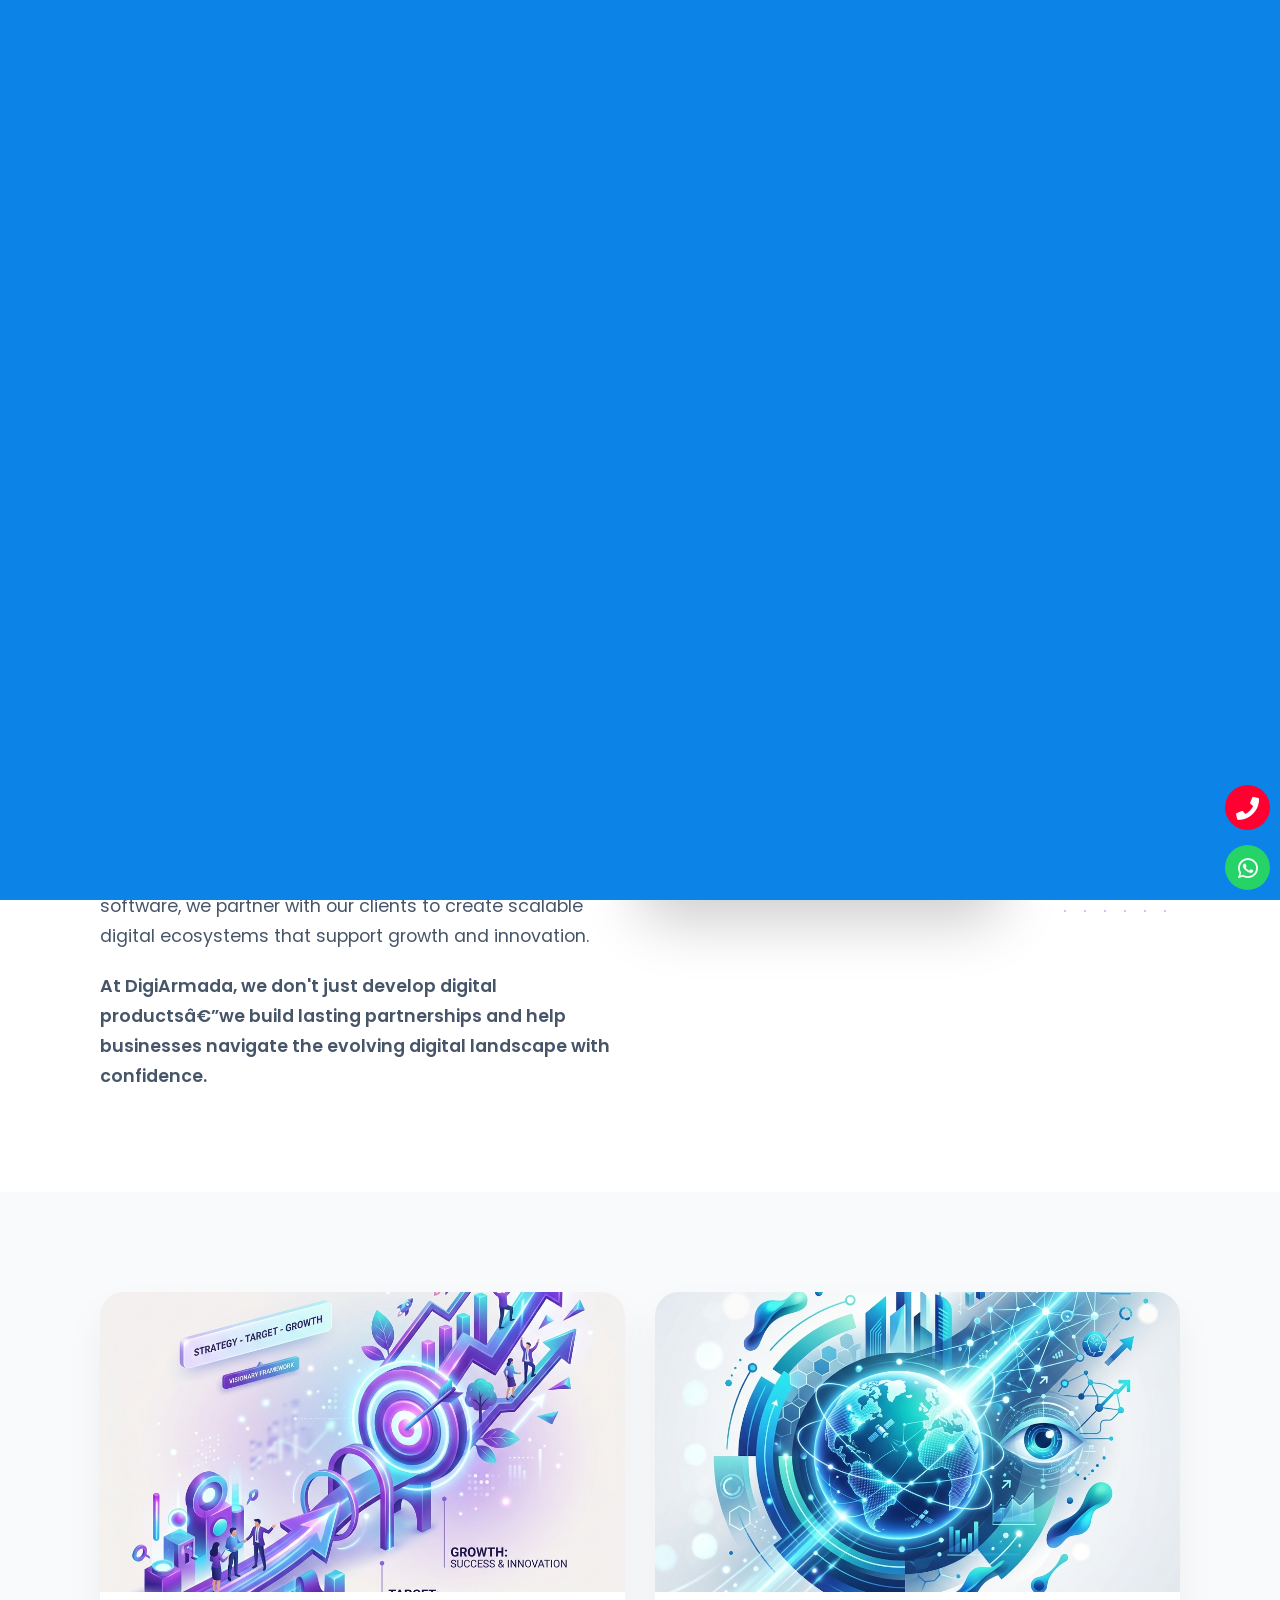
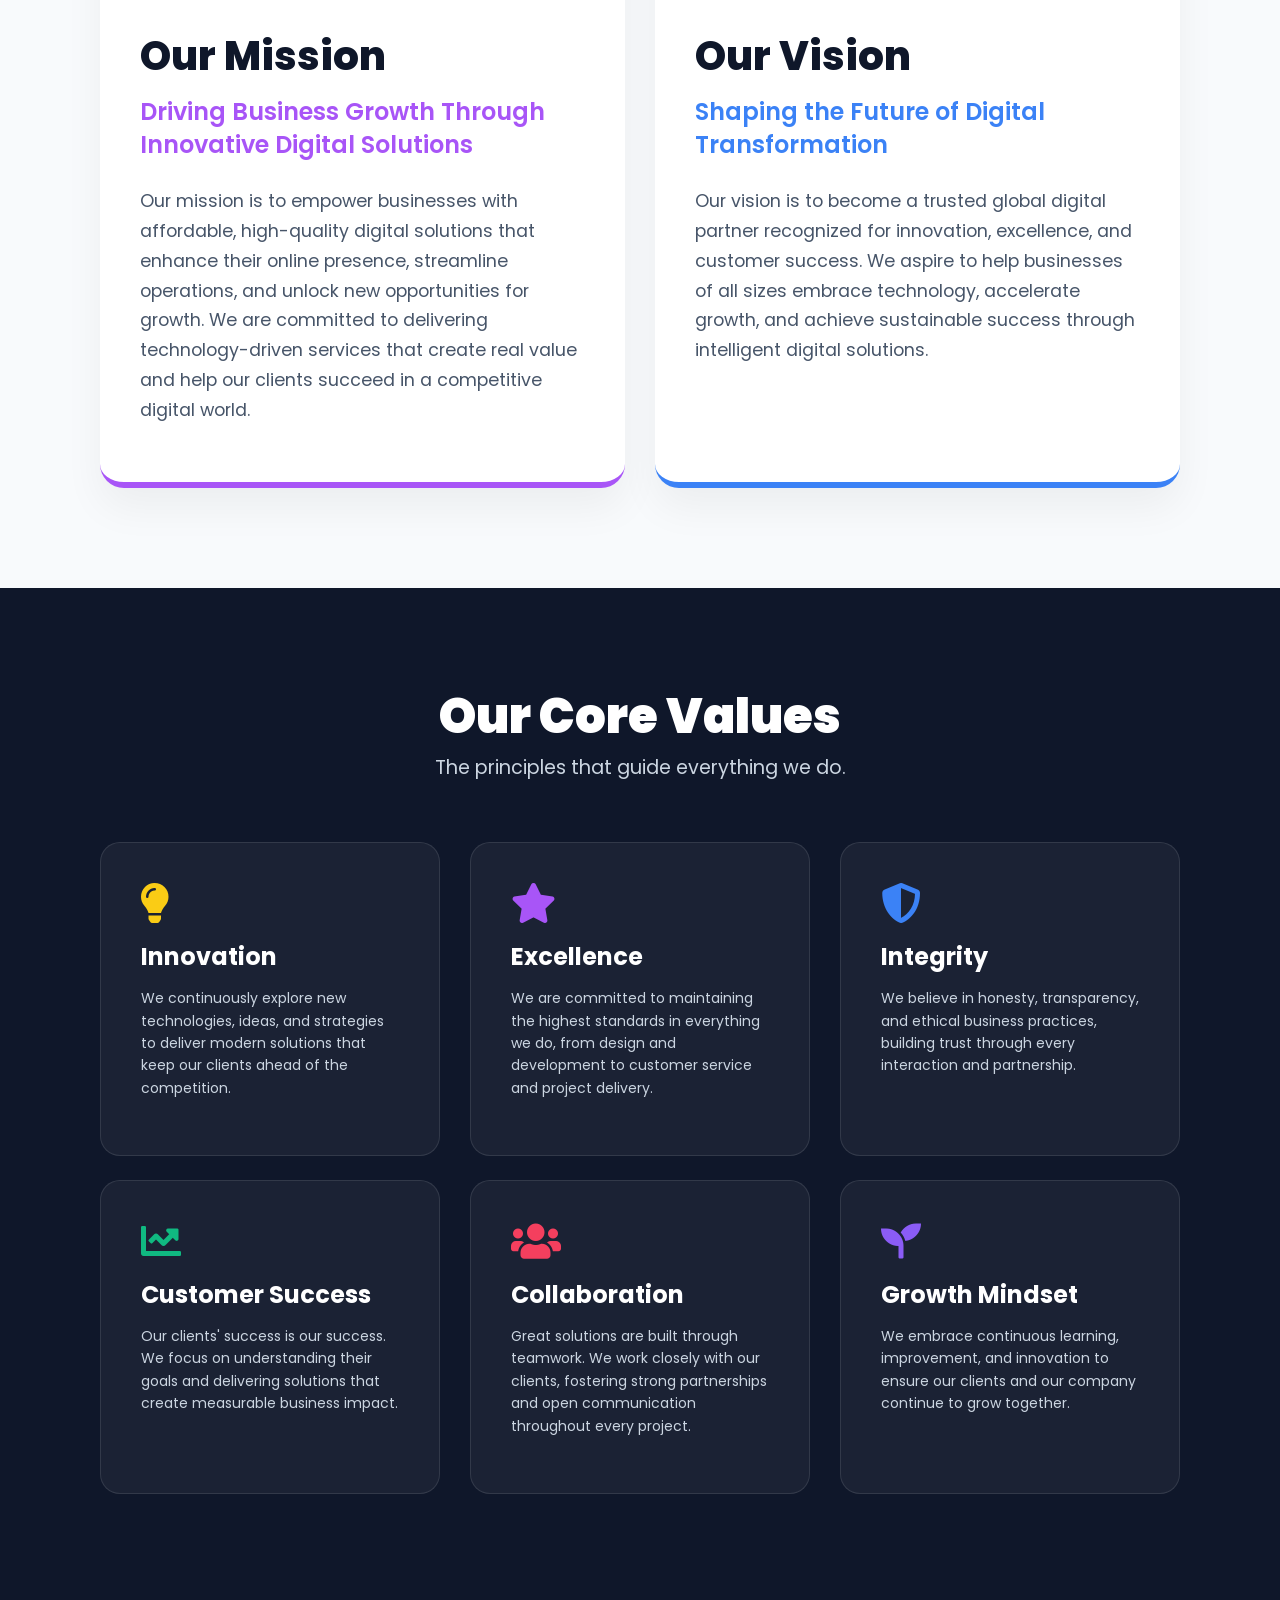
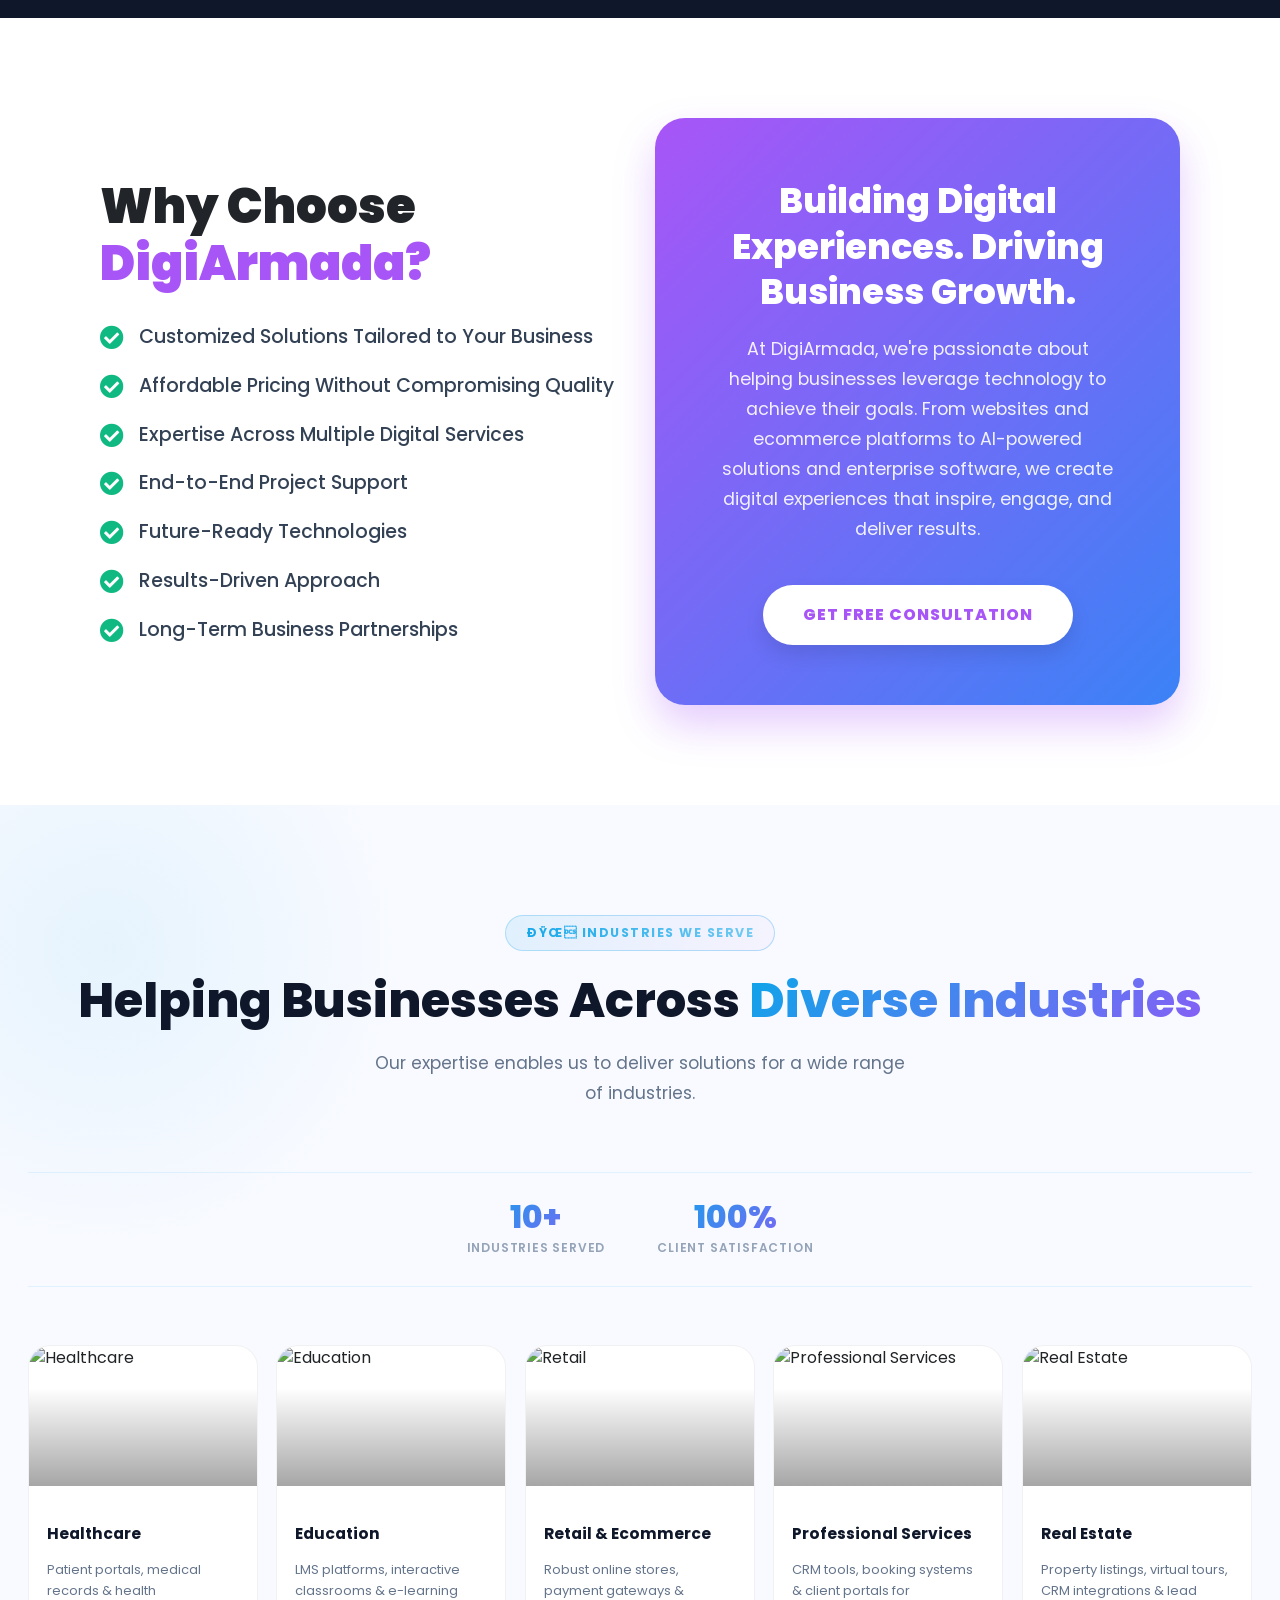
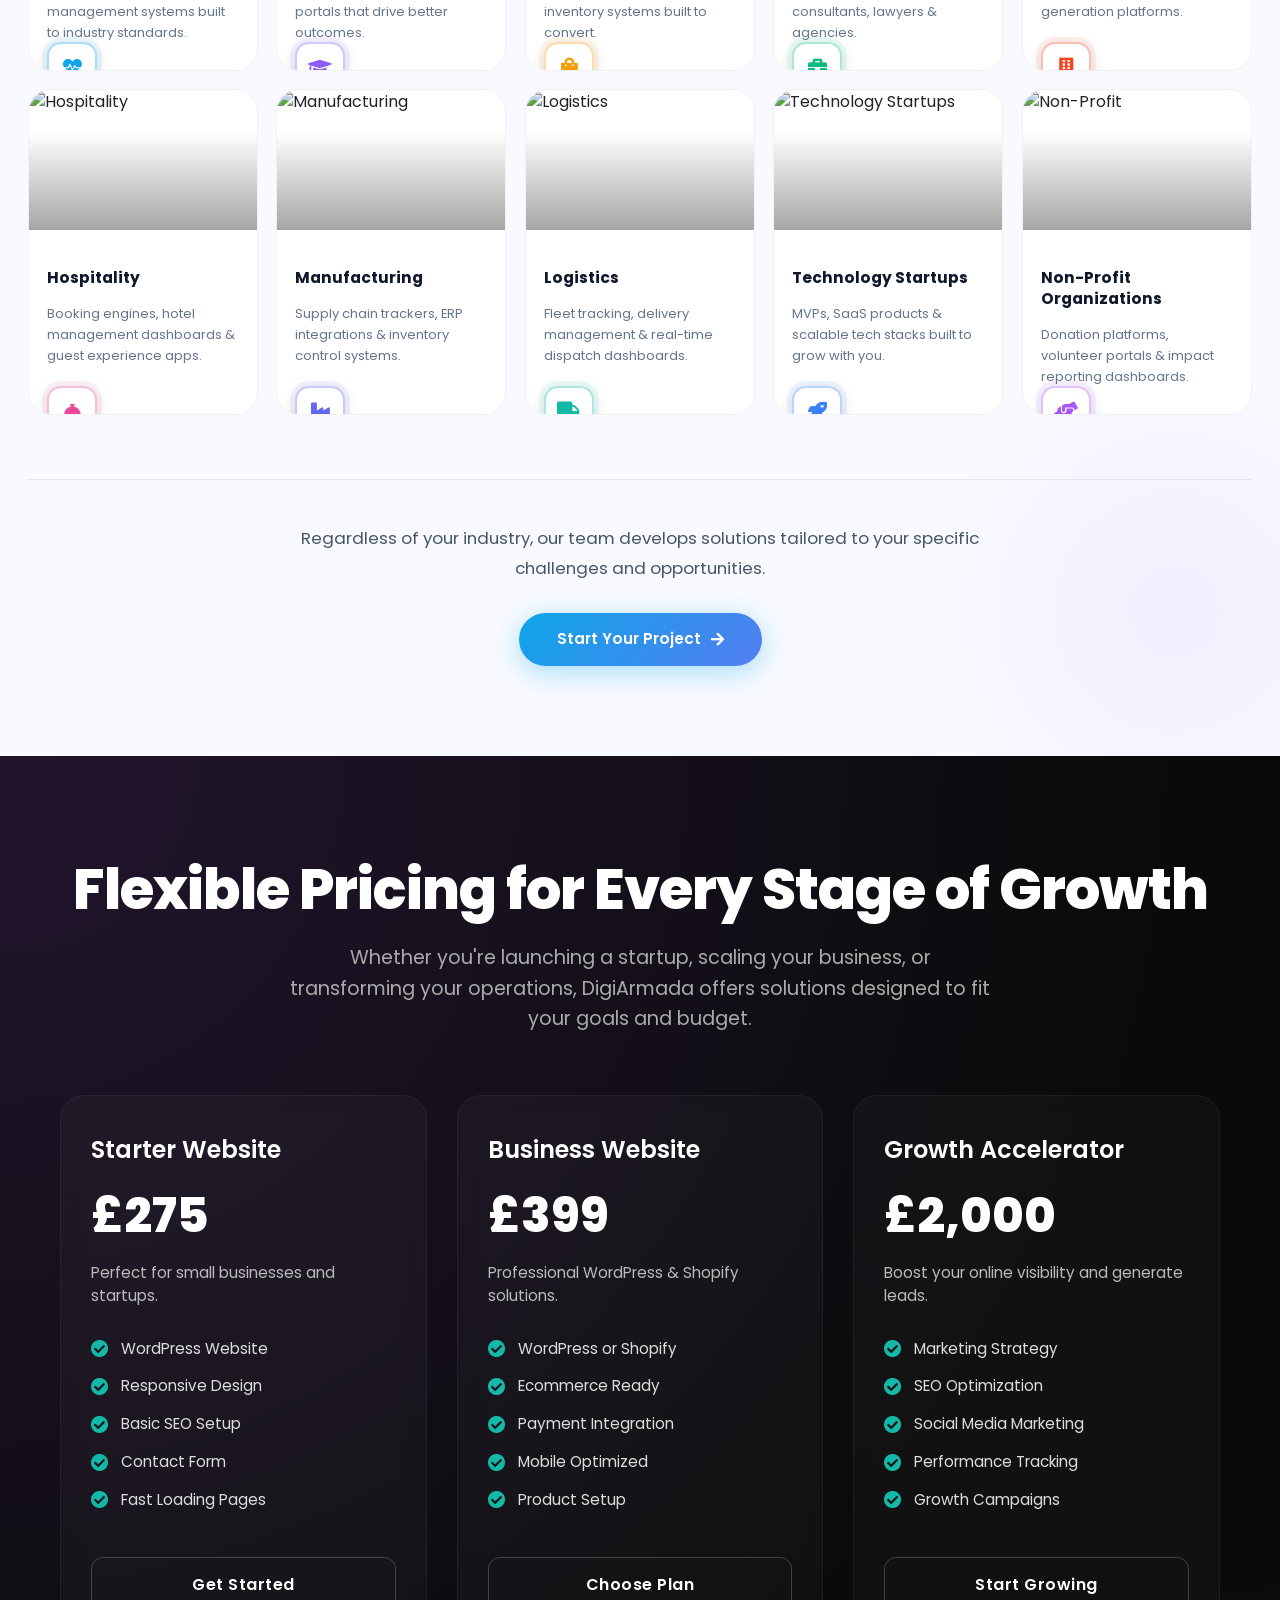
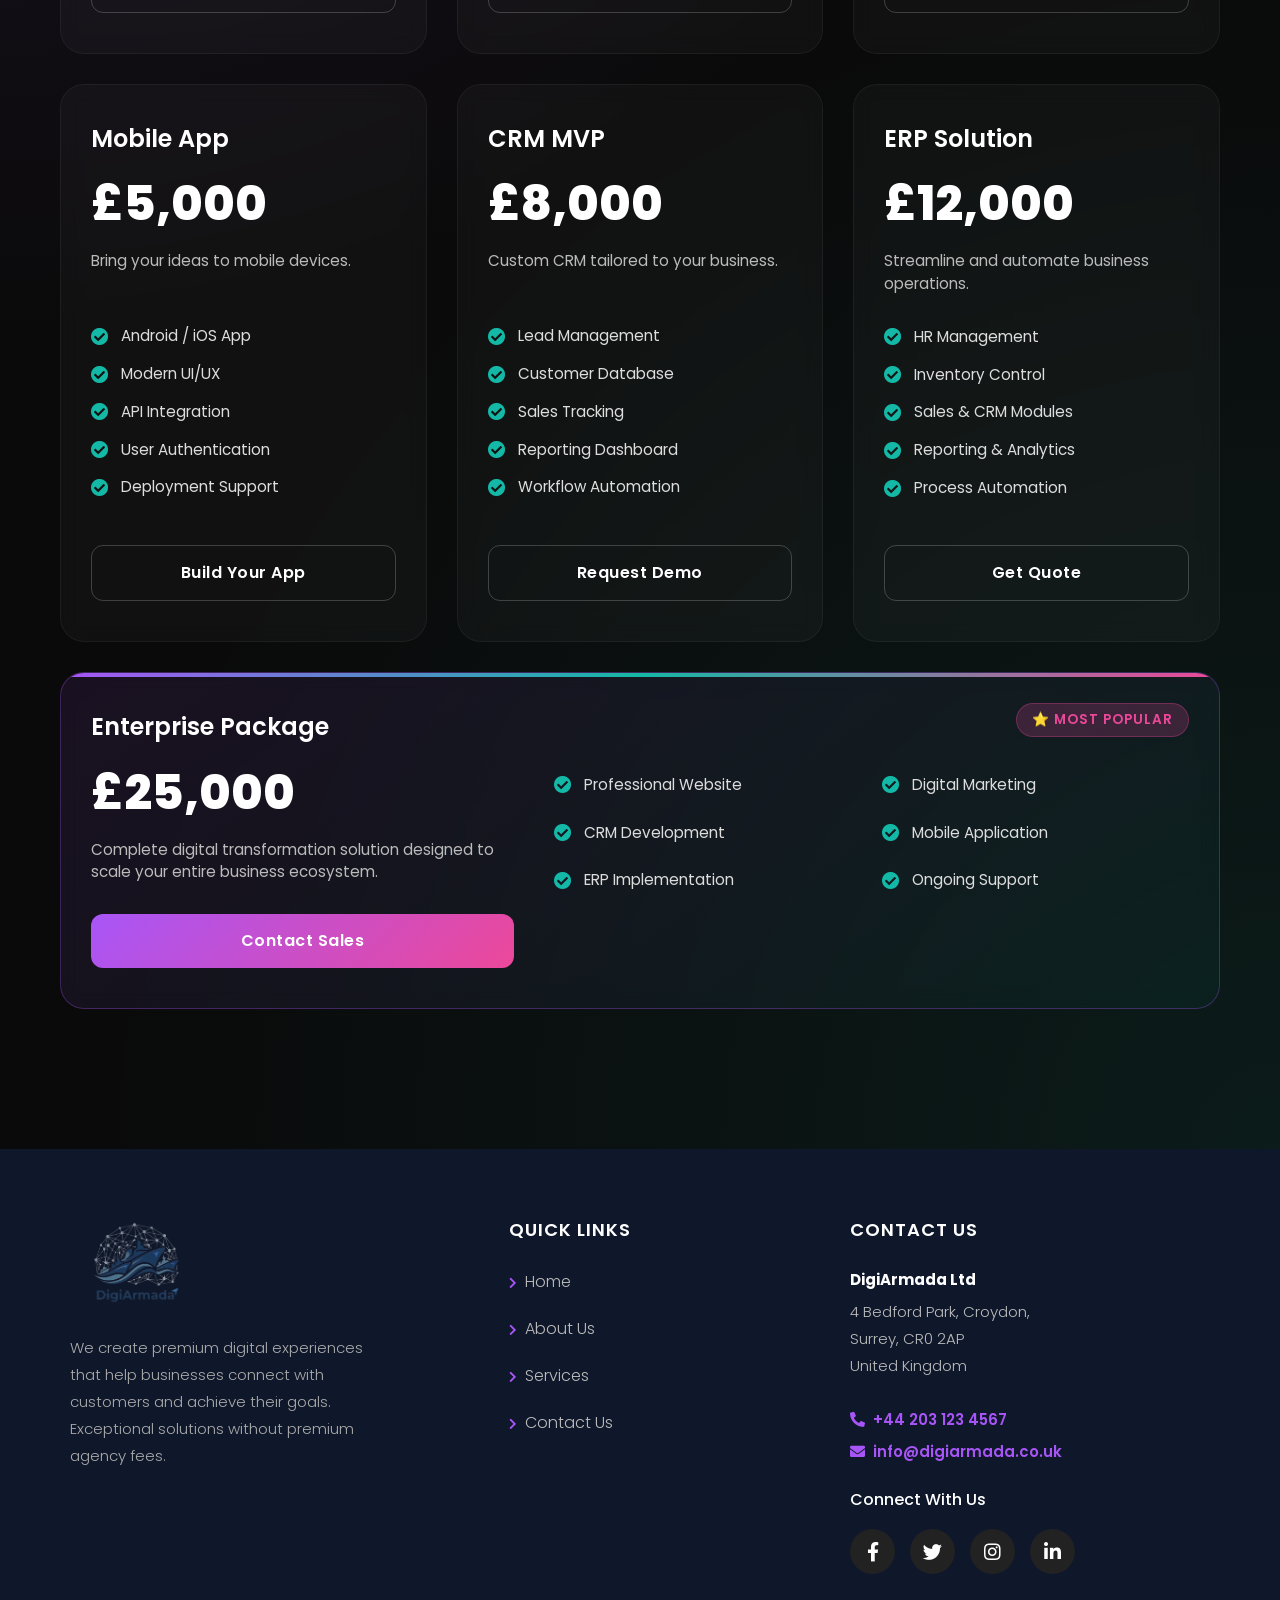
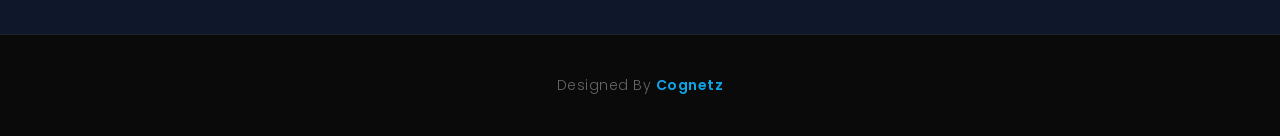
==== about-us.html @ 1731c423 "first commit" ====
<!DOCTYPE html>
<html lang="en-US" class="no-js">

<head>
	<meta charset="UTF-8" />
	<meta name="viewport" content="width=device-width, initial-scale=1">
	<META NAME="geo.position" CONTENT="9.994971552077656, 76.31505915110249">
	<meta name="ICBM" content="9.994971552077656, 76.31505915110249" />
	<META NAME="geo.country" CONTENT="India">
	<meta name="geo.region" content="IN-KL" />
	<META NAME="geo.placename" CONTENT="Kakkanad">
	<meta name="description" content="Best Software Development Company in Kochi, Kerala, DigiArmada specializes in web
		development, mobile apps, logo design, and IT solutions with on-time delivery.">
	<meta name="keywords"
		content="Leading IT Company in Cochin India, Offshore software and web application development in chochin India, Responsive Design developer, Mobile app development, Software consultancy, Logo Designing Company, Graphic Designing Company, Digital Marketing, SEO, SMO, ">
	<meta name="google-site-verification" content="QI-sJdutrGL2wyY6Bh1nQkpaojYLsJ9_4zTwt98qJ-0" />

	<meta name=" keyphrase"
		CONTENT="saiha soft,logo designers, website designers, brochure designers, web designers,logo designer cochin,logo design kochi,logo kerala,logo,website,brochure, Web designers in kerala,logo designers in cochin,logo designers in kakkanad,brochure designers in cochin,web designers in cochin, web designing company,logo designing,brochure designing,top web designing company in kerala,web designers in ernakulam,web designers in cochin,kerala top most web designers,website design,logo designers in kochin,brochure designers in ernakulam,graphic designers in kochi,logo and brochure designers,LOGO,BROCHURE,logo brochure and web,web designers kerala,Logo Designer In Kochi,Logo Designer In Ernakulam,Brochure Designer In cochin,Brochure Designer In Kochi,Brochure Designer In Ernakulam,php developers,cms website,shopping cart websites,shopping cart sites in kerala,cms sites in kerala,shopping cart sites in cichin,web solutions,leaflet designers,graphic designers, web designers,professional web designing company Ernakulam,logo and brochure designers kerala,logo design,logo designing,design logo,logo designers in kakkanad,Logo designs in ernakulam,brochure design in kochin, web designg,brochure designers in cochin,brochure designers in kerala,logo designing,brochure designing,logo design company,brochure design company,web design company,logo design service " />
	<meta name="OWNER" content="digiarmada.com" />
	<meta name="AUTHOR" content="DigiArmada Ltd Pvt. Ltd" />
	<meta name="RATING" content="General" />
	<meta name="copyright" content="Copyright ï¿½ digiarmada, All Rights Reserved" />
	<meta name="ROBOTS" content="index, follow" />
	<meta name="distribution" content="Global" />
	<meta name="rating" content="General" />
	<meta name="googlebot" content="index, follow" />
	<meta name="classification"
		content="offshore development company, Cochin Based web and graphics solutions, web,logo and brochure designers in kerala, SEO, SMO, Digital Marketing">
	<meta name="Subject"
		content="Webindiasolutions Internet Services,logo specialist, brochure specialist,web specialist,logo designers in kochi, logo designers in cochin,logo designers in kerala" />
	<meta name="city" content="cochin" />
	<meta name="state" content="kerala" />
	<meta name="country" content="India" />
	<meta name="resource-type" content="document" />
	<meta name="city" content="cochin" />
	<meta name="state" content="kerala" />
	<meta name="country" content="India" />
	<meta name="resource-type" content="document" />
	<meta property="og:site_name" content="Saiha Soft" />
<meta property="og:title" content="DigiArmada | Best software development company in Kochi, Kerala">
<meta property="og:description"
    content="Best Software Development Company in Kochi, Kerala, DigiArmada specializes in web development, mobile apps, logo design, and IT solutions with on-time delivery.">
<meta property="og:url" content="https://digiarmada.com/about-us" />
<meta property="og:type" content="website" />

<meta property="og:image" content="https://digiarmada.comhttps://www.digiarmada.com/2021img/preview-v2.jpg">
<meta property="og:image:secure_url" content="https://digiarmada.comhttps://www.digiarmada.com/2021img/preview-v2.jpg">
<meta property="og:image:type" content="image/jpeg">
<meta property="og:image:width" content="1200">
<meta property="og:image:height" content="630">
<meta property="og:image:alt" content="DigiArmada IT Company Kochi">

<meta name="twitter:card" content="summary_large_image">
<meta name="twitter:title" content="DigiArmada | Best software development company in Kochi, Kerala">
<meta name="twitter:description"
    content="Best Software Development Company in Kochi, Kerala, DigiArmada specializes in web development, mobile apps, logo design, and IT solutions with on-time delivery.">
<meta name="twitter:image" content="https://digiarmada.comhttps://www.digiarmada.com/2021img/preview-v2.jpg">
	
	
	
	<link rel="canonical" href="https://digiarmada.com/about-us" />
	<title>DigiArmada | Best software development company in Kochi, Kerala</title>


	<script async src="https://www.googletagmanager.com/gtag/js?id=UA-66933405-1"></script>
	<script>
		window.dataLayer = window.dataLayer || [];
		function gtag() { dataLayer.push(arguments); }
		gtag('js', new Date());

		gtag('config', 'UA-66933405-1');
	</script>


	
	<script>
		(function (i, s, o, g, r, a, m) {
			i['GoogleAnalyticsObject'] = r; i[r] = i[r] || function () {
				(i[r].q = i[r].q || []).push(arguments)
			}, i[r].l = 1 * new Date(); a = s.createElement(o),
				m = s.getElementsByTagName(o)[0]; a.async = 1; a.src = g; m.parentNode.insertBefore(a, m)
		})(window, document, 'script', 'https://www.google-analytics.com/analytics.js', 'ga');

		ga('create', 'UA-98387141-1', 'auto');
		ga('send', 'pageview');

	</script>
	<!-- <title>Saiha Tech</title> -->

	<!--  -->
	<link rel="stylesheet" href="https://use.fontawesome.com/releases/v5.13.0/css/all.css"
		integrity="sha384-Bfad6CLCknfcloXFOyFnlgtENryhrpZCe29RTifKEixXQZ38WheV+i/6YWSzkz3V" crossorigin="anonymous" />
	<link rel="stylesheet" href="css/bootstrap.min.css">
	<link href="https://fonts.googleapis.com/css2?family=Poppins:wght@100;200;300;400;500;600;700;800;900&display=swap"
		rel="stylesheet">
	<link href="https://fonts.googleapis.com/css2?family=Playfair+Display:wght@400;500;600;700;800;900&display=swap"
		rel="stylesheet">
	<link rel="stylesheet" type="text/css" href="css/normalize.css" />
	<link rel="stylesheet" type="text/css" href="css/demo.css" />
	<link rel="stylesheet" type="text/css" href="css/component.css" />
	<link rel="stylesheet" type="text/css" href="css/styles.css?123" />
	<link rel="stylesheet" type="text/css" href="css/style2025.css?123" />
	<!-- <link rel="stylesheet" type="text/css" href="css/owl.carousel.min.css" /> -->
	<link rel="stylesheet" type="text/css"
		href="https://cdnjs.cloudflare.com/ajax/libs/OwlCarousel2/2.3.4/assets/owl.carousel.min.css" />
	<script src="https://unpkg.com/aos@2.3.1/dist/aos.js"></script>
	<link rel='stylesheet' href="css/locomotive-scroll.css">


<style>
  @media (min-width: 992px) {
    .brand-header .brand-logo { top: 30px !important; }
    .brand-header .home-menu { top: 45px !important; }
  }
</style>

<link rel="icon" type="image/png" href="images/digiarmada_logo.png">
</head>

<body class="loading">
	<a href="https://api.whatsapp.com/send?phone=+919778280848&text=Hi,%20I%20am%20interested%20in%20a%20DigiArmada products"
		class="float" target="_blank">
		<i class="fab fa-whatsapp my-float"></i>
	</a>
	<a href="tel:+919778280848" class="tel">
		<i class="fas fa-phone my-float"></i>
	</a>

	<div class="overlay first"></div>
	<div class="overlay second"></div>
	<div class="overlay third"></div>
	    <div class="menu">

      <div class="toggle-btn">
        <span class="one"></span>
        <span class="two"></span>
      </div>
      
      <div style="padding: 40px 30px 10px 30px;">
          <a href="index.html">
              <img src="images/digiarmada_logo.png" alt="DigiArmada Logo" style="max-height: 90px; width: auto;">
          </a>
      </div>

      <div class="data" style="top: 30%;">
        <ul>
          <li><a href="index.html">Home</a></li>
          <li><a href="about-us.html">About Us</a></li>
          <li><a href="services.html">Services</a></li>
          <li><a href="contact-us.html">Contact Us</a></li>
        </ul>
      </div>

    </div>
<div id="scroll-container" class="smooth-scroll">

		<header class="brand-header header-b">

			<div class="brand-logo">
				<a href="index.html" style="display: flex; align-items: center; text-decoration: none;">
					<img src="images/digiarmada_logo.png" alt="DigiArmada Logo" style="max-height: 90px; width: auto; margin-right: 15px;">
				</a>
			</div>
			
			<div class="home-menu">
				<img src="https://www.saihasoft.com/2021img/menu-icon-black.png" alt="menu-icon-black">
			</div>

		</header>

		
<!-- ABOUT US INTRO -->
<section class="about-intro-section" style="padding: 120px 0 80px; position: relative;">
  <div class="container">
    <div class="row align-items-center">
      <div class="col-lg-6">
        <h1 style="font-size: 3.5rem; font-weight: 900; margin-bottom: 20px;">About Us</h1>
        <h3 style="color: #a855f7; font-size: 1.8rem; margin-bottom: 30px; font-weight: 600;">Empowering Businesses Through Technology & Innovation</h3>
        <p style="font-size: 1.1rem; color: #475569; line-height: 1.7; margin-bottom: 20px;">At DigiArmada, we believe that every business deserves access to powerful digital solutions that drive growth, efficiency, and long-term success. We are a forward-thinking digital solutions company specializing in website development, ecommerce solutions, digital marketing, custom software, CRM systems, ERP platforms, mobile applications, and AI-powered technologies.</p>
        <p style="font-size: 1.1rem; color: #475569; line-height: 1.7; margin-bottom: 20px;">Our mission is simple: to help businesses transform their ideas into impactful digital experiences. Whether you're a startup taking your first steps online or an established organization seeking digital transformation, we provide tailored solutions designed to meet your unique goals and challenges.</p>
        <p style="font-size: 1.1rem; color: #475569; line-height: 1.7; margin-bottom: 20px;">We combine creativity, technology, and strategic thinking to deliver solutions that not only look great but also generate measurable business results. From building high-performing websites to developing custom business software, we partner with our clients to create scalable digital ecosystems that support growth and innovation.</p>
        <p style="font-size: 1.1rem; color: #475569; line-height: 1.7; margin-bottom: 20px; font-weight: 600;">At DigiArmada, we don't just develop digital productsâ€”we build lasting partnerships and help businesses navigate the evolving digital landscape with confidence.</p>
      </div>
      <div class="col-lg-6 about-visual-col" style="position: relative; min-height: 550px; display: flex; align-items: center;">
          <div style="position: absolute; top: 0; right: 0; width: 70%; z-index: 1; border-radius: 20px; overflow: hidden; box-shadow: 0 25px 50px rgba(0,0,0,0.3);">
            <img src="images/about .png" alt="DigiArmada agency capabilities" loading="lazy" style="width: 100%; height: auto; display: block;">
          </div>
          <div style="position: absolute; bottom: 0; left: 0; width: 65%; z-index: 2; border: 12px solid #fff; border-radius: 24px; overflow: hidden; box-shadow: 0 30px 60px rgba(0,0,0,0.2);">
            <img src="images/about_visual.png" alt="DigiArmada growth strategies" loading="lazy" style="width: 100%; height: auto; display: block;">
          </div>
          <div style="position: absolute; bottom: -30px; right: 20px; width: 120px; height: 120px; background: radial-gradient(circle, #a855f7 10%, transparent 10.5%) 0 0 / 20px 20px; z-index: 0; opacity: 0.4;"></div>
      </div>
    </div>
  </div>
</section>

<!-- MISSION & VISION CARDS -->
<section class="mission-vision-section" style="padding: 100px 0; background: #f8fafc;">
  <style>
  .footer-block .col-lg-3 ul li a:hover { color: #fff !important; padding-left: 5px; }
  .footer-block .social-links li a:hover { background: #a855f7 !important; color: #fff !important; transform: translateY(-3px); box-shadow: 0 5px 15px rgba(168,85,247,0.4); }
</style>
<style>
  .footer-block .col-sm-4 ul li a:hover { color: #a855f7 !important; }
  .footer-block .social-links li a:hover { background: #a855f7 !important; color: #fff !important; }
</style>
<style>
    .mv-card {
      background: #fff;
      border-radius: 24px;
      overflow: hidden;
      box-shadow: 0 20px 40px rgba(0,0,0,0.05);
      height: 100%;
      transition: all 0.4s ease;
      display: flex;
      flex-direction: column;
    }
    .mv-card:hover {
      transform: translateY(-10px);
      box-shadow: 0 30px 60px rgba(0,0,0,0.1);
    }
    .mv-img-container {
      width: 100%;
      height: 300px;
      overflow: hidden;
    }
    .mv-img-container img {
      width: 100%;
      height: 100%;
      object-fit: cover;
      transition: transform 0.6s ease;
    }
    .mv-card:hover .mv-img-container img {
      transform: scale(1.05);
    }
    .mv-content {
      padding: 40px;
      flex-grow: 1;
    }
  </style>
  <div class="container">
    <div class="row">
      <!-- Mission -->
      <div class="col-md-6 mb-5 mb-md-0">
        <div class="mv-card" style="border-bottom: 6px solid #a855f7;">
          <div class="mv-img-container">
            <img src="images/mission_image.png" alt="Our Mission">
          </div>
          <div class="mv-content">
            <h2 style="font-size: 2.5rem; font-weight: 800; margin-bottom: 15px; color: #0f172a;">Our Mission</h2>
            <h4 style="color: #a855f7; margin-bottom: 25px; font-weight: 600; line-height: 1.4;">Driving Business Growth Through Innovative Digital Solutions</h4>
            <p style="font-size: 1.1rem; line-height: 1.7; color: #475569;">Our mission is to empower businesses with affordable, high-quality digital solutions that enhance their online presence, streamline operations, and unlock new opportunities for growth. We are committed to delivering technology-driven services that create real value and help our clients succeed in a competitive digital world.</p>
          </div>
        </div>
      </div>
      <!-- Vision -->
      <div class="col-md-6">
        <div class="mv-card" style="border-bottom: 6px solid #3b82f6;">
          <div class="mv-img-container">
            <img src="images/vision_image.png" alt="Our Vision">
          </div>
          <div class="mv-content">
            <h2 style="font-size: 2.5rem; font-weight: 800; margin-bottom: 15px; color: #0f172a;">Our Vision</h2>
            <h4 style="color: #3b82f6; margin-bottom: 25px; font-weight: 600; line-height: 1.4;">Shaping the Future of Digital Transformation</h4>
            <p style="font-size: 1.1rem; line-height: 1.7; color: #475569;">Our vision is to become a trusted global digital partner recognized for innovation, excellence, and customer success. We aspire to help businesses of all sizes embrace technology, accelerate growth, and achieve sustainable success through intelligent digital solutions.</p>
          </div>
        </div>
      </div>
    </div>
  </div>
</section>





<!-- CORE VALUES GRID -->
<section class="core-values-section" style="padding: 100px 0; background: #0f172a; color: #fff;">
  <div class="container">
    <div class="text-center" style="margin-bottom: 60px;">
      <h2 style="font-size: 3rem; font-weight: 900; color: #fff;">Our Core Values</h2>
      <p style="font-size: 1.2rem; color: #cbd5e1;">The principles that guide everything we do.</p>
    </div>
    <div class="row">
      <!-- Innovation -->
      <div class="col-lg-4 col-md-6 mb-4">
        <div class="core-value-card" style="background: rgba(255,255,255,0.05); border: 1px solid rgba(255,255,255,0.1); padding: 40px; border-radius: 20px; height: 100%; transition: transform 0.3s;">
          <i class="fas fa-lightbulb" style="font-size: 2.5rem; color: #facc15; margin-bottom: 20px;"></i>
          <h3 style="font-size: 1.5rem; font-weight: 700; margin-bottom: 15px;">Innovation</h3>
          <p style="color: #cbd5e1; line-height: 1.6;">We continuously explore new technologies, ideas, and strategies to deliver modern solutions that keep our clients ahead of the competition.</p>
        </div>
      </div>
      <!-- Excellence -->
      <div class="col-lg-4 col-md-6 mb-4">
        <div class="core-value-card" style="background: rgba(255,255,255,0.05); border: 1px solid rgba(255,255,255,0.1); padding: 40px; border-radius: 20px; height: 100%; transition: transform 0.3s;">
          <i class="fas fa-star" style="font-size: 2.5rem; color: #a855f7; margin-bottom: 20px;"></i>
          <h3 style="font-size: 1.5rem; font-weight: 700; margin-bottom: 15px;">Excellence</h3>
          <p style="color: #cbd5e1; line-height: 1.6;">We are committed to maintaining the highest standards in everything we do, from design and development to customer service and project delivery.</p>
        </div>
      </div>
      <!-- Integrity -->
      <div class="col-lg-4 col-md-6 mb-4">
        <div class="core-value-card" style="background: rgba(255,255,255,0.05); border: 1px solid rgba(255,255,255,0.1); padding: 40px; border-radius: 20px; height: 100%; transition: transform 0.3s;">
          <i class="fas fa-shield-alt" style="font-size: 2.5rem; color: #3b82f6; margin-bottom: 20px;"></i>
          <h3 style="font-size: 1.5rem; font-weight: 700; margin-bottom: 15px;">Integrity</h3>
          <p style="color: #cbd5e1; line-height: 1.6;">We believe in honesty, transparency, and ethical business practices, building trust through every interaction and partnership.</p>
        </div>
      </div>
      <!-- Customer Success -->
      <div class="col-lg-4 col-md-6 mb-4">
        <div class="core-value-card" style="background: rgba(255,255,255,0.05); border: 1px solid rgba(255,255,255,0.1); padding: 40px; border-radius: 20px; height: 100%; transition: transform 0.3s;">
          <i class="fas fa-chart-line" style="font-size: 2.5rem; color: #10b981; margin-bottom: 20px;"></i>
          <h3 style="font-size: 1.5rem; font-weight: 700; margin-bottom: 15px;">Customer Success</h3>
          <p style="color: #cbd5e1; line-height: 1.6;">Our clients' success is our success. We focus on understanding their goals and delivering solutions that create measurable business impact.</p>
        </div>
      </div>
      <!-- Collaboration -->
      <div class="col-lg-4 col-md-6 mb-4">
        <div class="core-value-card" style="background: rgba(255,255,255,0.05); border: 1px solid rgba(255,255,255,0.1); padding: 40px; border-radius: 20px; height: 100%; transition: transform 0.3s;">
          <i class="fas fa-users" style="font-size: 2.5rem; color: #f43f5e; margin-bottom: 20px;"></i>
          <h3 style="font-size: 1.5rem; font-weight: 700; margin-bottom: 15px;">Collaboration</h3>
          <p style="color: #cbd5e1; line-height: 1.6;">Great solutions are built through teamwork. We work closely with our clients, fostering strong partnerships and open communication throughout every project.</p>
        </div>
      </div>
      <!-- Growth Mindset -->
      <div class="col-lg-4 col-md-6 mb-4">
        <div class="core-value-card" style="background: rgba(255,255,255,0.05); border: 1px solid rgba(255,255,255,0.1); padding: 40px; border-radius: 20px; height: 100%; transition: transform 0.3s;">
          <i class="fas fa-seedling" style="font-size: 2.5rem; color: #8b5cf6; margin-bottom: 20px;"></i>
          <h3 style="font-size: 1.5rem; font-weight: 700; margin-bottom: 15px;">Growth Mindset</h3>
          <p style="color: #cbd5e1; line-height: 1.6;">We embrace continuous learning, improvement, and innovation to ensure our clients and our company continue to grow together.</p>
        </div>
      </div>
    </div>
  </div>
</section>

<!-- WHY CHOOSE US -->
<section class="why-choose-us-section" style="padding: 100px 0; background: #fff;">
  <div class="container">
    <div class="row align-items-center">
      <div class="col-lg-6 mb-5 mb-lg-0">
        <h2 style="font-size: 3rem; font-weight: 900; margin-bottom: 30px; line-height: 1.2;">Why Choose <br><span style="color: #a855f7;">DigiArmada?</span></h2>
        <ul style="list-style: none; padding: 0; margin-bottom: 0;">
          <li style="font-size: 1.2rem; margin-bottom: 20px; display: flex; align-items: flex-start; color: #334155; font-weight: 500;"><i class="fas fa-check-circle" style="color: #10b981; margin-right: 15px; font-size: 1.5rem; margin-top: 2px;"></i> Customized Solutions Tailored to Your Business</li>
          <li style="font-size: 1.2rem; margin-bottom: 20px; display: flex; align-items: flex-start; color: #334155; font-weight: 500;"><i class="fas fa-check-circle" style="color: #10b981; margin-right: 15px; font-size: 1.5rem; margin-top: 2px;"></i> Affordable Pricing Without Compromising Quality</li>
          <li style="font-size: 1.2rem; margin-bottom: 20px; display: flex; align-items: flex-start; color: #334155; font-weight: 500;"><i class="fas fa-check-circle" style="color: #10b981; margin-right: 15px; font-size: 1.5rem; margin-top: 2px;"></i> Expertise Across Multiple Digital Services</li>
          <li style="font-size: 1.2rem; margin-bottom: 20px; display: flex; align-items: flex-start; color: #334155; font-weight: 500;"><i class="fas fa-check-circle" style="color: #10b981; margin-right: 15px; font-size: 1.5rem; margin-top: 2px;"></i> End-to-End Project Support</li>
          <li style="font-size: 1.2rem; margin-bottom: 20px; display: flex; align-items: flex-start; color: #334155; font-weight: 500;"><i class="fas fa-check-circle" style="color: #10b981; margin-right: 15px; font-size: 1.5rem; margin-top: 2px;"></i> Future-Ready Technologies</li>
          <li style="font-size: 1.2rem; margin-bottom: 20px; display: flex; align-items: flex-start; color: #334155; font-weight: 500;"><i class="fas fa-check-circle" style="color: #10b981; margin-right: 15px; font-size: 1.5rem; margin-top: 2px;"></i> Results-Driven Approach</li>
          <li style="font-size: 1.2rem; margin-bottom: 0px; display: flex; align-items: flex-start; color: #334155; font-weight: 500;"><i class="fas fa-check-circle" style="color: #10b981; margin-right: 15px; font-size: 1.5rem; margin-top: 2px;"></i> Long-Term Business Partnerships</li>
        </ul>
      </div>
      <div class="col-lg-6">
        <div style="background: linear-gradient(135deg, #a855f7 0%, #3b82f6 100%); padding: 60px; border-radius: 30px; color: #fff; box-shadow: 0 20px 40px rgba(168,85,247,0.3); text-align: center;">
          <h3 style="font-size: 2.2rem; font-weight: 800; margin-bottom: 20px; line-height: 1.3;">Building Digital Experiences. Driving Business Growth.</h3>
          <p style="font-size: 1.1rem; margin-bottom: 40px; color: rgba(255,255,255,0.9); line-height: 1.7;">At DigiArmada, we're passionate about helping businesses leverage technology to achieve their goals. From websites and ecommerce platforms to AI-powered solutions and enterprise software, we create digital experiences that inspire, engage, and deliver results.</p>
          <a href="contact-us.html" style="display: inline-block; background: #fff; color: #a855f7; font-weight: 800; padding: 18px 40px; border-radius: 50px; text-transform: uppercase; letter-spacing: 1px; text-decoration: none; box-shadow: 0 10px 20px rgba(0,0,0,0.1); transition: transform 0.3s;">Get Free Consultation</a>
        </div>
      </div>
    </div>
  </div>
</section>

		
		
		      <section class="testimonial-block animsec">
        <div class="industries-wrap">
          <!-- Section Header -->
          <div class="industries-header text-center">
            <span class="industries-badge">ðŸŒ Industries We Serve</span>
            <h2 class="industries-title">Helping Businesses Across <span>Diverse Industries</span></h2>
            <p class="industries-subtitle">Our expertise enables us to deliver solutions for a wide range of industries.</p>
          </div>


          <!-- Stats Strip -->
          <div class="industries-stats">
            <div class="ind-stat">
              <span class="ind-stat-num">10+</span>
              <span class="ind-stat-label">Industries Served</span>
            </div>
            
            <div class="ind-stat">
              <span class="ind-stat-num">100%</span>
              <span class="ind-stat-label">Client Satisfaction</span>
            </div>
          </div>

          <!-- Industries Grid -->
          <div class="industries-grid">

            <div class="industry-card" style="--accent: #0ea5e9;">
              <div class="industry-icon-wrap">
                <i class="fas fa-heartbeat"></i>
              </div>
              <div class="industry-img">
                <img src="https://images.unsplash.com/photo-1519494026892-80bbd2d6fd0d?w=400&q=80" alt="Healthcare" loading="lazy">
              </div>
              <h3>Healthcare</h3>
              <p>Patient portals, medical records & health management systems built to industry standards.</p>
            </div>

            <div class="industry-card" style="--accent: #8b5cf6;">
              <div class="industry-icon-wrap">
                <i class="fas fa-graduation-cap"></i>
              </div>
              <div class="industry-img">
                <img src="https://images.unsplash.com/photo-1523240795612-9a054b0db644?w=400&q=80" alt="Education" loading="lazy">
              </div>
              <h3>Education</h3>
              <p>LMS platforms, interactive classrooms & e-learning portals that drive better outcomes.</p>
            </div>

            <div class="industry-card" style="--accent: #f59e0b;">
              <div class="industry-icon-wrap">
                <i class="fas fa-shopping-bag"></i>
              </div>
              <div class="industry-img">
                <img src="https://images.unsplash.com/photo-1441986300917-64674bd600d8?w=400&q=80" alt="Retail" loading="lazy">
              </div>
              <h3>Retail & Ecommerce</h3>
              <p>Robust online stores, payment gateways & inventory systems built to convert.</p>
            </div>

            <div class="industry-card" style="--accent: #10b981;">
              <div class="industry-icon-wrap">
                <i class="fas fa-briefcase"></i>
              </div>
              <div class="industry-img">
                <img src="https://images.unsplash.com/photo-1560250097-0b93528c311a?w=400&q=80" alt="Professional Services" loading="lazy">
              </div>
              <h3>Professional Services</h3>
              <p>CRM tools, booking systems & client portals for consultants, lawyers & agencies.</p>
            </div>

            <div class="industry-card" style="--accent: #f64522;">
              <div class="industry-icon-wrap">
                <i class="fas fa-building"></i>
              </div>
              <div class="industry-img">
                <img src="https://images.unsplash.com/photo-1512917774080-9991f1c4c750?w=400&q=80" alt="Real Estate" loading="lazy">
              </div>
              <h3>Real Estate</h3>
              <p>Property listings, virtual tours, CRM integrations & lead generation platforms.</p>
            </div>

            <div class="industry-card" style="--accent: #ec4899;">
              <div class="industry-icon-wrap">
                <i class="fas fa-concierge-bell"></i>
              </div>
              <div class="industry-img">
                <img src="https://images.unsplash.com/photo-1566073771259-6a8506099945?w=400&q=80" alt="Hospitality" loading="lazy">
              </div>
              <h3>Hospitality</h3>
              <p>Booking engines, hotel management dashboards & guest experience apps.</p>
            </div>

            <div class="industry-card" style="--accent: #6366f1;">
              <div class="industry-icon-wrap">
                <i class="fas fa-industry"></i>
              </div>
              <div class="industry-img">
                <img src="https://images.unsplash.com/photo-1565043589221-1a6fd9ae45c7?w=400&q=80" alt="Manufacturing" loading="lazy">
              </div>
              <h3>Manufacturing</h3>
              <p>Supply chain trackers, ERP integrations & inventory control systems.</p>
            </div>

            <div class="industry-card" style="--accent: #14b8a6;">
              <div class="industry-icon-wrap">
                <i class="fas fa-truck"></i>
              </div>
              <div class="industry-img">
                <img src="https://images.unsplash.com/photo-1586528116311-ad8dd3c8310d?w=400&q=80" alt="Logistics" loading="lazy">
              </div>
              <h3>Logistics</h3>
              <p>Fleet tracking, delivery management & real-time dispatch dashboards.</p>
            </div>

            <div class="industry-card" style="--accent: #3b82f6;">
              <div class="industry-icon-wrap">
                <i class="fas fa-rocket"></i>
              </div>
              <div class="industry-img">
                <img src="https://images.unsplash.com/photo-1522071820081-009f0129c71c?w=400&q=80" alt="Technology Startups" loading="lazy">
              </div>
              <h3>Technology Startups</h3>
              <p>MVPs, SaaS products & scalable tech stacks built to grow with you.</p>
            </div>

            <div class="industry-card" style="--accent: #a855f7;">
              <div class="industry-icon-wrap">
                <i class="fas fa-hands-helping"></i>
              </div>
              <div class="industry-img">
                <img src="https://images.unsplash.com/photo-1469571486292-0ba58a3f068b?w=400&q=80" alt="Non-Profit" loading="lazy">
              </div>
              <h3>Non-Profit Organizations</h3>
              <p>Donation platforms, volunteer portals & impact reporting dashboards.</p>
            </div>

          </div>

          <!-- Footer Note -->
          <div class="industries-footer text-center">
            <p>Regardless of your industry, our team develops solutions tailored to your specific challenges and opportunities.</p>
            <a href="contact-us.html" class="industries-cta-btn">Start Your Project <i class="fas fa-arrow-right"></i></a>
          </div>
        </div>
      </section>

      <!-- START PRICING SECTION -->
      <section class="pricing-block">
        <style>
          .pricing-block {
              background: #0a0a0a;
              padding: 100px 0;
              position: relative;
              overflow: hidden;
          }
          .pricing-block::before {
              content: '';
              position: absolute;
              top: 0; left: 0;
              width: 100%; height: 100%;
              background: radial-gradient(circle at top left, rgba(168,85,247,0.15) 0%, rgba(0,0,0,0) 50%);
              z-index: 0;
          }
          .pricing-block::after {
              content: '';
              position: absolute;
              bottom: 0; right: 0;
              width: 100%; height: 100%;
              background: radial-gradient(circle at bottom right, rgba(20,184,166,0.1) 0%, rgba(0,0,0,0) 50%);
              z-index: 0;
          }
          .pricing-container {
              max-width: 1200px;
              margin: 0 auto;
              padding: 0 20px;
              position: relative;
              z-index: 1;
          }
          .pricing-header {
              text-align: center;
              margin-bottom: 60px;
          }
          .pricing-header h2 {
              color: #fff;
              font-size: 3.5rem;
              font-weight: 800;
              margin-bottom: 20px;
              font-family: 'Inter', 'Poppins', sans-serif;
              letter-spacing: -1px;
          }
          .pricing-header p {
              color: #aaa;
              font-size: 1.2rem;
              max-width: 700px;
              margin: 0 auto;
              line-height: 1.6;
          }
          .pricing-grid {
              display: grid;
              grid-template-columns: repeat(auto-fit, minmax(320px, 1fr));
              gap: 30px;
              margin-bottom: 40px;
          }
          .pricing-card {
              background: rgba(255,255,255,0.03);
              border: 1px solid rgba(255,255,255,0.05);
              border-radius: 24px;
              padding: 40px 30px;
              backdrop-filter: blur(10px);
              transition: all 0.4s ease;
              display: flex;
              flex-direction: column;
          }
          .pricing-card:hover {
              transform: translateY(-10px);
              border-color: rgba(168,85,247,0.3);
              box-shadow: 0 20px 40px rgba(0,0,0,0.4), 0 0 20px rgba(168,85,247,0.1);
          }
          .pricing-card h3 {
              color: #fff;
              font-size: 1.5rem;
              font-weight: 600;
              margin-bottom: 15px;
              font-family: 'Inter', 'Poppins', sans-serif;
          }
          .pricing-card .price {
              font-size: 3rem;
              font-weight: 800;
              color: #fff;
              margin-bottom: 10px;
              font-family: 'Inter', 'Poppins', sans-serif;
          }
          .pricing-card .desc {
              color: #bbb;
              font-size: 0.95rem;
              margin-bottom: 30px;
              line-height: 1.5;
              min-height: 45px;
          }
          .pricing-card ul {
              list-style: none;
              padding: 0;
              margin: 0 0 30px 0;
              flex-grow: 1;
          }
          .pricing-card ul li {
              color: #ddd;
              margin-bottom: 15px;
              display: flex;
              align-items: center;
              font-size: 0.95rem;
          }
          .pricing-card ul li i {
              color: #14b8a6;
              margin-right: 12px;
              font-size: 1.1rem;
          }
          .pricing-card .btn {
              display: block;
              width: 100%;
              padding: 15px;
              text-align: center;
              border-radius: 12px;
              font-weight: 600;
              text-decoration: none;
              transition: all 0.3s ease;
              font-family: 'Inter', 'Poppins', sans-serif;
              letter-spacing: 0.5px;
          }
          .pricing-card .btn-outline {
              background: transparent;
              color: #fff;
              border: 1px solid rgba(255,255,255,0.2);
          }
          .pricing-card .btn-outline:hover {
              background: #fff;
              color: #000;
          }
          .pricing-card .btn-solid {
              background: linear-gradient(135deg, #a855f7, #ec4899);
              color: #fff;
              border: none;
          }
          .pricing-card .btn-solid:hover {
              opacity: 0.9;
              transform: scale(1.02);
              box-shadow: 0 10px 20px rgba(168,85,247,0.3);
          }
          
          /* Enterprise Card - Full Width */
          .pricing-card.enterprise {
              grid-column: 1 / -1;
              display: grid;
              grid-template-columns: 1fr 1.5fr;
              gap: 40px;
              align-items: center;
              background: linear-gradient(145deg, rgba(168,85,247,0.1), rgba(20,184,166,0.05));
              border: 1px solid rgba(168,85,247,0.3);
              position: relative;
              overflow: hidden;
          }
          .pricing-card.enterprise::before {
              content: '';
              position: absolute;
              top: 0; left: 0; right: 0; height: 4px;
              background: linear-gradient(90deg, #a855f7, #14b8a6, #ec4899);
          }
          .enterprise-badge {
              position: absolute;
              top: 30px;
              right: 30px;
              background: rgba(236,72,153,0.2);
              color: #ec4899;
              padding: 6px 15px;
              border-radius: 20px;
              font-size: 0.85rem;
              font-weight: 600;
              letter-spacing: 1px;
              text-transform: uppercase;
              border: 1px solid rgba(236,72,153,0.3);
          }
          .pricing-card.enterprise ul {
              display: grid;
              grid-template-columns: 1fr 1fr;
              gap: 10px 20px;
              margin-bottom: 0;
          }
          @media (max-width: 992px) {
              .pricing-card.enterprise {
                  grid-template-columns: 1fr;
              }
              .pricing-card.enterprise ul {
                  margin-bottom: 30px;
              }
              .enterprise-badge {
                  position: relative;
                  top: 0; right: 0;
                  display: inline-block;
                  margin-bottom: 20px;
              }
          }
          @media (max-width: 768px) {
              .pricing-header h2 { font-size: 2.5rem; }
              .pricing-card.enterprise ul { grid-template-columns: 1fr; }
          }
        </style>
        
        <div class="pricing-container">
            <div class="pricing-header">
                <h2>Flexible Pricing for Every Stage of Growth</h2>
                <p>Whether you're launching a startup, scaling your business, or transforming your operations, DigiArmada offers solutions designed to fit your goals and budget.</p>
            </div>

            <div class="pricing-grid">
                <!-- Plan 1 -->
                <div class="pricing-card">
                    <h3>Starter Website</h3>
                    <div class="price">£275</div>
                    <div class="desc">Perfect for small businesses and startups.</div>
                    <ul>
                        <li><i class="fas fa-check-circle"></i> WordPress Website</li>
                        <li><i class="fas fa-check-circle"></i> Responsive Design</li>
                        <li><i class="fas fa-check-circle"></i> Basic SEO Setup</li>
                        <li><i class="fas fa-check-circle"></i> Contact Form</li>
                        <li><i class="fas fa-check-circle"></i> Fast Loading Pages</li>
                    </ul>
                    <a href="contact-us.html" class="btn btn-outline">Get Started</a>
                </div>

                <!-- Plan 2 -->
                <div class="pricing-card">
                    <h3>Business Website</h3>
                    <div class="price">£399</div>
                    <div class="desc">Professional WordPress & Shopify solutions.</div>
                    <ul>
                        <li><i class="fas fa-check-circle"></i> WordPress or Shopify</li>
                        <li><i class="fas fa-check-circle"></i> Ecommerce Ready</li>
                        <li><i class="fas fa-check-circle"></i> Payment Integration</li>
                        <li><i class="fas fa-check-circle"></i> Mobile Optimized</li>
                        <li><i class="fas fa-check-circle"></i> Product Setup</li>
                    </ul>
                    <a href="contact-us.html" class="btn btn-outline">Choose Plan</a>
                </div>

                <!-- Plan 3 -->
                <div class="pricing-card">
                    <h3>Growth Accelerator</h3>
                    <div class="price">£2,000</div>
                    <div class="desc">Boost your online visibility and generate leads.</div>
                    <ul>
                        <li><i class="fas fa-check-circle"></i> Marketing Strategy</li>
                        <li><i class="fas fa-check-circle"></i> SEO Optimization</li>
                        <li><i class="fas fa-check-circle"></i> Social Media Marketing</li>
                        <li><i class="fas fa-check-circle"></i> Performance Tracking</li>
                        <li><i class="fas fa-check-circle"></i> Growth Campaigns</li>
                    </ul>
                    <a href="contact-us.html" class="btn btn-outline">Start Growing</a>
                </div>

                <!-- Plan 4 -->
                <div class="pricing-card">
                    <h3>Mobile App</h3>
                    <div class="price">£5,000</div>
                    <div class="desc">Bring your ideas to mobile devices.</div>
                    <ul>
                        <li><i class="fas fa-check-circle"></i> Android / iOS App</li>
                        <li><i class="fas fa-check-circle"></i> Modern UI/UX</li>
                        <li><i class="fas fa-check-circle"></i> API Integration</li>
                        <li><i class="fas fa-check-circle"></i> User Authentication</li>
                        <li><i class="fas fa-check-circle"></i> Deployment Support</li>
                    </ul>
                    <a href="contact-us.html" class="btn btn-outline">Build Your App</a>
                </div>

                <!-- Plan 5 -->
                <div class="pricing-card">
                    <h3>CRM MVP</h3>
                    <div class="price">£8,000</div>
                    <div class="desc">Custom CRM tailored to your business.</div>
                    <ul>
                        <li><i class="fas fa-check-circle"></i> Lead Management</li>
                        <li><i class="fas fa-check-circle"></i> Customer Database</li>
                        <li><i class="fas fa-check-circle"></i> Sales Tracking</li>
                        <li><i class="fas fa-check-circle"></i> Reporting Dashboard</li>
                        <li><i class="fas fa-check-circle"></i> Workflow Automation</li>
                    </ul>
                    <a href="contact-us.html" class="btn btn-outline">Request Demo</a>
                </div>

                <!-- Plan 6 -->
                <div class="pricing-card">
                    <h3>ERP Solution</h3>
                    <div class="price">£12,000</div>
                    <div class="desc">Streamline and automate business operations.</div>
                    <ul>
                        <li><i class="fas fa-check-circle"></i> HR Management</li>
                        <li><i class="fas fa-check-circle"></i> Inventory Control</li>
                        <li><i class="fas fa-check-circle"></i> Sales & CRM Modules</li>
                        <li><i class="fas fa-check-circle"></i> Reporting & Analytics</li>
                        <li><i class="fas fa-check-circle"></i> Process Automation</li>
                    </ul>
                    <a href="contact-us.html" class="btn btn-outline">Get Quote</a>
                </div>

                <!-- Plan 7: Enterprise -->
                <div class="pricing-card enterprise">
                    <div class="enterprise-badge">⭐ Most Popular</div>
                    <div class="ent-left">
                        <h3>Enterprise Package</h3>
                        <div class="price">£25,000</div>
                        <div class="desc">Complete digital transformation solution designed to scale your entire business ecosystem.</div>
                        <a href="contact-us.html" class="btn btn-solid" style="margin-top: 20px;">Contact Sales</a>
                    </div>
                    <div class="ent-right">
                        <ul>
                            <li><i class="fas fa-check-circle"></i> Professional Website</li>
                            <li><i class="fas fa-check-circle"></i> Digital Marketing</li>
                            <li><i class="fas fa-check-circle"></i> CRM Development</li>
                            <li><i class="fas fa-check-circle"></i> Mobile Application</li>
                            <li><i class="fas fa-check-circle"></i> ERP Implementation</li>
                            <li><i class="fas fa-check-circle"></i> Ongoing Support</li>
                        </ul>
                    </div>
                </div>

            </div>
        </div>
      </section>
      <!-- END PRICING SECTION -->

		<footer class="footer-block" style="background: #0f172a; padding-top: 70px;">
  <div class="container" style="max-width: 1200px; margin: 0 auto;">
    <div class="row" style="display: flex; flex-wrap: wrap; justify-content: space-between;">
      
      <!-- Column 1: Logo -->
      <div class="col-lg-4 col-md-5 col-sm-12" style="margin-bottom: 40px; padding-right: 20px;">
        <a href="index.html" style="display: inline-block; margin-bottom: 25px;">
          <img src="images/digiarmada_logo.png" alt="DigiArmada Logo" style="max-height: 90px; width: auto;">
        </a>
        <p style="color: #aaa; max-width: 320px; line-height: 1.8; font-size: 15px;">
          We create premium digital experiences that help businesses connect with customers and achieve their goals. Exceptional solutions without premium agency fees.
        </p>
      </div>
      
      <!-- Column 2: Quick Links -->
      <div class="col-lg-3 col-md-3 col-sm-12" style="margin-bottom: 40px;">
        <h3 style="color: #fff; margin-bottom: 25px; font-weight: 600; font-size: 18px; letter-spacing: 1px; text-transform: uppercase;">Quick Links</h3>
        <ul style="list-style: none; padding: 0; margin: 0; font-size: 16px;">
          <li style="margin-bottom: 15px;"><a href="index.html" style="color: #bbb; text-decoration: none; transition: color 0.3s; display: inline-block;"><i class="fas fa-chevron-right" style="font-size: 12px; color: #a855f7; margin-right: 8px;"></i>Home</a></li>
          <li style="margin-bottom: 15px;"><a href="about-us.html" style="color: #bbb; text-decoration: none; transition: color 0.3s; display: inline-block;"><i class="fas fa-chevron-right" style="font-size: 12px; color: #a855f7; margin-right: 8px;"></i>About Us</a></li>
          <li style="margin-bottom: 15px;"><a href="services.html" style="color: #bbb; text-decoration: none; transition: color 0.3s; display: inline-block;"><i class="fas fa-chevron-right" style="font-size: 12px; color: #a855f7; margin-right: 8px;"></i>Services</a></li>
          <li style="margin-bottom: 15px;"><a href="contact-us.html" style="color: #bbb; text-decoration: none; transition: color 0.3s; display: inline-block;"><i class="fas fa-chevron-right" style="font-size: 12px; color: #a855f7; margin-right: 8px;"></i>Contact Us</a></li>
        </ul>
      </div>
      
      <!-- Column 3: Contact Info & Socials -->
      <div class="col-lg-4 col-md-4 col-sm-12 locate-us" style="margin-bottom: 40px;">
        <h3 style="color: #fff; margin-bottom: 25px; font-weight: 600; font-size: 18px; letter-spacing: 1px; text-transform: uppercase;">Contact Us</h3>
        <p style="color: #bbb; line-height: 1.8; margin-bottom: 25px; font-size: 15px;">
          <strong style="color: #fff; display:block; margin-bottom: 5px;">DigiArmada Ltd</strong>
          4 Bedford Park, Croydon,<br>Surrey, CR0 2AP<br>United Kingdom<br><br>
          <a href="tel:+442031234567" style="color: #a855f7; text-decoration: none; font-weight: 600; display: block; margin-bottom: 5px;"><i class="fas fa-phone-alt" style="margin-right: 8px;"></i>+44 203 123 4567</a>
          <a href="mailto:info@digiarmada.co.uk" style="color: #a855f7; text-decoration: none; font-weight: 600;"><i class="fas fa-envelope" style="margin-right: 8px;"></i>info@digiarmada.co.uk</a>
        </p>
        <h4 style="color: #fff; margin-bottom: 20px; font-size: 16px; font-weight: 500;">Connect With Us</h4>
        <ul class="social-links" style="list-style: none; padding: 0; margin: 0; display: flex; gap: 15px;">
          <li><a href="#" target="_blank" style="color: #fff; font-size: 18px; transition: all 0.3s; width: 45px; height: 45px; display: flex; align-items: center; justify-content: center; background: #222; border-radius: 50%;"><i class="fab fa-facebook-f"></i></a></li>
          <li><a href="#" target="_blank" style="color: #fff; font-size: 18px; transition: all 0.3s; width: 45px; height: 45px; display: flex; align-items: center; justify-content: center; background: #222; border-radius: 50%;"><i class="fab fa-twitter"></i></a></li>
          <li><a href="#" target="_blank" style="color: #fff; font-size: 18px; transition: all 0.3s; width: 45px; height: 45px; display: flex; align-items: center; justify-content: center; background: #222; border-radius: 50%;"><i class="fab fa-instagram"></i></a></li>
          <li><a href="#" target="_blank" style="color: #fff; font-size: 18px; transition: all 0.3s; width: 45px; height: 45px; display: flex; align-items: center; justify-content: center; background: #222; border-radius: 50%;"><i class="fab fa-linkedin-in"></i></a></li>
        </ul>
      </div>
      
    </div>
  </div>
  <div class="copyrights" style="border-top: 1px solid #222; padding: 25px 0; margin-top: 20px; text-align: center; background: #0a0a0a;">
    <p style="color: #666; margin: 0; font-size: 14px; letter-spacing: 0.5px;">Designed By <a href="https://cognetz.com/" target="_blank" style="color: #0ea5e9; text-decoration: none; font-weight: 600;">Cognetz</a></p>
  </div>
</footer>
	</div>
	<script src="js/jquery.min.js"></script>
	<script src="js/bootstrap.min.js"></script>
	<!-- <script src="js/owl.carousel.min.js"></script> -->
	<script src="https://cdnjs.cloudflare.com/ajax/libs/OwlCarousel2/2.3.4/owl.carousel.min.js"></script>

	<!-- <script src="js/gsap.min.js"></script> -->
	<!-- <script src="js/ScrollTrigger.min.js"></script> -->
	<script src="js/jquery-ui.min.js"></script>
	<script src="js/locomotive-scroll.min.js"></script>
	<script src="https://cdn.jsdelivr.net/npm/gsap@3.12.5/dist/MotionPathPlugin.min.js"></script>
	<script src="https://unpkg.co/gsap@3/dist/gsap.min.js"></script>
	<script src="https://cdnjs.cloudflare.com/ajax/libs/gsap/3.11.5/ScrollTrigger.min.js"></script>
	<!-- <script src="js/gsap-inner.js"></script> -->
	<script src="js/side-menu.js?123"></script>
		<script src="js/year-updater.js"></script>
	<script src="js/about-us.js?123"></script>
	<script type="text/javascript">

	</script>


	<script>



	</script>

</body>

</html>
---- css/demo.css ----
*,
*::after,
*::before {
	box-sizing: border-box;
}



/* Color schemes */
.demo-1 {
	--color-text: #fff;
	--color-bg: #000;
	--color-link: #8fe8ff;
	--color-link-hover: #fff;
	--color-info: #72af3a;
	--color-nav: #fff;
}

.demo-2 {
	--color-text: #fff;
    --color-bg: #000;
    --color-link: #9cf9db;
    --color-link-hover: #fff;
    --color-info: #f3a145;
    --color-nav: #fff;
}

.demo-3 {
	--color-text: #fff;
	--color-bg: #a9b1b7;
	--color-link: #201b18;
	--color-link-hover: #224d94;
	--color-info: #fff473;
	--color-nav: #fff;
}

.demo-4 {
	--color-text: #81838c;
    --color-bg: #000;
    --color-link: #96e23e;
    --color-link-hover: #fff;
    --color-info: #ea7836;
    --color-nav: #fff;
}

.demo-5 {
    --color-text: #fff;
    --color-bg: #000;
    --color-link: #fff;
    --color-link-hover: #2a3cbb;
    --color-info: #f7fb40;
    --color-nav: #fff;
}

/* Fade effect */
.js body {
	opacity: 0;
	transition: opacity 0.3s;		
}

.js body.render {
	opacity: 1;
}

/* Page Loader */
.js .loading::before {
	content: '';
	position: fixed;
	z-index: 100000;
	top: 0;
	left: 0;
	width: 100%;
	height: 100%;
	background: var(--color-bg);
}

.js .loading::after {
	content: '';
	position: fixed;
	z-index: 100000;
	top: 50%;
	left: 50%;
	width: 60px;
	height: 60px;
	margin: -30px 0 0 -30px;
	pointer-events: none;
	border-radius: 50%;
	opacity: 0.4;
	background: var(--color-link);
	animation: loaderAnim 0.7s linear infinite alternate forwards;
}

@keyframes loaderAnim {
	to {
		opacity: 1;
		transform: scale3d(0.5,0.5,1);
	}
}



main {
	position: relative;
	width: 100%;
}

.content {
	position: relative;
	display: flex;
	justify-content: center;
	align-items: center;
	min-height: 100vh;
	margin: 0 auto;
}

.content--fixed {
	position: fixed;
	z-index: 10000;
	top: 0;
	left: 0;
	display: grid;
	align-content: space-between;
	width: 100%;
	max-width: none;
	height: 100vh;
	padding: 1.5em;
	pointer-events: none;
	grid-template-columns: 50% 50%;
	grid-template-rows: auto auto 4em;
	grid-template-areas: 'header ...'
	'... ...'
	'github demos';
}
.content--fixed a {
	pointer-events: auto;
}

.pricing-section {
	padding: 2% 10%;
	.price-container {
		width: 100%;
		display: flex;
		justify-content: space-between;
		align-items: center;
		padding: 40px 60px;
		border-radius: 54px;
		background: #000000;
		box-shadow: 0 8px 20px rgba(0, 0, 0, 0.05);
		margin-bottom: 13px;
		position: relative;

		@media (max-width: 900px) {
			display: flex;
			flex-direction: column;
			padding: 30px 20px;

		}
		@media (max-width: 600px) {
			display: flex;
			flex-direction: column;
			padding: 30px 20px;

		}

		.sprint-left {
			max-width: 60%;
			margin-bottom: 22px;

			@media (max-width: 600px) {
				max-width: 89%;
			}
			.sprint-title {
				font-weight: 600;
				font-size: 18px;
				color: #ffffffe6;
			}

			p {
				color: #ffffffe6;
				font-size: 14px;
			}

			h2 {
				color: #444444;
				font-weight: bold;
				font-size: 3rem;
				line-height: 1.3;
				margin-top: 12px;
				color: #888;

				@media (max-width: 600px) {
					font-size: 34px;
				}
			}

			.list {
				color: #ffffffe6;
				list-style-type: unset;
				padding-left: 21px;
			}

			.highlight {
				color: #ffffff;
				font-weight: 600;
			}
		}
	}
.sprint-right {
		text-align: center;
	}
	.list {
		color: #ffffffe6;
		/* font-size: 14px; */
		list-style-type: unset;
	}
	.price {
		font-size: 40px;
		font-weight: 500;
		color: #ffffff;
		
		@media (max-width: 600px) {
			margin-top: 0px;

		}
		.dollar{
		.firstone{
		font-size: 40px;
		font-weight: 500;
		color: #ffffff;
	    margin: 0px -2px -12px 0px;
		}
		.currency {
		font-size: 26px;
		font-weight: 500;
		color: #ffffff;
		}
		}
		.indian{
		.secondone{
		font-size: 20px;
		font-weight: 500;
		color: #ffffff;
		}
		.rupee{
		font-size: 20px;
		font-weight: 500;
		color: #ffffff;
		}
		}
	}

}
---- css/component.css ----
canvas {
	display: block;
	position: absolute;
	left: 0;
	top: 0;
}

.scene-nav {
	font-size: 1.15em;
	position: absolute;
	top: 50%;
	transform: translateY(-50%);
	z-index: 10;
	background: none;
	border: 0;
	right: 0;
	padding: 1.5em;
	color: var(--color-nav);
	
}
.scene-nav svg{
    fill: #e63f0c;
}
.scene-nav:focus {
	outline: none;
}

.scene-nav--prev {
	left: 0;
}

.slide-wrapper {
	display: none;
}

.icon--arrow-nav-next {
	transform: rotate(-180deg);
}
---- css/styles.css ----
.btn-send,
.btn-orange,
.btn-white,
.btn-dark {
  -webkit-appearance: none;
  -moz-appearance: none;
  appearance: none;
  border: none;
  outline: none;
}

.btn-send,
.btn-orange,
.btn-white,
.btn-dark {
  border-radius: 20px;
  padding: 10px 25px;
}

.btn-dark {
  background-color: #6a925b;
  box-shadow: 0 4px 8px rgba(0, 0, 0, 0.2);
}

.btn-white {
  color: #000;
  background-color: #fff;
  box-shadow: 0 6px 12px rgba(114, 69, 69, 0.7);
}

.btn-orange {
  color: #fff;
  background-color: #f64522;
  box-shadow: 0 2px 8px rgba(0, 0, 0, 0.1);
}

.btn-send {
  width: 120px;
  color: #fff;
  background: #41a6cb;
  background: linear-gradient(94deg, #41a6cb 0%, #48c2f6 54%);
  box-shadow: 0 2px 8px rgba(0, 0, 0, 0.1);
}

body {
  overflow-x: hidden;
  font-family: "Poppins", sans-serif;
  height: 100%;
  background-color: #fff !important;
}

html {
  background-color: #fff !important;
}

input:focus,
button:focus {
  box-shadow: none !important;
  border: none !important;
  outline: 0;
}

button {
  border: 0;
  outline: none;
}

ul {
  /* margin: 20px; */
  padding: 0;
}

ul li {
  list-style-type: none;
}

a:hover {
  text-decoration: none;
}

p {
  font-size: 14px;
}

#home_slider {
  position: relative;
  height: 100vh;
  overflow: hidden;
}

@media (max-width: 700px) {
  #home_slider {

    height: 90vh;

  }

}

#home_slider .slider1 {
  /* background-image: url("../2021img/bg-sleder-1.jpg");
  background-position: center;
  background-size: cover;
  background-repeat: no-repeat; */
  height: 100vh;
  position: relative;

}

.slider1Animation {
  position: absolute;
  height: auto;
  top: 6%;
  left: 55%;
  height: auto;
  z-index: 1;
  transform: translateX(-50%);
}

.slider1Animation a {
  position: absolute;
  right: 39%;
  top: 15%;
}

#home_slider .slider1 .img3 {
  /* height: unset;
    position: absolute;
    top: 2%;
    z-index: 1;
    left: 54%;
    width: auto;
    transform: translateX(-50%) ; */
  height: auto;
}

/* #home_slider .slider1 a {
  position: absolute;
  left: 50%;
  transform: translateX(-50%);
  top:5vh
} */

#home_slider .slider1 .bgimage {}

.owl-item.active .bgimage {
  animation-duration: 25s;
  animation-fill-mode: both;
  animation-name: asass;
  animation-delay: 0.5s;
  animation-iteration-count: infinite;
}

@keyframes asass {

  /* 0%   {  transform: scale(1);}
  25%   {  transform: scale(1.05);} */
  50% {
    transform: scale(1.5);
  }

  /* 75% {  transform: scale(1.03);} */
  100% {
    transform: scale(1);
  }

}


.owl-item.active .img1 {
  animation-duration: 1.5s;
  animation-fill-mode: both;
  animation-name: slide-Down;
  animation-delay: 0.5s;
  animation-timing-function: cubic-bezier(0.18, 0.89, 0.32, 1.28)
}


.owl-item.active .img2 {
  animation-duration: 1.2s;
  animation-fill-mode: both;
  animation-name: slide-aaa;
  animation-delay: 1.2s;
  animation-timing-function: cubic-bezier(0.18, 0.89, 0.32, 1.28)
}

@keyframes slide-aaa {
  0% {
    transform: translate(-50%, 90px);
    opacity: 0;
    visibility: hidden;
  }

  100% {
    transform: translate(-50%, 0px);
    opacity: 1;
    visibility: visible;
  }
}

@media(max-width:600px) {
  /* #home_slider .slider1 {
    display: none;
  } */
}

#home_slider .slider1 .img1 {
  height: auto !important;
  position: absolute;
  bottom: 0;
  z-index: 2;
  object-fit: fill;
}

#home_slider .slider1 .img2 {
  /* height: auto!important;
    position: absolute;
    z-index: 1;
    bottom: 18px;
    object-fit: none; */




  height: auto !important;
  position: absolute;
  z-index: 1;
  bottom: 21vh;
  width: 63%;
  left: 50%;
  transform: translateX(-50%);


}

.owl-item.active .slider1Animation {
  animation-duration: 2s;
  animation-fill-mode: both;
  animation-name: azeez;
  animation-delay: 0.5s;
  /* animation-timing-function: cubic-bezier(0.18, 0.89, 0.32, 1.28) */
}

@keyframes azeez {

  /* 0%   { transform: translateX(-50%) rotate(0deg);}
  25%  { transform: translateX(-50%) rotate(3deg); }
  50%  { transform: translateX(-50%) rotate(-3deg); }
  100%  { transform: translateX(-50%) rotate(0deg); } */
  0% {
    top: 20%;
  }

  /* 40%   { top: 20%;}
  70%   { top: 15%;} */
  100% {
    top: 6%;
  }
}


/* @media(max-width:1440px) {
  #home_slider .slider1 .img2 {
    bottom: 18px;
    object-fit: cover;
  }
} */



#home_slider .bg {
  position: absolute;
}

.site-wrapper {
  overflow: hidden;
  background-color: #fd4912;
}

.searchBox {
  position: absolute;
  top: 35%;
  left: 50%;
  transform: translate(-50%, 50%);
  background: transparent;
  height: 40px;
  border-radius: 40px;
  padding: 0 10px;
}

@media (max-width: 767px) {
  .searchBox {
    top: 20%;
  }
}

.searchBox:hover {
  background-color: #e64212;
}

.searchBox:hover>.searchInput {
  width: 240px;
  padding: 0 6px;
}

@media (max-width: 600px) {
  .searchBox:hover>.searchInput {
    width: 200px;
  }
}

@media (max-width: 450px) {
  .searchBox:hover>.searchInput {
    width: 132px;
  }
}

input.searchInput::-moz-placeholder {
  color: #fff;
}

input.searchInput::placeholder {
  color: #fff;
}

.searchBox:hover>.searchButton {
  background: white;
  color: #2f3640;
  margin-right: -5px;
}

.searchBox:hover>.searchButton svg {
  fill: #f84f1a;
}

.searchButton {
  color: white;
  float: right;
  width: 32px;
  height: 32px;
  margin-right: 0px;
  margin-top: 4px;
  border-radius: 50%;
  background: transparent;
  display: flex;
  justify-content: center;
  align-items: center;
  transition: 0.4s;
}

.searchButton svg {
  width: 16px;
  height: 16px;
  fill: #fff;
}

.searchInput {
  border: none;
  background: none;
  outline: none;
  float: left;
  padding: 0;
  color: white;
  font-size: 16px;
  transition: 0.4s;
  line-height: 40px;
  width: 0px;
}

@media (max-width: 600px) {
  .searchInput {
    font-size: 10px;
  }
}

.brand-header {
  position: absolute;
  width: 100%;
  top: 0;
  height: 150px;
  padding: 10px 100px;
  z-index: 9999;
}

@media (max-width: 767px) {
  .brand-header {
    padding: 10px 20px;
  }
}

.brand-header .brand-logo {
  position: absolute;
  left: 100px;
  top: 65px;

}

@media (max-width: 767px) {
  .brand-header .brand-logo {
    left: 45px;
    top: 45px;
  }
}

.brand-header .brand-logo .brand-header .brand-logo img {
  width: 110%;
}

@media (max-width: 767px) {
  .brand-header .brand-logo .brand-header .brand-logo img {
    width: 80%;
    left: 30px;
    top: 40px;
  }
}

.brand-header .home-menu {
  position: absolute;
  right: 100px;
  top: 80px;
  width: 40px;
  cursor: pointer;

}

.brand-header .home-menu img {
  width: 100%;
}

@media (max-width: 767px) {
  .brand-header .home-menu {
    right: 40px;
    top: 55px;
  }
}

.brand-header2 {
  position: relative;
  width: 100%;
  top: 0;
  height: 150px;
  z-index: 999;
  padding: 10px 100px;
  z-index: 9999;
}

@media (max-width: 767px) {
  .brand-header2 {
    padding: 10px 20px;
  }
}

.brand-header2 .brand-logo {
  position: absolute;
  left: 100px;
  top: 80px;
}

@media (max-width: 767px) {
  .brand-header2 .brand-logo {
    left: 30px;
    top: 40px;
  }
}

.brand-header2 .home-menu {
  position: absolute;
  right: 100px;
  top: 80px;
  width: 30px;
  cursor: pointer;
}

.brand-header2 .home-menu img {
  width: 100%;
}

@media (max-width: 767px) {
  .brand-header2 .home-menu {
    right: 30px;
    top: 60px;
  }
}

.slide-captions {
  width: 400px;
  height: 250px;
  position: absolute;
  right: 10%;
  top: 34vh;
  z-index: 999;
  color: #fff;
}

@media (max-width: 767px) {
  .slide-captions {
    width: 70%;
    height: 250px;
    top: 40vh;
  }
}

.slide-captions h2.titles1 {
  bottom: -20px;
  font-size: 5rem;
  margin: 0 0 10px;
  font-weight: 700;
  font-family: "Playfair Display", serif;
}

@media (max-width: 767px) {
  .slide-captions h2.titles1 {
    font-size: 3rem;
  }
}

@media (max-width: 576px) {
  .slide-captions h2.titles1 {
    font-size: 3.5rem;
  }
}

.slide-captions p {
  font-size: 12px;
}

@media (max-width: 767px) {
  .slide-captions p {
    font-size: 16px !important;
    overflow: hidden;
    display: -webkit-box;
    -webkit-line-clamp: 4;
    -webkit-box-orient: vertical;
  }
}

.slide-captions2 {
  position: relative;
  top: 34vh;
  z-index: 999;
  color: #000;
}

@media (max-width: 575px) {
  .slide-captions2 {
    top: 22vh;
  }
}

.slide-captions2 h1,
.slide-captions2 h2 {
  margin: 0;
  font-weight: 900;
  font-family: "Playfair Display", serif;
}

.slide-captions2 h1 {
  bottom: -20px;
  font-size: 5rem;
}

@media (max-width: 767px) {
  .slide-captions2 h1 {
    font-size: 3rem;
  }
}

@media (max-width: 576px) {
  .slide-captions2 h1 {
    font-size: 2.3rem;
  }
}

.slide-captions2 h2 {
  font-size: 3.5rem;
}

@media (max-width: 767px) {
  .slide-captions2 h2 {
    font-size: 2rem;
  }
}

@media (max-width: 576px) {
  .slide-captions2 h2 {
    font-size: 1.5rem;
  }
}

.slide-captions2 p {
  font-size: 13px;
  margin-top: 25px;
  font-weight: 300;
  line-height: 1.8;
  color: #464646;
}

#home_slider .owl-item img {
  -o-object-fit: cover;
  object-fit: cover;
  height: 100vh;
}

@media (max-width: 700px) {

  #home_slider .owl-item img {
    height: 90vh;
  }

}


.toggle-btn {
  position: fixed;
  cursor: pointer;
  margin: 1.4em;
  padding: 1em;
  width: 40px;
  height: 12px;
  right: 50px;
  z-index: 99999;
}

span.one {
  position: absolute;
  width: 40px;
  height: 2px;
  background: #fff;
}

span.two {
  position: absolute;
  width: 40px;
  height: 2px;
  background: #fff;
  margin-top: 12px;
}
/* 
.menu {
  z-index: 99999;
  display: none;
  position: fixed;
  background: #101010;
  height: 100vh;
  min-height: 100vh;
  width: 100%;
  top: -100vh;
  overflow: hidden;
} */
.menu {
  position: fixed;
  top: 0;
  left: 0;
  width: 100%;
  height: 100vh;
  background: #101010;
  z-index: 99999;
  overflow-y: auto;
  transform: translateY(-100%);
  transition: transform 0.4s ease-in-out;
}

.menu.showMenu {
  transform: translateY(0);
}

body.menu-open {
  overflow: hidden;
}
.menu .logo-s1 {
  position: absolute;
  right: 0;
  height: 106vh;
  z-index: -1;
  position: absolute;
  bottom: 0;
}

.data {
  padding: 8em 0 0 4em;
  text-align: left;
  
  
}
@media (max-width:1400px) {
  .data {
 padding: 6rem 0 0 4em;
  
}
}


.data li {
  list-style-type: none;
  animation: menuAnim 0.5s ease-in both;
}

.data li:first-child {
  color: grey;
  font-size: 1.6rem;
}

.data li a {
  text-decoration: none;
  font-size: 3.2rem;
  color: #fff;
  font-weight: bold;
}

@media (max-width: 576px) {
  .data li a {
    font-size: 2rem;
  }
}

.data li:nth-child(2) {
  animation-delay: 0.3s;
}

.data li:nth-child(3) {
  animation-delay: 0.5s;
}

.data li:nth-child(4) {
  animation-delay: 0.7s;
}

.data li:nth-child(5) {
  animation-delay: 0.9s;
}

.data li:nth-child(6) {
  animation-delay: 1.1s;
}

.data li:nth-child(7) {
  animation-delay: 1.3s;
}

.data li:nth-child(8) {
  animation-delay: 1.5s;
}
.data li:nth-child(9) {
  animation-delay: 1.71s;
}

.showMenu {
  top: 0;
}

span.one {
  position: absolute;
  width: 40px;
  height: 2px;
  background: #fff;
  transform: translate(0px, 6px) rotate(45deg);
}

span.two {
  position: absolute;
  width: 40px;
  height: 2px;
  background: #fff;
  margin-top: 12px;
  transform: translate(0px, -6px) rotate(-45deg);
}

.shadow-block {
  top: calc(100vh - 38px);
  position: absolute;
  z-index: 999;
  width: 100px;
  margin-left: -50px;
  left: 50%;
}

@media (max-width: 767px) {
  .shadow-block {
    top: calc(90vh - 38px);
  }
}

.shadow-block img {
  width: 100%;
}

.scroll-down {
  position: relative;
  z-index: 999;
  width: 100px;
  margin-left: auto;
  margin-right: auto;
  margin-top: -24px;
  margin-bottom: 0px;
  text-align: center;
  font-weight: 600;
  color: #fff;
  animation: bounce_In 1s ease-in infinite;
  transition: 0.5s all;
}

.scroll-down svg {
  width: 14px;
  height: 14px;
  fill: #000;
}




/* .about-block-web .about-section-image{
  overflow: hidden;
} */

/* .about-block-web .about-section-image .bg {
  object-fit: contain;
  height: 100%;
  max-height: 400px;
} */

/* @media (max-width: 768px) {
  .about-block-web .bg {
    height: 100%;
    -o-object-fit: cover;
    object-fit: cover;
    display: none;
  }
} */

/* @media (max-width: 767px) {
  .about-block-web {
    background-size: cover;
  }
} */

/* @media (max-width: 1500px) {
  .about-block-web {
    padding: 10vh 80px 10vh !important;
  }
} */

/* @media (max-width: 1600px) {
  .about-block-web {
    padding: 15vh 80px 20vh;
  }
} */

/* @media (max-width: 768px) {
  .about-block-web {
    padding: 10vh 25px 3vh !important;
  }
} */

@keyframes bounce_In {
  0% {
    transform: translateY(-5px);
  }

  100% {
    transform: translateY(0);
  }
}

.about-block-web {
  position: relative;
  /* padding: 30vh 0px 10vh; */
  padding: 13vh 0px 16vh;
  margin: 6rem 0rem 0rem;
}


.about-block-web h1 {
  font-size: 2.6rem;
  margin: 0;
  font-weight: 700;
  overflow: hidden;
}

.about-block-web h2 {
  font-size: 2.6rem;
  margin: 0;
  font-weight: 700;
  overflow: hidden;
}

.about-block-web .about-block-img-1 {
  position: absolute;
  z-index: 2;
  top: 12%;
  width: 100%;
}

@media (max-width: 1200px) {
  .about-block-web h1 {
    font-size: 2.5rem;
  }

  .about-block-web h2 {
    font-size: 2.5rem;
  }
}

@media (max-width: 767px) {
  .about-block-web h1 {
    font-size: 1.8rem;
    text-align: center;
  }

  .about-block-web h2 {
    font-size: 1.8rem;
    text-align: center;
  }
}

.about-block-web p {
  margin-top: 30px;
  font-weight: 300;
  line-height: 1.8;
  color: #000000;
}




.about-block-web .about-block-parent {
  display: grid;
  grid-template-columns: 50% 50%;
}

.about-block-web .about-block-parent .about-block-child {
  display: flex;
  align-items: center;
  position: relative;
  margin-left: 12%;
}

.about-block-web .about-block-parent .about-block-child .about-block-child-img-container {
  height: 50vh;
  position: relative;
  width: 100%;
}

.about-block-web .about-block-parent .about-block-child .about-block-child-img-container .saiha-tv-container {
  position: relative;
  height: 50vh;
}

.about-block-web .about-block-parent .about-block-child .about-block-child-img-container .saiha-tv-container .about-position-tv {
  position: absolute;
  z-index: 9;
  top: 34%;
  width: 88%;
  left: -5%;
}

.about-block-web .about-block-parent .about-block-child .about-block-child-img-container .saiha-tv-container .saiha-tv-sub-container {
  position: relative;
  height: 100%;
  width: 84%;
}


.about-block-web .about-block-parent .about-block-child .about-block-child-img-container .saiha-tv-container .saiha-tv-sub-container .about-block-img-4 {

  position: absolute;
  left: 26%;
  max-width: 100%;
  z-index: 3;
  width: 49%;
  top: 7vw;
  animation: tvBlink 3s infinite;
}

@keyframes tvBlink {

  0%,
  20%,
  80%,
  100% {
    opacity: 1;
  }

  10%,
  90% {
    opacity: 0;
  }
}




.about-block-web .about-block-parent .about-block-child .about-block-child-img-container .saiha-tv-container .saiha-tv-sub-container .about-block-img-2 {
  position: absolute;
  max-width: 100%;
  z-index: 3;
  top: -8.2vw;
  width: 60%;
  left: -32px;
}




.about-block-web .about-block-parent .about-block-child .about-block-child-img-container .about-block-img-1 {
  object-fit: contain;
  height: 100%;
  position: relative;
  z-index: 1;
}

.about-block-web .about-block-parent .about-block-child .about-block-child-img-container .about-block-img-8 {
  position: absolute;
  z-index: 1;
}

@media (max-width: 1650px) {
  .about-block-web .about-block-parent .about-block-child .about-block-child-img-container .about-block-img-8 {
    width: 86%;
  }
}

@media (max-width: 1300px) {
  .about-block-web .about-block-parent .about-block-child .about-block-child-img-container .about-block-img-8 {
    top: -2%;
    right: 16%;
    width: 90%;
  }
}

@media (max-width: 1150px) {
  .about-block-web .about-block-parent .about-block-child .about-block-child-img-container .about-block-img-8 {
    top: 8px;
    right: 21%;
  }
}



@media (max-width: 1080px) {
  .about-block-web .about-block-parent .about-block-child .about-block-child-img-container .about-block-img-8 {
    right: 17%;
  }
}

@media (max-width: 950px) {
  .about-block-web .about-block-parent .about-block-child .about-block-child-img-container .about-block-img-8 {
    top: 20px;
    right: 21%;
  }
}

@media (max-width: 860px) {
  .about-block-web .about-block-parent .about-block-child .about-block-child-img-container .about-block-img-8 {
    top: 35px;
    right: 21%;
  }
}



.about-block-web .about-block-parent .about-block-child .about-block-child-img-container .about-block-img-7 {

  position: absolute;
  top: 9vw;
  left: 66%;
  z-index: -1;
  width: 40%;
}


.about-block-web .about-block-parent .about-block-child .about-block-child-img-container .about-block-img-10 {
  position: absolute;
  left: -190px;
  max-width: 100%;
  z-index: 3;
  bottom: -17px;
}

.about-block-web .about-block-parent .about-block-child .about-block-child-img-container .about-block-img-5 {
  object-fit: contain;
}




.about-block-web .about-block-parent .about-block-child .about-block-img-6 {

  position: absolute;
  z-index: 4;
  left: -27%;
  width: 19%;
  top: 70%;
}

.about-block-web .about-block-parent .about-block-child .about-block-child-container {
  padding: 0% 10%;
  position: relative;
  z-index: 2;
}

/* @media (max-width: 1650px) {
  .about-block-web .about-block-img-1 {
    top : 8%;
  }
} */

@media (max-width: 1500px) {
  .about-block-web .about-block-img-1 {
    top: 12%;
  }
}

@media (max-width: 1400px) {
  .about-block-web .about-block-img-1 {
    top: 15%;
  }
}

@media (max-width: 1275px) {
  .about-block-web .about-block-img-1 {
    top: 18%;
  }
}

@media (max-width: 1150px) {
  .about-block-web .about-block-img-1 {
    top: 20%;
  }
}

@media (max-width: 1050px) {
  .about-block-web .about-block-img-1 {
    top: 25%;
  }
}

@media (max-width: 991px) {
  .about-block-web .about-block-img-1 {
    top: 29%;
  }
}


@media (max-width: 768px) {

  .about-block-web .about-block-parent {
    grid-template-columns: 100%;
  }

  .about-block-web .about-block-parent .about-block-child {
    margin-left: 0px;
  }

  .about-block-web {
    display: none !important;
  }

  .about-block-web {
    padding: 0;
  }
}

@media (min-width: 768px) {
  .about-block-mob {
    display: none;
  }
}

@media (min-height: 1100px) {
  .about-block-web .about-block-parent .about-block-child .about-block-child-img-container .saiha-tv-container .saiha-tv-sub-container {
    height: 37vh;
  }
}

@media (max-height: 800px) {
  .about-block-web {
    margin-bottom: 8rem;
  }
}





.about-block-mob {
  position: relative;
  margin: 5.5rem 0rem 0rem;
}



.about-block-mob h1 {
  font-size: 2.6rem;
  margin: 0;
  font-weight: 700;
  overflow: hidden;
}

.about-block-mob h2 {
  font-size: 2.6rem;
  margin: 0;
  font-weight: 700;
  overflow: hidden;
}

.about-block-mob .about-block-img-1 {

  position: absolute;
  z-index: 2;
  top: 7%;
  width: 85%;
}

@media (max-width: 767px) {
  .about-block-mob h1 {
    font-size: 1.8rem;
    text-align: center;
  }

  .about-block-mob h2 {
    font-size: 1.8rem;
    text-align: center;
  }
}

.about-block-mob p {
  margin-top: 30px;
  font-weight: 300;
  line-height: 1.8;
  color: #000000;
}




.about-block-mob .about-block-parent {
  display: grid;
  grid-template-columns: 50% 50%;
}

/* .about-block .about-block-parent .about-block-child{
  position: relative;
  z-index: 1;
} */

.about-block-mob .about-block-parent .about-block-child {
  display: flex;
  align-items: center;
  position: relative;
  margin-left: 12%;
}

.about-block-mob .about-block-parent .about-block-child .about-block-child-img-container {
  height: 50vh;
  position: relative;
  width: 100%;
}

.about-block-mob .about-block-parent .about-block-child .about-block-child-img-container .saiha-tv-container {
  position: relative;
  height: 50vh;
}

.about-block-mob .about-block-parent .about-block-child .about-block-child-img-container .saiha-tv-container .about-position-tv {
  /* position: absolute;
  z-index: 9;
  top: 30%;
  width: 44%;
  right: 5%; */

  /* position: absolute;
  z-index: 9;
  top: 28%;
  width: 58%;
  right: 2%; */

  position: absolute;
  z-index: 9;
  top: 28%;
  width: 82%;
  right: 2%;
}

.about-block-mob .about-block-parent .about-block-child .about-block-child-img-container .saiha-tv-container .saiha-tv-sub-container {
  position: relative;
  height: 100%;
  width: 84%;
}


.about-block-mob .about-block-parent .about-block-child .about-block-child-img-container .saiha-tv-container .saiha-tv-sub-container .about-block-img-4 {

  /* position: absolute;
  left: 26%;
  max-width: 100%;
  z-index: 3;
  width: 49%;
  top: 9.8vw; */
  position: absolute;
  left: 26%;
  max-width: 100%;
  z-index: 3;
  width: 49%;
  top: 14.4vw;
  animation: tvBlink 3s infinite;
}

@keyframes tvBlink {

  0%,
  20%,
  80%,
  100% {
    opacity: 1;
  }

  10%,
  90% {
    opacity: 0;
  }
}




.about-block-mob .about-block-parent .about-block-child .about-block-child-img-container .saiha-tv-container .saiha-tv-sub-container .about-block-img-2 {

  /* position: absolute;
  max-width: 100%;
  z-index: 3;
  top: -10.6vw;
  width: 57%;
  left: -6%; */

  position: absolute;
  max-width: 100%;
  z-index: 3;
  top: -15vw;
  width: 57%;
  left: -6%;
}




.about-block-mob .about-block-parent .about-block-child .about-block-child-img-container .about-block-img-1 {
  object-fit: contain;
  height: 100%;
  position: relative;
  z-index: 1;
}

.about-block-mob .about-block-parent .about-block-child .about-block-child-img-container .about-block-img-8 {
  position: absolute;
  z-index: 1;
  width: 70%;
  right: 29%;
  top: 6vw;
}

@media (max-width: 615px) {
  .about-block-mob .about-block-parent .about-block-child .about-block-child-img-container .about-block-img-8 {
    right: 28%;
  }
}

@media (max-width: 520px) {
  .about-block-mob .about-block-parent .about-block-child .about-block-child-img-container .about-block-img-8 {
    top: 15%;
  }
}

@media (max-width: 420px) {
  .about-block-mob .about-block-parent .about-block-child .about-block-child-img-container .about-block-img-8 {
    top: 19%;
  }
}

.about-block-mob .about-block-parent .about-block-child .about-block-child-img-container .about-block-img-7 {
  position: absolute;
  top: 24vw;
  left: 68%;
  z-index: -1;
  width: 36%;
}


.about-block-mob .about-block-parent .about-block-child .about-block-child-img-container .about-block-img-10 {
  position: absolute;
  left: -190px;
  max-width: 100%;
  z-index: 3;
  bottom: -17px;
}

.about-block-mob .about-block-parent .about-block-child .about-block-child-img-container .about-block-img-5 {
  object-fit: contain;
}




.about-block-mob .about-block-parent .about-block-child .about-block-img-6-mob {
  position: absolute;
  z-index: 4;
  left: 0%;
  width: 13%;
  bottom: -31%;
}



.about-block-mob .about-block-parent .about-block-child .about-block-child-container {
  padding: 0% 10%;
  position: relative;
  z-index: 2;
}

.about-block-mob .about-block-parent .about-block-child:first-child {
  height: 38vh;
}


@media (max-width: 768px) {

  .about-block-mob .about-block-parent {
    grid-template-columns: 100%;
  }

  .about-block-mob .about-block-parent .about-block-child {
    margin-left: 0px;
  }

  .about-block-mob {
    padding: 0;
  }
}

@media (min-width: 768px) {
  .about-block-mob {
    display: none;
  }
}

@media (max-width: 768px) {
  .about-block-web {
    display: none;
  }
}

@media (max-width: 768px) {
  .about-block-mob .about-block-parent .about-block-child:last-child {
    margin-top: 12rem;
  }
}

@media (max-width: 680px) {
  .about-block-mob .about-block-parent .about-block-child:last-child {
    margin-top: 10rem;
  }
}



@media (max-width: 620px) {
  .about-block-mob .about-block-parent .about-block-child:last-child {
    margin-top: 8rem;
  }
}

@media (max-width: 550px) {
  .about-block-mob .about-block-parent .about-block-child:last-child {
    margin-top: 6rem;
  }
}

@media (max-width: 500px) {
  .about-block-mob .about-block-parent .about-block-child:last-child {
    margin-top: 4rem;
  }

  .about-block-mob {
    margin: 3.8rem 0rem 0rem;
  }
}

@media (max-width: 450px) {
  .about-block-mob .about-block-parent .about-block-child:last-child {
    margin-top: 1rem;
  }
}

@media (max-width: 400px) {
  .about-block-mob .about-block-parent .about-block-child:last-child {
    margin-top: 2rem;
  }
}

@media (max-width: 575px) {
  .about-block-mob .about-block-parent .about-block-child .about-block-img-6-mob {
    bottom: -16%;
  }
}

@media (max-width: 480px) {
  .about-block-mob .about-block-parent .about-block-child .about-block-img-6-mob {
    bottom: -5%;
  }
}

@media (max-width: 440px) {
  .about-block-mob .about-block-parent .about-block-child .about-block-img-6-mob {
    bottom: 3%;
  }
}

@media (max-width: 400px) {
  .about-block-mob .about-block-parent .about-block-child .about-block-img-6-mob {
    bottom: 11%;
  }
}

@media (max-width: 350px) {
  .about-block-mob .about-block-parent .about-block-child .about-block-img-6-mob {
    bottom: 20%;
  }
}



.btn-shake {
  animation: jiggle 3.0s ease-out infinite;
}

@keyframes jiggle {

  48%,
  62% {
    transform: scale(1.0, 1.0)
  }

  50% {
    transform: scale(1.03, 0.9)
  }

  56% {
    transform: scale(0.9, 1.03) translate(0, -5px)
  }

  59% {
    transform: scale(1.0, 1.0) translate(0, -3px)
  }
}


.hithere {
  animation: hithere 4s ease infinite;
}

@keyframes hithere {

  0%,
  30% {
    transform: scale(1);
  }

  40%,
  45% {
    transform: rotate(-5deg) scale(1);
  }

  42% {
    transform: rotate(5deg) scale(1);
  }

  55% {
    transform: rotate(0deg) scale(1);
  }

  70% {
    transform: rotate(0deg) scale(1);
  }

  100% {
    transform: scale(1);
  }
}













.tabs-left {
  border-bottom: none;
}

.tabs-left>li {
  float: none;
  width: 100%;
  display: block;
  text-align: center;
}

@media (max-width: 767px) {
  .tabs-left>li {
    width: 20%;
  }
}

.tabs-left>li a {
  display: block;
  padding: 18px 10px;
  position: relative;
  color: #2d2d2d;
}

@media (max-width: 650px) {
  .tabs-left>li a {
    font-size: 12px;
    white-space: nowrap;
  }
}

@media (max-width: 450px) {
  .tabs-left>li a {
    font-size: 10px;
  }
}

.tabs-left>li a::after {
  content: "";
  left: 10%;
  bottom: 0px;
  position: absolute;
  width: 80%;
  height: 1px;
  background-color: #ece6e6;
}

@media (max-width: 767px) {
  .tabs-left>li a::after {
    display: none;
  }
}

.tabs-left>li a.active {
  background-color: #ff4b2d;
  color: #fff;
  border-bottom-left-radius: 12px;
  border-top-left-radius: 12px;
}

@media (max-width: 767px) {
  .tabs-left>li a.active {
    border-bottom-left-radius: 0;
    border-top-left-radius: 12px;
    border-top-right-radius: 12px;
  }
}

.tabs-left>li a.active::after {
  right: -15px;
  left: auto;
  bottom: 0px;
  top: 0;
  position: absolute;
  width: 15px;
  height: 50px;
  background-color: #ff4b2c;
}

.services-block {
  padding: 0 125px 60px;
}

@media (min-width: 1750px) {
  .services-block {
    margin-top: 8rem;
  }
}

@media (max-width: 1280px) {
  .services-block {
    padding: 40px 30px;
  }
}

.services-block h2 {
  text-align: center;
  font-size: 3.5rem;
  font-weight: bold;
  margin-top: 0;
  overflow: hidden;
}

@media (max-width: 767px) {
  .services-block h2 {
    font-size: 1.8rem;
  }
}

.services-block .cards {
  border-radius: 15px;
  padding: 90px 0px 80px 0px;
  color: #0a0606;
  background-color: #ffffff;
  box-shadow: 2px 8px 16px 4px rgba(0, 0, 0, 0.08);
}

@media (max-width: 767px) {
  .services-block .cards {
    padding: 20px 0;
  }
}

@media (max-width: 500px) {
  .services-block .cards {
    padding: 10px 0;
  }
}

.services-block .cards .service-items {
  width: 170px;
  display: block;
  float: left;
  transform: rotate3d(0, 0, 1, -90deg);
}

@media (max-width: 767px) {
  .services-block .cards .service-items {
    width: 100%;
  }
}

.services-block .cards .tab-items {
  display: block;
  width: calc(100% - 170px);
  float: left;
}

@media (max-width: 767px) {
  .services-block .cards .tab-items {
    width: 100%;
  }
}

.services-block #sync2 .owl-dots {
  display: none;
}

.services-block #sync1 .item {
  background: #0c83e7;
  padding: 80px 0px;
  margin: 0;
  color: #FFF;
  border-radius: 3px;
  text-align: center;
}

.services-block #sync2 .item {
  background-color: #ccc;
  height: 170px;
  padding: 10px 0px;
  margin: 0px;
  color: #FFF;
  border-radius: 0px;
  text-align: center;
  cursor: pointer;
}

.services-block #sync2 .item h1 {
  font-size: 18px;
  transform: rotate3d(0, 0, 1, 90deg);
  width: 180px;
  transform-origin: left;
  margin-top: -20px;
  margin-left: 20px;
}

.services-block #sync2 .current .item {
  background: #0c83e7;
}

.services-block .owl-theme .owl-nav [class*=owl-] {
  transition: all 0.3s ease;
}

.services-block .owl-theme .owl-nav [class*=owl-].disabled:hover {
  background-color: #D6D6D6;
}

.services-block #sync1.owl-theme {
  position: relative;
}

.services-block #sync1.owl-theme .owl-next,
.services-block #sync1.owl-theme .owl-prev {
  width: 22px;
  height: 40px;
  margin-top: -20px;
  position: absolute;
  left: -85px;
  transform: rotate3d(0, 0, 1, -90deg);
}

.services-block #sync1.owl-theme .owl-prev {
  bottom: 10px;
}

.services-block #sync1.owl-theme .owl-next {
  top: 10px;
}

.box-wrapper {
  position: relative;
  min-height: 200px;
}

.tab-box {
  /* background: rgb(255, 75, 43);
  background: linear-gradient(124deg, #ff4b2b 0%, #ff418c 95%); */
  color: #fff;
  padding: 80px 20px 40px 80px;
  border-radius: 12px;
  position: relative;
  min-height: 480px;
  box-shadow: 4px 10px 24px 8px rgba(0, 0, 0, 0.2);
}

@media (max-width: 767px) {
  .tab-box {
    padding: 60px 20px;
  }
}

@media (max-width: 576px) {
  .tab-box {
    height: 550px;
  }
}

.tab-box .tab-bg {
  position: absolute;
  width: 100%;
  height: 100%;
  -o-object-fit: cover;
  object-fit: cover;
  bottom: 0;
  top: 0;
  opacity: 0.5;
  left: 0;
  border-radius: 12px;
}

@media (max-width: 650px) {
  .tab-box .tab-bg {
    opacity: 0.2 !important;
  }
}

.tab-box p {
  font-size: 13px !important;
  line-height: 1.8;
  font-weight: 300;
}

.tab-box section {
  background-color: #fff;
}

.tab-box ul.clientList li {
  position: relative !important;
  opacity: 1 !important;
  background-image: url("../2021img/arrow-right1.png");
  padding-left: 20px !important;
  background-repeat: no-repeat;
  background-size: 12px;
  background-position: 0 0.25em;
  list-style-type: none;
  font-size: 14px;
  margin-bottom: 10px;
}

.tab-box ul.clientList li a {
  color: #fff;
  transition: 0.5s all;
}

.tab-box .pos-x1,
.tab-box .pos-x2,
.tab-box .pos-x3,
.tab-box .pos-x4,
.tab-box .pos-x5,
.tab-box .pos-x6 {
  position: absolute;
}

.tab-box .pos-x1 {
  left: 20%;
  top: -130px;
}

.tab-box .pos-x2 {
  left: 0;
  bottom: -130px;
}

.tab-box .pos-x3 {
  left: 240px;
  bottom: -110px;
}

@media (max-width: 1200px) {
  .tab-box .pos-x3 {
    left: 70%;
  }
}

@media (max-width: 991px) {
  .tab-box .pos-x3 {
    bottom: inherit;
  }
}

.tab-box .pos-x4 {
  left: 20%;
  bottom: -120px;
}

.tab-box .pos-x5 {
  left: 20px;
  top: -110px;
}

.tab-box .pos-x6 {
  left: 70%;
  top: -120px;
}

@media (max-width: 1200px) {
  .tab-box .pos-x6 {
    left: 70%;
  }
}

@media (max-width: 991px) {

  .tab-box .pos-x1,
  .tab-box .pos-x2,
  .tab-box .pos-x3,
  .tab-box .pos-x4,
  .tab-box .pos-x5,
  .tab-box .pos-x6 {
    top: 20px;
    position: relative;
    float: left;
  }

  .tab-box .pos-x1,
  .tab-box .pos-x4 {
    left: 0;
  }

  .tab-box .pos-x2,
  .tab-box .pos-x5 {
    left: 20px;
  }

  .tab-box .pos-x3,
  .tab-box .pos-x6 {
    left: 40px;
  }
}

.tab-box .pic-box1 {
  width: 240px;
  height: 210px;
  overflow: hidden;
  border-radius: 15px;
  box-shadow: 2px 8px 16px 4px rgba(0, 0, 0, 0.14);
}

@media (max-width: 1280px) {
  .tab-box .pic-box1 {
    width: 180px;
    height: 180px;
  }
}

@media (max-width: 991px) {
  .tab-box .pic-box1 {
    width: 140px;
    height: 140px;
  }
}

@media (max-width: 850px) {
  .tab-box .pic-box1 {
    width: 110px;
    height: 110px;
  }
}

@media (max-width: 650px) {
  .tab-box .pic-box1 {
    width: 100px;
    height: 100px;
  }
}

@media (max-width: 450px) {
  .tab-box .pic-box1 {
    width: 80px;
    height: 80px;
    margin-bottom: 20px;
  }
}

@media (max-width: 380px) {
  .tab-box .pic-box1 {
    width: 60px;
    height: 60px;
  }
}

.tab-box .pic-box1 img {
  width: 100%;
  height: 100%;
  -o-object-fit: cover;
  object-fit: cover;
  border-radius: 15px;
}

.tab-box .pic-box2 {
  width: 180px;
  height: 180px;
  overflow: hidden;
  border-radius: 15px;
  box-shadow: 2px 8px 16px 4px rgba(0, 0, 0, 0.14);
}

@media (max-width: 1280px) {
  .tab-box .pic-box2 {
    width: 150px;
    height: 150px;
  }
}

@media (max-width: 991px) {
  .tab-box .pic-box2 {
    width: 120px;
    height: 120px;
  }
}

@media (max-width: 850px) {
  .tab-box .pic-box2 {
    width: 95px;
    height: 95px;
  }
}

@media (max-width: 650px) {
  .tab-box .pic-box2 {
    width: 100px;
    height: 100px;
  }
}

@media (max-width: 450px) {
  .tab-box .pic-box2 {
    width: 80px;
    height: 80px;
    margin-bottom: 20px;
  }
}

@media (max-width: 380px) {
  .tab-box .pic-box2 {
    width: 60px;
    height: 60px;
  }
}

.tab-box .pic-box2 img {
  width: 100%;
  height: 100%;
  -o-object-fit: cover;
  object-fit: cover;
  border-radius: 15px;
}

.parrallax-block {
  background-color: #171717;
  padding: 75px 75px 75px;
  color: #fff;
  height: 100%;
  overflow: hidden;
}

@media (max-width: 991px) {
  .parrallax-block {
    height: auto;
    padding: 100px 35px 75px;
  }
}

@media (max-width: 576px) {
  .parrallax-block {
    padding: 100px 0px 75px;
  }
}

.parrallax-block .s-shapeL,
.parrallax-block .s-shapeR {
  position: absolute;
  width: 100%;
  top: -100px;
}

.parrallax-block h1 {
  font-size: 3.5rem;
  font-weight: 700;
  margin: 0;
  overflow: hidden;
}

.parrallax-block h2 {
  font-size: 3.5rem;
  font-weight: 700;
  margin: 0;
  overflow: hidden;
  display: block;
  background: linear-gradient(to bottom, #ee5b2f 0%, #fe3d01 100%);
  -webkit-background-clip: text;
  -webkit-text-fill-color: transparent;
}

.parrallax-block h1 span {
  display: block;
  background: linear-gradient(to bottom, #ee5b2f 0%, #fe3d01 100%);
  -webkit-background-clip: text;
  -webkit-text-fill-color: transparent;
}

@media (max-width: 767px) {
  .parrallax-block h1 {
    font-size: 1.8rem;
  }
}

.parrallax-block p {
  margin: 10px 0 30px;
  transition-delay: 0.6s;
}

.parrallax-block h4 {
  transition-delay: 0.5s;
  font-size: 2rem;
}

.parrallax-block h4,
.parrallax-block p {
  color: #808080;
  transition: 0.5s all;
}

.parrallax-block .icon-box {
  width: 60px;
  height: 60px;
  line-height: 80px;
  text-align: center;
  background-color: #1c1b1b;
  border-radius: 10px;
  box-shadow: 2px 8px 16px 4px rgba(0, 0, 0, 0.3);
  transition: 0.5s all;
  transition-delay: 0.1s;
}

.parrallax-block .icon-box svg {
  width: 40px;
  height: 40px;
  fill: #808080;
  vertical-align: sub;
}

.parrallax-block .list-services li:hover h4,
.parrallax-block .list-services li:hover p,
.parrallax-block .list-services li:hover .icon-box {
  transform: translateX(8px);
}

.pos-rel {
  position: relative;
}

.h_titles {
  position: relative;
  height: auto;
  margin: 0 0 15px;
}

.h_titles2 {
  position: relative;
  margin: 0 0 15px;
}

.hidetext,
.hidetext2 {
  display: block;
  overflow: hidden;
}

.hidetext2 {
  overflow: hidden;
}

@media (max-width: 850px) {
  .p-xs-0 {
    padding: 0;
  }
}

.project-block {
  padding: 50px 15px;
}

@media (max-width: 850px) {
  .project-block {
    height: 120vh;
  }
}

@media (max-width: 767px) {
  .project-block {
    height: 110vh;
  }
}

@media (max-width: 576px) {
  .project-block {
    height: 170vh;
  }
}

.project-block .grid-div {
  position: relative;
  margin-bottom: 30px;
  overflow: hidden;
}

.project-block .grid-div img {
  height: 100%;
  -o-object-fit: cover;
  object-fit: cover;
}

@media (max-width: 850px) {
  .project-block .grid-div img {
    height: 100% !important;
    width: 100% !important;
  }
}

.project-block .grid-100 {
  width: 100%;
  height: calc(96vh - 30px);
}

/* .project-block .grid-100 img {
  height: calc(100vh + 30px);
} */

/* .project-block .grid-100 .img-thumb {
  height: calc(100vh + 30px);
} */

@media (max-width: 850px) {
  .project-block .grid-100 .img-thumb {
    height: 100%;
  }
}

.project-block .grid-50 {
  width: 100%;
  height: calc(48vh - 30px);
}

@media (max-width: 850px) {
  .project-block .grid-50 {
    height: 28vh;
  }
}

@media (max-width: 576px) {
  .project-block .grid-50 {
    height: 180px;
  }
}

.project-block .view-btn {
  opacity: 0;
  color: #444;
  font-weight: 600;
  border-bottom: 2px solid;
  transition: all 2.5s linear;
}

.project-block .project-grids {
  width: 100%;
  float: left;
  margin-left: -450px;
  transition: all 1.8s linear;
}

@media (max-width: 850px) {
  .project-block .project-grids {
    margin-left: 0px;
    position: absolute;
    margin-top: 240px;
    left: 0;
  }
}

.project-block .project-grids .item {
  padding: 0 30px 0 0;
}

.project-block .block-titles {
  display: block;
  width: 100%;
  position: relative;
  padding: 150px 50px 50px 50px;
  transition: all 1s linear;
  color: #000;

}

@media (max-width: 767px) {
  .project-block .block-titles {
    padding: 20px 25px;
    height: 45vh;
    margin-bottom: 35px;
    overflow: hidden;

  }
}

.project-block .block-titles h2 {
  font-size: 3rem;
  font-weight: 700;
  position: relative;
  overflow: hidden;
  width: 100%;
  margin-bottom: 20px;
}

@media (max-width: 850px) {
  .project-block .block-titles h2 {
    font-size: 2rem;
    margin: 15px 0;
  }
}

@media (max-width: 767px) {
  .project-block .block-titles h2 {
    font-size: 1.8rem;
  }
}

.project-block .block-titles .arrow-btn {
  background-color: #fff;
  width: 65px;
  height: 65px;
  padding: 10px;
  margin-top: 20px;
  text-align: center;
  border-radius: 8px;
  line-height: 4px;
  box-shadow: 2px 8px 38px 8px rgba(0, 0, 0, 0.08);
  transition: 0.6s all;
}

.project-block .block-titles .arrow-btn:hover {
  background-color: #87c16e;
}

.project-block .block-titles .arrow-btn:hover svg {
  fill: #fff;
}

@media (max-width: 850px) {
  .project-block .block-titles .arrow-btn {
    display: none;
  }
}

.project-block .block-titles .arrow-btn svg {
  width: 45px;
  height: 45px;
}

@keyframes yourAnimation {
  0% {
    transform: rotate(xx) translateY(0);
    opacity: 1;
  }

  100% {
    transform: rotate(xx) translateY(-80px);
    opacity: 0;
  }
}

.elementToAnimate {
  animation: yourAnimation 0.5s 1 linear;
}

.project-block.pro-active .view-btn {
  opacity: 1;
}

.testimonial-block {
  padding: 40px 0;
}

.testimonial-block h2 {
  text-align: center;
  font-size: 3.5rem;
  font-weight: 700;
  overflow: hidden;
  margin: 0 0 25px;
}

@media (max-width: 767px) {
  .testimonial-block h2 {
    font-size: 2.2rem;
  }
}

.testimonial-block .card-block {
  padding: 20px 35px;
  position: relative;
}

.testimonial-block .card-block .quotes {
  width: 90px;
  position: absolute;
  opacity: 0;
  right: 0;
  top: 0;
  transition: 0.5s all;
  transform: translateY(70px);
}

.testimonial-block .card-block h2,
.testimonial-block .card-block sub,
.testimonial-block .card-block p,
.testimonial-block .card-block i {
  transition: 0.5s all;
}

.testimonial-block .card-block:hover h2,
.testimonial-block .card-block:hover sub,
.testimonial-block .card-block:hover p,
.testimonial-block .card-block:hover i {
  color: #fff;
}

.testimonial-block .card-block:hover .quotes {
  opacity: 1;
  transform: translateX(0px);
}

.testimonial-block .card-block .social-links {
  text-align: left;
  display: block;
}

.testimonial-block .card-block .social-links li {
  display: inline-block;
}

.testimonial-block .card-block .social-links a {
  padding: 6px;
  display: inline-block;
  color: #000;
}

.testimonial-block .card-block p {
  color: #808080;
}

.testimonial-block .card-block sub {
  color: #343434;
  margin-bottom: 20px;
  bottom: 0;
  display: block;
}

.testimonial-block .card-block h2 {
  text-transform: uppercase;
  font-weight: 700;
  color: #343434;
  margin-bottom: 10px;
}

.testimonial-block .card-block h2 span {
  font-size: 0.9rem;
}

.testimonial-block .test-contents {
  height: 315px;
  margin-bottom: 20px;
  overflow: hidden;
}

@media (max-width: 767px) {
  .testimonial-block .test-contents {
    height: auto;
  }
}

#testimonial_slider .owl-nav .owl-prev {
  left: -70px;
}

#testimonial_slider .owl-nav .owl-next {
  right: -70px;
}

#testimonial_slider .owl-nav button {
  position: absolute;
  top: 35%;
  border-radius: 10px;
  padding: 12px 18px !important;
  color: #0a0606;
  background-color: #ffffff;
  box-shadow: 2px 8px 16px 4px rgba(0, 0, 0, 0.08);
}

#testimonial_slider .owl-nav button img {
  width: 10px;
}

#testimonial_slider .item .card-block {
  overflow: hidden;
  position: relative;
  display: block;
}

#testimonial_slider .item .card-block:hover {
  box-shadow: 2px 8px 40px 6px rgba(65, 47, 47, 0.2);
  background: #36a493;
}

#testimonial_slider .item .card-block:hover .test-users {
  box-shadow: 2px 8px 40px 6px rgba(65, 47, 47, 0.2);
}

.casestudy-block h2 {
  color: #fff;
  font-weight: 700;
  font-size: 2.5rem;
  margin-bottom: 12px;
}

.casestudy-block p {
  font-size: 13px;
  color: #000;
  line-height: 1.8;
  font-weight: 300;
}

.case-bg1 {
  background: #83c06c;
  background: linear-gradient(94deg, #83c06c 0%, #c0e0b4 54%);
}

.case-bg2 {
  background: #ff4b2b;
  background: linear-gradient(94deg, #ff4b2b 0%, #ff418c 54%);
}

.case-bg3 {
  background: #6cbdc0;
  background: linear-gradient(94deg, #6cbdc0 0%, #b2dedf 54%);
}

#casestudy_slider .item-counts {
  position: absolute;
  bottom: -10px;
  right: 0;
  color: #fff;
}

#casestudy_slider .item-counts sub {
  font-weight: bold;
  font-size: 1.2rem;
}

#casestudy_slider .item-counts span {
  color: #000;
  font-size: 3rem;
  font-weight: bold;
  padding: 0 18px;
}

#casestudy_slider .item-counts span::after {
  content: "";
  position: absolute;
  right: 30px;
  top: 15px;
  width: 3px;
  height: 50px;
  background-color: #fff;
  transform: rotate(20deg);
}

#casestudy_slider .owl-nav .owl-prev {
  right: 170px;
}

#casestudy_slider .owl-nav .owl-next {
  right: 120px;
}

#casestudy_slider .owl-nav button {
  position: absolute;
  bottom: 70px;
  border-radius: 10px;
  width: 40px;
  height: 40px;
  color: #0a0606;
  background-color: rgba(255, 255, 255, 0.08);
  box-shadow: 2px 8px 16px 4px rgba(0, 0, 0, 0.08);
}

#casestudy_slider .owl-nav button img {
  width: 10px;
}

#casestudy_slider .item {
  min-height: 340px;
  padding-top: 65px;
  padding-bottom: 100px;
  min-height: 535px;
}

#casestudy_slider .case-pic {
  position: absolute;
  width: 500px;
  padding-top: 68%;
  top: 30px;
  z-index: 999;
}

@media (max-width: 1200px) {
  #casestudy_slider .case-pic {
    width: 300px;
  }
}

@media (max-width: 991px) {
  #casestudy_slider .case-pic {
    position: relative;
  }
}

#casestudy_slider .case-pic img {
  width: 100%;
  position: absolute;
  left: -30px;
  top: 0;
  right: 0;
  bottom: 0;
}

#casestudy_slider .case-logo {
  width: 100%;
  margin: 25px 0 20px;
}

#casestudy_slider .case-box {
  border-radius: 15px;
  background-color: rgba(255, 246, 246, 0.47);
  margin-left: 150px;
  padding: 50px 30px 50px 300px;
  min-width: 630px;
}

@media (max-width: 1200px) {
  #casestudy_slider .case-box {
    padding: 30px 30px 30px 150px;
  }
}

@media (max-width: 991px) {
  #casestudy_slider .case-box {
    padding: 30px;
    margin: -30px 0 0 0;
    min-width: auto;
  }
}

#casestudy_slider .owl-item.active .case-pic {
  animation-duration: 1s;
  animation-fill-mode: both;
  animation-name: slide-Left;
  animation-delay: 0.8s;
}

#casestudy_slider .owl-item.active .case-box {
  animation-duration: 1s;
  animation-fill-mode: both;
  animation-name: slide-Left2;
  animation-delay: 0.5s;
}

#casestudy_slider .container {
  min-height: 355px;
}

@media (max-width: 991px) {
  #casestudy_slider .container {
    min-height: 770px;
  }
}

.contact-block {
  padding: 4% 0 3%;
  height: auto;
}

.contact-block .btn-send {
  box-shadow: 2px 8px 16px 4px rgba(0, 0, 0, 0.12);
}

@media (max-width: 767px) {
  .contact-block {
    height: auto;
  }
}

.contact-block .section-titles {
  position: relative;
  margin-bottom: 40px;
}

.contact-block .section-titles span {
  display: block;
}

.contact-block .section-titles h6 {
  position: absolute;
  width: 70px;
  left: 0;
  top: 40px;
  line-height: 28px;
  color: #46989f;
}

@media (max-width: 991px) {
  .contact-block .section-titles h6 {
    top: 20px;
    line-height: 25px;
  }
}

@media (max-width: 576px) {
  .contact-block .section-titles h6 {
    top: 0px;
  }
}

.contact-block .section-titles h2 {
  margin: 0 0 -28px 65px;
  color: #767676;
  font-weight: 900;
  font-size: 8rem;
  overflow: hidden;
}

@media (max-width: 991px) {
  .contact-block .section-titles h2 {
    font-size: 5rem;
    height: auto;
    margin: 0 0 0 65px;
  }
}

@media (max-width: 576px) {
  .contact-block .section-titles h2 {
    font-size: 2rem;
  }
}

.contact-block .saiha-caps {
  position: absolute;
  width: 500px;
  bottom: -30px;
}

@media (max-width: 767px) {
  .contact-block .saiha-caps {
    bottom: 0;
    position: relative;
  }
}

@media (max-width: 576px) {
  .contact-block .saiha-caps {
    width: 300px;
  }
}

@media (max-width: 991px) {
  .contact-block .saiha-caps img {
    width: 100%;
  }
}

.contact-block .form-group {
  margin-bottom: 25px;
}

.contact-block .form-group input {
  min-height: 50px;
}

.contact-block .form-group input,
.contact-block .form-group textarea {
  background-color: #fff;
  border-radius: 20px;
  padding: 18px 24px;
  border: 0;
  box-shadow: 2px 8px 16px 4px rgba(0, 0, 0, 0.12);
}

.count-block {
  background: #6cbdc0;
  background: linear-gradient(94deg, #6cbdc0 0%, #b2dedf 54%);
  padding: 80px 0;
  text-align: center;
}

.count-block h2 {
  margin: 0;
  font-weight: 700;
  color: #fff;
  font-size: 3.5rem;
}

@media (max-width: 991px) {
  .count-block h2 {
    font-size: 2rem;
  }
}

@media (max-width: 767px) {
  .count-block h4 {
    margin-bottom: 25px;
    font-weight: 400;
    font-size: 16px !important;
    color: #4a4a4a;
    margin-top: 4px;
  }
}

.clients-block {
  padding: 0;
  /* padding: 50px 75px 0; */
}

.clients-head {
  text-align: center;
  font-size: 3.5rem;
  font-weight: 700;
  overflow: hidden;
  margin: 0;
  padding-bottom: 20px;
}

@media (max-width: 567px) {
  .clients-block {
    padding: 30px 25px;
  }
}

.clients-block h2 {
  text-align: center;
  font-size: 3rem;
  font-weight: 700;
}

.clients-block ul {
  justify-content: center;
  display: flex;
  align-items: center;
}

@media (max-width: 991px) {
  .clients-block ul {
    display: block;
  }
}

.clients-block ul li {
  width: 20%;
  display: block;
  padding: 12px;
  margin-bottom: 25px;
}

@media (max-width: 991px) {
  .clients-block ul li {
    width: 25%;
    float: left;
  }
}

@media (max-width: 767px) {
  .clients-block ul li {
    width: 33%;
    float: left;
  }

  .clients-head {
    font-size: 2.2rem !important;
    padding-top: 32px;
  }
}

@media (max-width: 576px) {
  .clients-block ul li {
    width: 100%;
    float: left;
  }
}

.clients-block ul li img {
  display: block;
  /* filter: grayscale(100%); */
}

.clients-block ul li img:hover {
  filter: grayscale(0%);
}

.pad-0 {
  padding: 0;
}

.blogs-block {
  background-color: #e3e3e3;
  padding: 0 !important;
}

.blogs-block .blog-grid {
  position: relative;
  background-color: #e3e3e3;
  transition: 0.5s all;
}

.blogs-block .blog-grid p {
  font-weight: 300;
  line-height: 1.8;
  font-size: 14px;
  color: #696969;
  margin-top: 0;
}

.blogs-block .blog-grid img {
  width: 100%;
  height: 100%;
  -o-object-fit: cover;
  object-fit: cover;
}

.blogs-block .blog-grid:hover {
  transform: scale(1.1);
  z-index: 99999;
  box-shadow: 2px 8px 16px 4px rgba(0, 0, 0, 0.12);
}

.blogs-block .grid-100 {
  width: 100%;
  height: 100vh;
  padding: 40px;
}

@media (max-width: 1024px) {
  .blogs-block .grid-100 {
    height: auto;
  }
}

.blogs-block .grid-100 p {
  font-weight: 300;
  line-height: 1.8;
  font-size: 14px;
  color: #696969;
  margin-top: 0;
}

.blogs-block .grid-50 {
  width: 100%;
  height: 50vh;
}

@media (max-width: 1024px) {
  .blogs-block .grid-50 {
    height: 30vh;
  }
}

@media (max-width: 576px) {
  .blogs-block .grid-50 {
    height: auto;
  }
}

.blogs-block .green-grid {
  background-color: #d0deab;
}

.blogs-block .text-grid {
  padding: 40px;
}

.blogs-block .play-btn {
  position: absolute;
  right: 40px;
  bottom: 40px;
}

.blogs-block .play-btn img {
  width: 35px;
  height: 35px;
}

.blogs-block .twitter-btn {
  float: right;
  margin-top: 0;
  margin-bottom: 35px;
}

.blogs-block .twitter-btn img {
  width: 50px;
  height: 50px;
}

.blogs-block .title-blocks h1 {
  font-size: 3rem;
  font-weight: 700;
  margin-top: 10vh;
}

@media (max-width: 991px) {
  .blogs-block .title-blocks h1 {
    margin-top: 3vh;
  }
}

.footer-block {
  color: #4d4d4d;
  padding: 60px 0 0;
  background: #efefef;
  position: relative;
  font-weight: 300;
  font-size: 0.9rem;
}

.footer-block .social-links li {
  display: inline-block;
}

.footer-block .social-links li a {
  padding: 8px;
  transition: all 0.3s ease;
}

.footer-block .social-links li a:hover {
 scale: 1.3;
}
.footer-block .social-links li a i {
  font-size: 1.2rem;
}

.footer-block .f-logo {
  margin: 0 auto;
  display: block;
  width: 180px;
  /* position: absolute;
  top: 50%;
  transform: translateY(-50%); */
  margin-bottom: 20px;
}

.footer-block ul li a {
  color: #4d4d4d;
  display: block;
  padding: 4px 0;
}

.footer-block h3,
.footer-block h4 {
  font-weight: 600;
}

.footer-block .copyrights {
  text-align: center;
  border-top: 2px solid #e9eae8;
  margin-top: 25px;
}

.footer-block .copyrights p {
  padding: 15px 0;
  margin: 0;
}

.viewport {
  overflow-x: hidden;
  height: 100%;
  width: 100%;
}

.overlay {
  position: absolute;
  width: 100%;
  height: 100%;
  top: 0%;
  z-index: 99999;
}

.first {
  background: #0c83e7;
}

.second {
  background: #0c83e7;
  left: 33.3%;
}

.third {
  background: #0c83e7;
  left: 66.6%;
}

.cursor {
  position: absolute;
  background: white;
  width: 8px;
  height: 8px;
  border-radius: 100%;
  z-index: 1;
  transition: 0.5s cubic-bezier(0.75, -1.27, 0.3, 2.33) transform, 0.2s cubic-bezier(0.75, -1.27, 0.3, 2.33) opacity;
  -webkit-user-select: none;
  -moz-user-select: none;
  user-select: none;
  pointer-events: none;
  transform: scale(0.8);
}

.cursor::before {
  content: "";
  width: 100%;
  height: 100%;
  position: absolute;
  top: 0;
  left: 0;
  display: block;
  background-position: center;
  background-repeat: no-repeat;
  background-size: cover;
  border-radius: 100%;
  opacity: 0;
}

.cursor.active {
  opacity: 1;
  transform: scale(12);
}

.cursor.active::before {
  opacity: 1;
}

.cursor-follower {
  position: absolute;
  background: rgba(255, 183, 163, 0.5);
  width: 40px;
  height: 40px;
  border-radius: 100%;
  z-index: 1;
  transition: 0.6s cubic-bezier(0.75, -1.27, 0.3, 2.33) transform, 0.4s cubic-bezier(0.75, -1.27, 0.3, 2.33) opacity;
  -webkit-user-select: none;
  -moz-user-select: none;
  user-select: none;
  pointer-events: none;
  transform: translate(4px, 4px);
}

.cursor-follower.active {
  opacity: 0.3;
  transform: scale(0);
}

.img-thumb {
  overflow: hidden;
  height: 100%;
  transition: all 0.5s cubic-bezier(0.25, 1, 0.3, 1);
}

.img-thumb img {
  /* width: calc(100% + 300px); */
  opacity: 1;
  transition: all 16s cubic-bezier(0.25, 1, 0.3, 1);
  transform-origin: 90% center;
  /* transform: scale(1.2); */
}

.grid-div:hover .img-thumb {
  transition: all 0.5s cubic-bezier(0.16, 0.65, 0.82, 0.78);
  transform-origin: center;
}

.grid-div:hover .img-thumb img {
  opacity: 1;
  transform: rotate(5deg) scale(1.3);
}

.grid-div .pro-titles:hover {
  background-color: rgba(42, 30, 30, 0.64);
  height: 100px;
}

.grid-div .pro-titles:hover p {
  opacity: 1;
  transform: translate3d(0, -30px, 0);
}

.grid-div .pro-titles:hover h2 {
  opacity: 1;
  transform: translate3d(0, -30px, 0);
}

@media (max-width: 576px) {
  .grid-div .pro-titles:hover h2 {
    transform: translate3d(0, -8px, 0);
  }
}

.grid-div .pro-titles {
  position: absolute;
  bottom: 0;
  left: 0;
  padding: 2em;
  width: 100%;
}

.grid-div .pro-titles p {
  color: #fff;
  opacity: 0;
  transition: opacity 0.2s, transform 0.35s;
  transform: translate3d(0, 0, 0);
  transition-delay: 0.05s;
  transition-duration: 0.35s;
  margin-top: 20px;
  font-size: 16px;
  top: 50%;
  position: relative;
}

@media (max-width: 576px) {
  .grid-div .pro-titles p {
    display: none;
  }
}

.grid-div .pro-titles h2 {
  color: #fff;
  opacity: 0;
  transition: opacity 0.2s, transform 0.35s;
  transform: translate3d(0, 0, 0);
  transition-delay: 0.05s;
  transition-duration: 0.35s;
  font-size: 1.5rem;
  top: 50%;
  position: relative;
}

.grid-div .pro-titles h2 span {
  font-weight: bold;
}

@media (max-width: 991px) {
  .grid-div .pro-titles h2 {
    font-size: 1.5rem;
  }
}

@media (max-width: 576px) {
  .grid-div .pro-titles h2 {
    font-size: 1.2rem;
  }
}

.grid-div a {
  z-index: 1000;
  text-indent: 200%;
  white-space: nowrap;
  font-size: 0;
  opacity: 0;
  position: absolute;
  top: 0;
  left: 0;
  width: 100%;
  height: 100%;
}

.grid-div:hover .pro-titles {
  background-color: rgba(42, 30, 30, 0.64);
  height: 100px;
}

@media (max-width: 576px) {
  .grid-div:hover .pro-titles {
    height: 50px;
    padding: 15px;
  }
}

.grid-div:hover .pro-titles p {
  opacity: 1;
  transform: translate3d(0, -30px, 0);
}

.grid-div:hover .pro-titles h2 {
  opacity: 1;
  transform: translate3d(0, -30px, 0);
}

@media (max-width: 576px) {
  .grid-div:hover .pro-titles h2 {
    transform: translate3d(0, -8px, 0);
  }
}

.grid-div:hover a {
  opacity: 1;
}

.grid-container {
  padding: 0 20px;
}

.wrapper {
  width: 80%;
  height: 450px;
  float: right;
  position: relative;
  margin: 60px auto;
}

@media (max-width: 991px) {
  .wrapper {
    height: 320px;
  }
}

@media (max-width: 767px) {
  .wrapper {
    margin: 0px auto;
    width: 100%;
  }
}

@media (max-width: 576px) {
  .wrapper {
    height: 220px;
  }
}

.parent,
.child {
  position: absolute;
}

.parent {
  width: 100%;
  height: 100%;
  background: black;
  background-image: url(../2021img/about-pic1.jpg);
  background-size: 110%;
  animation: animatedBackground1 6s cubic-bezier(0.19, 1, 0.22, 1);
  animation-delay: 1s;
}
.career-parent{
    background-image: url(../2021img/pexels-keira-burton-6084457-min.png);
}

.parent .play-ico {
  position: absolute;
  width: 90px;
  left: 50%;
  top: 50%;
  margin-left: -45px;
  margin-top: -45px;
}

@keyframes animatedBackground1 {
  from {
    background-size: 460%;
  }

  to {
    background-size: 110%;
  }
}

.child {
  width: 500px;
  height: 600px;
  background: #42a6e0;
  right: 80px;
  bottom: -550px;
  background-image: url(../2021img/about-pic2.jpg);
  background-size: cover;
  background-position: right;
}

@media (max-width: 1200px) {
  .child {
    width: 400px;
  }
}

@media (max-width: 991px) {
  .child {
    width: 350px;
    height: 420px;
    bottom: -320px;
  }
}

@media (max-width: 767px) {
  .child {
    width: calc(100% - 44px);
    height: 220px;
    bottom: -200px;
    left: 45px;
  }
}

.about-header {
  padding: 16% 0 50px;
}

@media (max-width: 1200px) {
  .about-header {
    padding: 24% 0 50px;
  }
}

@media (max-width: 800px) {
  .about-header {
    padding: 30% 0 20px;
  }
}

@media (max-width: 576px) {
  .about-header {
    padding: 40% 0 20px;
  }
}

.about-header .s-shape1 {
  position: absolute;
  left: 0;
  top: 0;
  width: 40%;
}

.about-header h2 {
  font-size: 96px;
  font-weight: bold;
  margin: 0;
  overflow: hidden;
  color: #444444;
}

@media (max-width: 1200px) {
  .about-header h2 {
    font-size: 64px;
  }
}

@media (max-width: 991px) {
  .about-header h2 {
    font-size: 48px;
  }
}

@media (max-width: 767px) {
  .about-header h2 {
    font-size: 40px;
    margin-bottom: 20px;
  }
}

.about-header h2 span {
  display: block;
  position: relative;
}

.about-header h2 span:nth-child(2) {
  margin-left: 80px;
}

.about-header .about-projects h2 {
  color: #7eba72;
  font-weight: 600;
  font-size: 48px;
}

.about-header .about-projects h4 {
  font-size: 24px;
}

@media (max-width: 991px) {
  .about-header .about-projects h2 {
    font-size: 32px;
  }
}

@media (max-width: 767px) {
  .about-header .about-projects h2 {
    font-size: 24px;
  }
}

@media (max-width: 991px) {
  .about-header .about-projects h4 {
    font-size: 22.4px;
  }
}

@media (max-width: 767px) {
  .about-header .about-projects h4 {
    font-size: 16px;
  }
}

.about-header .about-projects p {
  margin: 50px 0;
}

.about-header .about-projects p span {
  font-weight: 600;
}

@media (max-width: 800px) {
  .about-header .about-projects p {
    margin: 25px 0;
  }
}

.about-header .wrap {
  overflow: hidden;
  position: relative;
}

.header-b .searchButton svg {
  fill: #000;
}

.about-banner .parent h2 {
  font-weight: bold;
  font-size: 6rem;
  position: absolute;
  bottom: 0px;
  left: 10px;
  margin: 0;
  color: #fff;
}

@media (max-width: 1200px) {
  .about-banner .parent h2 {
    font-size: 50px;
  }
}

@media (max-width: 991px) {
  .about-banner .parent h2 {
    font-size: 65px;
  }
}

@media (max-width: 767px) {
  .about-banner .parent h2 {
    font-size: 110px;
  }
}

@media (max-width: 550px) {
  .about-banner .parent h2 {
    font-size: 30px;
    left: 10px;
    bottom: -1px;
  }
}

.about-us {
  padding: 20px 120px;
  position: relative;
}
/* 
@media (max-width: 767px) {
  .about-us {
    padding: 200px 120px 30px !important;
  }

  .about-us .x-100 {
    flex: 0 0 100%;
    max-width: 100%;
  }
} */

@media (max-width: 550px) {
  .about-us {
    padding: 240px 30px 30px !important;
  }
}

.about-us h2 {
  font-size: 64px;
  font-weight: bold;
  margin: 0 0 40px;
  overflow: hidden;
}

@media (max-width: 1200px) {
  .about-us h2 {
    font-size: 48px;
  }
}

@media (max-width: 991px) {
  .about-us h2 {
    font-size: 40px;
  }
}

@media (max-width: 767px) {
  .about-us h2 {
    font-size: 32px;
    margin: 0 0 10px;
  }
}

.about-us h2 span {
  display: block;
  position: relative;
}

.about-us .title-tags {
  width: 250px;
  transform: rotate(-90deg);
  transform-origin: left;
  position: absolute;
  left: 70px;
  bottom: 0px;
  text-align: right;
}

.about-us .title-tags p {
  font-size: 19.2px;
  color: #ababab;
}

.about-us .title-tags .lines {
  width: 100%;
  height: 2px;
  display: block;
  background-color: #ababab;
}

.about-branding {
  padding: 14% 20px 20px;
  position: relative;
}

@media (max-width: 576px) {
  .about-branding {
    padding: 14% 5px 20px;
  }
}

.about-branding .title-tags {
  width: 160px;
  transform: rotate(-90deg);
  transform-origin: center;
  position: absolute;
  right: 0;
  bottom: 130px;
  text-align: right;
}

.about-branding .title-tags p {
  font-size: 19.2px;
  color: #ababab;
  margin: 32px 0 0;
}

.about-branding .title-tags .lines {
  width: 100%;
  height: 2px;
  display: block;
  background-color: #ababab;
}

.about-branding ul li {
  display: block;
  width: 25%;
  float: left;
  position: relative;
  padding: 12px 10px 10px 60px;
}

@media (max-width: 767px) {
  .about-branding ul li {
    width: 100%;
  }
}

@media (max-width: 576px) {
  .about-branding ul li {
    padding: 12px 10px 10px 32px;
    min-height: 70px;
  }
}

@media (max-width: 576px) {
  .about-branding ul li h5 {
    font-size: 16px;
  }
}

.about-branding ul li svg {
  width: 40px;
  height: 40px;
  position: absolute;
  left: 0;
}

@media (max-width: 576px) {
  .about-branding ul li svg {
    width: 25px;
    height: 25px;
  }
}

.spacing-x1 {
  padding: 0px 0 120px 120px;
}

@media (max-width: 576px) {
  .spacing-x1 {
    padding: 0 30px 60px 30px;
  }
}

.spacing-x2 {
  padding: 140px 0 120px 120px;
}

@media (max-width: 576px) {
  .spacing-x2 {
    padding: 208px 0 60px 50px;
  }
}

.about-rentalApp {
  width: 100%;
  height: 100vh;
  position: relative;
}

@media (max-width: 576px) {
  .about-rentalApp {
    height: unset !important;
  }
}

.about-rentalApp .images-wrapper {
  position: absolute;
  display: flex;
  top: 20%;
  overflow: hidden;
}

.about-rentalApp .title-tags {
  width: 250px;
  transform: rotate(-90deg);
  transform-origin: left;
  position: absolute;
  left: 70px;
  top: 50%;
  text-align: right;
}

.about-rentalApp .title-tags p {
  font-size: 19.2px;
  color: #ababab;
}

.about-rentalApp .title-tags .lines {
  width: 100%;
  height: 2px;
  display: block;
  background-color: #ababab;
}

.about-rentalApp .mobile-wrappers {
  position: absolute;
  top: 20%;
}

@media (max-width: 576px) {
  .about-rentalApp .mobile-wrappers {
    margin-bottom: 50px;
  }
}

.about-rentalApp .mobile-wrappers img {
  width: 32%;
  float: left;
}

.about-rentalApp .app-titles {
  margin: 120px 0 0 50px;
}

@media (max-width: 576px) {
  .about-rentalApp .app-titles {
    margin: 0;
  }
}

.about-rentalApp .app-titles h2 {
  font-size: 64px;
  font-weight: bold;
  margin: 0 0 40px;
  overflow: hidden;
}

@media (max-width: 1200px) {
  .about-rentalApp .app-titles h2 {
    font-size: 40px;
  }
}

@media (max-width: 991px) {
  .about-rentalApp .app-titles h2 {
    font-size: 32px;
  }
}

@media (max-width: 767px) {
  .about-rentalApp .app-titles h2 {
    font-size: 35.2px;
    margin-bottom: 15px;
    display: flex;
  }
}

.about-rentalApp .app-titles h2 span {
  display: block;
  position: relative;
}

.about-rentalApp .app-titles p {
  font-weight: 300;
  line-height: 1.8;
  font-size: 14px;
  color: #696969;
}

.about-rentalApp .s-shape2 {
  position: absolute;
  left: 0;
  top: 10%;
  width: 32%;
}

.image-container {
  overflow: hidden;
  height: 100%;
  width: 32%;
}

.image-container img {
  width: 100%;
}

.scale-T {
  width: 36% !important;
}

.about-team {
  padding: 4% 0;
}

.about-team h2 {
  font-size: 32px;
  font-weight: bold;
  text-align: center;
}

#team_slider .item {
  position: relative;
}

#team_slider .item img {
  height: 400px;
  -o-object-fit: cover;
  object-fit: cover;
}

@media (max-width: 576px) {
  #team_slider .item img {
    height: 350px;
  }
}

#team_slider .item .team-pos {
  position: absolute;
  z-index: 999;
  bottom: 40px;
  left: 0;
  background: #fff;
  padding: 10px;
  border-top-right-radius: 20px;
  border-bottom-right-radius: 20px;
  font-size: 16px;
}

#team_slider .item .social-links {
  position: absolute;
  z-index: 999;
  top: 15px;
  right: 0;
}

.about-parrallax {
  position: relative;
  background-image: url(../2021img/about-parrallax1.jpg);
  background-size: 100%;
}

.about-parrallax .parrallax-img {
  background-image: url(../2021img/about-pic3.jpg);
  background-size: cover;
  background-repeat: no-repeat;
  height: 100%;
}

.about-parrallax .icon-box {
  width: 50px;
  height: 50px;
  line-height: 50px;
  text-align: center;
  background-color: #fff;
  border-radius: 6px;
  box-shadow: 2px 8px 16px 4px rgba(0, 0, 0, 0.14);
}

.about-parrallax .icon-box svg {
  width: 35px;
  height: 35px;
  fill: #000;
}

.about-parrallax .title-tags {
  width: 160px;
  transform: rotate(-90deg);
  transform-origin: center;
  position: absolute;
  right: 0;
  top: 100px;
  text-align: right;
}

.about-parrallax .title-tags p {
  font-size: 19.2px;
  color: #ababab;
  margin: 32px 0 0;
}

.about-parrallax .title-tags .lines {
  width: 100%;
  height: 2px;
  display: block;
  background-color: #ababab;
}

.about-parrallax ul.list-services {
  padding: 75px 0 35px;
}
.about-parrallax ul.list-services h4{
  font-size: 24px;
}

.about-parrallax ul.list-services li:hover h4 {
  transform: translateX(30px);
}

.about-sub-heading {
  text-align: center;
  font-size: 38.4px;
  font-weight: bold;
}

@media (max-width: 1200px) {
  .about-sub-heading {
    font-size: 35.2px;
  }
}

.subcribe-block {
  background: #c1936d;
  /* Old browsers */
  background: linear-gradient(to bottom, #c1936d 23%, #d1ae91 67%, #e0c7b4 100%);
  filter: progid:DXImageTransform.Microsoft.gradient(startColorstr="#c1936d", endColorstr="#e0c7b4", GradientType=0);
  padding: 70px 0;
  position: relative;
}

#image-logo {
  width: 75px;
  height: 120px;
}

.subcribe-block h2 {
  font-size: 40px;
  font-weight: 700;
  margin: 10px 0;
}
.subcribe-block h5 {
  font-size: 20px;
}

.subcribe-block .input-group {
  box-shadow: 2px 8px 16px 4px rgba(0, 0, 0, 0.14);
  border-radius: 50px;
}

.subcribe-block .input-group .form-control {
  border-top-left-radius: 50px;
  border-bottom-left-radius: 50px;
  padding: 25px 20px;
  border: 0;
  font-size: 16px;
}

.subcribe-block .input-group .input-group-text {
  border-top-right-radius: 50px;
  border-bottom-right-radius: 50px;
  background-color: #5f1f31;
  border: 0;
  color: #fff;
  font-size: 16px;
}

@media (max-width: 767px) {
  .title-tags {
    display: none;
  }
}

.rental-home {
  position: relative;
  padding: 20% 50px;
  height: 100vh;
}

.rental-home .home-center {
  position: absolute;
  width: 650px;
  top: 50%;
  left: 50%;
  margin-left: -325px;
  margin-top: -100px;
  text-align: center;
}

.rental-home .home-center span {
  display: block;
}

.rental-home .home-center h1,
.rental-home .home-center h3 {
  font-weight: 900;
  color: #404040;
  font-family: "Playfair Display", serif;
  overflow: hidden;
}

.rental-home .home-center h1 span,
.rental-home .home-center h3 span {
  display: block;
  position: relative;
}

.rental-home .home-center h3 {
  font-size: 3.5rem;
  margin: 0;
}

@media (max-width: 991px) {
  .rental-home .home-center h3 {
    font-size: 2.2rem;
  }
}

@media (max-width: 767px) {
  .rental-home .home-center h3 {
    font-size: 1.6rem;
  }
}

.rental-home .home-center h1 {
  font-size: 6rem;
  margin: 0 0 10px;
}

@media (max-width: 991px) {
  .rental-home .home-center h1 {
    font-size: 3.5rem;
  }
}

@media (max-width: 767px) {
  .rental-home .home-center h1 {
    font-size: 2.2rem;
  }
}

.rental-home .social-links {
  position: absolute;
  top: 65%;
  transform: translateY(-50%);
}

.rental-home .social-links li {
  margin: 20px 0;
}

.rental-home .social-links i {
  color: #000;
}

.callnow-btn {
  display: inline-block;
  margin: 15px 0 0;
  border-radius: 20px;
  padding: 10px 50px;
  color: #fff;
  background: rgb(255, 72, 43);
  background: linear-gradient(128deg, rgb(255, 72, 43) 14%, rgb(254, 105, 74) 54%);
}

.wrapper-circles .child2 {
  position: absolute;
  width: 300px;
  right: 26%;
  top: 40%;
  z-index: 0;
}

@media (max-width: 991px) {
  .wrapper-circles .child2 {
    width: 140px;
    right: 12%;
    top: 40%;
  }
}

@media (max-width: 767px) {
  .wrapper-circles .child2 {
    width: 90px;
    right: 4%;
    top: 35%;
  }
}

.wrapper-circles .child2 img {
  width: 100%;
}

.wrapper-circles .child3 {
  position: absolute;
  width: 175px;
  right: 16%;
  top: 70%;
  z-index: 9;
}

@media (max-width: 991px) {
  .wrapper-circles .child3 {
    width: 100px;
  }
}

@media (max-width: 767px) {
  .wrapper-circles .child3 {
    width: 60px;
  }
}

.wrapper-circles .child3 img {
  width: 100%;
}

.tp-lftpic {
  position: absolute;
  width: 300px;
  left: 0;
}

@media (max-width: 991px) {
  .tp-lftpic {
    width: 30%;
  }
}

@media (max-width: 767px) {
  .tp-lftpic {
    width: 22%;
  }
}

.tp-rgtpic {
  position: absolute;
  width: 600px;
  right: 0;
  top: 0;
}

@media (max-width: 991px) {
  .tp-rgtpic {
    width: 60%;
  }
}

@media (max-width: 767px) {
  .tp-rgtpic {
    width: 45%;
  }
}

.rental-app p {
  font-weight: 300;
  line-height: 1.8;
  font-size: 14px;
  color: #696969;
}

.rental-app h1 {
  font-size: 5rem;
  margin: 60px 0 0;
  font-weight: 900;
  color: #696969;
  font-family: "Playfair Display", serif;
}

@media (max-width: 991px) {
  .rental-app h1 {
    font-size: 3.5rem;
  }
}

@media (max-width: 767px) {
  .rental-app h1 {
    font-size: 2.2rem;
  }
}

.rental-app .car-pic {
  float: right;
  width: 60%;
  background-image: url(../2021img/car-bg.png);
  background-size: contain;
  background-repeat: no-repeat;
  margin-top: -140px;
  margin-bottom: -100px;
}

@media (max-width: 767px) {
  .rental-app .car-pic {
    margin-top: 10px;
    margin-bottom: 20px;
    width: 100%;
  }
}

.rental-app .car-pic img {
  width: 100%;
}

.font-playfair {
  font-family: "Playfair Display", serif;
  color: #696969;
  font-weight: bold;
  margin-top: 50px;
}

.font-playfair span:nth-child(2) {
  margin-left: 50px;
}

@media (max-width: 767px) {
  .font-playfair span:nth-child(2) {
    margin-left: 13px;
  }
}

.why-rental {
  position: relative;
  padding: 120px 80px 60px;
}

@media (max-width: 767px) {
  .why-rental {
    padding: 0px 10px;
  }
}

.why-rental p {
  font-weight: 300;
  line-height: 1.8;
  font-size: 14px;
  color: #696969;
}

.why-rental h4 {
  font-size: 18px;
}

.why-rental h1 {
  font-family: "Playfair Display", serif;
  color: #696969;
  font-weight: bold;
  font-size: 3rem;
}

@media (max-width: 991px) {
  .why-rental h1 {
    font-size: 2.2rem;
  }
}

@media (max-width: 767px) {
  .why-rental h1 {
    font-size: 1.6rem;
  }
}

.why-rental .cards {
  background-color: rgba(255, 255, 255, 0.6);
  margin: 30px 0 0;
  border-radius: 25px;
  padding: 30px 20px;
  box-shadow: 2px 8px 50px 4px rgba(0, 0, 0, 0.07);
}

.why-rental .cards .card-icon {
  margin-top: 15px;
}

.why-rental .cards .card-icon svg {
  width: 70px;
  height: 70px;
  fill: #f74996;
}

.why-rental .cards .arrowdown-btn {
  background-color: #fff;
  border-radius: 50px;
  padding: 10px;
  display: block;
  width: 60px;
  height: 60px;
  line-height: 55px;
  margin-top: 15px;
  box-shadow: 2px 8px 16px 4px rgba(0, 0, 0, 0.14);
}

.why-rental .cards .arrowdown-btn svg {
  width: 22px;
  height: 22px;
  fill: #f74996;
}

.why-rental .learn-btn {
  box-shadow: 2px 8px 16px 4px rgba(0, 0, 0, 0.14);
  border-radius: 35px;
  padding: 9px 35px;
  margin-top: 35px;
  font-size: 13px;
  background: linear-gradient(128deg, rgb(255, 72, 43) 14%, rgb(254, 105, 74) 54%);
  color: #fff;
}

.rental-overview {
  padding: 30px 80px;
  padding-bottom: 0;
}

@media (max-width: 767px) {
  .rental-overview {
    padding: 30px 10px;
  }
}

.rental-overview #overview_slider .item img {
  width: 70%;
  float: right;
  margin-top: -250px;
}

@media (max-width: 767px) {
  .rental-overview #overview_slider .item img {
    width: 100%;
    margin-top: 10px;
  }
}

.rental-overview #overview_slider .item .contents {
  width: 35%;
  float: left;
}

@media (max-width: 767px) {
  .rental-overview #overview_slider .item .contents {
    width: 100%;
  }
}

.rental-overview #overview_slider .item .contents h1 {
  font-family: "Playfair Display", serif;
  color: #696969;
  font-weight: bold;
  font-size: 4rem;
  margin: 0 0 15px;
}

@media (max-width: 991px) {
  .rental-overview #overview_slider .item .contents h1 {
    font-size: 2.2rem;
  }
}

@media (max-width: 767px) {
  .rental-overview #overview_slider .item .contents h1 {
    font-size: 1.6rem;
  }
}

.rental-overview #overview_slider .item .contents h5 {
  color: #e11515;
}

.rental-overview #overview_slider .item .contents p {
  font-weight: 300;
  line-height: 1.8;
  font-size: 14px;
  color: #696969;
  margin-top: 20px;
}

@media (max-width: 767px) {
  .pin-spacer {
    margin-bottom: 0 !important;
  }
}

.rental-booking {
  position: relative;
  padding: 30px 80px;
}

@media (max-width: 767px) {
  .rental-booking {
    padding: 30px 20px;
    margin-bottom: 5rem;
  }
}

.rental-booking h1 {
  font-family: "Playfair Display", serif;
  color: #696969;
  font-weight: bold;
  font-size: 3.5rem;
  margin: 0 0 15px;
}

@media (max-width: 991px) {
  .rental-booking h1 {
    font-size: 2.2rem;
  }
}

@media (max-width: 767px) {
  .rental-booking h1 {
    font-size: 1.6rem;
  }
}

.rental-booking .cards {
  background-color: rgba(255, 255, 255, 0.6);
  margin: 30px 0 0;
  border-radius: 50px;
  padding: 30px 20px;
  box-shadow: 2px 8px 16px 4px rgba(0, 0, 0, 0.07);
}

.rental-booking p {
  font-weight: 300;
  line-height: 1.8;
  font-size: 14px;
  color: #696969;
  margin-top: 20px;
}

.rental-questions .question-cards {
  background-color: rgba(255, 255, 255, 0.6);
  margin: 30px 0 0;
  border-radius: 50px;
  padding: 40px 100px;
  box-shadow: 2px 8px 16px 4px rgba(0, 0, 0, 0.07);
}

@media (max-width: 767px) {
  .rental-questions .question-cards {
    padding: 30px;
  }
}

.rental-questions .question-cards h2 {
  font-family: "Playfair Display", serif;
  color: #696969;
  font-weight: bold;
  font-size: 2.5rem;
  margin: 0 0 15px;
}

@media (max-width: 991px) {
  .rental-questions .question-cards h2 {
    font-size: 2.2rem;
  }
}

@media (max-width: 767px) {
  .rental-questions .question-cards h2 {
    font-size: 1.6rem;
  }
}

.rental-questions .question-cards p {
  font-weight: 300;
  line-height: 1.8;
  font-size: 14px;
  color: #696969;
  margin-top: 0;
  margin-bottom: 30px;
}

.rental-questions .form-group {
  margin-top: 0;
}

@media (max-width: 767px) {
  .rental-questions .form-group {
    margin-top: 15px;
  }
}

.rental-questions .form-group input,
.rental-questions .form-group textarea {
  background-color: #fff;
  border-radius: 15px;
  padding: 0 25px;
  border: 0;
  box-shadow: 2px 8px 16px 4px rgba(0, 0, 0, 0.04);
  height: 45px;
  font-weight: 300;
  font-size: 14px;
}

.rental-questions .submit-btn {
  box-shadow: 2px 8px 16px 4px rgba(0, 0, 0, 0.14);
  border-radius: 35px;
  padding: 9px 35px;
  margin-top: 35px;
  font-size: 13px;
  background: linear-gradient(128deg, rgb(255, 72, 43) 14%, rgb(254, 105, 74) 54%);
  color: #fff;
}

.rental-brochure {
  padding: 50px 0;
}

.rental-brochure h1 {
  font-family: "Playfair Display", serif;
  color: #696969;
  font-weight: bold;
  font-size: 2.5rem;
  margin: 0 0 15px;
}

@media (max-width: 991px) {
  .rental-brochure h1 {
    font-size: 2.2rem;
  }
}

@media (max-width: 767px) {
  .rental-brochure h1 {
    font-size: 1.6rem;
  }
}

.rental-brochure .download-btn {
  box-shadow: 2px 8px 16px 4px rgba(0, 0, 0, 0.14);
  border-radius: 35px;
  padding: 9px 35px;
  font-size: 13px;
  background: linear-gradient(128deg, rgb(255, 72, 43) 14%, rgb(254, 105, 74) 54%);
  color: #fff;
}

.rental-brochure .download-btn img {
  width: 26px;
  float: left;
  margin-right: 10px;
}

.rental-brochure p {
  font-weight: 300;
  line-height: 1.8;
  font-size: 14px;
  color: #696969;
  margin-top: 0;
}

.rental-page {
  background-image: url(../2021img/rental-bg.jpg);
  background-size: 100%;
  background-repeat: no-repeat;
}

.circles-1 {
  position: absolute;
  width: 230px;
  left: 10%;
  top: 10%;
  z-index: 0;
}

@media (max-width: 991px) {
  .circles-1 {
    width: 140px;
  }
}

@media (max-width: 767px) {
  .circles-1 {
    width: 90px;
  }
}

.circles-1 img {
  width: 100%;
}

.circles-2 {
  position: absolute;
  width: 350px;
  right: -175px;
  top: 30%;
  z-index: 9;
}

@media (max-width: 991px) {
  .circles-2 {
    width: 200px;
  }
}

@media (max-width: 767px) {
  .circles-2 {
    width: 120px;
  }
}

@media (max-width: 576px) {
  .circles-2 {
    width: 70px;
  }
}

.circles-2 img {
  width: 100%;
}

.circles-3 {
  position: absolute;
  width: 100px;
  right: 20%;
  bottom: 10%;
  z-index: 9;
}

@media (max-width: 991px) {
  .circles-3 {
    width: 80px;
  }
}

@media (max-width: 767px) {
  .circles-3 {
    width: 60px;
  }
}

@media (max-width: 576px) {
  .circles-3 {
    width: 40px;
  }
}

.circles-3 img {
  width: 100%;
}

.circles-4 {
  position: absolute;
  width: 230px;
  left: 10%;
  top: -25px;
  z-index: 0;
}

@media (max-width: 991px) {
  .circles-4 {
    width: 140px;
  }
}

@media (max-width: 767px) {
  .circles-4 {
    width: 90px;
  }
}

.circles-4 img {
  width: 100%;
}

.circles-5 {
  position: absolute;
  width: 350px;
  right: -175px;
  top: 30%;
  z-index: 9;
}

@media (max-width: 991px) {
  .circles-5 {
    width: 200px;
  }
}

@media (max-width: 767px) {
  .circles-5 {
    width: 120px;
  }
}

@media (max-width: 576px) {
  .circles-5 {
    width: 70px;
  }
}

.circles-5 img {
  width: 100%;
}

.circles-6 {
  position: absolute;
  width: 100px;
  right: 20%;
  bottom: 10%;
  z-index: 0;
}

@media (max-width: 991px) {
  .circles-6 {
    width: 140px;
  }
}

@media (max-width: 767px) {
  .circles-6 {
    width: 90px;
  }
}

.circles-6 img {
  width: 100%;
}

.about-service {
  padding: 16% 0 50px;
}

@media (max-width: 1200px) {
  .about-service {
    padding: 24% 0 50px;
  }
}

@media (max-width: 800px) {
  .about-service {
    padding: 30% 0 20px;
  }
}

@media (max-width: 576px) {
  .about-service {
    padding: 40% 0 20px;
  }
}

.about-service .s-shape1 {
  position: absolute;
  left: 0;
  top: 0;
  width: 40%;
}

.about-service h1 {
  font-size: 6rem;
  font-weight: bold;
  margin: 0;
  overflow: hidden;
}

@media (max-width: 1200px) {
  .about-service h1 {
    font-size: 4rem;
  }
}

@media (max-width: 991px) {
  .about-service h1 {
    font-size: 3rem;
  }
}

@media (max-width: 767px) {
  .about-service h1 {
    font-size: 2rem;
  }
}

.about-service h1 span {
  display: block;
  position: relative;
  background: -webkit-linear-gradient(#ec5f34, #ff426b);
  -webkit-background-clip: text;
  -webkit-text-fill-color: transparent;
}

.about-service h1 span:nth-child(2) {
  margin-left: 80px;
}

.about-service h4 {
  overflow: hidden;
  text-transform: uppercase;
}

.about-service h4 span {
  display: block;
  position: relative;
  margin-top: 8px;
}

.about-service h4::before {
  content: "";
  display: block;
  width: 90px;
  height: 4px;
  background-color: #acacac;
}

.service-block {
  padding: 50px 80px;
}

@media (max-width: 767px) {
  .service-block {
    padding: 30px 15px;
  }
}

.service-block .service-pics {
  position: relative;
  padding-bottom: 70%;
}

.service-block .service-pics .coffee-pic1,
.service-block .service-pics .coffee-pic2 {
  position: absolute;
  width: 75%;
}

.service-block .service-pics .coffee-pic1 {
  left: -50px;
}

.service-block .service-pics .coffee-pic2 {
  right: -40px;
}

.service-block .service-pics2 {
  position: relative;
}

.service-block .service-pics2 img {
  width: 100%;
}

.service-block .service-contents ul li {
  display: block;
  width: 50%;
  float: left;
  padding: 10px 10px 10px 36px;
  position: relative;
}

@media (max-width: 576px) {
  .service-block .service-contents ul li {
    width: 100%;
  }
}

.service-block .service-contents ul li svg {
  width: 22px;
  height: 22px;
  position: absolute;
  left: 0;
}

.service-block .service-contents h2 {
  color: #444444;
  font-weight: bold;
  font-size: 3rem;
  margin: 0.67em 0;
}

@media (max-width: 991px) {
  .service-block .service-contents h2 {
    font-size: 2.2rem;
  }
}

@media (max-width: 767px) {
  .service-block .service-contents h2 {
    font-size: 1.6rem;
  }
}

.service-block .service-contents h2::after {
  content: "";
  display: block;
  width: 90px;
  height: 4px;
  background-color: #acacac;
}

.service-block .service-contents h2 span {
  display: block;
}

.enquiry-btn {
  display: inline-block;
  margin: 15px 0 0;
  border-radius: 20px;
  padding: 8px 30px;
  font-size: 14px;
  color: #fff;
  background: #f648a4;
  background: linear-gradient(188deg, #f648a4 0%, #fc6352 100%);
  box-shadow: 2px 8px 16px 4px rgba(0, 0, 0, 0.12);
}

.bg-gradient2 {
  background: #85c16d;
  background: linear-gradient(188deg, #85c16d 0%, #c1e0b4 100%);
}

.blog-header h1 {
  font-size: 5rem;
  font-weight: bold;
  margin: 0;
  overflow: hidden;
}

.blog-header h1 span {
  color: #444444;
  -webkit-text-fill-color: #444444;
}

@media (max-width: 1200px) {
  .blog-header h1 {
    font-size: 3.5rem;
  }
}

@media (max-width: 991px) {
  .blog-header h1 {
    font-size: 2.5rem;
  }
}

@media (max-width: 767px) {
  .blog-header h1 {
    font-size: 1.6rem;
  }
}

.blog-header h4 {
  text-align: right;
  text-transform: uppercase;
}

.blog-header h4::before {
  position: absolute;
  right: 20px;
  top: -10px;
}

.bdr-btm {
  border-bottom: 2px solid #d7d7d7;
  padding-bottom: 25px !important;
}

.blog-block {
  padding: 50px 80px;
}

.blog-block .blog-contents {
  padding: 0 30px;
}

@media (max-width: 767px) {
  .blog-block .blog-contents {
    padding: 0;
  }
}

.blog-block .blog-contents h1 {
  font-size: 3rem;
  color: #444444;
}

@media (max-width: 1200px) {
  .blog-block .blog-contents h1 {
    font-size: 2.5rem;
  }
}

@media (max-width: 991px) {
  .blog-block .blog-contents h1 {
    font-size: 1.8rem;
  }
}

@media (max-width: 767px) {
  .blog-block .blog-contents h1 {
    font-size: 1.5rem;
  }
}

.viewmore-btn {
  background-color: transparent;
  text-transform: uppercase;
}

.viewmore-btn svg {
  width: 13px;
  height: 13px;
  margin-top: 6px;
  margin-left: 6px;
  float: right;
}

.img-wrapper {
  box-shadow: 2px 8px 16px 4px rgba(0, 0, 0, 0.12);
  margin-bottom: 20px;
}

.img-wrapper img {
  width: 100%;
}

.mac-pic {
  display: block;
  margin: 0 auto;
}

#map {
  width: 100%;
  height: 100vh;
}

.contactus {
  margin: 20px 0 0;
}

.contactus .form-group input,
.contactus .form-group textarea {
  background-color: #fff;
  border-radius: 15px;
  padding: 10px;
  border: 0;
  box-shadow: 2px 8px 16px 4px rgba(0, 0, 0, 0.12);
}

.contactus .contact-forms {
  padding: 8%;
}

.contactus .contact-forms .btn-send {
  background: #85c16d;
  background: linear-gradient(188deg, #ec5f34 0%, #ff426b 100%);
  box-shadow: 2px 8px 16px 4px rgba(0, 0, 0, 0.12);
}

.contactus .contact-forms h1 {
  display: block;
  position: relative;
  background: -webkit-linear-gradient(#ec5f34, #ff426b);
  -webkit-background-clip: text;
  -webkit-text-fill-color: transparent;
  font-weight: 700;
  font-size: 3rem;
}

@media (max-width: 1200px) {
  .contactus .contact-forms h1 {
    font-size: 2.5rem;
  }
}

@media (max-width: 991px) {
  .contactus .contact-forms h1 {
    font-size: 2rem !important;
    margin-top: 0;
  }
}

@media (max-width: 767px) {
  .contactus .contact-forms h1 {
    font-size: 1.2rem;
    margin-top: 0;
  }
}

.quick-block {
  padding: 50px 0 100px;
  position: relative;
}

.quick-block h2 {
  font-weight: bold;
  color: #444444;
  font-size: 2.5rem;
  margin: 0.67em 0;
}

@media (max-width: 991px) {
  .quick-block h2 {
    font-size: 2rem;
  }
}

@media (max-width: 767px) {
  .quick-block h2 {
    font-size: 1.2rem;
  }
}

.quick-block h3 {
  font-weight: bold;
}

.quick-block svg {
  width: 40px;
  height: 40px;
  margin: 20px 0;
}

.fixed-navRight {
  width: 330px;
  transform: rotate(-90deg);
  transform-origin: right top;
  position: absolute;
  right: 100px;
  top: 110px;
}

.btn-dark,
.btn-send,
.btn-white,
.btn-orange,
.btn-red,
.btn-blue {
  transition: 0.6s all;
  font-size: 14px;
  margin: 18px 0 0;
  display: inline-block;
}

.btn-dark:hover,
.btn-send:hover,
.btn-white:hover,
.btn-orange:hover,
.btn-red:hover,
.btn-blue:hover {
  background-color: #87c16e;
  color: #fff;
}

.h-socialnavs {
  position: absolute;
  left: 60px;
  width: 80px;
  height: 100px;
  z-index: 9999;
  top: 33vh;
}

@media (max-width: 767px) {
  .h-socialnavs {
    left: 25px;
  }
}

.h-socialnavs ul li a {
  display: block;
  padding: 10px 5px;
  color: #000;
}

.h-socialnavs ul li a i {
  font-size: 1.4rem;
}

@keyframes slide-Down {
  0% {
    transform: translateY(90px);
    opacity: 0;
    visibility: hidden;
  }

  100% {
    transform: translateX(0);
    opacity: 1;
    visibility: visible;
  }
}

@keyframes slide-Left {
  0% {
    transform: translateX(-50px);
    opacity: 0;
    visibility: hidden;
  }

  100% {
    transform: translateX(0);
    opacity: 1;
    visibility: visible;
  }
}

@keyframes slide-Left2 {
  0% {
    transform: translateX(30px);
    opacity: 0;
    visibility: hidden;
  }

  100% {
    transform: translateX(0);
    opacity: 1;
    visibility: visible;
  }
}

@keyframes zoomScale {
  0% {
    transform: scale(1.25);
    visibility: hidden;
  }

  100% {
    transform: scale(1);
    visibility: visible;
  }
}

.app-anim {
  position: relative;
  top: 25vh;
}

@media (max-width: 575px) {
  .app-anim {
    left: 100px;
    top: 17vh;
  }
}

.app-anim img {
  position: absolute;
  -o-object-fit: contain !important;
  object-fit: contain !important;
}

.app-anim .mobile-ui {
  width: 270px !important;
  height: auto !important;
}

@media (max-width: 575px) {
  .app-anim .mobile-ui {
    width: 180px !important;
  }
}

@media (max-width: 450px) {
  .app-anim .mobile-ui {
    width: 140px !important;
  }
}

.app-anim .mobile-contents {
  width: 270px !important;
  height: auto !important;
}

@media (max-width: 575px) {
  .app-anim .mobile-contents {
    width: 180px !important;
  }
}

@media (max-width: 450px) {
  .app-anim .mobile-contents {
    width: 140px !important;
  }
}

.app-anim .shoe-pic {
  width: 500px !important;
  height: auto !important;
  margin-top: 20px;
}

@media (max-width: 575px) {
  .app-anim .shoe-pic {
    width: 300px !important;
  }
}

@media (max-width: 450px) {
  .app-anim .shoe-pic {
    width: 230px !important;
  }
}

.app-anim .mobile-ui2 {
  width: 270px !important;
  height: auto !important;
}

@media (max-width: 575px) {
  .app-anim .mobile-ui2 {
    width: 180px !important;
  }
}

@media (max-width: 450px) {
  .app-anim .mobile-ui2 {
    width: 140px !important;
  }
}

.app-anim .drum-pic {
  width: 400px !important;
  height: auto !important;
  margin-top: -116px;
  margin-left: -85px;
}

@media (max-width: 575px) {
  .app-anim .drum-pic {
    width: 300px !important;
  }
}

@media (max-width: 450px) {
  .app-anim .drum-pic {
    width: 230px !important;
  }
}

.dis-inline {
  display: inline-block;
}

.owl-item.active .mobile-ui {
  animation-duration: 1s;
  animation-fill-mode: both;
  animation-name: slide-Left;
  animation-delay: 0.8s;
}

.owl-item.active .mobile-ui2 {
  animation-duration: 1s;
  animation-fill-mode: both;
  animation-name: slide-Left;
  animation-delay: 0.8s;
}

.owl-item.active .mobile-contents {
  animation-duration: 1s;
  animation-fill-mode: both;
  animation-name: slide-Left2;
  animation-delay: 1s;
}

.owl-item.active .bg {
  animation-duration: 7s;
  animation-fill-mode: both;
  animation-name: zoomScale;
  animation-delay: 0s;
}

.owl-item.active .shoe-pic {
  animation-duration: 1s;
  animation-fill-mode: both;
  animation-name: slide-Down;
  animation-delay: 1.3s;
  animation-timing-function: cubic-bezier(0.18, 0.89, 0.32, 1.28);
}

.owl-item.active .drum-pic {
  animation-duration: 1s;
  animation-fill-mode: both;
  animation-name: slide-Left2;
  animation-delay: 0.8s;
}

.owl-item.active .slide-captions2 h1 {
  animation-duration: 1s;
  animation-fill-mode: both;
  animation-name: fadeInUp;
  animation-delay: 0.3s;
  animation-timing-function: cubic-bezier(0.35, 0.29, 0.42, 1.03);
}

.owl-item.active .slide-captions2 h2 {
  animation-duration: 1s;
  animation-fill-mode: both;
  animation-name: fadeInUp;
  animation-delay: 0.5s;
  animation-timing-function: cubic-bezier(0.35, 0.29, 0.42, 1.03);
}

.owl-item.active .slide-captions2 p {
  animation-duration: 1s;
  animation-fill-mode: both;
  animation-name: fadeInUp;
  animation-delay: 0.8s;
}

.pro-sliders {
  width: 600%;
  height: 100%;
  display: flex;
  flex-wrap: nowrap;
}

.pro-sliders section {
  width: 100vw;
  background-color: #fff;
}

.pro-sliders .panel {
  padding: 0 15px;
}

.cursor {
  position: fixed;
  background-color: green;
  width: 10px;
  height: 10px;
  border-radius: 100%;
  z-index: 1;
  transition: 0.3s cubic-bezier(0.75, -1.27, 0.3, 2.33) transform, 0.2s cubic-bezier(0.75, -0.27, 0.3, 1.33) opacity;
  -webkit-user-select: none;
  -moz-user-select: none;
  user-select: none;
  pointer-events: none;
  z-index: 10000;
  transform: scale(1);
}

.cursor.active {
  opacity: 1;
  transform: scale(0);
  background-color: red;
}

.cursor.menu-active {
  opacity: 1;
  transform: scale(0);
}

.cursor.hovered {
  opacity: 1;
}

.cursor-follower {
  position: fixed;
  border: 0px solid black;
  width: 30px;
  height: 30px;
  border-radius: 100%;
  z-index: 1;
  transition: 0.6s cubic-bezier(0.75, -1.27, 0.3, 2.33) transform, 0.2s cubic-bezier(0.75, -0.27, 0.3, 1.33) opacity, 0.2s cubic-bezier(0.75, -0.27, 0.3, 1.33) background;
  -webkit-user-select: none;
  -moz-user-select: none;
  user-select: none;
  pointer-events: none;
  z-index: 10000;
  transform: translate(2px, 2px);
  text-align: center;
}

.cursor-follower span {
  display: none;
  text-align: center;
  color: #fff;
  font-weight: 900;
  font-size: 6px;
  line-height: 8px;
  top: 6px;
  position: relative;
}

.cursor-follower.active {
  opacity: 1;
  transform: scale(3);
  background-color: #fd4811;
}

.cursor-follower.active span {
  display: block;
  transform: scale(0.8);
}

.cursor-follower.menu-active {
  opacity: 1;
  transform: scale(4);
  background-color: red;
}

.cursor-follower.hovered {
  opacity: 1;
}

.side-scrolling-wrapper {
  position: relative;
  width: 100%;
  height: auto;
  padding: 0px;
  overflow: hidden;
  display: block;
}

@media (max-width: 767px) {
  .side-scrolling-wrapper {
    display: none;
  }
}

.side-scrolling-wrapper .containers {
  width: 900%;
  height: 100vh;
  display: flex;
  flex-wrap: nowrap;
  padding: 30px 0px;
  margin-right: 0px;
  overflow: hidden;
}

@media (max-width: 850px) {
  .side-scrolling-wrapper .containers {
    padding: 70px 0 30px 0px;
  }
}

.side-scrolling-wrapper .containers2 {
  width: 1100%;
  height: 90vh;
  display: flex;
  flex-wrap: nowrap;
  padding: 0 0 0 50px;
  overflow: hidden;
  position: relative;
  z-index: 99;
}

@media (max-width: 576px) {
  .side-scrolling-wrapper .containers2 {
    padding: 0;
  }
}

.side-scrolling-wrapper .containers2 .panel {
  background-color: transparent;
}

.side-scrolling-wrapper .panel {
  width: 100%;
  height: 100%;
  text-align: left;
  padding: 0 !important;
  background-color: #fff;
  color: white;
  position: relative;
  overflow: hidden;
}

.side-scrolling-wrapper .panel img {
  max-width: 100%;
  width: 100%;
  display: block;
}

.side-scrolling-wrapper .panel p {
  font-weight: 300;
  line-height: 1.6;
  text-align: justify;
  letter-spacing: 0.6px;
  color: #464646;
  margin: -10px 0;
}

.side-scrolling-wrapper .panel .step-number {
  font-size: 24px;
  line-height: 27px;
  color: blue;
  font-weight: 800;
}

.side-scrolling-wrapper .panel .step-description {
  font-size: 21px;
  line-height: 30px;
  color: black;
}

.side-scrolling-wrapper .spacer {
  position: relative;
  display: block;
  background: gray;
  height: 100vh;
}

.side-scrolling-wrapper2 {
  position: relative;
  width: 100%;
  height: auto;
  padding: 0px;
  overflow: hidden;
  display: block;
}

@media (min-width: 768px) {
  .side-scrolling-wrapper2 {
    display: none;
  }
}

.side-scrolling-wrapper2 .grid-h-100 {
  height: 100vh;
}

.side-scrolling-wrapper2 .containers3 .panel {
  background-color: transparent;
}

.side-scrolling-wrapper2 .containers3 {
  width: 1900%;
  height: 100vh;
  display: flex;
  flex-wrap: nowrap;
  padding: 30px 0px;
  margin-right: 0px;
  overflow: hidden;
  display: flex;
}

@media (max-width: 850px) {
  .side-scrolling-wrapper2 .containers3 {
    padding: 60px 0;
  }
}

.side-scrolling-wrapper2 .containers3 .md-100 .grid-100 {
  height: 45vh;
}

.side-scrolling-wrapper2 .containers3 .md-100 .grid-50 {
  height: 45vh;
  margin-bottom: 35px;
}

.side-scrolling-wrapper2 .panel {
  width: 100%;
  height: 100%;
  text-align: left;
  padding: 0 !important;
  background-color: #fff;
  color: white;
  position: relative;
  overflow: hidden;
}

.side-scrolling-wrapper2 .panel img {
  max-width: 100%;
  display: block;
}

.side-scrolling-wrapper2 .panel p {
  font-weight: 300;
}

.side-scrolling-wrapper2 .panel .step-number {
  font-size: 24px;
  line-height: 27px;
  color: blue;
  font-weight: 800;
}

.side-scrolling-wrapper2 .panel .step-description {
  font-size: 21px;
  line-height: 30px;
  color: black;
}

@media (max-width: 1024px) {
  .md-100 {
    flex: 0 0 50% !important;
    max-width: 50%;
  }
}

@media (max-width: 850px) {
  .md-100 {
    flex: 0 0 50% !important;
    max-width: 50%;
  }
}

@media (max-width: 767px) {
  .md-100 {
    flex: 0 0 100% !important;
    max-width: 100%;
  }

  .md-100 .grid-100 {
    height: 28vh;
  }

  .md-100 .grid-50 {
    height: 25vh;
    margin-bottom: 35px;
  }
}

.count-block h2 span {
  display: inline-block;
}

.container-custom1 {
  width: 80%;
  margin: 0 auto;
}

@media (max-width: 992px) {
  .container-custom1 {
    width: 90%;
  }
}

#testimonial_slider .owl-stage-outer {
  padding-top: 40px;
  padding-bottom: 30px;
}

#testimonial_slider .test-users {
  transform: translateZ(20px);
}

#testimonial_slider .active-item .card-block {
  box-shadow: 2px 8px 40px 6px rgba(65, 47, 47, 0.2);
  background: #36a493;
}

#testimonial_slider .active-item .card-block h2,
#testimonial_slider .active-item .card-block sub,
#testimonial_slider .active-item .card-block p,
#testimonial_slider .active-item .card-block i {
  color: #fff;
}

.wheels_sec {
  margin-top: 80px;
  padding: 0 6% !important;
}

.wheels_sec h2 {
  margin-bottom: 70px !important;
}

.wheels_sec img {
  display: block;
  width: 100%;
  transition: 0.3s;
  transform: scale(1.15);
}

.wheels_sec img:hover {
  transform: scale(1.2);
}

.wheels_sec .space_top {
  margin-top: 75%;
}

.wheels_sec .col-md-4,
.wheels_sec .col-md-6,
.row {
  margin: 0;
  padding: 0;
}

.how_itworks .col-md-4,
.how_itworks .col-md-6,
.how_itworks .row,
.how_itworks .col-md-8 {
  margin: 0;
  padding: 0;
}

.wheels_sec .text_content {
  display: block;
  width: 130%;
  margin-top: 30px;
}

.wheels_sec .text_content h4 {
  font-weight: 500;
}

.wheels_sec .text_content p {
  font-weight: 400;
  font-size: 14px;
}

.how_itworks {
  padding: 3% 20px 5%;
  position: relative;
}

@media (max-width: 767px) {
  .how_itworks {
    padding: 0;
  }
}

.how_itworks .container {
  position: relative;
}

.how_itworks .circular_bg {
  position: absolute;
  width: 100%;
  height: 100%;
  z-index: 0;
  left: 0;
  top: 0;
  bottom: 0;
  -o-object-fit: cover;
  object-fit: cover;
}

.how_itworks h2 {
  text-align: center;
  font-weight: bold;
  color: #e0741c;
  margin-bottom: 40px;
}

.leave_shapes img {
  display: block;
  width: 30%;
  float: left;
}

.leave_shapes .text_box {
  display: block;
  width: 70%;
  height: 160px;
  float: left;
  margin-left: 30%;
}

@media (max-width: 767px) {
  .leave_shapes .text_box {
    height: auto;
  }
}

.leave_shapes .text_box h4 {
  font-weight: 500;
  margin: 20px 0 10px;
}

@media (max-width: 767px) {
  .leave_shapes .text_box h4 {
    font-size: 15px;
  }
}

.leave_shapes .text_box p {
  font-size: 14px;
  font-weight: 300;
  line-height: 19px;
  margin-top: 0;
}

.leave_shapes .bottom_leaves {
  position: absolute;
  bottom: 0;
}

.leave_shapes .top_leaves {
  position: absolute;
  top: 0;
}

.leave_shapes .offset_2 {
  margin-left: 15%;
}

@media (max-width: 991px) {
  .leave_shapes .offset_2 {
    margin-left: 0;
  }
}

.leave_shapes .offsets_4 {
  margin-left: 40%;
}

@media (max-width: 991px) {
  .leave_shapes .offsets_4 {
    margin-left: 0%;
  }
}

.leave_shapes .offsets_3 {
  margin-left: 20%;
}

@media (max-width: 991px) {
  .leave_shapes .offsets_3 {
    margin-left: 0%;
  }
}

.leave_shapes .offsets_0 {
  margin-left: -15%;
}

@media (max-width: 991px) {
  .leave_shapes .offsets_0 {
    margin-left: 0;
  }
}

.leave_shapes .lines_top {
  border-top: 3px solid #ff486e;
  margin-top: -2px;
}

.leave_shapes .lines_bottom {
  border-bottom: 3px solid #ff486e;
  margin-bottom: -1px;
}

.project-listPage {
  padding-top: 150px;
  height: 100% !important;
}

.project-bx img {
  width: calc(100% + 30px);
  opacity: 1;
  transition: all 16s cubic-bezier(0.25, 1, 0.3, 1);
  transform-origin: 90% center;
  transform: scale(1.1);
}

.project-bx:hover {
  overflow: hidden;
}

.project-bx:hover img {
  transition: all 0.5s cubic-bezier(0.16, 0.65, 0.82, 0.78);
  transform-origin: center;
  transition: 0.8s all;
}

.project-bx {
  transition: 0.8s all;
  overflow: hidden;
  margin: 60px;
  box-shadow: 2px 8px 60px 8px rgba(0, 0, 0, 0.3);
}

@media (max-width: 1025px) {
  .project-bx {
    margin: 60px 10px;
  }
}

@media (max-width: 991px) {
  .project-bx {
    margin: 30px auto 10px;
    width: 70%;
  }
}

.project-bx2 {
  position: relative;
}

.project-bx2 .img-div {
  position: relative;
  margin: 30px 40px;
  box-shadow: 2px 8px 60px 8px rgba(0, 0, 0, 0.3);
}

@media (max-width: 1025px) {
  .project-bx2 .img-div {
    margin: 30px 8px;
  }
}

@media (max-width: 991px) {
  .project-bx2 .img-div {
    margin: 30px 5px;
  }
}

.project-bx2 .img-div img {
  height: 100%;
  -o-object-fit: cover;
  object-fit: cover;
  position: absolute;
}

.project-bx2 .img-div figure {
  position: absolute;
  height: 100%;
  width: 100%;
  overflow: hidden;
}

.project-bx2 .img-div::after {
  content: "";
  display: block;
  padding-bottom: 90%;
}

.plist-bgs {
  position: absolute;
  width: 100%;
  height: 100%;
  -o-object-fit: cover;
  object-fit: cover;
  z-index: 1;
  top: -25px;
}

.pgrid-bgs {
  position: absolute;
  width: 100%;
  height: 100%;
  -o-object-fit: cover;
  object-fit: cover;
  z-index: -1;
  top: -25px;
  left: 0;
}

.mt-20 {
  margin-top: 80px;
}

@media (max-width: 767px) {
  .mt-20 {
    margin-top: 40px;
  }
}

.project-titlecards {
  position: absolute;
  background-color: rgba(0, 0, 0, 0.45);
  padding: 30px 50px;
  top: 380px;
  width: 350px;
  left: 80px;
  z-index: 999;
  color: #fff;
}

@media (max-width: 1025px) {
  .project-titlecards {
    top: 280px;
  }
}

@media (max-width: 576px) {
  .project-titlecards {
    display: none;
  }
}

.project-titlecards p {
  font-weight: 400;
  color: #cabcbc;
}

.project-titlecards .pro-counts {
  width: 100%;
  text-align: right;
  font-size: 13px;
  letter-spacing: 3px;
  margin-bottom: 3px;
}

.project-titlecards .progress {
  height: 2px;
}

.project-titlecards .progress-bar {
  background-color: #858d97;
}

.project-titlecards2 {
  position: absolute;
  background-color: rgba(0, 0, 0, 0.45);
  padding: 20px 40px;
  top: 55%;
  width: 280px;
  left: 0px;
  z-index: 99;
  color: #fff;
}

.project-titlecards2 p {
  font-weight: 400;
  color: #cabcbc;
  margin: 4px 0 0;
  font-size: 12px;
}

.project-titlecards2 .pro-counts {
  width: 100%;
  text-align: right;
  font-size: 11px;
  letter-spacing: 1px;
  margin-bottom: 3px;
}

.project-titlecards2 .progress {
  height: 1px;
}

.project-titlecards2 .progress-bar {
  background-color: #858d97;
}

.project-titlecards2 h6 {
  margin: 0;
  font-size: 14px;
}

.nex-pro {
  display: block;
  text-align: right;
  color: #000;
  font-size: 16px;
  font-weight: 500;
  margin-right: 80px;
  margin-bottom: -20px;
  padding: 5px 20px;
  position: relative;
}

@media (max-width: 767px) {
  .nex-pro {
    font-size: 13px;
  }
}

.nex-pro svg {
  width: 22px;
  height: 22px;
  right: -15px;
  position: absolute;
}

.pro-headings {
  color: #000;
  font-size: 16px;
  font-weight: 500;
  margin-left: -20px;
  margin-top: -24px;
}

@media (max-width: 767px) {
  .pro-headings {
    font-size: 13px;
  }
}

.pro-headings2 {
  color: #000;
  font-size: 22px;
  font-weight: 500;
  margin-left: 20px;
  margin-top: 20px;
}

.switch-box {
  display: block;
  color: #000;
  margin-top: 12px;
  margin-left: 60px;
  position: relative;
}

.switch-box .switch-txt,
.switch-box .switch-txt2 {
  position: absolute;
}

.switch-box .switch-txt {
  left: 0;
}

.switch-box .switch-txt2 {
  left: 120px;
}

.switch-box .switch-box-slider {
  position: relative;
  display: inline-block;
  height: 4px;
  width: 48px;
  background: #d5d5d5;
  border-radius: 4px;
  cursor: pointer;
  transition: all 0.2s ease;
  margin: 10px 56px;
}

.switch-box .switch-box-slider:after {
  position: absolute;
  left: -4px;
  top: -4px;
  display: block;
  width: 12px;
  height: 12px;
  border-radius: 50%;
  background: #eeeeee;
  box-shadow: 0px 2px 2px rgba(0, 0, 0, 0.2);
  content: "";
  transition: all 0.2s ease;
}

.switch-box .switch-box-input {
  display: none;
}

.switch-box .switch-box-input~.switch-box-label {
  margin-left: 4px;
}

.switch-box .switch-box-input:checked~.switch-box-slider:after {
  left: 40px;
}

.switch-box .switch-box-input:disabled~.switch-box-slider {
  background: #e2e2e2;
  cursor: default;
}

.switch-box .switch-box-input:disabled~.switch-box-slider:after {
  background: #d5d5d5;
}

.switch-box.is-primary .switch-box-input:checked:not(:disabled)~.switch-box-slider {
  background: #1a1a1a;
}

.switch-box.is-primary .switch-box-input:checked:not(:disabled)~.switch-box-slider:after {
  background: #000;
}

.switch-box.is-info .switch-box-input:checked:not(:disabled)~.switch-box-slider {
  background: #5faee3;
}

.switch-box.is-info .switch-box-input:checked:not(:disabled)~.switch-box-slider:after {
  background: #3498db;
}

.switch-box.is-success .switch-box-input:checked:not(:disabled)~.switch-box-slider {
  background: #54d98c;
}

.switch-box.is-success .switch-box-input:checked:not(:disabled)~.switch-box-slider:after {
  background: #2ecc71;
}

.switch-box.is-danger .switch-box-input:checked:not(:disabled)~.switch-box-slider {
  background: #ed7669;
}

.switch-box.is-danger .switch-box-input:checked:not(:disabled)~.switch-box-slider:after {
  background: #e74c3c;
}

.switch-box.is-warning .switch-box-input:checked:not(:disabled)~.switch-box-slider {
  background: #eb9950;
}

.switch-box.is-warning .switch-box-input:checked:not(:disabled)~.switch-box-slider:after {
  background: #e67e22;
}

.list-pages {
  transition: 2s all;
}

.hideDiv {
  display: none;
}

.project-gridPage {
  min-height: 100vh;
  padding-top: 200px;
  padding-left: 70px;
  padding-right: 70px;
  padding-bottom: 50px;
}

@media (max-width: 991px) {
  .project-gridPage {
    padding-left: 20px;
    padding-right: 20px;
  }
}

.mt-col1 {
  margin-top: 180px;
}

@media (max-width: 991px) {
  .mt-col1 {
    margin-top: 75px;
  }
}

.mt-col2 {
  margin-top: 120px;
}

@media (max-width: 991px) {
  .mt-col2 {
    margin-top: 75px;
  }
}

.payimg {
  width: 100% !important;
}

@media (max-width: 767px) {
  .hide {
    display: none;
  }
}

@keyframes menuAnim {
  0% {
    opacity: 0;
    transform: translateX(-200px);
  }

  100% {
    opacity: 1;
    transform: translateX(0);
  }
}

.gallery-container {
  position: relative;
  width: 100%;
  display: flex;
  justify-content: space-between;
}

.gallery-main {
  width: 75%;
  border: 0px;
}

.gallery-thumbs .swiper-button-prev,
.gallery-thumbs .swiper-button-next {
  position: absolute;
  bottom: 0;
  left: 50%;
  height: 55px;
  width: 100px;
  margin-left: -50px;
  color: #1a1212;
  background: transparent;
  z-index: 999999;
}

.gallery-thumbs .swiper-button-prev {
  top: 0;
}

.gallery-thumbs .swiper-button-next {
  bottom: -20px;
  top: inherit;
}

.gallery-thumbs .swiper-button-prev::after,
.gallery-thumbs .swiper-button-next::after {
  font-size: 14px;
  transform: rotate(90deg);
}

.gallery-main .swiper-button-prev {
  left: 50px;
  border-right: 0px solid #e9e9e9;
}

.gallery-title {
  position: absolute;
  top: 15px;
  right: 15px;
  font-size: 50px;
  font-weight: 700;
  text-align: right;
  text-transform: uppercase;
  text-shadow: 0 0 20px rgba(0, 0, 0, 0.3);
  color: #ffffff;
}

.swiper-slide-active .gallery-title {
  animation: slide-in 0.3s ease-in both;
}

.gallery-thumbs {
  position: relative;
  order: -1;
  width: 25%;
  height: 400px;
  margin-right: 0px;
  padding-top: 80px;
  padding-left: 0px;
  padding-bottom: 80px;
  overflow: hidden;
  font-size: 1.2rem;
  line-height: 70px;
  text-align: center;
  transition: 0.5s all;
  white-space: nowrap;
}

.gallery-thumbs .swiper-slide img {
  transition: 0.5s all;
}

.gallery-thumbs .swiper-slide-active {
  opacity: 0.9;
}

.gallery-thumbs .swiper-slide-thumb-active {
  opacity: 1;
  /* background-color: #ff4b2b; */
  color: #fff;
  border-top-left-radius: 15px;
  border-bottom-left-radius: 15px;
  box-shadow: 4px 10px 24px 8px rgba(0, 0, 0, 0.2);
  transition: 0.5s all;
}

.gallery-thumbs .swiper-slide-thumb-active img {
  margin-left: -15px;
}

.swiper-vertical>.swiper-wrapper .swiper-slide {
  cursor: pointer;
}

@keyframes slide-in {
  from {
    opacity: 0;
    right: -50%;
  }
}

.swiper-slide-active .ns-show {
  opacity: 1;
}

.swiper-slide-active h5 {
  animation-duration: 1s;
  animation-fill-mode: both;
  animation-name: slide-Left;
  animation-delay: 0.8s;
}

.swiper-slide-active h3 {
  animation-duration: 1s;
  animation-fill-mode: both;
  animation-name: slide-Left;
  animation-delay: 0.8s;
  font-size: 1.25rem;
}

.swiper-slide-active p {
  animation-duration: 1s;
  animation-fill-mode: both;
  animation-name: slide-Left;
  animation-delay: 0.9s;
}

.swiper-slide-active ul {
  animation-duration: 1s;
  animation-fill-mode: both;
  animation-name: slide-Left;
  animation-delay: 1s;
}

.swiper-slide-active .pos-x1 {
  animation-duration: 1s;
  animation-fill-mode: both;
  animation-name: slide-right;
  animation-delay: 0.5s;
}

.swiper-slide-active .pos-x2 {
  animation-duration: 1s;
  animation-fill-mode: both;
  animation-name: slide-top;
  animation-delay: 0.8s;
}

.swiper-slide-active .pos-x3 {
  animation-duration: 1s;
  animation-fill-mode: both;
  animation-name: slide-top;
  animation-delay: 1s;
}

.swiper-slide-active .pos-x4 {
  animation-duration: 1s;
  animation-fill-mode: both;
  animation-name: slide-right;
  animation-delay: 0.5s;
}

.swiper-slide-active .pos-x5 {
  animation-duration: 1s;
  animation-fill-mode: both;
  animation-name: slide-top;
  animation-delay: 0.8s;
}

.swiper-slide-active .pos-x6 {
  animation-duration: 1s;
  animation-fill-mode: both;
  animation-name: slide-top;
  animation-delay: 1s;
}

.swiper-slide-active .tab-bg {
  animation-duration: 1s;
  animation-fill-mode: both;
  animation-name: slide-right;
  animation-delay: 0.7s;
}

@keyframes slide-right {
  0% {
    transform: translateX(70px);
    opacity: 0;
    visibility: hidden;
  }

  100% {
    transform: translateX(0);
    opacity: 1;
    visibility: visible;
  }
}

@keyframes slide-top {
  0% {
    transform: translateY(30px);
    opacity: 0;
    visibility: hidden;
  }

  100% {
    transform: translateX(0);
    opacity: 1;
    visibility: visible;
  }
}

@media (max-width: 576px) {
  .gallery-thumbs {
    width: 100%;
    display: none;
  }

  .gallery-main {
    width: 100%;
  }
}

.btn-red {
  background-color: #9f1927;
  box-shadow: 0 4px 8px rgba(0, 0, 0, 0.2);
  color: #fff;
}

.btn-blue {
  background-color: #25999d;
  box-shadow: 0 4px 8px rgba(0, 0, 0, 0.2);
  color: #fff;
}

.slide-captions3 p {
  font-size: 13px;
  margin-top: 25px;
  font-weight: 300;
  line-height: 1.8;
  color: #000;
}

@media (max-width: 767px) {
  .slide-captions3 p {
    font-size: 16px !important;
    overflow: hidden;
    display: -webkit-box;
    -webkit-line-clamp: 4;
    -webkit-box-orient: vertical;
  }
}

.slide-captions3 {
  position: relative;
  top: 34vh;
  z-index: 999;
  color: #000;
}

.slide-captions3 h2 {
  margin: 0;
  font-weight: 900;
  font-family: "Playfair Display", serif;
  font-size: 3.5rem;
}

.slide-captions3 h3 {
  bottom: -20px;
  font-size: 4rem;
  margin: 0;
  font-weight: 900;
  font-family: "Playfair Display", serif;
}

@media (max-width: 576px) {
  .first-rel {
    display: none;
    padding: 100px 0px 75px;
  }
}

@media (max-width: 567px) {
  .clients-block_mob {
    padding: 10px 25px 0;
  }
}

.clients-block_mob h2 {
  text-align: center;
  font-size: 3rem;
  font-weight: 700;
}

.clients-block_mob ul {
  justify-content: center;
  display: flex;
}

@media (max-width: 991px) {
  .clients-block_mob ul {
    display: flex;
  }
}

.clients-block_mob ul li {
  width: 20%;
  display: block;
  padding: 12px;
  margin-bottom: 25px;
}

@media (max-width: 991px) {
  .clients-block_mob ul li {
    width: 25%;
    float: left;
  }

  .mob_pay {
    position: relative !important;
    top: 0 !important;
  }
}
.activities-sec ul li h5{
  font-size: 20px;
}
@media (max-width: 767px) {
  .clients-block_mob ul li {
    width: 33%;
    float: left;
  }

  .footer-block {
    text-align: left;
    padding: 30px 0 0;
    background-color: #f3f3f3;
  }

  .copyrights {
    padding: 0 30px;
  }

  .clients-block h2 {
    margin: 0;
  }

  .mob_sec {
    display: none;
  }

  .clients-block span {
    text-align: center;
    display: block;
    color: #ffffff;
    cursor: pointer;
    background-color: #e09133;
    width: 45%;
    margin: 0 auto;
    padding: 5px;
    box-shadow: none;
    border-radius: 30px;
  }

  .about-branding {
    padding: 0% 20px 20px;
  }

  .about-team {
    padding: 0;
    padding-right: 0px;
  }

  .slide-captions3 h2 {
    font-size: 2.3rem;
  }

  .call_mob {
    display: block;
    left: 0;
    right: 0;
    text-align: center;
    width: 45%;
    margin: 0 auto;
  }

  .about-block p {
    text-align: center;
  }

  .chx-1 {
    font-size: 2.5rem;
  }

  .mob_txt {
    display: flex;
  }

  .mob_txt h1 {
    margin-right: 10px;
    font-size: 2.5rem;
  }

  .parrallax-block p {
    margin-top: 20px;
    line-height: 1.8;
  }

  .side-scrolling-wrapper2 .panel p {
    font-size: 13px;
    line-height: 1.8;
  }

  #casestudy_slider .item {
    padding-top: 20px;
  }

  .case_head {
    position: relative !important;
    transform: auto !important;
  }

  .choose_abt {
    display: none;
  }

  .list-services {
    margin-top: 30px;
  }

  .footer-block .f-logo {
    /* position: relative; */
  }

  .count-block {
    padding: 60px 15px;
  }

  .expertise {
    display: block;
  }

  .about-header .wrap {
    overflow: initial;
  }

  .emp {
    padding-left: 5px;
  }

  .parent {
    background-size: 140%;
  }

  .deliver {
    padding-bottom: 5px;
  }

  .activities-sec {
    display: none;
  }

  .about-parrallax ul.list-services {
    padding: 20px 20px 35px 15px;
  }

  .subscribe-box {
    margin-top: 0 !important;
  }

  .about-parrallax .icon-box {
    margin-bottom: 15px !important;
    margin: 0 auto;
    opacity: 0.7;
    width: 75px;
    height: 75px;
    border-radius: 25px;
  }

  .about-parrallax .icon-box svg {
    margin-top: 50%;
    transform: translateY(-50%);
  }

  .list-web {
    padding-left: 0;
  }

  .list-services li {
    text-align: center;
  }

  .subcribe-block {
    padding-right: 20px;
  }

  .subcribe-block h5 {
    font-size: 16px;
  }

  .subcribe-block .input-group .form-control {
    font-size: 14px;
    padding: 8px 20px;
  }

  .subcribe-block .input-group .input-group-text {
    font-size: 11px;
    padding: 0 25px;
  }

  .mob_view {
    display: none !important;
  }

  .service-contents p {
    line-height: 25.6px;
    overflow: hidden;
    display: -webkit-box;
    -webkit-line-clamp: 4;
    -webkit-box-orient: vertical;
  }

  .quick-block {
    padding: 50px 0 25px;
  }

  .toggle-btn {
    margin: 3.5em 2.5em;
  }

  .mobile-resp {
    margin-top: 30px;
  }

  #map {
    display: none;
  }

  .contactus .contact-forms {
    padding: 0 8%;
  }

  .contactus {
    margin: 0;
  }
}

@media (max-width: 576px) {
  .clients-block_mob ul li {
    width: 100%;
    float: left;
  }

  .paygate {
    padding-top: 25px;
    /* padding: 20px 0 60px 50px; */
    padding: 20px 0 30px 50px;
  }
}

@media (max-width: 767px) {
  .about-branding {
    padding: 0% 14px 0 !important;
  }

  .pay_gate {
    margin: 20px 0 0 0 !important;
  }
}

.service-block .service-pics3 {
  position: relative;
}

.service-block .service-pics3 img {
  width: 100%;
}

.service-block .service-pics4 {
  position: relative;
}

.service-block .service-pics4 img {
  width: 100%;
}

.service-block .service-pics5 {
  position: relative;
}

.service-block .service-pics5 img {
  width: 100%;
}

.service-block .service-pics6 {
  position: relative;
}

.service-block .service-pics6 img {
  width: 100%;
}

.service-block .service-pics7 {
  position: relative;
}

.service-block .service-pics7 img {
  width: 100%;
}

.btn-red:hover {
  background-color: #d94e5c;
  color: #fff;
}

.btn-blue:hover {
  background-color: #4dced3;
  color: #fff;
}

.locate-us a {
  color: #555555;
}

.fixed-navRight {
  top: 25%;
}

.count-block div:last-child h4 {
  font-size: 1.3rem;
}

.payimg {
  width: 100% !important;
}

.searchInput:focus {
  width: 240px;
  padding: 0 6px;
  opacity: 1 !important;
}

.searchBox:focus-within {
  background-color: #000 !important;
  opacity: 0.1 !important;
}

.seo-tab {
  height: 375px;
}

.show_hide {
  display: none;
}

.side-scrolling-wrapper .panel .pro-titles p {
  color: #fff !important;
}

.service {
  margin-top: 40px;
}

.case_head {
  position: absolute;
  top: 50%;
  transform: translateY(-50%);
}

.expertise {
  display: none;
}

.clients-block_mob {
  display: none;
}

@media (max-width: 991px) {
  .clients-block {
    display: none;
  }

  .clients-block_mob {
    display: block;
  }
}

.clients-block_mob img {
  /* width: 80% !important; */
  margin: 0 auto;
}

#client_slide .owl-nav {
  display: none;
}

.subscribe-box {
  margin-top: 48px;
}

.quick-block p a {
  color: #000000 !important;
}

.fixed-navRight span {
  color: #d3d3d3;
}

@media (max-width: 767px) {
  #testimonial_slider .owl-item.active .card-block {
    box-shadow: 2px 8px 60px 12px rgba(0, 0, 0, 0.2);
    background: #36a493;
    min-height: 640px;
  }

  #testimonial_slider .owl-item.active .card-block h2 {
    color: #fff;
  }

  #testimonial_slider .owl-item.active .card-block sub {
    color: #fff;
  }

  #testimonial_slider .owl-item.active .card-block p {
    color: #fff;
  }

  .testimonial-block {
    padding: 0;
  }

  #testimonial_slider .owl-stage-outer {
    padding-top: 0;
    padding-bottom: 0;
  }

  .slide-captions3 {
    top: 17vh;
    padding: 0 25px;
  }

  .slide-captions3 h3 {
    font-size: 2rem;
  }

  .parrallax-block .icon-box {
    margin: 0 auto;
  }

  .parrallax-block .icon-box svg {
    vertical-align: sub;
  }
}

.btn-red,
.btn-blue {
  border-radius: 20px;
  padding: 10px 25px;
}

.services-list li:hover h4 {
  transition: all 0.5s ease-out;
  transition-delay: 0.1s;
}

.float {
  position: fixed;
  width: 45px;
  height: 45px;
  bottom: 10px;
  right: 10px;
  background-color: #25d366;
  color: #FFF;
  border-radius: 50px;
  text-align: center;
  font-size: 23px;
  z-index: 999999;
}

.float:hover {
  color: black;
}

.my-float {
  margin-top: 12px;
}

.tel {
  position: fixed;
  width: 45px;
  height: 45px;
  bottom: 70px;
  right: 10px;
  background-color: #ff0030;
  color: #FFF;
  border-radius: 50px;
  text-align: center;
  font-size: 23px;
  z-index: 999999;

}
.linkedin {
  position: fixed;
  width: 45px;
  height: 45px;
  bottom: 120px;
  left: 20px;
  color: #FFF;
  border-radius: 50px;
  text-align: center;
  font-size: 23px;
  z-index: 99999999999;
  transition: all 0.3s ease;
}

.linkedin img{
  width: 60px;
  border-radius: 50%;
}
.linkedin .ceo-img{
  position: relative;
}
.linkedin .linkdn-img{
  position: absolute;
  top: -10px;
  right: -20px;
  width: 25px;
}
.badge-base {
  position: fixed;
  bottom: 0;
  left: 0;
  border-radius: 5px;
  z-index: 999999999999;
  transform: translateY(-20px);
  transition: all 0.3s ease;
  opacity: 0;
  visibility: hidden;
}
.linkedin:hover .badge-base {
  opacity: 1;
  visibility: visible;
  transform: translateY(0);
}

.float , .tel {
  transition: all 0.3s ease;
}



.float:hover , .tel:hover {
  color: white;
  scale: 1.1;
}

.my-float {
  margin-top: 12px;
}

/*# sourceMappingURL=styles.css.map */
.twitter {
  width: 18px;
  transition: filter 0.3s ease;
}

.twitter2 {
  width: 15px;
  margin-bottom: 6px;
}




.blue-color {
  background: linear-gradient(124deg, #325BFF 0%, #B000FF 95%);
}

.gallery-thumbs .blue-color1.swiper-slide-thumb-active {
  background-color: #325BFF;
}

.orange-color {
  background: linear-gradient(124deg, #FE8C00 0%, #F83600 95%);
  ;
}

.gallery-thumbs .orange-color1.swiper-slide-thumb-active {
  background-color: #FE8C00;
}

.skyblue-color {
  background: linear-gradient(124deg, #50C9C3 0%, #96DEDA 95%);
}

.gallery-thumbs .skyblue-color1.swiper-slide-thumb-active {
  background-color: #50C9C3;
}

.brandBlue-color {
  background: linear-gradient(124deg, #00C6FF 0%, #0072FF 95%);
  ;
}

.gallery-thumbs .brandBlue-color1.swiper-slide-thumb-active {
  background-color: #00C6FF;
}

.green-color {
  background: linear-gradient(124deg, #ff4b2b 0%, #ff418c 95%);
}

.gallery-thumbs .green-color1.swiper-slide-thumb-active {
  background-color: #ff4b2b;
}

.lightOrange-color {
  background: linear-gradient(124deg, #FF8C2F 0%, #F09819 95%);
  ;
}

.gallery-thumbs .lightOrange-color1.swiper-slide-thumb-active {
  background-color: #FF8C2F;
}

.seoBlue-color {
  background: linear-gradient(124deg, #2F3FFF 0%, #1975F1 95%);
}

.gallery-thumbs .seoBlue-color1.swiper-slide-thumb-active {
  background-color: #2F3FFF;
}


/* 2024 banner style starts */
.banner24-bg {
  /* background-image: url(../2024img/24-bg.webp); */
  background-repeat: no-repeat;
  background-size: cover;
  height: 100vh;

}

@media (max-width: 700px) {
  .banner24-bg {

    height: 90vh;

  }

}


.banner24-bg .text-bg {
  height: 100vh;
  display: flex;
  flex-direction: column;
  align-items: center;
  justify-content: center;
  /* gap: 20px; */
}

.banner24-bg .text-bg .img-24 {
  height: auto !important;
  object-fit: cover !important;
  position: relative;
}



.marquee-div1 {
  background-image: url(../2024img/txt1.webp);
  height: 17vw;
  width: 100%;
  background-size: 100%;
  background-repeat: repeat-x;
}

.marquee-div2 {
  background-image: url(../2024img/txt2.webp);
  height: 15vw;
  width: 100%;
  background-size: 100%;
  background-repeat: repeat-x;
}


.element-24-1 {
  position: absolute;
  top: 50%;
  left: 50%;
  transform: translate(-50%, -50%);
  width: 100%;

  /* display: flex;
    justify-content: center;
    align-items: center; */
  height: 100vh;
}

.element-24-1-img {

  height: auto;
  object-fit: none;

}

.element-24-2-img {
  object-fit: scale-down !important;
  height: auto !important;


}

.element-24-2 {
  position: absolute;
  bottom: 0;
  left: 50%;
  transform: translateX(-50%);
  width: 77% !important;

}

.element-24-3-img {
  height: auto !important;
  filter: drop-shadow(0px 0px 20px yellow);
  object-fit: scale-down !important;
}


.element-3 {
  position: absolute;
  top: 1%;
  left: 50%;
  transform: translateX(-50%);
  width: 40% !important;
  transform: translateX(-50%);
  /* width: 43% !important; */

  /* perspective: 500px;	 */


}


.element-4 {

  position: absolute;
  top: 33%;
  left: 25%;

  transform: translateX(-50%);
  /* width: 43% !important; */
}

.element-5 {

  position: absolute;
  top: 50%;
  left: 75%;
  transform: translateX(-50%);
  /* width: 43% !important; */
}


.element-24-4-img {

  object-fit: scale-down !important;
  height: auto !important;
}

.element-24-5-img {

  object-fit: scale-down !important;
  height: auto !important;
}


.slider2 {
  height: 100vh;
  position: relative;
}

@media (max-width: 700px) {
  .slider2 {
    height: 90vh;

  }

}


.zoom-in-out {
  animation: zoomInOut 8s infinite;
}

@keyframes zoomInOut {
  0% {
    transform: scale(1);
  }

  50% {
    transform: scale(1.1);
  }

  100% {
    transform: scale(1);
  }
}






@media (max-width: 1025px) {

  .element-24-2 {
    width: 65rem !important;
  }

  /* .element-24-1-img{
    top: 45%;
    left: 50%;
    width: 66rem !important;
    height: auto !important;
    display: block;

  } */


}




@media (max-width: 600px) {
  .element-24-2 {
    width: 46rem !important;
  }

  .banner24-bg .text-bg {
    width: 100%;
    position: absolute;
    top: 15%;
    display: block;
    height: 100vh;
  }

  .element-24-1-img {
    object-fit: scale-down !important;


  }


  .element-24-1 {
    width: 53rem;
    top: 66%;
  }

}

@media (max-width: 450px) {
  .banner24-bg .text-bg {
    width: 100%;
    position: absolute;
    top: 21%;
    display: block;
    height: 100vh;
  }

  .element-24-1-img {
    object-fit: scale-down !important;
    /* height: 100vh; */

  }

  .element-5 {
    position: absolute;
    top: 55%;
    left: 71%;
    transform: translateX(-50%);
    width: 11% !important;
  }

  .element-4 {
    position: absolute;
    top: 43%;
    left: 32%;
    transform: translateX(-50%);
    width: 5% !important;
  }

  .element-24-1 {
    width: 37rem;
    top: 68%;
  }

}


.parent-bg {
  /* background-image: url(../2024img/gallexy.webp);
  height: 100vh;
  background-size: cover; 
  background-position: center; 
  background-repeat: no-repeat;  */
  position: relative;
  overflow: hidden;
}

.parent-bg .text-div {

  display: flex;
  justify-content: center;
  align-items: center;
  height: 100vh;
  padding: 0 11%;
  /* display: none; */

}

.parent-bg .text-div .text-img {
  display: block !important;
  width: 100% !important;
  object-fit: contain !important;

}

.planet-1-div {
  position: absolute;
  right: -26%;
  bottom: -52%;
  width: 50%;

}

.planet-1 {
  display: block !important;
  width: 100% !important;
  object-fit: contain !important;

}

.planet-2-div {
  position: absolute;
  left: -30%;
  top: -60%;
  width: 50%;

}

.planet-2 {
  display: block !important;
  width: 100% !important;
  object-fit: contain !important;

}


.person-div {
  position: absolute;
  top: 3%;
  right: 53%;
  /* transform: translate(-50%, -50%); */
  width: 21%;
}

.person-img {
  display: block !important;
  width: 100% !important;
  object-fit: contain !important;
  height: auto !important;
}

.astroid-1-div {
  position: absolute;
  top: 31%;
  right: 54%;
  width: 16%;
}

.astroid-1 {
  display: block !important;
  width: 100% !important;
  object-fit: contain !important;
  height: auto !important;
}



.astroid-2-div {
  position: absolute;
  top: 96%;
  right: 18%;
  width: 18%;
}

.astroid-2 {
  display: block !important;
  width: 100% !important;
  object-fit: contain !important;
  height: auto !important;
}

.astroid-3-div {
  position: absolute;
  top: 1%;
  right: 0%;
  width: 15%;
}

.astroid-3 {
  display: block !important;
  width: 100% !important;
  object-fit: contain !important;
  height: auto !important;
}

@media (max-width: 700px) {

  .planet-1-div {
    display: none;
  }

  .planet-2-div {
    display: none;
  }

  .astroid-3-div {
    display: none;
  }

  .astroid-2-div {
    top: 9%;
    left: -5%;
    width: 50%;
  }

  .astroid-1-div {
    top: 63%;
    right: -3%;
    width: 53%;
  }

  .person-div {
    top: 46%;
    right: 58%;
    width: 35%;
  }

}

@media (max-width: 450px) {
  .person-div {
    top: 46%;
    left: none;
    right: none;
    width: 35%;
  }

  .person-img {
    width: 155px !important;
  }

}



/* .gravity{
  display: flex;
  justify-content: center;
  align-items: center;
  flex-direction: column;
  height: 100vh;

} */

.design {
  display: flex;
  justify-content: center;
  align-items: center;
}

.design img {
  height: auto !important;
}

.beyond img {
  height: auto !important;
}

.imagination img {
  height: auto !important;
}

.first-text {
  display: flex;
  justify-content: center;
  align-items: center;
  gap: 50px;
}

.beyond {
  display: flex;
  align-items: center;
  justify-content: center;
}

.second-text {
  display: flex;
  align-items: center;
  justify-content: center;
}

.imagination {
  display: flex;
  align-items: center;
  justify-content: center;
}



@media (max-width: 1600px) {

  /* .parent-bg .text-div{

    display: block;
  } */

  /* .gravity{
    display: none;
  } */


}


/* 
canvas{
  background: none !important;
  width: 100%;
  height: 100vh;
} */


.white-logo {
  filter: brightness(0) invert(1);
  transition: filter 0.3s ease;
}

.black-logo {
  filter: brightness(0) invert(0);
  transition: filter 0.3s ease;
}

/* Ensure Twitter image also changes to black when black-logo class is applied */
.black-logo .twitter {
  filter: brightness(0) invert(0);
  transition: filter 0.3s ease;
}

/* 2024 banner style ends */

#loading2 {
  position: fixed;
  z-index: 99999;
  top: 0;
  left: 0;
  bottom: 0;
  right: 0;
  background-color: #0000006b;
  -webkit-transition: 1s 0.4s;
  transition: 1s 0.4s;
  font-size: 0px !important;
  visibility: hidden;
}

#loading2 .load {
  width: 7rem;
  height: 7rem;
  border: 4px solid #0c83e7;
  border-top: 10px solid #0a5fcf;
  border-radius: 100%;
  margin: auto;
  -webkit-animation: spin 1s infinite;
  animation: spin 1s infinite;
  position: absolute;
  top: 50%;
  left: 0;
  right: 0;
}

@keyframes spin {
  from {
    transform: rotate(0deg);
  }

  to {
    transform: rotate(360deg);
  }
}

.grow {
  animation: grow 2s ease infinite;
}

@keyframes grow {
  from {
    transform: scale(0);
  }

  to {
    transform: scale(1);
  }
}

.h1-h2-style {
  font-size: 2em;
  margin: 0.67em 0;
}

@media (max-width:992px) {
  #image-logo {
    display: none;
  }
}

.sub-menu-li {
  /* display: flex;
  align-items: center;
  gap: 10px; */
}

.sub-menu-li .down-arrow-image {
  filter: invert(1);
  cursor: pointer;
}

.submenu-ul {
  display: none;
  padding-left: 4%;
}

/* .submenu-ul li a {
  font-size: 1.2rem;
  color: #fff;
  font-weight: bold;
} */

.submenu-ul li {
  margin-bottom: 5px;
}

.sub-menu-li .menu-div {
  display: flex;
  align-items: baseline;
  gap: 8px;
  transition: all 0.2s ease;
}
.rotate {
  transform: rotate(180deg); /* Rotates the arrow */
  transition: all 0.2s ease;
}

@media (max-width:700px) {
  .submenu-ul li a {
    font-size: 1rem;
    /* line-height: 10px; */
  }

  .submenu-ul {
    padding-left: 4%;
  }

  .sub-menu-li .down-arrow-image {
    width: 14px;
  }
  
}

.gm-style-iw-ch{
padding-top: 0px !important; 
}

 .location-svg {
  transition: transform 0.3s ease, box-shadow 0.3s ease;
  transform: perspective(500px) translate3d(0, 0, 0);
}

.hover-div:hover .location-svg {
  transform: perspective(500px) translate3d(0, -5px, 10px) scale3d(1.05, 1.05, 1.05);
  filter: drop-shadow(0 10px 20px rgba(0, 0, 0, 0.2));
}
.about-scroll{
  will-change: transform;
}

.capcha-center{
  display: flex;
  align-items: center;
  justify-content: center;
  flex-direction: column;
  }
html,
body {
    margin: 0 !important;
    padding: 0 !important;
    overflow-x: hidden;
}
.hero-block{
    position: relative !important;
    top: 0 !important;
    margin: 0 !important;
    padding: 0 !important;
    min-height: 100vh !important;
}
---- css/style2025.css ----
.blog-swiper-section {
  margin: 0% 2%;
  padding: 2% 0;
}

.blog-swiper-section #home-slider .swiper-wrapper .swiper-slide .swiper-inner-content {
  background-image: url(../2024img/office-img-2.jpg);
  background-repeat: no-repeat;
  background-size: cover;
  height: 77vh;
  padding: 65px;
  border-radius: 30px;
  background-position: bottom;
  animation: animatedBackground1 3s cubic-bezier(0.25, 1, 0.3, 1) forwards;
  animation-delay: 0s;
}
@media (max-width: 900px) {
  .blog-swiper-section #home-slider .swiper-wrapper .swiper-slide .swiper-inner-content {
    animation: unset !important;
    animation-delay: none;
  }
}
@media (max-width: 705px) {
  .blog-swiper-section #home-slider .swiper-wrapper .swiper-slide .swiper-inner-content {
    padding: 35px;
    height: 85vh;
  }
}
@media (max-height: 650px) {
  .blog-swiper-section #home-slider .swiper-wrapper .swiper-slide .swiper-inner-content {
    padding-top: 8rem;
    height: 100%;
  }
}
.blog-swiper-section #home-slider .swiper-wrapper .swiper-slide .swiper-inner-content .swiper-content-section {
  display: flex;
  flex-direction: column;
  justify-content: flex-end;
  height: 100%;
}
.blog-swiper-section #home-slider .swiper-wrapper .swiper-slide .swiper-inner-content .swiper-content-section .sub-p {
  color: #ffffff;
  font-size: 1.4rem;
  font-weight: 500;
  margin-bottom: 10px;
  animation-duration: 1s;
  animation-fill-mode: both;
  animation-name: slide-Down;
  animation-delay: 1s;
}
.blog-swiper-section #home-slider .swiper-wrapper .swiper-slide .swiper-inner-content .swiper-content-section h2 {
  color: #ffffff;
  font-size: 3.8rem;
  margin-bottom: 20px;
  text-transform: capitalize;
  line-height: 75px;
  animation-duration: 1s;
  animation-fill-mode: both;
  animation-name: slide-Down;
  animation-delay: 1.2s;
}
@media (max-width: 1200px) {
  .blog-swiper-section #home-slider .swiper-wrapper .swiper-slide .swiper-inner-content .swiper-content-section h2 {
    font-size: 2.7rem;
    line-height: 58px;
    margin-bottom: 15px;
  }
}
@media (max-width: 705px) {
  .blog-swiper-section #home-slider .swiper-wrapper .swiper-slide .swiper-inner-content .swiper-content-section h2 {
    font-size: 2.1rem;
    line-height: 39px;
    margin-bottom: 10px;
  }
}
@media (max-width: 1300px) {
  .blog-swiper-section #home-slider .swiper-wrapper .swiper-slide .swiper-inner-content .swiper-content-section h2 br {
    display: none;
  }
}
.blog-swiper-section #home-slider .swiper-wrapper .swiper-slide .swiper-inner-content .swiper-content-section .para-1 {
  color: #ffffff;
  font-size: 1.2rem;
  font-weight: 400;
  margin-bottom: 0;
  line-height: 34px;
  width: 60%;
  animation-duration: 1s;
  animation-fill-mode: both;
  animation-name: slide-Left2;
  animation-delay: 1.8s;
}
@media (max-width: 1200px) {
  .blog-swiper-section #home-slider .swiper-wrapper .swiper-slide .swiper-inner-content .swiper-content-section .para-1 {
    width: unset;
    line-height: 27px;
    font-size: 1rem;
  }
}
@media (max-width: 705px) {
  .blog-swiper-section #home-slider .swiper-wrapper .swiper-slide .swiper-inner-content .swiper-content-section .para-1 {
    line-height: 24px;
    font-size: 0.9rem;
  }
}

.blog-post-section {
  margin: 3% 3%;
}
.blog-post-section .blog-head {
  margin-bottom: 36px;
}
.blog-post-section .blog-head h3 {
  margin-bottom: 0;
  animation-duration: 2s;
  animation-fill-mode: both;
  animation-name: slide-Down;
  animation-delay: 2s;
}
.blog-post-section .blog-footer {
  text-align: center;
  margin-top: 25px;
}
.blog-post-section .blog-footer .load-btn {
  padding: 9px 30px;
  border-radius: 19px;
  color: #fff;
  background-color: #f64522;
  box-shadow: 0 2px 8px rgba(0, 0, 0, 0.1);
}

.blog-content {
  margin: 0 10px;
}
.blog-content .blog-grid-section {
  display: grid;
  grid-template-columns: repeat(3, 1fr);
  gap: 35px;
}
@media (max-width: 1110px) {
  .blog-content .blog-grid-section {
    grid-template-columns: repeat(2, 1fr);
  }
}
@media (max-width: 705px) {
  .blog-content .blog-grid-section {
    grid-template-columns: repeat(1, 1fr);
  }
}
.blog-content .blog-grid-section .cards .img-div {
  width: 100%;
  border-radius: 30px;
  overflow: hidden;
}
.blog-content .blog-grid-section .cards .img-div img {
  width: 100%;
  height: 100%;
  object-fit: cover;
  transition: all 0.3s ease;
}
.blog-content .blog-grid-section .cards .img-div:hover img {
  scale: 1.1;
}
.blog-content .blog-grid-section .cards .post-content {
  margin-top: 2.5rem;
}
@media (max-width: 705px) {
  .blog-content .blog-grid-section .cards .post-content {
    margin-top: 2.5rem;
  }
}
.blog-content .blog-grid-section .cards .post-content h3 {
  margin-bottom: 15px;
  font-weight: 600;
  color: #000000;
}
.blog-content .blog-grid-section .cards .post-content .para-1 {
  color: #434645;
  font-size: 15px;
}
.blog-content .blog-grid-section .cards .post-content .dp-div {
  display: flex;
  gap: 10px;
  justify-content: flex-start;
  align-items: center;
}
.blog-content .blog-grid-section .cards .post-content .dp-div .img-div2 {
  width: 45px;
  height: 45px;
  overflow: hidden;
  border-radius: 50%;
  border: 1px solid #000000;
}
.blog-content .blog-grid-section .cards .post-content .dp-div .img-div2 img {
  border-radius: 50%;
  width: 100%;
  height: 100%;
  object-fit: cover;
}
.blog-content .blog-grid-section .cards .post-content .dp-div .dp-para {
  margin: 0;
}
@media (max-width: 705px) {
  .blog-content .blog-grid-section .cards .post-content .dp-div .dp-para {
    font-size: 12px;
  }
}
.blog-content .blog-grid-section .cards .post-content .dp-div .dot-div {
  width: 10px;
  height: 10px;
  background-color: #000000;
  border-radius: 50%;
}

.swiper-slide-active p {
  animation-duration: 1s;
  animation-fill-mode: both;
  animation-name: slide-Left;
  animation-delay: 0.9s;
}

.saiha-logo-image {
  position: absolute;
  right: 0%;
  top: 27%;
}

@keyframes slide-up {
  0% {
    transform: translateY(-90px);
    opacity: 0;
    visibility: hidden;
  }
  100% {
    transform: translateX(0);
    opacity: 1;
    visibility: visible;
  }
}
@keyframes slide-Down {
  0% {
    transform: translateY(90px);
    opacity: 0;
    visibility: hidden;
  }
  100% {
    transform: translateX(0);
    opacity: 1;
    visibility: visible;
  }
}
@keyframes slide-Left {
  0% {
    transform: translateX(-50px);
    opacity: 0;
    visibility: hidden;
  }
  100% {
    transform: translateX(0);
    opacity: 1;
    visibility: visible;
  }
}
@keyframes slide-Left2 {
  0% {
    transform: translateX(30px);
    opacity: 0;
    visibility: hidden;
  }
  100% {
    transform: translateX(0);
    opacity: 1;
    visibility: visible;
  }
}
@keyframes zoomScale {
  0% {
    transform: scale(1.25);
    visibility: hidden;
  }
  100% {
    transform: scale(1);
    visibility: visible;
  }
}
@keyframes animatedBackground1 {
  from {
    background-size: 160%;
  }
  to {
    background-size: 110%;
  }
}
.cursor {
  position: fixed;
  background-color: transparent !important;
  width: 10px;
  height: 10px;
  border-radius: 100%;
  z-index: 1;
  transition: 0.3s cubic-bezier(0.75, -1.27, 0.3, 2.33) transform, 0.2s cubic-bezier(0.75, -0.27, 0.3, 1.33) opacity;
  user-select: none;
  pointer-events: none;
  z-index: 10000;
  transform: scale(1);
}

.cursor.active {
  opacity: 1;
  transform: scale(0);
  background-color: red;
}

.cursor.menu-active {
  opacity: 1;
  transform: scale(0);
}

.cursor.hovered {
  opacity: 1;
}

.cursor-follower2 {
  position: fixed;
  border: 0px solid black;
  width: 30px;
  height: 30px;
  border-radius: 100%;
  z-index: 1;
  transition: 0.6s cubic-bezier(0.75, -1.27, 0.3, 2.33) transform, 0.2s cubic-bezier(0.75, -0.27, 0.3, 1.33) opacity, 0.2s cubic-bezier(0.75, -0.27, 0.3, 1.33) background;
  user-select: none;
  pointer-events: none;
  z-index: 10000;
  transform: translate(2px, 2px);
  text-align: center;
}
.cursor-follower2 span {
  display: none;
  text-align: center;
  color: #fff;
  font-weight: 900;
  font-size: 6px;
  line-height: 8px;
  top: 8px;
  position: relative;
}

@media (max-width: 768px) {
  .cursor-follower2 {
    display: none;
  }
}

.cursor-follower2.active {
  opacity: 1;
  transform: scale(3);
  background-color: #fd4811;
}
.cursor-follower2.active span {
  display: block;
  transform: scale(0.8);
}

.cursor-follower2.menu-active {
  opacity: 1;
  transform: scale(4);
  background-color: red;
}

.cursor-follower2.hovered {
  opacity: 1;
}

.grid-div2 a {
  text-decoration: none;
  color: #000000;
}

.blog-section {
  margin: 0% 4%;
  margin-bottom: 50px;
}
.blog-section .blog-head2 h3 {
  overflow: hidden;
  margin: 0;
  margin-bottom: 20px;
  margin-left: 20px;
}
.blog-section .blog-footer {
  margin-top: 30px;
  text-align: center;
}
.blog-section .blog-footer .load-btn2 {
  color: #fff;
  background-color: #f64522;
  box-shadow: 0 2px 8px rgba(0, 0, 0, 0.1);
  border-radius: 20px;
  padding: 10px 25px;
}

.view-more-a {
  color: #f64522 !important;
  margin-bottom: 20px;
  font-size: 12px;
  display: none;
}
@media (max-width: 768px) {
  .view-more-a {
    display: contents;
  }
}

/* --- Why Choose Us Section — White Light Theme --- */
.parrallax-block {
  background: #ffffff !important;
  color: #1a1a2e !important;
}

/* Section headings */
.parrallax-block h1 {
  color: #1a1a2e !important;
}

.parrallax-block h2 {
  color: #0ea5e9 !important;
}

/* Body paragraphs — dark readable text on white */
.parrallax-block p,
.parrallax-block .choose_abt p {
  color: #475569 !important;
}

.parrallax-block .list-services {
  list-style: none !important;
  padding: 0 !important;
  margin: 0 !important;
}

.parrallax-block .list-services li {
  margin-bottom: 28px !important;
  list-style: none !important;
  transition: transform 0.35s cubic-bezier(0.25, 1, 0.3, 1) !important;
}

.parrallax-block .list-services li:last-child {
  margin-bottom: 0 !important;
}

.parrallax-block .list-service-item {
  display: flex !important;
  align-items: flex-start !important;
  gap: 20px !important;
  text-align: left !important;
}

.parrallax-block .list-services .icon-box {
  display: flex !important;
  justify-content: center !important;
  align-items: center !important;
  flex-shrink: 0 !important;
  width: 58px !important;
  height: 58px !important;
  border-radius: 50% !important;
  background: rgba(14, 165, 233, 0.08) !important;
  border: 1.5px solid rgba(14, 165, 233, 0.2) !important;
  box-shadow: 0 4px 16px rgba(14, 165, 233, 0.1) !important;
  margin-top: 3px !important;
  transition: all 0.35s cubic-bezier(0.25, 1, 0.3, 1) !important;
}

.parrallax-block .list-services .icon-box i {
  font-size: 1.35rem !important;
  color: #0ea5e9 !important;
  transition: transform 0.35s cubic-bezier(0.25, 1, 0.3, 1) !important;
}

.parrallax-block .list-service-content {
  flex-grow: 1 !important;
}

.parrallax-block .list-services h4 {
  font-family: 'Poppins', sans-serif !important;
  color: #1a1a2e !important;
  font-size: 1.25rem !important;
  font-weight: 600 !important;
  margin: 0 0 6px 0 !important;
  transition: color 0.3s ease !important;
}

.parrallax-block .list-services p {
  font-family: 'Poppins', sans-serif !important;
  color: #64748b !important;
  font-size: 0.95rem !important;
  line-height: 1.55 !important;
  margin: 0 !important;
  transition: color 0.3s ease !important;
}

/* Hover effects */
.parrallax-block .list-services li:hover {
  transform: translateX(8px) !important;
}

.parrallax-block .list-services li:hover .icon-box {
  background: rgba(14, 165, 233, 0.14) !important;
  border-color: rgba(14, 165, 233, 0.4) !important;
  box-shadow: 0 6px 22px rgba(14, 165, 233, 0.22) !important;
}

.parrallax-block .list-services li:hover .icon-box i {
  transform: scale(1.15) !important;
}

.parrallax-block .list-services li:hover h4 {
  color: #0ea5e9 !important;
}

/* Mobile responsive alignment overrides */
@media (max-width: 991px) {
  .parrallax-block .list-services li {
    text-align: left !important;
  }
}


/* ============================================================
   INDUSTRIES WE SERVE — Premium Animated White Grid
   ============================================================ */

/* -- Keyframes -- */
@keyframes indFloatBlob {
  0%, 100% { transform: translateY(0) scale(1); }
  50%       { transform: translateY(-30px) scale(1.06); }
}
@keyframes indBadgePulse {
  0%, 100% { box-shadow: 0 0 0 0 rgba(14,165,233,0.35); }
  50%       { box-shadow: 0 0 0 10px rgba(14,165,233,0); }
}
@keyframes indCardReveal {
  from { opacity: 0; transform: translateY(40px) scale(0.96); }
  to   { opacity: 1; transform: translateY(0) scale(1); }
}
@keyframes indShimmer {
  0%   { background-position: -200% center; }
  100% { background-position: 200% center; }
}
@keyframes indIconBounce {
  0%, 100% { transform: translateY(0) rotate(0deg); }
  40%       { transform: translateY(-6px) rotate(-8deg); }
  60%       { transform: translateY(-3px) rotate(4deg); }
}
@keyframes indBlobRotate {
  0%   { transform: rotate(0deg) scale(1); }
  50%  { transform: rotate(180deg) scale(1.08); }
  100% { transform: rotate(360deg) scale(1); }
}
@keyframes indTitleGlow {
  0%, 100% { opacity: 1; }
  50%       { opacity: 0.9; }
}
@keyframes indCounterUp {
  from { opacity: 0; transform: translateY(16px); }
  to   { opacity: 1; transform: translateY(0); }
}

/* -- Section Shell -- */
.testimonial-block {
  background: #f8faff !important;
  position: relative !important;
  z-index: 2 !important;
  padding: 110px 0 90px !important;
  overflow: hidden !important;
}

/* -- Animated background blobs -- */
.testimonial-block::before {
  content: '' !important;
  position: absolute !important;
  width: 650px !important;
  height: 650px !important;
  top: -180px !important;
  left: -220px !important;
  border-radius: 50% !important;
  background: radial-gradient(circle, rgba(14,165,233,0.08) 0%, transparent 65%) !important;
  animation: indBlobRotate 22s linear infinite !important;
  pointer-events: none !important;
  z-index: 0 !important;
}

.testimonial-block::after {
  content: '' !important;
  position: absolute !important;
  width: 550px !important;
  height: 550px !important;
  bottom: -130px !important;
  right: -170px !important;
  border-radius: 50% !important;
  background: radial-gradient(circle, rgba(139,92,246,0.07) 0%, transparent 65%) !important;
  animation: indBlobRotate 28s linear infinite reverse !important;
  pointer-events: none !important;
  z-index: 0 !important;
}

.industries-wrap {
  max-width: 1280px !important;
  margin: 0 auto !important;
  padding: 0 28px !important;
  position: relative !important;
  z-index: 1 !important;
}

/* -- Header -- */
.industries-header {
  margin-bottom: 64px !important;
}

.industries-badge {
  display: inline-flex !important;
  align-items: center !important;
  gap: 8px !important;
  background: linear-gradient(135deg, rgba(14,165,233,0.1), rgba(139,92,246,0.1)) !important;
  border: 1px solid rgba(14,165,233,0.25) !important;
  color: #0ea5e9 !important;
  font-family: 'Poppins', sans-serif !important;
  font-size: 0.78rem !important;
  font-weight: 700 !important;
  letter-spacing: 1.5px !important;
  text-transform: uppercase !important;
  padding: 8px 20px !important;
  border-radius: 100px !important;
  margin-bottom: 22px !important;
  animation: indBadgePulse 2.5s ease-in-out infinite !important;
  position: relative !important;
  overflow: hidden !important;
}

.industries-badge::before {
  content: '' !important;
  position: absolute !important;
  inset: 0 !important;
  background: linear-gradient(90deg, transparent 0%, rgba(255,255,255,0.45) 50%, transparent 100%) !important;
  background-size: 200% auto !important;
  animation: indShimmer 2.8s linear infinite !important;
  border-radius: inherit !important;
}

.industries-title {
  font-family: 'Poppins', sans-serif !important;
  font-size: 3rem !important;
  font-weight: 800 !important;
  color: #0f172a !important;
  line-height: 1.18 !important;
  margin: 0 0 18px 0 !important;
}

.industries-title span {
  background: linear-gradient(135deg, #0ea5e9 0%, #8b5cf6 55%, #ec4899 100%) !important;
  background-size: 200% auto !important;
  -webkit-background-clip: text !important;
  -webkit-text-fill-color: transparent !important;
  background-clip: text !important;
  animation: indShimmer 4s linear infinite !important;
}

.industries-subtitle {
  font-family: 'Poppins', sans-serif !important;
  font-size: 1.08rem !important;
  color: #64748b !important;
  margin: 0 auto !important;
  max-width: 540px !important;
  line-height: 1.75 !important;
}

/* -- Stats Strip -- */
.industries-stats {
  display: flex !important;
  justify-content: center !important;
  gap: 52px !important;
  margin: 34px 0 58px !important;
  flex-wrap: wrap !important;
  padding: 28px 0 !important;
  border-top: 1px solid rgba(14,165,233,0.1) !important;
  border-bottom: 1px solid rgba(14,165,233,0.1) !important;
}

.ind-stat {
  text-align: center !important;
  animation: indCounterUp 0.8s ease both !important;
}

.ind-stat:nth-child(2) { animation-delay: 0.12s !important; }
.ind-stat:nth-child(3) { animation-delay: 0.24s !important; }

.ind-stat-num {
  font-family: 'Poppins', sans-serif !important;
  font-size: 2rem !important;
  font-weight: 800 !important;
  background: linear-gradient(135deg, #0ea5e9, #8b5cf6) !important;
  -webkit-background-clip: text !important;
  -webkit-text-fill-color: transparent !important;
  background-clip: text !important;
  line-height: 1 !important;
  display: block !important;
}

.ind-stat-label {
  font-family: 'Poppins', sans-serif !important;
  font-size: 0.76rem !important;
  color: #94a3b8 !important;
  font-weight: 600 !important;
  letter-spacing: 0.8px !important;
  text-transform: uppercase !important;
  margin-top: 6px !important;
  display: block !important;
}

/* -- Grid -- */
.industries-grid {
  display: grid !important;
  grid-template-columns: repeat(5, 1fr) !important;
  gap: 18px !important;
  margin-bottom: 64px !important;
}

/* -- Staggered card entry -- */
.industry-card:nth-child(1)  { animation-delay: 0.05s !important; }
.industry-card:nth-child(2)  { animation-delay: 0.12s !important; }
.industry-card:nth-child(3)  { animation-delay: 0.19s !important; }
.industry-card:nth-child(4)  { animation-delay: 0.26s !important; }
.industry-card:nth-child(5)  { animation-delay: 0.33s !important; }
.industry-card:nth-child(6)  { animation-delay: 0.40s !important; }
.industry-card:nth-child(7)  { animation-delay: 0.47s !important; }
.industry-card:nth-child(8)  { animation-delay: 0.54s !important; }
.industry-card:nth-child(9)  { animation-delay: 0.61s !important; }
.industry-card:nth-child(10) { animation-delay: 0.68s !important; }

/* -- Card Base -- */
.industry-card {
  background: #ffffff !important;
  border-radius: 22px !important;
  border: 1.5px solid rgba(0,0,0,0.055) !important;
  overflow: hidden !important;
  transition:
    transform 0.45s cubic-bezier(0.25,1,0.3,1),
    box-shadow 0.45s ease,
    border-color 0.3s ease !important;
  cursor: pointer !important;
  display: flex !important;
  flex-direction: column !important;
  position: relative !important;
  will-change: transform !important;
  opacity: 0; /* Removing !important here so @keyframes can actually animate it */
  animation: indCardReveal 0.8s cubic-bezier(0.25,1,0.3,1) forwards;
}

/* Accent tinted inner glow and glare on hover */
.industry-card::before {
  content: '' !important;
  position: absolute !important;
  inset: 0 !important;
  border-radius: inherit !important;
  background: linear-gradient(135deg,
    rgba(255,255,255,0.7) 0%,
    rgba(255,255,255,0) 35%,
    rgba(255,255,255,0) 65%,
    color-mix(in srgb, var(--accent) 15%, transparent) 100%
  ) !important;
  opacity: 0 !important;
  transition: opacity 0.4s ease !important;
  z-index: 10 !important;
  pointer-events: none !important;
}

.industry-card:hover::before {
  opacity: 1 !important;
}

.industry-card:hover {
  transform: translateY(-12px) scale(1.03) !important;
  border-color: var(--accent) !important;
  box-shadow:
    0 30px 60px rgba(0,0,0,0.12),
    0 0 0 1.5px var(--accent),
    0 15px 40px color-mix(in srgb, var(--accent) 25%, transparent) !important;
}

/* -- Image area -- */
.industry-img {
  width: 100% !important;
  height: 140px !important;
  overflow: hidden !important;
  position: relative !important;
  flex-shrink: 0 !important;
}

.industry-img img {
  width: 100% !important;
  height: 100% !important;
  object-fit: cover !important;
  display: block !important;
  transition: transform 0.65s cubic-bezier(0.25,1,0.3,1), filter 0.45s ease !important;
  filter: saturate(0.88) brightness(0.97) !important;
}

.industry-card:hover .industry-img img {
  transform: scale(1.15) rotate(1.5deg) !important;
  filter: saturate(1.3) brightness(1.05) !important;
}

/* Dark gradient over image bottom */
.industry-img::after {
  content: '' !important;
  position: absolute !important;
  inset: 0 !important;
  background: linear-gradient(to bottom, transparent 30%, rgba(0,0,0,0.35) 100%) !important;
  z-index: 1 !important;
}

/* Shimmer scan sweep on hover */
.industry-img::before {
  content: '' !important;
  position: absolute !important;
  top: 0 !important;
  left: -100% !important;
  width: 55% !important;
  height: 100% !important;
  background: linear-gradient(90deg, transparent, rgba(255,255,255,0.18), transparent) !important;
  transition: left 0.65s ease !important;
  z-index: 2 !important;
}

.industry-card:hover .industry-img::before {
  left: 150% !important;
}

/* -- Icon Badge -- */
.industry-icon-wrap {
  position: absolute !important;
  bottom: -22px !important;
  left: 18px !important;
  width: 50px !important;
  height: 50px !important;
  border-radius: 14px !important;
  background: #ffffff !important;
  border: 2px solid color-mix(in srgb, var(--accent) 35%, transparent) !important;
  display: flex !important;
  align-items: center !important;
  justify-content: center !important;
  box-shadow:
    0 4px 16px rgba(0,0,0,0.13),
    0 0 0 5px color-mix(in srgb, var(--accent) 8%, transparent) !important;
  z-index: 5 !important;
  transition: transform 0.38s cubic-bezier(0.25,1,0.3,1), box-shadow 0.38s ease !important;
}

.industry-icon-wrap i {
  font-size: 1.18rem !important;
  color: var(--accent) !important;
}

.industry-card:hover .industry-icon-wrap {
  transform: translateY(-8px) rotate(-8deg) scale(1.12) !important;
  box-shadow:
    0 12px 35px rgba(0,0,0,0.2),
    0 0 0 8px color-mix(in srgb, var(--accent) 20%, transparent) !important;
}

.industry-card:hover .industry-icon-wrap i {
  animation: indIconBounce 0.5s ease !important;
}

/* -- Text Content -- */
.industry-card h3 {
  font-family: 'Poppins', sans-serif !important;
  font-size: 0.97rem !important;
  font-weight: 700 !important;
  color: #0f172a !important;
  margin: 38px 18px 8px !important;
  transition: color 0.3s ease !important;
  line-height: 1.35 !important;
  position: relative !important;
  z-index: 1 !important;
}

/* Animated underline on h3 */
.industry-card h3::after {
  content: '' !important;
  display: block !important;
  height: 2.5px !important;
  width: 0 !important;
  background: linear-gradient(90deg, var(--accent), color-mix(in srgb, var(--accent) 50%, #8b5cf6)) !important;
  margin-top: 5px !important;
  border-radius: 2px !important;
  transition: width 0.4s cubic-bezier(0.25,1,0.3,1) !important;
}

.industry-card:hover h3::after {
  width: 44px !important;
}

.industry-card:hover h3 {
  color: var(--accent) !important;
}

.industry-card p {
  font-family: 'Poppins', sans-serif !important;
  font-size: 0.81rem !important;
  color: #64748b !important;
  line-height: 1.62 !important;
  margin: 0 18px 22px !important;
  flex-grow: 1 !important;
  position: relative !important;
  z-index: 1 !important;
  transition: color 0.3s ease, transform 0.3s ease !important;
}

.industry-card:hover p {
  color: #334155 !important;
  transform: translateY(-2px) !important;
}

/* -- Accent bottom fill bar -- */
.industry-card::after {
  content: '' !important;
  display: block !important;
  height: 4px !important;
  background: linear-gradient(90deg, var(--accent), color-mix(in srgb, var(--accent) 55%, #8b5cf6)) !important;
  width: 0 !important;
  transition: width 0.48s cubic-bezier(0.25,1,0.3,1) !important;
  border-radius: 0 0 22px 22px !important;
  flex-shrink: 0 !important;
}

.industry-card:hover::after {
  width: 100% !important;
}

/* -- Footer -- */
.industries-footer {
  border-top: 1px solid rgba(0,0,0,0.07) !important;
  padding-top: 44px !important;
}

.industries-footer p {
  font-family: 'Poppins', sans-serif !important;
  font-size: 1.05rem !important;
  color: #475569 !important;
  max-width: 680px !important;
  margin: 0 auto 30px !important;
  line-height: 1.75 !important;
}

.industries-cta-btn {
  display: inline-flex !important;
  align-items: center !important;
  gap: 10px !important;
  background: linear-gradient(135deg, #0ea5e9 0%, #8b5cf6 100%) !important;
  background-size: 200% auto !important;
  color: #ffffff !important;
  font-family: 'Poppins', sans-serif !important;
  font-size: 0.95rem !important;
  font-weight: 600 !important;
  padding: 15px 38px !important;
  border-radius: 100px !important;
  text-decoration: none !important;
  transition: transform 0.35s ease, box-shadow 0.35s ease !important;
  box-shadow: 0 6px 28px rgba(14,165,233,0.35) !important;
  position: relative !important;
  overflow: hidden !important;
}

/* Button shimmer sweep */
.industries-cta-btn::before {
  content: '' !important;
  position: absolute !important;
  top: 0 !important;
  left: -100% !important;
  width: 50% !important;
  height: 100% !important;
  background: linear-gradient(90deg, transparent, rgba(255,255,255,0.25), transparent) !important;
  transition: left 0.55s ease !important;
}

.industries-cta-btn:hover::before {
  left: 150% !important;
}

.industries-cta-btn:hover {
  transform: translateY(-4px) !important;
  box-shadow: 0 16px 42px rgba(14,165,233,0.52) !important;
  color: #ffffff !important;
  text-decoration: none !important;
}

.industries-cta-btn i {
  transition: transform 0.35s cubic-bezier(0.25,1,0.3,1) !important;
}

.industries-cta-btn:hover i {
  transform: translateX(6px) !important;
}

/* -- Responsive -- */
@media (max-width: 1100px) {
  .industries-grid {
    grid-template-columns: repeat(4, 1fr) !important;
    gap: 15px !important;
  }
}

@media (max-width: 860px) {
  .industries-grid {
    grid-template-columns: repeat(3, 1fr) !important;
  }
  .industries-title {
    font-size: 2.3rem !important;
  }
  .industries-stats {
    gap: 28px !important;
  }
}

@media (max-width: 600px) {
  .industries-grid {
    grid-template-columns: repeat(2, 1fr) !important;
    gap: 12px !important;
  }
  .industries-title {
    font-size: 1.85rem !important;
  }
  .testimonial-block {
    padding: 70px 0 60px !important;
  }
  .industries-stats {
    gap: 18px !important;
  }
}

/* --- Our Process Section Styles --- */
.casestudy-block {
  background: #0d0b18 !important; /* Deep dark cosmic background */
  position: relative !important;
  z-index: 2 !important;
  padding: 90px 0 !important;
}

.process-title-container {
  margin-bottom: 60px !important;
  text-align: center !important;
}

.casestudy-block h2:not(.case_head h2) {
  font-family: 'Poppins', sans-serif !important;
  font-size: 3rem !important;
  font-weight: 800 !important;
  color: #ffffff !important;
  margin-bottom: 12px !important;
}

.casestudy-block .process-subtitle {
  color: #f64522 !important; /* Brand orange accent */
  font-family: 'Poppins', sans-serif !important;
  font-size: 1.35rem !important;
  font-weight: 600 !important;
  margin: 0 !important;
}

/* Transparent slide items (showing main section dark background) */
#casestudy_slider .item.case-bg11,
#casestudy_slider .item.case-bg12,
#casestudy_slider .item.case-bg13,
#casestudy_slider .item.case-bg1,
#casestudy_slider .item.case-bg2,
#casestudy_slider .item.case-bg22,
#casestudy_slider .item.case-bg3,
#casestudy_slider .item.case-bg32 {
  background: transparent !important;
}

/* Slider item height and padding */
#casestudy_slider .item {
  min-height: 535px !important;
  padding-top: 70px !important;
  padding-bottom: 90px !important;
}

/* Glassmorphic box containers */
#casestudy_slider .case-box {
  background-color: rgba(255, 255, 255, 0.02) !important;
  backdrop-filter: blur(15px) !important;
  -webkit-backdrop-filter: blur(15px) !important;
  border: 1px solid rgba(255, 255, 255, 0.07) !important;
  border-radius: 24px !important;
  box-shadow: 0 15px 35px rgba(0, 0, 0, 0.3) !important;
  margin-left: 150px !important;
  padding: 45px 40px 45px 280px !important;
  min-width: 630px !important;
  transition: border-color 0.3s ease, box-shadow 0.3s ease !important;
}

#casestudy_slider .case-box:hover {
  border-color: rgba(246, 69, 34, 0.25) !important;
  box-shadow: 0 15px 35px rgba(246, 69, 34, 0.1) !important;
}

/* Responsive adjustment for case-box */
@media (max-width: 1200px) {
  #casestudy_slider .case-box {
    padding: 35px 35px 35px 150px !important;
  }
}

@media (max-width: 991px) {
  #casestudy_slider .case-box {
    padding: 35px !important;
    margin: 20px 0 0 0 !important;
    min-width: auto !important;
  }
}

/* High-contrast typography */
#casestudy_slider .case-box p {
  color: #cbd5e1 !important;
  font-size: 1.05rem !important;
  line-height: 1.65 !important;
  font-weight: 400 !important;
  font-family: 'Poppins', sans-serif !important;
  margin: 0 !important;
}

.case_head h2 {
  font-family: 'Poppins', sans-serif !important;
  font-size: 2.1rem !important;
  font-weight: 700 !important;
  color: #ffffff !important;
  line-height: 1.3 !important;
  margin-bottom: 12px !important;
  text-transform: none !important;
}

.case_head p {
  font-family: 'Poppins', sans-serif !important;
  color: #cbd5e1 !important;
  font-size: 1.05rem !important;
  line-height: 1.6 !important;
  font-weight: 400 !important;
}

/* Navigation arrows styling */
#casestudy_slider .owl-nav button {
  background-color: rgba(255, 255, 255, 0.03) !important;
  border: 1px solid rgba(255, 255, 255, 0.1) !important;
  backdrop-filter: blur(10px) !important;
  -webkit-backdrop-filter: blur(10px) !important;
  box-shadow: 0 8px 32px 0 rgba(0, 0, 0, 0.2) !important;
  width: 45px !important;
  height: 45px !important;
  border-radius: 12px !important;
  transition: all 0.35s cubic-bezier(0.25, 1, 0.3, 1) !important;
}

#casestudy_slider .owl-nav button:hover {
  background-color: #f64522 !important; /* Brand orange hover glow */
  border-color: #f64522 !important;
  box-shadow: 0 0 15px rgba(246, 69, 34, 0.45) !important;
  transform: translateY(-2px) !important;
}

#casestudy_slider .owl-nav button img {
  width: 12px !important;
  height: auto !important;
  filter: brightness(0) invert(1) !important; /* Forces the image to render white */
}

/* Step counter numbers */
#casestudy_slider .item-counts {
  color: #ffffff !important;
  font-family: 'Poppins', sans-serif !important;
}

#casestudy_slider .item-counts span {
  color: #ffffff !important;
  font-size: 3.4rem !important;
  font-weight: 800 !important;
  text-shadow: 0 0 15px rgba(255, 255, 255, 0.25) !important;
}

#casestudy_slider .item-counts sub {
  color: #f64522 !important; /* Brand orange counter sub */
  font-size: 1.3rem !important;
  font-weight: 700 !important;
}

#casestudy_slider .item-counts span::after {
  background-color: rgba(255, 255, 255, 0.25) !important;
}

/* Unified translucent buttons inside slider */
.process-btn {
  display: inline-block !important;
  padding: 12px 30px !important;
  border-radius: 30px !important;
  font-family: 'Poppins', sans-serif !important;
  font-weight: 600 !important;
  font-size: 0.95rem !important;
  text-decoration: none !important;
  background: rgba(255, 255, 255, 0.05) !important;
  border: 1.5px solid rgba(255, 255, 255, 0.2) !important;
  color: #ffffff !important;
  box-shadow: 0 4px 15px rgba(0, 0, 0, 0.15) !important;
  margin-top: 15px !important;
  transition: all 0.35s cubic-bezier(0.25, 1, 0.3, 1) !important;
}

.process-btn:hover {
  background: #f64522 !important;
  border-color: #f64522 !important;
  color: #ffffff !important;
  transform: translateY(-3px) !important;
  box-shadow: 0 8px 20px rgba(246, 69, 34, 0.45) !important;
  text-decoration: none !important;
}

/* Ensure all process step images are sized and centered uniformly */
#casestudy_slider .case-pic {
  position: absolute !important;
  width: 450px !important;
  height: 300px !important;
  padding-top: 0 !important;
  top: 45% !important;
  transform: translateY(-50%) !important;
  left: -20px !important;
  display: flex !important;
  align-items: center !important;
  justify-content: center !important;
  z-index: 999 !important;
  overflow: hidden !important;
}

#casestudy_slider .case-pic img {
  width: 360px !important;
  height: 240px !important;
  max-width: 100% !important;
  max-height: 100% !important;
  object-fit: contain !important;
  position: relative !important;
  left: 0 !important;
  top: 0 !important;
  right: 0 !important;
  bottom: 0 !important;
}

/* Tablet view overrides */
@media (max-width: 1200px) {
  #casestudy_slider .case-pic {
    width: 300px !important;
    height: 220px !important;
    left: -10px !important;
  }
  
  #casestudy_slider .case-pic img {
    width: 240px !important;
    height: 160px !important;
  }
}

/* Mobile view overrides */
@media (max-width: 991px) {
  #casestudy_slider .case-pic {
    position: relative !important;
    width: 100% !important;
    max-width: 320px !important;
    height: 200px !important;
    margin: 0 auto 20px auto !important;
    top: 0 !important;
    left: 0 !important;
    transform: none !important;
  }
  
  #casestudy_slider .case-pic img {
    width: 240px !important;
    height: 160px !important;
    margin: 0 auto !important;
  }
}


/* --- Modern Hero Section Styles --- */
.hero-block {
  background: transparent !important;
  background-size: cover !important;
  background-position: center right !important;
  background-repeat: no-repeat !important;
  height: 100vh !important;
  min-height: 780px !important;
  position: relative !important;
  overflow: hidden !important;
  display: flex !important;
  align-items: center !important;
  z-index: 1 !important;
  padding-top: 80px !important; /* Offset header height */
}

.hero-block .container {
  position: relative !important;
  z-index: 3 !important;
}

.hero-content-wrapper {
  max-width: 780px !important;
  text-align: left !important;
  position: relative !important;
  z-index: 10 !important;
}

.hero-badge {
  display: inline-flex !important;
  align-items: center !important;
  background: rgba(255, 255, 255, 0.02) !important;
  border: 1px solid rgba(255, 255, 255, 0.07) !important;
  padding: 8px 18px !important;
  border-radius: 30px !important;
  color: #ffffff !important;
  font-size: 0.9rem !important;
  font-weight: 500 !important;
  font-family: 'Poppins', sans-serif !important;
  margin-bottom: 25px !important;
  box-shadow: 0 4px 20px rgba(0, 0, 0, 0.1) !important;
  backdrop-filter: blur(10px) !important;
  -webkit-backdrop-filter: blur(10px) !important;
}

.hero-content-wrapper h1 {
  font-family: 'Poppins', sans-serif !important;
  font-size: 3.8rem !important;
  font-weight: 800 !important;
  color: #ffffff !important;
  line-height: 1.25 !important;
  margin-bottom: 22px !important;
  letter-spacing: -0.5px !important;
}

.hero-content-wrapper h1 span {
  background: linear-gradient(135deg, #f64522 0%, #a855f7 100%) !important;
  -webkit-background-clip: text !important;
  -webkit-text-fill-color: transparent !important;
  display: inline-block !important;
}

.hero-content-wrapper p {
  font-family: 'Poppins', sans-serif !important;
  font-size: 1.15rem !important;
  line-height: 1.75 !important;
  color: #cbd5e1 !important;
  margin-bottom: 38px !important;
  max-width: 680px !important;
}

.hero-ctas {
  display: flex !important;
  gap: 20px !important;
}

.hero-ctas .btn-primary-hero {
  background: #f64522 !important;
  border: 1.5px solid #f64522 !important;
  color: #ffffff !important;
  padding: 14px 34px !important;
  border-radius: 30px !important;
  font-family: 'Poppins', sans-serif !important;
  font-weight: 600 !important;
  font-size: 1rem !important;
  transition: all 0.35s cubic-bezier(0.25, 1, 0.3, 1) !important;
  box-shadow: 0 4px 15px rgba(246, 69, 34, 0.35) !important;
  text-decoration: none !important;
}

.hero-ctas .btn-primary-hero:hover {
  background: #e03b1a !important;
  border-color: #e03b1a !important;
  box-shadow: 0 8px 25px rgba(246, 69, 34, 0.5) !important;
  transform: translateY(-3px) !important;
  color: #ffffff !important;
  text-decoration: none !important;
}

.hero-ctas .btn-secondary-hero {
  background: rgba(255, 255, 255, 0.03) !important;
  border: 1.5px solid rgba(255, 255, 255, 0.15) !important;
  color: #ffffff !important;
  padding: 14px 34px !important;
  border-radius: 30px !important;
  font-family: 'Poppins', sans-serif !important;
  font-weight: 600 !important;
  font-size: 1rem !important;
  transition: all 0.35s cubic-bezier(0.25, 1, 0.3, 1) !important;
  text-decoration: none !important;
  backdrop-filter: blur(5px) !important;
}

.hero-ctas .btn-secondary-hero:hover {
  background: rgba(255, 255, 255, 0.08) !important;
  border-color: rgba(255, 255, 255, 0.35) !important;
  transform: translateY(-3px) !important;
  color: #ffffff !important;
  text-decoration: none !important;
}

/* Background floating glow blobs */
.hero-bg-blobs {
  position: absolute !important;
  top: 0 !important;
  left: 0 !important;
  width: 100% !important;
  height: 100% !important;
  z-index: 0 !important;
  pointer-events: none !important;
}

.hero-blob-1 {
  position: absolute !important;
  top: 15% !important;
  left: 8% !important;
  width: 320px !important;
  height: 320px !important;
  background: rgba(168, 85, 247, 0.12) !important;
  border-radius: 50% !important;
  filter: blur(120px) !important;
  animation: heroBlobMotion 22s infinite alternate !important;
}

.hero-blob-2 {
  position: absolute !important;
  bottom: 15% !important;
  right: 8% !important;
  width: 380px !important;
  height: 380px !important;
  background: rgba(246, 69, 34, 0.1) !important;
  border-radius: 50% !important;
  filter: blur(130px) !important;
  animation: heroBlobMotion 26s infinite alternate-reverse !important;
}

@keyframes heroFloat {
  0% { transform: translateY(0px); }
  50% { transform: translateY(-16px); }
  100% { transform: translateY(0px); }
}

@keyframes heroBlobMotion {
  0% { transform: translate(0, 0) scale(1); }
  50% { transform: translate(50px, -60px) scale(1.15); }
  100% { transform: translate(-30px, 40px) scale(0.9); }
}

/* Responsive adjustments */
@media (max-width: 991px) {
  .hero-block {
    height: auto !important;
    min-height: auto !important;
    padding: 160px 0 90px 0 !important;
    background: transparent !important;
  }
  
  .hero-content-wrapper {
    text-align: center !important;
    max-width: 100% !important;
    margin: 0 auto !important;
  }
  
  .hero-content-wrapper h1 {
    font-size: 2.8rem !important;
  }
  
  .hero-ctas {
    justify-content: center !important;
  }
}

@media (max-width: 575px) {
  .hero-block {
    padding: 130px 0 70px 0 !important;
  }
  
  .hero-content-wrapper h1 {
    font-size: 2.2rem !important;
    line-height: 1.3 !important;
  }
  
  .hero-content-wrapper p {
    font-size: 1rem !important;
    margin-bottom: 30px !important;
  }
  
  .hero-ctas {
    flex-direction: column !important;
    gap: 15px !important;
  }
  
  .hero-ctas .btn-primary-hero,
  .hero-ctas .btn-secondary-hero {
    width: 100% !important;
    text-align: center !important;
    padding: 12px 24px !important;
  }
}

/*# sourceMappingURL=style.css.map */

/* --- Modern About Section Styles --- */
.about-block-new {
  background-color: #ffffff !important; /* Pure white background as requested */
  padding: 100px 0 !important;
  position: relative !important;
  overflow: hidden !important;
  z-index: 1 !important;
}

.about-block-new .container {
  position: relative !important;
  z-index: 3 !important;
}

.about-block-new .about-grid {
  display: flex !important;
  align-items: center !important;
  justify-content: space-between !important;
  gap: 60px !important;
  width: 100% !important;
}

.about-content-col {
  flex: 1 1 50% !important;
  max-width: 620px !important;
  text-align: left !important;
}

.about-badge {
  display: inline-flex !important;
  align-items: center !important;
  background: rgba(246, 69, 34, 0.07) !important; /* Soft brand-orange tint background */
  border: 1px solid rgba(246, 69, 34, 0.15) !important; /* Soft brand-orange border */
  padding: 8px 18px !important;
  border-radius: 30px !important;
  color: #f64522 !important; /* Brand orange color */
  font-size: 0.9rem !important;
  font-weight: 600 !important;
  font-family: 'Poppins', sans-serif !important;
  margin-bottom: 25px !important;
  box-shadow: 0 4px 15px rgba(246, 69, 34, 0.05) !important;
  backdrop-filter: blur(10px) !important;
  -webkit-backdrop-filter: blur(10px) !important;
}

.about-content-col h2 {
  font-family: 'Poppins', sans-serif !important;
  font-size: 3.2rem !important;
  font-weight: 800 !important;
  color: #0f172a !important; /* High-contrast modern dark slate color */
  line-height: 1.25 !important;
  margin-bottom: 15px !important;
  letter-spacing: -0.5px !important;
}

.about-content-col h2 span {
  background: linear-gradient(135deg, #f64522 0%, #a855f7 100%) !important;
  -webkit-background-clip: text !important;
  -webkit-text-fill-color: transparent !important;
  display: inline-block !important;
}

.about-content-col h3 {
  color: #f64522 !important;
  font-size: 1.4rem !important;
  margin-top: 5px !important;
  margin-bottom: 25px !important;
  font-weight: 600 !important;
  font-family: 'Poppins', sans-serif !important;
}

.about-content-col p {
  font-family: 'Poppins', sans-serif !important;
  font-size: 1.05rem !important;
  line-height: 1.76 !important;
  color: #475569 !important; /* Medium dark slate color for premium readability on white */
  margin-bottom: 22px !important;
}

.about-content-col p:last-of-type {
  margin-bottom: 35px !important;
}

.btn-primary-about {
  background: #f64522 !important;
  border: 1.5px solid #f64522 !important;
  color: #ffffff !important;
  padding: 13px 32px !important;
  border-radius: 30px !important;
  font-family: 'Poppins', sans-serif !important;
  font-weight: 600 !important;
  font-size: 0.95rem !important;
  transition: all 0.35s cubic-bezier(0.25, 1, 0.3, 1) !important;
  box-shadow: 0 4px 15px rgba(246, 69, 34, 0.3) !important;
  text-decoration: none !important;
  display: inline-block !important;
}

.btn-primary-about:hover {
  background: #e03b1a !important;
  border-color: #e03b1a !important;
  box-shadow: 0 8px 25px rgba(246, 69, 34, 0.45) !important;
  transform: translateY(-3px) !important;
  color: #ffffff !important;
  text-decoration: none !important;
}

.about-visual-col {
  flex: 1 1 50% !important;
  display: flex !important;
  justify-content: center !important;
  align-items: center !important;
  position: relative !important;
}

.about-card-container {
  background: rgba(255, 255, 255, 0.65) !important;
  border: 1px solid rgba(246, 69, 34, 0.08) !important;
  border-radius: 24px !important;
  padding: 24px !important;
  max-width: 500px !important;
  width: 100% !important;
  box-shadow: 0 20px 40px rgba(15, 23, 42, 0.06) !important;
  backdrop-filter: blur(15px) !important;
  -webkit-backdrop-filter: blur(15px) !important;
  transition: all 0.5s ease-in-out !important;
  display: flex !important;
  justify-content: center !important;
  align-items: center !important;
}

.about-card-container:hover {
  transform: translateY(-8px) scale(1.02) !important;
  border-color: rgba(246, 69, 34, 0.25) !important;
  box-shadow: 0 25px 50px rgba(246, 69, 34, 0.12) !important;
}

.about-card-container img {
  max-width: 100% !important;
  height: auto !important;
  border-radius: 12px !important;
  animation: aboutFloat 6s ease-in-out infinite !important;
}

/* Background floating glow blobs for About section */
.about-bg-blobs {
  position: absolute !important;
  top: 0 !important;
  left: 0 !important;
  width: 100% !important;
  height: 100% !important;
  z-index: 0 !important;
  pointer-events: none !important;
}

.about-blob-1 {
  position: absolute !important;
  top: 25% !important;
  right: 5% !important;
  width: 300px !important;
  height: 300px !important;
  background: rgba(168, 85, 247, 0.1) !important; /* Soft purple glow */
  border-radius: 50% !important;
  filter: blur(120px) !important;
  animation: aboutBlobMotion 20s infinite alternate !important;
}

.about-blob-2 {
  position: absolute !important;
  bottom: 20% !important;
  left: 5% !important;
  width: 350px !important;
  height: 350px !important;
  background: rgba(246, 69, 34, 0.08) !important; /* Soft orange glow */
  border-radius: 50% !important;
  filter: blur(120px) !important;
  animation: aboutBlobMotion 24s infinite alternate-reverse !important;
}

@keyframes aboutFloat {
  0% { transform: translateY(0px); }
  50% { transform: translateY(-10px); }
  100% { transform: translateY(0px); }
}

@keyframes aboutBlobMotion {
  0% { transform: translate(0, 0) scale(1); }
  50% { transform: translate(-40px, 50px) scale(1.1); }
  100% { transform: translate(30px, -40px) scale(0.9); }
}

/* Responsive adjustments for About Us */
@media (max-width: 991px) {
  .about-block-new {
    padding: 80px 0 !important;
  }
  
  .about-block-new .about-grid {
    flex-direction: column !important;
    text-align: center !important;
    gap: 50px !important;
  }
  
  .about-content-col {
    text-align: center !important;
    max-width: 100% !important;
    margin: 0 auto !important;
  }
  
  .about-content-col h2 {
    font-size: 2.5rem !important;
  }
  
  .about-content-col p {
    font-size: 1rem !important;
  }
  
  .about-visual-col {
    width: 100% !important;
  }
  
  .about-card-container {
    margin: 0 auto !important;
    max-width: 420px !important;
  }
}

@media (max-width: 575px) {
  .about-block-new {
    padding: 60px 0 !important;
  }
  
  .about-content-col h2 {
    font-size: 2.1rem !important;
  }
  
  .about-content-col h3 {
    font-size: 1.25rem !important;
    margin-bottom: 20px !important;
  }
  
  .about-card-container {
    max-width: 320px !important;
    padding: 16px !important;
  }
}


/* --- Modern Services Section Styles --- */
.services-block {
  background: radial-gradient(circle at 80% 20%, rgba(168, 85, 247, 0.12), transparent 50%), 
              radial-gradient(circle at 20% 80%, rgba(246, 69, 34, 0.08), transparent 50%), 
              #0b0914 !important; /* Deep dark cosmic background theme */
  padding: 150px 0 !important; /* Increased vertical padding to contain floating mockup cards */
  position: relative !important;
  z-index: 1 !important;
}

.services-block h2 {
  font-family: 'Poppins', sans-serif !important;
  font-size: 3.5rem !important;
  font-weight: 800 !important;
  color: #ffffff !important; /* High-contrast white for dark mode */
  text-align: center !important;
  letter-spacing: -0.5px !important;
  margin-top: 0 !important;
  margin-bottom: 15px !important;
}

.services-block h2 span.hidetext {
  background: linear-gradient(135deg, #f64522 0%, #a855f7 100%) !important;
  -webkit-background-clip: text !important;
  -webkit-text-fill-color: transparent !important;
  display: inline-block !important;
}

.services-block > p {
  color: #cbd5e1 !important; /* Light slate color for high readability on dark background */
  font-size: 1.2rem !important;
  font-family: 'Poppins', sans-serif !important;
  text-align: center !important;
  max-width: 800px !important;
  margin: 0 auto 50px auto !important;
  font-weight: 500 !important;
}

.services-block .cards {
  background-color: transparent !important;
  box-shadow: none !important;
  padding: 0 !important;
  border-radius: 0 !important;
}

.gallery-container {
  display: flex !important;
  justify-content: space-between !important;
  align-items: stretch !important;
  gap: 40px !important;
  max-width: 100% !important;
  margin: 0 !important;
  width: 100% !important;
}

/* Thumbs Sidebar */
.gallery-thumbs {
  width: 28% !important;
  height: 520px !important;
  padding: 0 !important;
  margin: 0 !important;
  border-right: 2px solid rgba(255, 255, 255, 0.08) !important; /* Translucent track line */
  overflow: hidden !important; /* Prevent vertical tabs list from overflowing outside section bounds */
  text-align: left !important; /* Align container to left */
}

.gallery-thumbs .swiper-wrapper {
  display: flex !important;
  flex-direction: column !important;
  justify-content: space-between !important;
  height: 100% !important;
}

.gallery-thumbs .swiper-slide {
  background: transparent !important;
  color: #94a3b8 !important; /* Soft slate text */
  font-family: 'Poppins', sans-serif !important;
  font-size: 1.05rem !important;
  font-weight: 600 !important;
  text-align: left !important;
  padding: 16px 20px !important;
  margin: 0 15px 0 0 !important;
  border-radius: 12px !important;
  border: 1px solid transparent !important;
  cursor: pointer !important;
  transition: all 0.35s cubic-bezier(0.25, 1, 0.3, 1) !important;
  display: flex !important;
  align-items: center !important;
  justify-content: flex-start !important; /* Force items to start from left edge of slide */
  opacity: 0.65 !important;
  line-height: 1.3 !important;
  box-shadow: none !important;
}

.gallery-thumbs .swiper-slide:hover {
  color: #ffffff !important;
  opacity: 0.95 !important;
  background: rgba(255, 255, 255, 0.03) !important;
  transform: translateX(5px) !important;
}

.gallery-thumbs .swiper-slide.swiper-slide-thumb-active {
  opacity: 1 !important;
  color: #ffffff !important;
  font-weight: 700 !important;
  box-shadow: 0 10px 30px rgba(0, 0, 0, 0.3) !important;
  border: 1px solid rgba(255, 255, 255, 0.08) !important;
  transform: translateX(10px) scale(1.02) !important;
}

/* Active background & left accent indicators */
.gallery-thumbs .blue-color1.swiper-slide-thumb-active {
  background: rgba(50, 91, 255, 0.12) !important;
  border-left: 4px solid #325BFF !important;
  border-color: rgba(50, 91, 255, 0.25) !important;
}
.gallery-thumbs .orange-color1.swiper-slide-thumb-active {
  background: rgba(254, 140, 0, 0.12) !important;
  border-left: 4px solid #FE8C00 !important;
  border-color: rgba(254, 140, 0, 0.25) !important;
}
.gallery-thumbs .skyblue-color1.swiper-slide-thumb-active {
  background: rgba(80, 201, 195, 0.12) !important;
  border-left: 4px solid #50C9C3 !important;
  border-color: rgba(80, 201, 195, 0.25) !important;
}
.gallery-thumbs .brandBlue-color1.swiper-slide-thumb-active {
  background: rgba(0, 198, 255, 0.12) !important;
  border-left: 4px solid #00C6FF !important;
  border-color: rgba(0, 198, 255, 0.25) !important;
}
.gallery-thumbs .green-color1.swiper-slide-thumb-active {
  background: rgba(246, 69, 34, 0.12) !important;
  border-left: 4px solid #f64522 !important;
  border-color: rgba(246, 69, 34, 0.25) !important;
}
.gallery-thumbs .lightOrange-color1.swiper-slide-thumb-active {
  background: rgba(255, 140, 47, 0.12) !important;
  border-left: 4px solid #FF8C2F !important;
  border-color: rgba(255, 140, 47, 0.25) !important;
}

/* Stepper Navigation Buttons (Desktop) */
.gallery-container > .swiper-button-prev,
.gallery-container > .swiper-button-next {
  display: flex !important;
  align-items: center !important;
  justify-content: center !important;
  position: absolute !important;
  left: 14% !important; /* Centered horizontally within the 28% thumbs sidebar */
  width: 38px !important;
  height: 38px !important;
  border-radius: 50% !important;
  background: rgba(255, 255, 255, 0.05) !important;
  border: 1px solid rgba(255, 255, 255, 0.15) !important;
  backdrop-filter: blur(8px) !important;
  -webkit-backdrop-filter: blur(8px) !important;
  color: #ffffff !important;
  z-index: 100 !important;
  margin: 0 !important;
  cursor: pointer !important;
  transition: all 0.35s cubic-bezier(0.25, 1, 0.3, 1) !important;
}

.gallery-container > .swiper-button-prev {
  top: 15px !important;
  transform: translateX(-50%) !important;
}

.gallery-container > .swiper-button-next {
  bottom: 15px !important;
  top: auto !important;
  transform: translateX(-50%) !important;
}

.gallery-container > .swiper-button-prev::after,
.gallery-container > .swiper-button-next::after {
  font-size: 11px !important;
  font-family: swiper-icons !important;
  font-weight: bold !important;
  color: #ffffff !important;
  transition: transform 0.3s ease !important;
}

.gallery-container > .swiper-button-prev::after {
  content: 'prev' !important;
  transform: rotate(90deg) !important; /* Point up */
}

.gallery-container > .swiper-button-next::after {
  content: 'next' !important;
  transform: rotate(90deg) !important; /* Point down */
}

/* Hover state glow and brand-orange background */
.gallery-container > .swiper-button-prev:hover,
.gallery-container > .swiper-button-next:hover {
  background: #f64522 !important;
  border-color: #f64522 !important;
  box-shadow: 0 0 15px rgba(246, 69, 34, 0.5) !important;
}

.gallery-container > .swiper-button-prev:hover::after,
.gallery-container > .swiper-button-next:hover::after {
  color: #ffffff !important;
}

/* Responsive Overrides for Mobile (Horizontal Nav) */
@media (max-width: 991px) {
  .gallery-container > .swiper-button-prev,
  .gallery-container > .swiper-button-next {
    left: auto !important;
    top: 60% !important; /* Centered vertically relative to the mobile content card */
    transform: translateY(-50%) !important;
    background: rgba(11, 9, 20, 0.8) !important; /* Darker background for visibility on mobile cards */
    border-color: rgba(255, 255, 255, 0.2) !important;
  }
  
  .gallery-container > .swiper-button-prev {
    left: 10px !important;
  }
  
  .gallery-container > .swiper-button-next {
    right: 10px !important;
    bottom: auto !important;
  }
  
  .gallery-container > .swiper-button-prev::after {
    transform: none !important; /* Point left */
  }
  
  .gallery-container > .swiper-button-next::after {
    transform: none !important; /* Point right */
  }
}

@media (max-width: 575px) {
  .gallery-container > .swiper-button-prev,
  .gallery-container > .swiper-button-next {
    width: 32px !important;
    height: 32px !important;
    top: 55% !important;
  }
  .gallery-container > .swiper-button-prev {
    left: 5px !important;
  }
  .gallery-container > .swiper-button-next {
    right: 5px !important;
  }
}

/* Main Swiper Content */
.gallery-main {
  width: 68% !important;
  border: 0px !important;
  overflow: visible !important;
}

.tab-box {
  background: rgba(255, 255, 255, 0.02) !important; /* Premium dark glassmorphism */
  border: 1px solid rgba(255, 255, 255, 0.07) !important;
  backdrop-filter: blur(25px) !important;
  -webkit-backdrop-filter: blur(25px) !important;
  box-shadow: 0 25px 55px rgba(0, 0, 0, 0.45) !important;
  border-radius: 24px !important;
  padding: 60px 50px 50px 60px !important;
  min-height: 520px !important;
  color: #ffffff !important;
  position: relative !important;
  overflow: visible !important;
  transition: all 0.3s ease !important;
}

.tab-box .tab-bg {
  opacity: 0.03 !important;
  border-radius: 24px !important;
  mix-blend-mode: overlay !important;
}

.tab-box h3 {
  font-family: 'Poppins', sans-serif !important;
  font-size: 2.2rem !important;
  font-weight: 800 !important;
  margin-top: 0 !important;
  margin-bottom: 20px !important;
  letter-spacing: -0.5px !important;
  line-height: 1.25 !important;
}

.tab-box.blue-color h3 {
  background: linear-gradient(135deg, #325BFF 0%, #B000FF 100%) !important;
  -webkit-background-clip: text !important;
  -webkit-text-fill-color: transparent !important;
}
.tab-box.orange-color h3 {
  background: linear-gradient(135deg, #FE8C00 0%, #F83600 100%) !important;
  -webkit-background-clip: text !important;
  -webkit-text-fill-color: transparent !important;
}
.tab-box.skyblue-color h3 {
  background: linear-gradient(135deg, #32c5ff 0%, #0072ff 100%) !important;
  -webkit-background-clip: text !important;
  -webkit-text-fill-color: transparent !important;
}
.tab-box.brandBlue-color h3 {
  background: linear-gradient(135deg, #00C6FF 0%, #0072FF 100%) !important;
  -webkit-background-clip: text !important;
  -webkit-text-fill-color: transparent !important;
}
.tab-box.green-color h3 {
  background: linear-gradient(135deg, #f64522 0%, #a855f7 100%) !important;
  -webkit-background-clip: text !important;
  -webkit-text-fill-color: transparent !important;
}
.tab-box.lightOrange-color h3 {
  background: linear-gradient(135deg, #FF8C2F 0%, #F09819 100%) !important;
  -webkit-background-clip: text !important;
  -webkit-text-fill-color: transparent !important;
}

.tab-box p {
  font-family: 'Poppins', sans-serif !important;
  font-size: 1.05rem !important;
  line-height: 1.76 !important;
  color: #cbd5e1 !important;
  font-weight: 400 !important;
  margin-bottom: 30px !important;
}

.tab-box ul.clientList {
  padding-left: 0 !important;
  margin-bottom: 0 !important;
}

.tab-box ul.clientList li {
  position: relative !important;
  padding-left: 30px !important;
  list-style-type: none !important;
  font-family: 'Poppins', sans-serif !important;
  font-size: 1.02rem !important;
  font-weight: 500 !important;
  margin-bottom: 14px !important;
  color: #e2e8f0 !important;
  background-image: none !important;
}

.tab-box ul.clientList li::before {
  content: "✓" !important;
  position: absolute !important;
  left: 0 !important;
  top: 3px !important;
  width: 18px !important;
  height: 18px !important;
  border-radius: 50% !important;
  display: flex !important;
  align-items: center !important;
  justify-content: center !important;
  font-size: 11px !important;
  font-weight: bold !important;
}

.tab-box.blue-color ul.clientList li::before {
  background: rgba(50, 91, 255, 0.15) !important;
  color: #325BFF !important;
}
.tab-box.orange-color ul.clientList li::before {
  background: rgba(254, 140, 0, 0.15) !important;
  color: #FE8C00 !important;
}
.tab-box.skyblue-color ul.clientList li::before {
  background: rgba(50, 201, 195, 0.15) !important;
  color: #50C9C3 !important;
}
.tab-box.brandBlue-color ul.clientList li::before {
  background: rgba(0, 198, 255, 0.15) !important;
  color: #00C6FF !important;
}
.tab-box.green-color ul.clientList li::before {
  background: rgba(246, 69, 34, 0.15) !important;
  color: #f64522 !important;
}
.tab-box.lightOrange-color ul.clientList li::before {
  background: rgba(255, 140, 47, 0.15) !important;
  color: #FF8C2F !important;
}

/* ============================================
   4-IMAGE PREMIUM BENTO COLLAGE
   Card 1: tall hero on left (spans 2 rows)
   Card 2 & 3: stacked on right
   Card 4: wide banner at bottom
   ============================================ */

.tab-box .box-wrapper {
  display: grid !important;
  grid-template-columns: 55% 1fr !important;
  grid-template-rows: 1fr 1fr 90px !important;
  gap: 8px !important;
  width: 100% !important;
  height: 380px !important;
  margin-top: 14px !important;
  position: relative !important;
}

/* Base card style */
.tab-box .img-card {
  border-radius: 16px !important;
  border: 1.5px solid rgba(255, 255, 255, 0.1) !important;
  overflow: hidden !important;
  transition: transform 0.45s cubic-bezier(0.25, 1, 0.3, 1),
              box-shadow 0.45s ease,
              border-color 0.3s ease !important;
  position: relative !important;
  cursor: pointer !important;
}

/* Shimmer overlay on hover */
.tab-box .img-card::after {
  content: '' !important;
  position: absolute !important;
  inset: 0 !important;
  background: linear-gradient(
    135deg,
    rgba(255,255,255,0) 0%,
    rgba(255,255,255,0.06) 50%,
    rgba(255,255,255,0) 100%
  ) !important;
  opacity: 0 !important;
  transition: opacity 0.4s ease !important;
  z-index: 2 !important;
  pointer-events: none !important;
}

.tab-box .img-card:hover::after {
  opacity: 1 !important;
}

/* Image fill */
.tab-box .img-card img {
  width: 100% !important;
  height: 100% !important;
  object-fit: cover !important;
  display: block !important;
  transition: transform 0.6s cubic-bezier(0.25, 1, 0.3, 1) !important;
}

.tab-box .img-card:hover img {
  transform: scale(1.09) !important;
}

.tab-box .img-card:hover {
  border-color: rgba(255, 255, 255, 0.22) !important;
  z-index: 10 !important;
  transform: translateY(-4px) scale(1.02) !important;
}

/* ── Card 1: LEFT HERO (tall, spans rows 1–2) ── */
.tab-box .img-card-1 {
  grid-column: 1 !important;
  grid-row: 1 / 3 !important;
  border-radius: 20px !important;
}

/* ── Card 2: top-right ── */
.tab-box .img-card-2 {
  grid-column: 2 !important;
  grid-row: 1 !important;
  transform: rotate(0.6deg) !important;
}

.tab-box .img-card-2:hover {
  transform: translateY(-4px) scale(1.02) rotate(0deg) !important;
}

/* ── Card 3: mid-right ── */
.tab-box .img-card-3 {
  grid-column: 2 !important;
  grid-row: 2 !important;
  transform: rotate(-0.5deg) !important;
}

.tab-box .img-card-3:hover {
  transform: translateY(-4px) scale(1.02) rotate(0deg) !important;
}

/* ── Card 4: BOTTOM BANNER (full-width strip) ── */
.tab-box .img-card-4 {
  grid-column: 1 / 3 !important;
  grid-row: 3 !important;
  border-radius: 14px !important;
}

/* ── Rounding variants ── */
.tab-box .img-card-1 { border-top-left-radius: 22px !important; border-bottom-left-radius: 22px !important; }
.tab-box .img-card-4 { border-bottom-left-radius: 22px !important; border-bottom-right-radius: 22px !important; }

/* ── Color-specific neon glow per service ── */
.tab-box.blue-color .img-card {
  box-shadow: 0 8px 28px rgba(0,0,0,0.55), 0 0 20px rgba(50,91,255,0.18) !important;
}
.tab-box.orange-color .img-card {
  box-shadow: 0 8px 28px rgba(0,0,0,0.55), 0 0 20px rgba(254,140,0,0.18) !important;
}
.tab-box.skyblue-color .img-card {
  box-shadow: 0 8px 28px rgba(0,0,0,0.55), 0 0 20px rgba(80,201,195,0.18) !important;
}
.tab-box.brandBlue-color .img-card {
  box-shadow: 0 8px 28px rgba(0,0,0,0.55), 0 0 20px rgba(0,198,255,0.18) !important;
}
.tab-box.green-color .img-card {
  box-shadow: 0 8px 28px rgba(0,0,0,0.55), 0 0 20px rgba(246,69,34,0.18) !important;
}
.tab-box.lightOrange-color .img-card {
  box-shadow: 0 8px 28px rgba(0,0,0,0.55), 0 0 20px rgba(255,140,47,0.18) !important;
}

/* ── Hover glow intensified ── */
.tab-box.blue-color .img-card:hover {
  box-shadow: 0 16px 44px rgba(0,0,0,0.7), 0 0 36px rgba(50,91,255,0.4) !important;
}
.tab-box.orange-color .img-card:hover {
  box-shadow: 0 16px 44px rgba(0,0,0,0.7), 0 0 36px rgba(254,140,0,0.4) !important;
}
.tab-box.skyblue-color .img-card:hover {
  box-shadow: 0 16px 44px rgba(0,0,0,0.7), 0 0 36px rgba(80,201,195,0.4) !important;
}
.tab-box.brandBlue-color .img-card:hover {
  box-shadow: 0 16px 44px rgba(0,0,0,0.7), 0 0 36px rgba(0,198,255,0.4) !important;
}
.tab-box.green-color .img-card:hover {
  box-shadow: 0 16px 44px rgba(0,0,0,0.7), 0 0 36px rgba(246,69,34,0.4) !important;
}
.tab-box.lightOrange-color .img-card:hover {
  box-shadow: 0 16px 44px rgba(0,0,0,0.7), 0 0 36px rgba(255,140,47,0.4) !important;
}

/* ── Colored left-border accent on card 1 ── */
.tab-box.blue-color .img-card-1 { border-left: 3px solid rgba(50,91,255,0.5) !important; }
.tab-box.orange-color .img-card-1 { border-left: 3px solid rgba(254,140,0,0.5) !important; }
.tab-box.skyblue-color .img-card-1 { border-left: 3px solid rgba(80,201,195,0.5) !important; }
.tab-box.brandBlue-color .img-card-1 { border-left: 3px solid rgba(0,198,255,0.5) !important; }
.tab-box.green-color .img-card-1 { border-left: 3px solid rgba(246,69,34,0.5) !important; }
.tab-box.lightOrange-color .img-card-1 { border-left: 3px solid rgba(255,140,47,0.5) !important; }

@media (max-width: 991px) {
  .services-block {
    padding: 80px 0 !important;
  }
  .services-block h2 {
    font-size: 2.8rem !important;
  }
  .services-block > p {
    font-size: 1.1rem !important;
    margin-bottom: 40px !important;
  }
  .gallery-container {
    flex-direction: column !important;
    gap: 30px !important;
    padding: 0 20px !important;
  }
  .gallery-thumbs {
    width: 100% !important;
    height: auto !important;
    border-right: none !important;
    border-bottom: 2px solid rgba(255, 255, 255, 0.08) !important;
    padding-bottom: 15px !important;
  }

  .gallery-thumbs .swiper-wrapper {
    flex-direction: row !important;
    justify-content: flex-start !important;
    overflow-x: auto !important;
    padding-bottom: 10px !important;
    gap: 10px !important;
  }
  .gallery-thumbs .swiper-slide {
    margin: 0 !important;
    padding: 10px 18px !important;
    font-size: 0.95rem !important;
    flex-shrink: 0 !important;
    white-space: nowrap !important;
  }
  .gallery-thumbs .swiper-slide.swiper-slide-thumb-active {
    transform: translateY(-2px) scale(1.02) !important;
  }
  .gallery-main {
    width: 100% !important;
  }
  .tab-box {
    padding: 40px 30px !important;
    min-height: auto !important;
    text-align: left !important; /* Force left-alignment for all texts on mobile */
  }
  .tab-box h3 {
    text-align: left !important;
  }
  .tab-box p {
    text-align: left !important;
  }
  .tab-box ul.clientList {
    text-align: left !important;
    padding-left: 0 !important;
    margin-left: 0 !important;
    width: 100% !important;
    display: block !important;
  }
  .tab-box ul.clientList li {
    text-align: left !important;
    padding-left: 28px !important;
    margin-left: 0 !important;
    display: block !important;
  }
  .tab-box .box-wrapper {
    display: grid !important;
    grid-template-columns: 55% 1fr !important;
    grid-template-rows: 110px 110px 70px !important;
    gap: 6px !important;
    width: 100% !important;
    height: auto !important;
    margin-top: 22px !important;
  }
  .tab-box .img-card {
    border-radius: 10px !important;
  }
  .tab-box .img-card-2,
  .tab-box .img-card-3 {
    transform: none !important;
  }
}

@media (max-width: 575px) {
  .services-block {
    padding: 60px 0 !important;
  }
  .services-block h2 {
    font-size: 2.2rem !important;
  }
  .tab-box {
    padding: 30px 20px !important;
    text-align: left !important;
  }
  .tab-box h3 {
    font-size: 1.7rem !important;
    text-align: left !important;
  }
  .tab-box p {
    font-size: 0.95rem !important;
    text-align: left !important;
  }
  .tab-box ul.clientList li {
    font-size: 0.95rem !important;
    text-align: left !important;
    padding-left: 26px !important;
  }
  /* Compact bento on very small screens */
  .tab-box .box-wrapper {
    grid-template-columns: 55% 1fr !important;
    grid-template-rows: 90px 90px 60px !important;
    gap: 5px !important;
  }
}

/* Custom Hero Image Fix for Desktop Whitespace */

  .hero-ecommerce-img {
    width: 100%;
    height: 100vh;
    object-fit: cover;
    object-position: center top;
}
   

@media (max-width: 991px) {
    .hero-ecommerce-img {
        height: 100vh;
        margin-top: 0;
        object-position: center;
    }
}




/* Process Section Mobile Alignment Fixes */
@media (max-width: 991px) {
  #casestudy_slider .case_head {
    padding-right: 0 !important;
    padding-left: 15px !important;
    padding-right: 15px !important;
  }
  
  #casestudy_slider .col-lg-6:nth-child(2) {
    min-height: auto !important;
    padding: 20px 15px !important;
  }
  
  #casestudy_slider .item-counts {
    position: relative !important;
    bottom: auto !important;
    right: auto !important;
    text-align: center !important;
    margin-top: 30px;
  }
  
  #casestudy_slider .process-btn {
    margin-bottom: 30px;
  }
}


/* Reduce gap between Outcome and What Happens on Mobile */
@media (max-width: 991px) {
  #casestudy_slider .item {
    padding: 30px 0 50px 0 !important; /* Slash the main slider padding */
  }
  
  #casestudy_slider .col-md-12 {
    min-height: 0 !important; /* Obliterate inline min-height: 450px */
  }

  #casestudy_slider .case_head > div {
    margin-bottom: 0px !important; /* Remove outcome box margin entirely */
  }
  
  #casestudy_slider .process-btn {
    margin-bottom: 0px !important; 
  }
  
  #casestudy_slider .col-md-12.d-flex {
    padding-top: 0 !important; 
    margin-top: -20px !important; /* Yank the right box upwards */
  }
  
  #casestudy_slider .col-md-12.d-flex > div:not(.item-counts) {
    padding: 25px !important; /* Reduce the internal padding of the "What Happens" box from 40px to 25px */
  }
}

/* Fix right step container alignment */
.right-step-container {
  display: flex;
  flex-direction: column;
  justify-content: center;
  position: relative;
  min-height: 450px;
}

@media (max-width: 991px) {
  .right-step-container {
    min-height: auto !important;
    justify-content: flex-start !important;
    margin-top: 0 !important;
  }
  
  #casestudy_slider .case_head {
    transform: none !important; /* Overrides the invalid transform: auto */
    padding-bottom: 0 !important;
    margin-bottom: 0 !important;
  }
  
  #casestudy_slider .item {
    display: flex;
    flex-direction: column;
    padding-bottom: 30px !important;
  }
  
  #casestudy_slider .row {
    margin-bottom: 0 !important;
  }
}

/* Responsive fixes for About section double image layout */
@media (max-width: 991px) {
  .about-visual-col {
    min-height: 450px !important;
    margin-top: 40px;
  }
}

@media (max-width: 767px) {
  .about-visual-col {
    min-height: 320px !important;
  }
  .about-visual-col > div:nth-child(2) {
    border-width: 6px !important;
  }
  .about-visual-col > div:nth-child(3) {
    bottom: -15px !important;
    right: 10px !important;
    width: 80px !important;
    height: 80px !important;
  }
}

@media (max-width: 480px) {
  .about-visual-col {
    min-height: 240px !important;
  }
  .about-visual-col > div:nth-child(2) {
    border-width: 4px !important;
    border-radius: 12px !important;
  }
  .about-visual-col > div:nth-child(1) {
    border-radius: 12px !important;
  }
}

/* About Us Page Additions */
.core-value-card:hover {
  transform: translateY(-10px);
  box-shadow: 0 15px 30px rgba(0,0,0,0.4);
  border-color: rgba(168, 85, 247, 0.5) !important;
}

@media (max-width: 991px) {
  .mission-vision-section > .container > .row > .col-md-6 > div {
    padding: 30px !important;
  }
  .why-choose-us-section > .container > .row > .col-lg-6:nth-child(2) > div {
    padding: 40px !important;
  }
 
.hero-block{
    padding-top:0 !important;
    margin-top:0 !important;
    min-height:100vh !important;
}

html,
body{
    margin:0 !important;
    padding:0 !important;
} 
}
html,
body {
    margin: 0 !important;
    padding: 0 !important;
    overflow-x: hidden;
}

.hero-block{
    position: relative !important;
    top: 0 !important;
    margin: 0 !important;
    padding: 0 !important;
    min-height: 100vh !important;
}
---- css/locomotive-scroll.css ----
/*! locomotive-scroll v3.5.4 | MIT License | https://github.com/locomotivemtl/locomotive-scroll */
html.has-scroll-smooth {
  overflow: hidden; }

html.has-scroll-dragging {
  -webkit-user-select: none;
  -moz-user-select: none;
  -ms-user-select: none;
  user-select: none; }

.has-scroll-smooth body {
  overflow: hidden; }

.has-scroll-smooth [data-scroll-container] {
  min-height: 100vh; }

.c-scrollbar {
  position: absolute;
  right: 0;
  top: 0;
  width: 11px;
  height: 100vh;
  transform-origin: center right;
  transition: transform 0.3s, opacity 0.3s;
  opacity: 0; }
  .c-scrollbar:hover {
    transform: scaleX(1.45); }
  .c-scrollbar:hover, .has-scroll-scrolling .c-scrollbar, .has-scroll-dragging .c-scrollbar {
    opacity: 1; }

.c-scrollbar_thumb {
  position: absolute;
  top: 0;
  right: 0;
  background-color: black;
  opacity: 0.5;
  width: 7px;
  border-radius: 10px;
  margin: 2px;
  cursor: -webkit-grab;
  cursor: grab; }
  .has-scroll-dragging .c-scrollbar_thumb {
    cursor: -webkit-grabbing;
    cursor: grabbing; }

  #route {
    position: absolute;
    z-index: 0;
    width: 100%;
    height: 100%;
    overflow: visible;
}
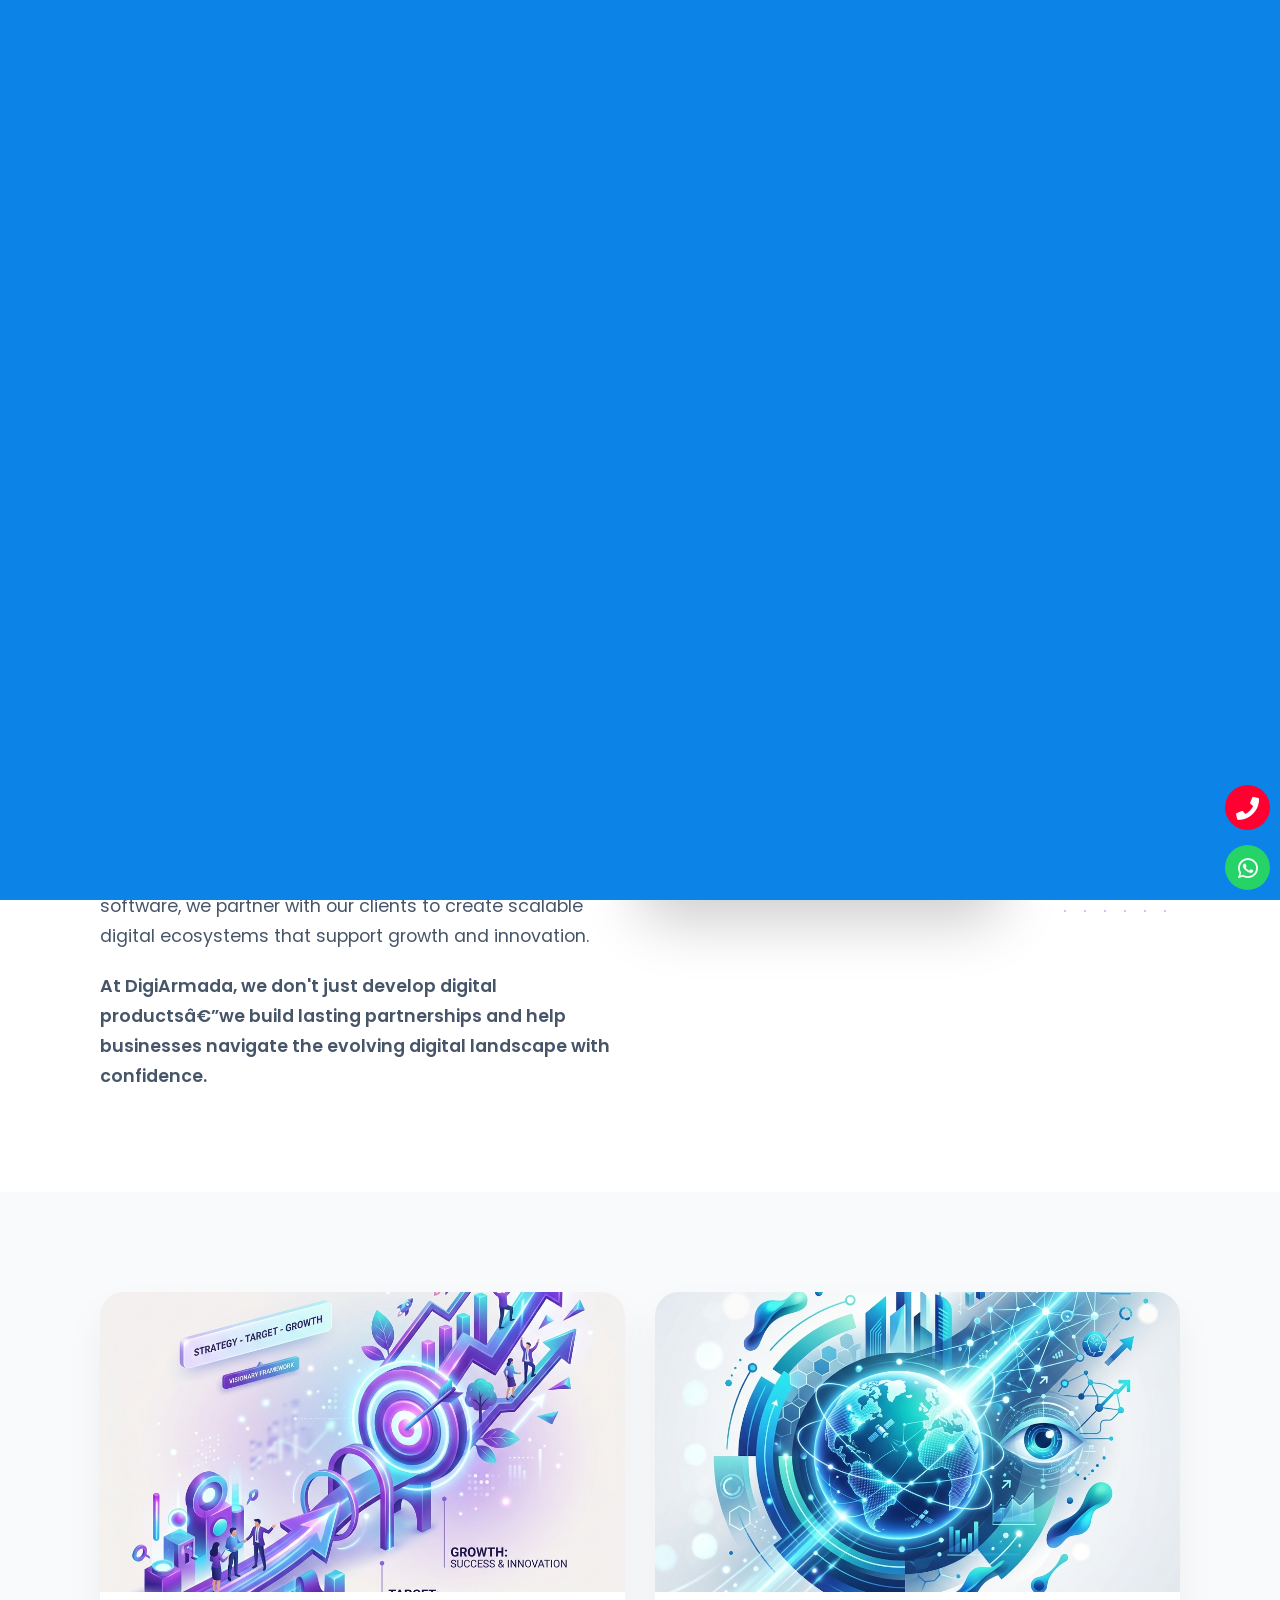
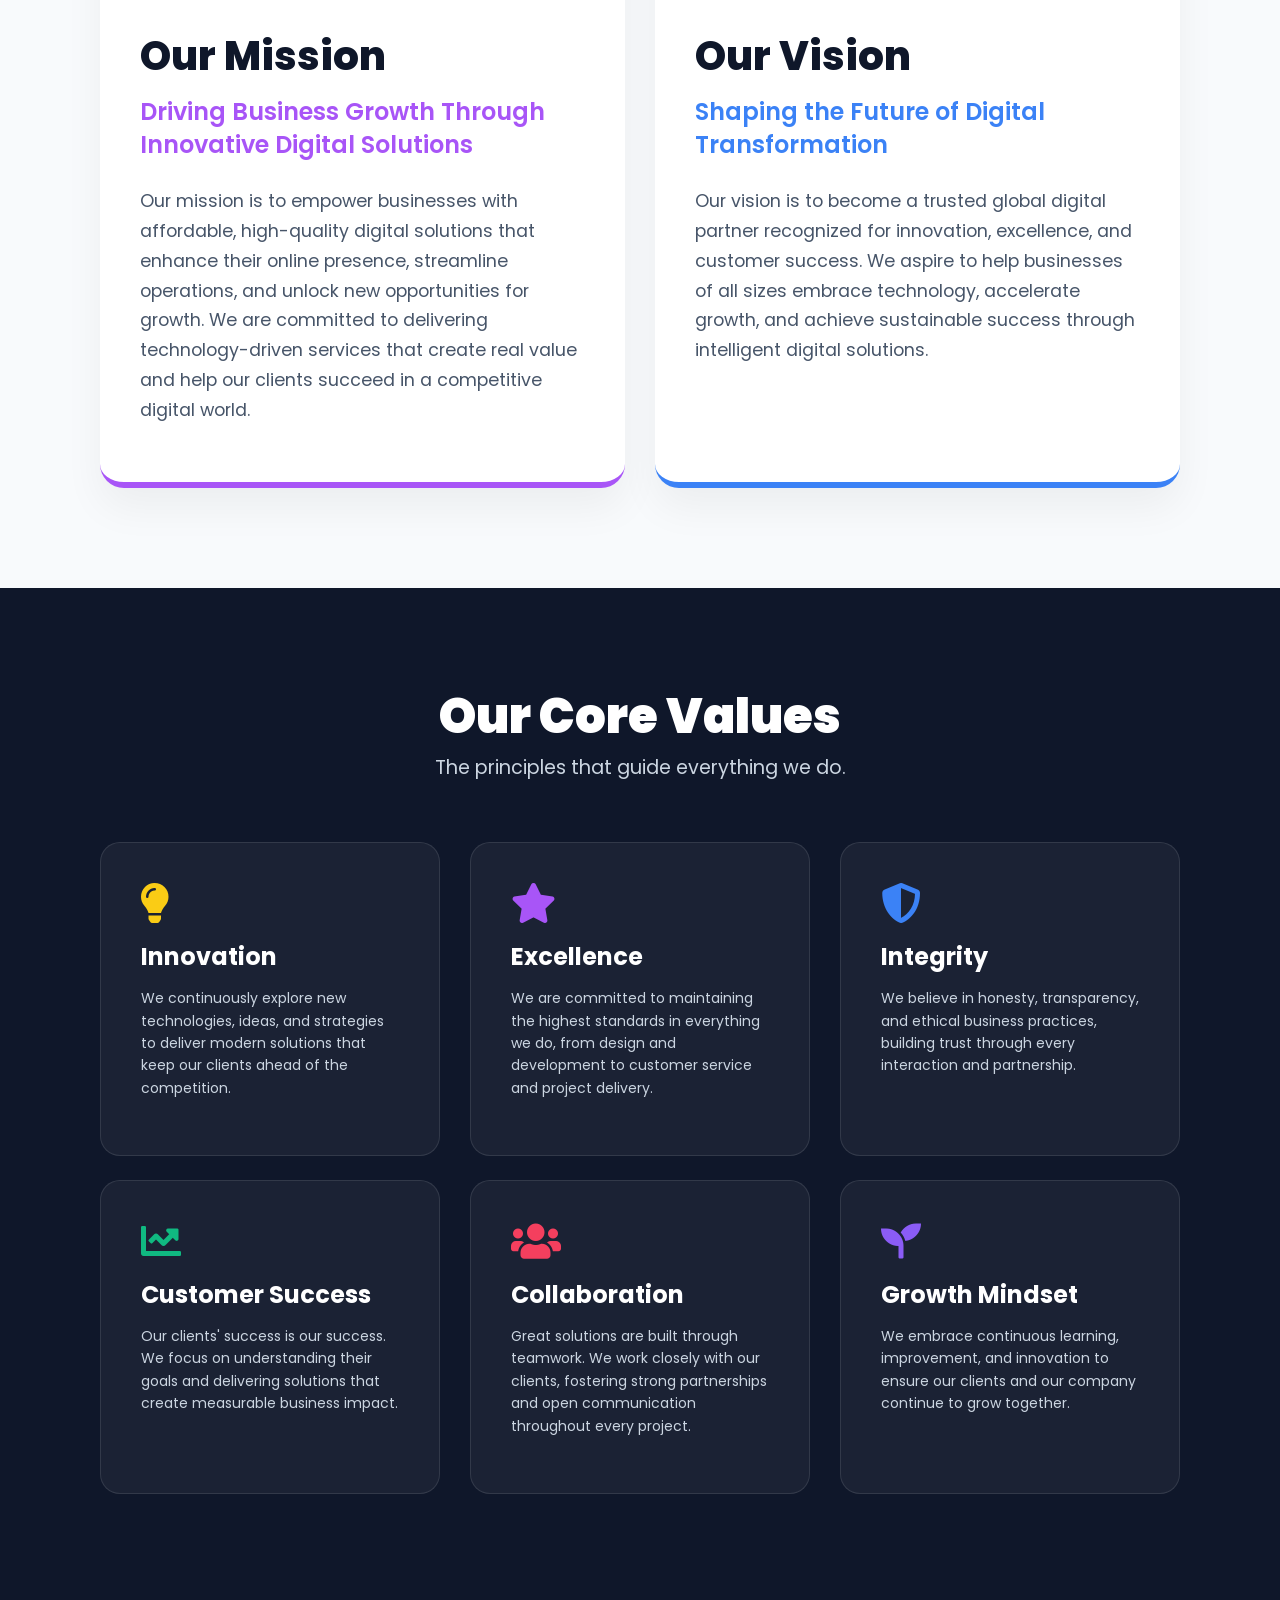
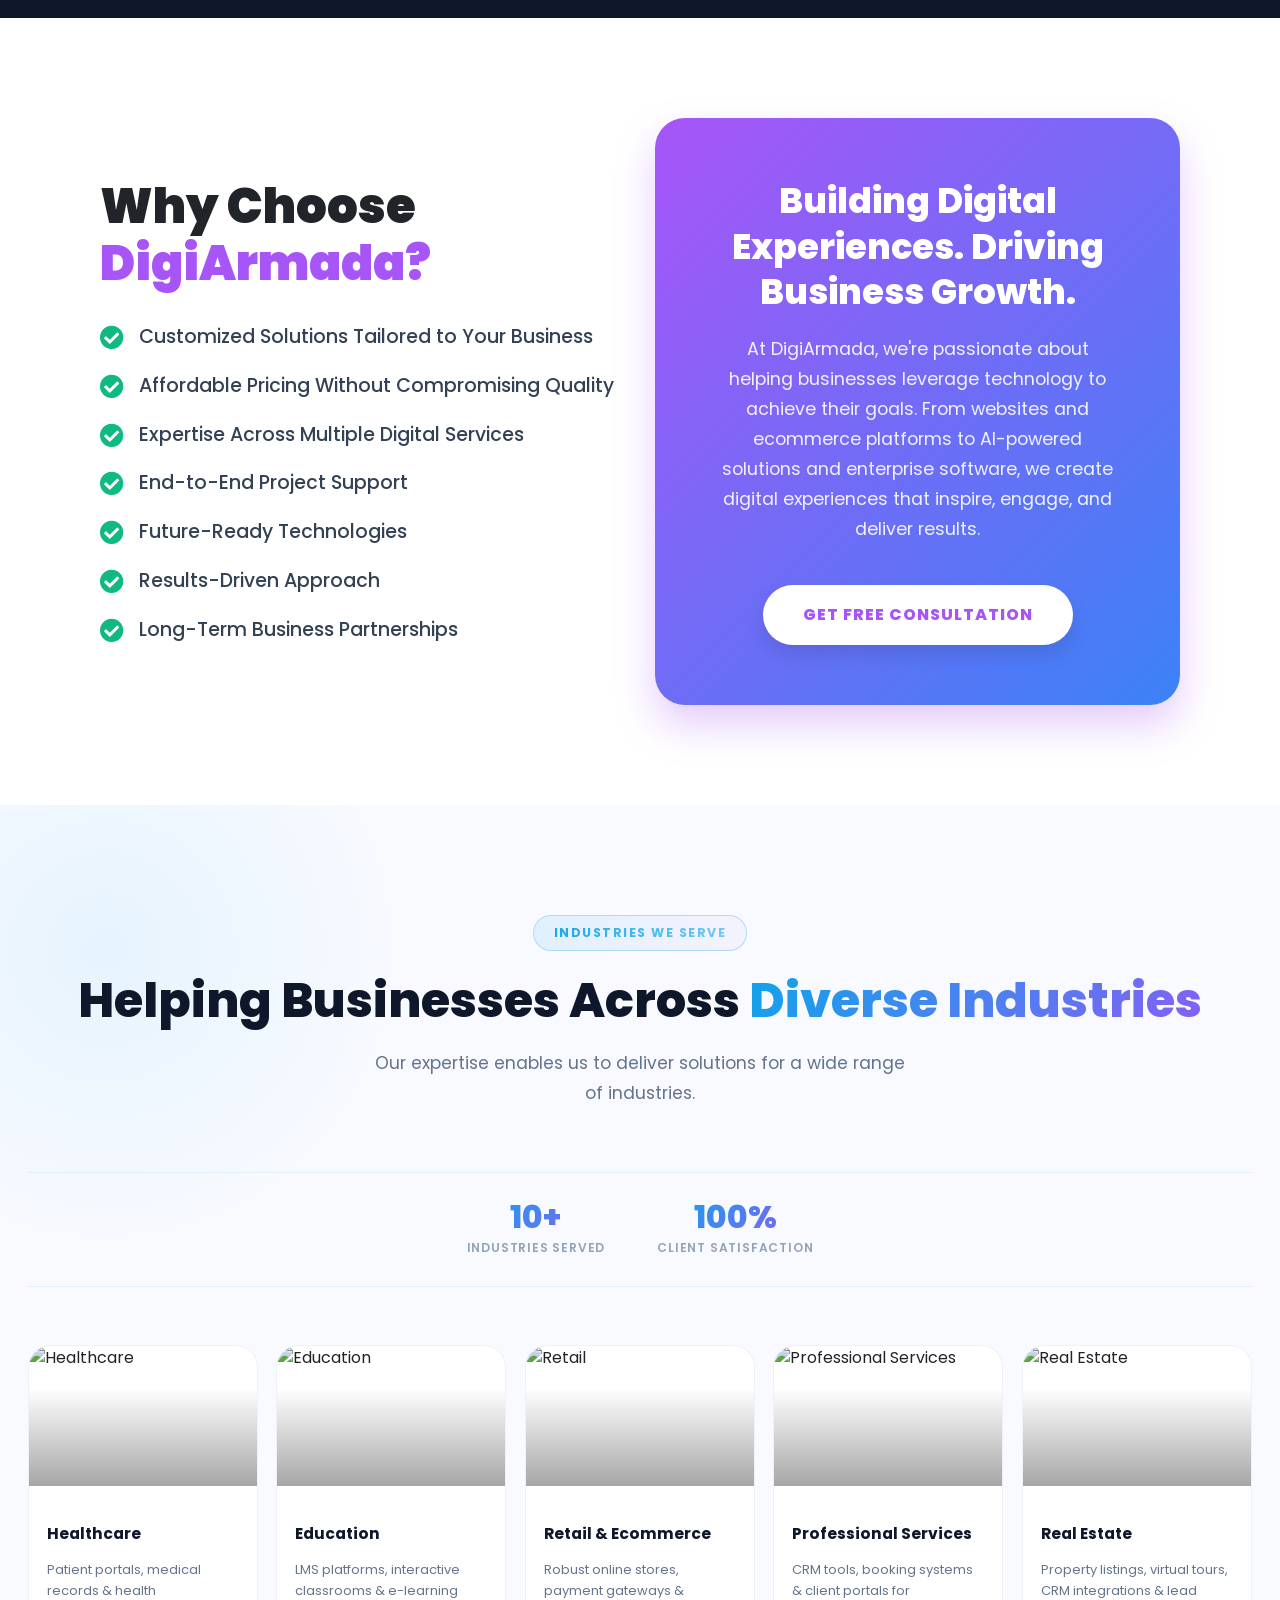
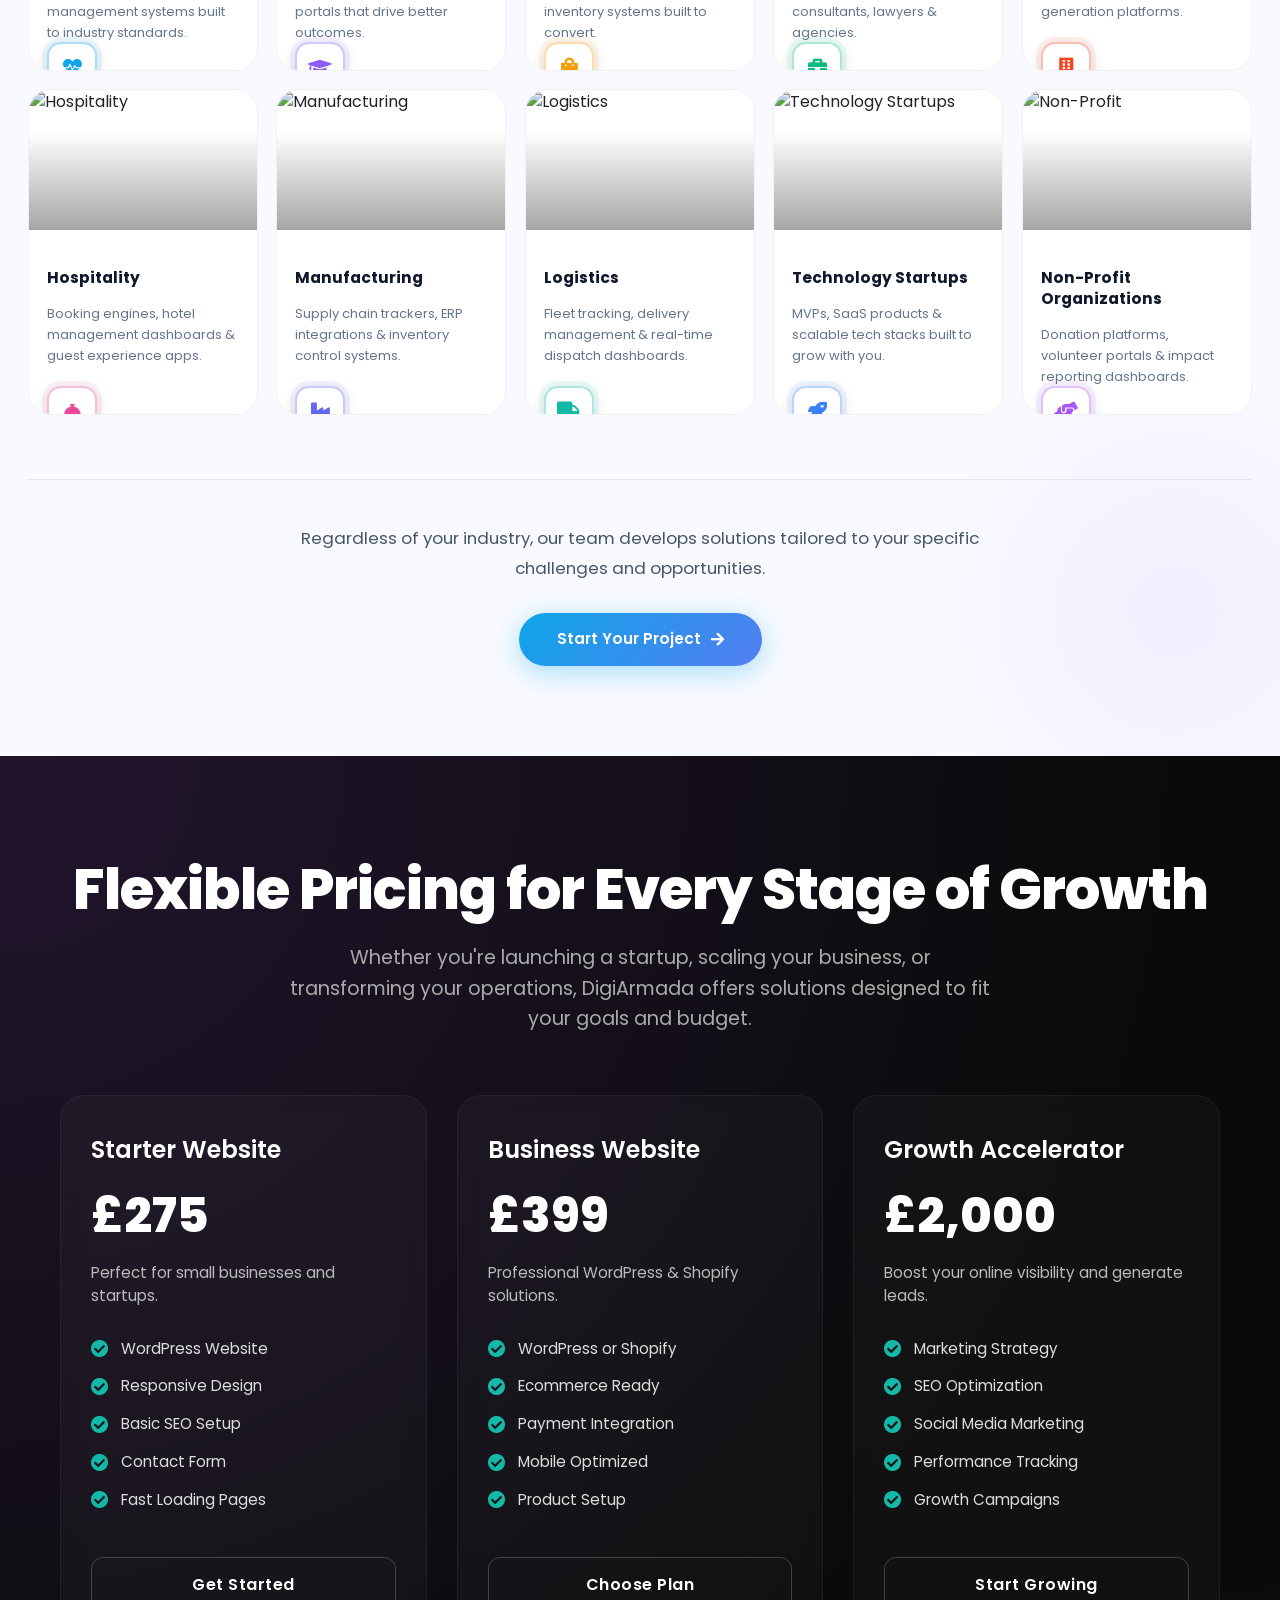
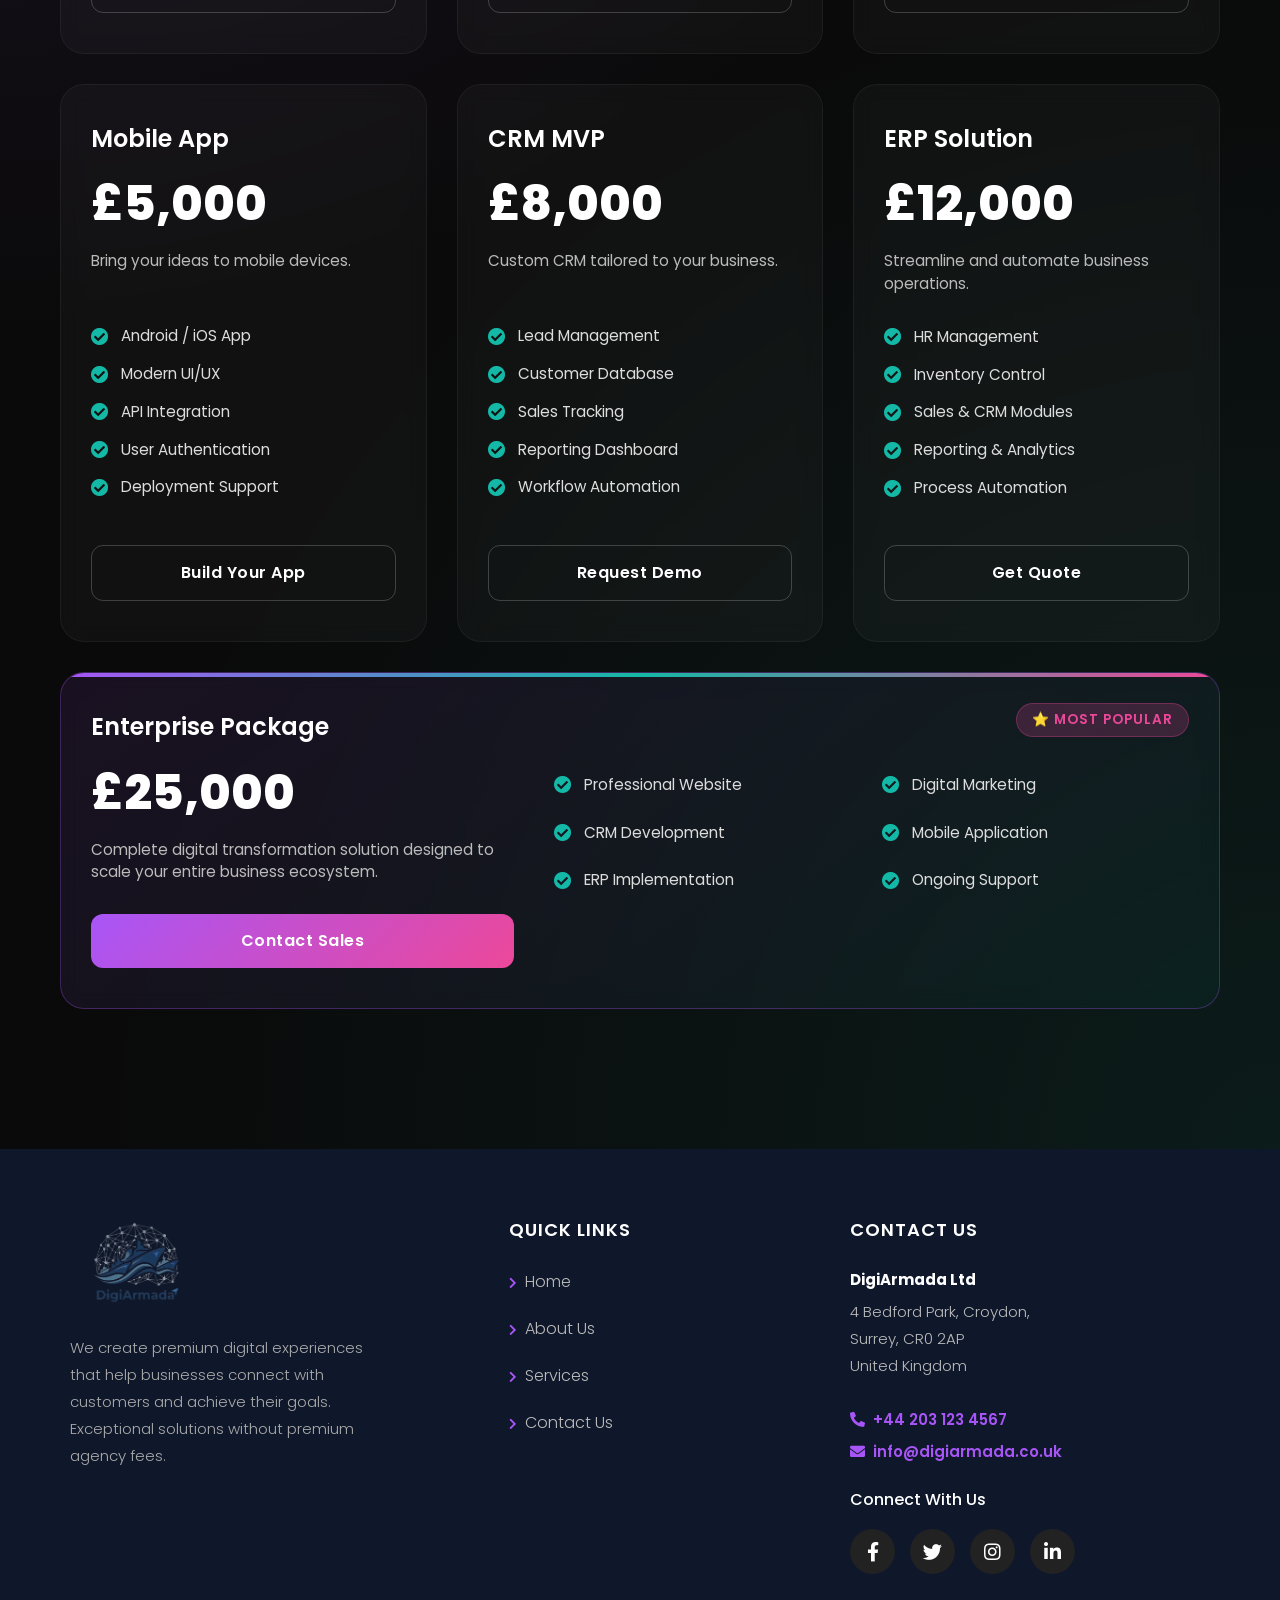
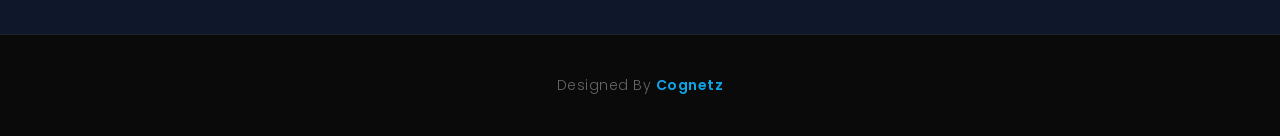
==== commit a4a19b40: "fourth commit" ====
--- a/about-us.html
+++ b/about-us.html
@@ -6,17 +6,17 @@
 	<meta name="viewport" content="width=device-width, initial-scale=1">
 	<META NAME="geo.position" CONTENT="9.994971552077656, 76.31505915110249">
 	<meta name="ICBM" content="9.994971552077656, 76.31505915110249" />
-	<META NAME="geo.country" CONTENT="India">
+	<META NAME="geo.country" CONTENT="the UK">
 	<meta name="geo.region" content="IN-KL" />
 	<META NAME="geo.placename" CONTENT="Kakkanad">
-	<meta name="description" content="Best Software Development Company in Kochi, Kerala, DigiArmada specializes in web
+	<meta name="description" content="Best Software Development Company in the UK, DigiArmada specializes in web
 		development, mobile apps, logo design, and IT solutions with on-time delivery.">
 	<meta name="keywords"
-		content="Leading IT Company in Cochin India, Offshore software and web application development in chochin India, Responsive Design developer, Mobile app development, Software consultancy, Logo Designing Company, Graphic Designing Company, Digital Marketing, SEO, SMO, ">
+		content="Leading IT Company in the UK, Offshore software and web application development in the UK, Responsive Design developer, Mobile app development, Software consultancy, Logo Designing Company, Graphic Designing Company, Digital Marketing, SEO, SMO, ">
 	<meta name="google-site-verification" content="QI-sJdutrGL2wyY6Bh1nQkpaojYLsJ9_4zTwt98qJ-0" />
 
 	<meta name=" keyphrase"
-		CONTENT="saiha soft,logo designers, website designers, brochure designers, web designers,logo designer cochin,logo design kochi,logo kerala,logo,website,brochure, Web designers in kerala,logo designers in cochin,logo designers in kakkanad,brochure designers in cochin,web designers in cochin, web designing company,logo designing,brochure designing,top web designing company in kerala,web designers in ernakulam,web designers in cochin,kerala top most web designers,website design,logo designers in kochin,brochure designers in ernakulam,graphic designers in kochi,logo and brochure designers,LOGO,BROCHURE,logo brochure and web,web designers kerala,Logo Designer In Kochi,Logo Designer In Ernakulam,Brochure Designer In cochin,Brochure Designer In Kochi,Brochure Designer In Ernakulam,php developers,cms website,shopping cart websites,shopping cart sites in kerala,cms sites in kerala,shopping cart sites in cichin,web solutions,leaflet designers,graphic designers, web designers,professional web designing company Ernakulam,logo and brochure designers kerala,logo design,logo designing,design logo,logo designers in kakkanad,Logo designs in ernakulam,brochure design in kochin, web designg,brochure designers in cochin,brochure designers in kerala,logo designing,brochure designing,logo design company,brochure design company,web design company,logo design service " />
+		CONTENT="digiarmada soft,logo designers, website designers, brochure designers, web designers,logo designer the UK,logo design the UK,logo the UK,logo,website,brochure, Web designers in the UK,logo designers in the UK,logo designers in kakkanad,brochure designers in the UK,web designers in the UK, web designing company,logo designing,brochure designing,top web designing company in the UK,web designers in the UK,web designers in the UK,the UK top most web designers,website design,logo designers in the UKn,brochure designers in the UK,graphic designers in the UK,logo and brochure designers,LOGO,BROCHURE,logo brochure and web,web designers the UK,Logo Designer In the UK,Logo Designer In the UK,Brochure Designer In the UK,Brochure Designer In the UK,Brochure Designer In the UK,php developers,cms website,shopping cart websites,shopping cart sites in the UK,cms sites in the UK,shopping cart sites in cichin,web solutions,leaflet designers,graphic designers, web designers,professional web designing company the UK,logo and brochure designers the UK,logo design,logo designing,design logo,logo designers in kakkanad,Logo designs in the UK,brochure design in the UKn, web designg,brochure designers in the UK,brochure designers in the UK,logo designing,brochure designing,logo design company,brochure design company,web design company,logo design service " />
 	<meta name="OWNER" content="digiarmada.com" />
 	<meta name="AUTHOR" content="DigiArmada Ltd Pvt. Ltd" />
 	<meta name="RATING" content="General" />
@@ -26,41 +26,41 @@
 	<meta name="rating" content="General" />
 	<meta name="googlebot" content="index, follow" />
 	<meta name="classification"
-		content="offshore development company, Cochin Based web and graphics solutions, web,logo and brochure designers in kerala, SEO, SMO, Digital Marketing">
+		content="offshore development company, the UK Based web and graphics solutions, web,logo and brochure designers in the UK, SEO, SMO, Digital Marketing">
 	<meta name="Subject"
-		content="Webindiasolutions Internet Services,logo specialist, brochure specialist,web specialist,logo designers in kochi, logo designers in cochin,logo designers in kerala" />
-	<meta name="city" content="cochin" />
-	<meta name="state" content="kerala" />
-	<meta name="country" content="India" />
+		content="Webthe UKsolutions Internet Services,logo specialist, brochure specialist,web specialist,logo designers in the UK, logo designers in the UK,logo designers in the UK" />
+	
+	
+	
 	<meta name="resource-type" content="document" />
-	<meta name="city" content="cochin" />
-	<meta name="state" content="kerala" />
-	<meta name="country" content="India" />
+	
+	
+	
 	<meta name="resource-type" content="document" />
-	<meta property="og:site_name" content="Saiha Soft" />
-<meta property="og:title" content="DigiArmada | Best software development company in Kochi, Kerala">
+	<meta property="og:site_name" content="DigiArmada" />
+<meta property="og:title" content="DigiArmada | Best software development company in the UK">
 <meta property="og:description"
-    content="Best Software Development Company in Kochi, Kerala, DigiArmada specializes in web development, mobile apps, logo design, and IT solutions with on-time delivery.">
+    content="Best Software Development Company in the UK, DigiArmada specializes in web development, mobile apps, logo design, and IT solutions with on-time delivery.">
 <meta property="og:url" content="https://digiarmada.com/about-us" />
 <meta property="og:type" content="website" />
 
-<meta property="og:image" content="https://digiarmada.comhttps://www.digiarmada.com/2021img/preview-v2.jpg">
-<meta property="og:image:secure_url" content="https://digiarmada.comhttps://www.digiarmada.com/2021img/preview-v2.jpg">
+<meta property="og:image" content="https://digiarmada.comimages/preview-v2.jpg">
+<meta property="og:image:secure_url" content="https://digiarmada.comimages/preview-v2.jpg">
 <meta property="og:image:type" content="image/jpeg">
 <meta property="og:image:width" content="1200">
 <meta property="og:image:height" content="630">
-<meta property="og:image:alt" content="DigiArmada IT Company Kochi">
+<meta property="og:image:alt" content="DigiArmada IT Company the UK">
 
 <meta name="twitter:card" content="summary_large_image">
-<meta name="twitter:title" content="DigiArmada | Best software development company in Kochi, Kerala">
+<meta name="twitter:title" content="DigiArmada | Best software development company in the UK">
 <meta name="twitter:description"
-    content="Best Software Development Company in Kochi, Kerala, DigiArmada specializes in web development, mobile apps, logo design, and IT solutions with on-time delivery.">
-<meta name="twitter:image" content="https://digiarmada.comhttps://www.digiarmada.com/2021img/preview-v2.jpg">
+    content="Best Software Development Company in the UK, DigiArmada specializes in web development, mobile apps, logo design, and IT solutions with on-time delivery.">
+<meta name="twitter:image" content="https://digiarmada.comimages/preview-v2.jpg">
 	
 	
 	
 	<link rel="canonical" href="https://digiarmada.com/about-us" />
-	<title>DigiArmada | Best software development company in Kochi, Kerala</title>
+	<title>DigiArmada | Best software development company in the UK</title>
 
 
 	<script async src="https://www.googletagmanager.com/gtag/js?id=UA-66933405-1"></script>
@@ -86,7 +86,7 @@
 		ga('send', 'pageview');
 
 	</script>
-	<!-- <title>Saiha Tech</title> -->
+	<!-- <title>DigiArmada</title> -->
 
 	<!--  -->
 	<link rel="stylesheet" href="https://use.fontawesome.com/releases/v5.13.0/css/all.css"
@@ -119,11 +119,11 @@
 </head>
 
 <body class="loading">
-	<a href="https://api.whatsapp.com/send?phone=+919778280848&text=Hi,%20I%20am%20interested%20in%20a%20DigiArmada products"
+	<a href="#"
 		class="float" target="_blank">
 		<i class="fab fa-whatsapp my-float"></i>
 	</a>
-	<a href="tel:+919778280848" class="tel">
+	<a href="#" class="tel">
 		<i class="fas fa-phone my-float"></i>
 	</a>
 
@@ -164,7 +164,7 @@
 			</div>
 			
 			<div class="home-menu">
-				<img src="https://www.saihasoft.com/2021img/menu-icon-black.png" alt="menu-icon-black">
+				<img src="images/menu-icon-black.png" alt="menu-icon-black">
 			</div>
 
 		</header>
@@ -368,7 +368,7 @@
         <div class="industries-wrap">
           <!-- Section Header -->
           <div class="industries-header text-center">
-            <span class="industries-badge">ðŸŒ Industries We Serve</span>
+            <span class="industries-badge">Industries We Serve</span>
             <h2 class="industries-title">Helping Businesses Across <span>Diverse Industries</span></h2>
             <p class="industries-subtitle">Our expertise enables us to deliver solutions for a wide range of industries.</p>
           </div>
--- a/css/styles.css
+++ b/css/styles.css
@@ -940,12 +940,12 @@
   width: 100%;
 }
 
-.about-block-web .about-block-parent .about-block-child .about-block-child-img-container .saiha-tv-container {
+.about-block-web .about-block-parent .about-block-child .about-block-child-img-container .digiarmada-tv-container {
   position: relative;
   height: 50vh;
 }
 
-.about-block-web .about-block-parent .about-block-child .about-block-child-img-container .saiha-tv-container .about-position-tv {
+.about-block-web .about-block-parent .about-block-child .about-block-child-img-container .digiarmada-tv-container .about-position-tv {
   position: absolute;
   z-index: 9;
   top: 34%;
@@ -953,14 +953,14 @@
   left: -5%;
 }
 
-.about-block-web .about-block-parent .about-block-child .about-block-child-img-container .saiha-tv-container .saiha-tv-sub-container {
+.about-block-web .about-block-parent .about-block-child .about-block-child-img-container .digiarmada-tv-container .digiarmada-tv-sub-container {
   position: relative;
   height: 100%;
   width: 84%;
 }
 
 
-.about-block-web .about-block-parent .about-block-child .about-block-child-img-container .saiha-tv-container .saiha-tv-sub-container .about-block-img-4 {
+.about-block-web .about-block-parent .about-block-child .about-block-child-img-container .digiarmada-tv-container .digiarmada-tv-sub-container .about-block-img-4 {
 
   position: absolute;
   left: 26%;
@@ -989,7 +989,7 @@
 
 
 
-.about-block-web .about-block-parent .about-block-child .about-block-child-img-container .saiha-tv-container .saiha-tv-sub-container .about-block-img-2 {
+.about-block-web .about-block-parent .about-block-child .about-block-child-img-container .digiarmada-tv-container .digiarmada-tv-sub-container .about-block-img-2 {
   position: absolute;
   max-width: 100%;
   z-index: 3;
@@ -1167,7 +1167,7 @@
 }
 
 @media (min-height: 1100px) {
-  .about-block-web .about-block-parent .about-block-child .about-block-child-img-container .saiha-tv-container .saiha-tv-sub-container {
+  .about-block-web .about-block-parent .about-block-child .about-block-child-img-container .digiarmada-tv-container .digiarmada-tv-sub-container {
     height: 37vh;
   }
 }
@@ -1256,12 +1256,12 @@
   width: 100%;
 }
 
-.about-block-mob .about-block-parent .about-block-child .about-block-child-img-container .saiha-tv-container {
+.about-block-mob .about-block-parent .about-block-child .about-block-child-img-container .digiarmada-tv-container {
   position: relative;
   height: 50vh;
 }
 
-.about-block-mob .about-block-parent .about-block-child .about-block-child-img-container .saiha-tv-container .about-position-tv {
+.about-block-mob .about-block-parent .about-block-child .about-block-child-img-container .digiarmada-tv-container .about-position-tv {
   /* position: absolute;
   z-index: 9;
   top: 30%;
@@ -1281,14 +1281,14 @@
   right: 2%;
 }
 
-.about-block-mob .about-block-parent .about-block-child .about-block-child-img-container .saiha-tv-container .saiha-tv-sub-container {
+.about-block-mob .about-block-parent .about-block-child .about-block-child-img-container .digiarmada-tv-container .digiarmada-tv-sub-container {
   position: relative;
   height: 100%;
   width: 84%;
 }
 
 
-.about-block-mob .about-block-parent .about-block-child .about-block-child-img-container .saiha-tv-container .saiha-tv-sub-container .about-block-img-4 {
+.about-block-mob .about-block-parent .about-block-child .about-block-child-img-container .digiarmada-tv-container .digiarmada-tv-sub-container .about-block-img-4 {
 
   /* position: absolute;
   left: 26%;
@@ -1323,7 +1323,7 @@
 
 
 
-.about-block-mob .about-block-parent .about-block-child .about-block-child-img-container .saiha-tv-container .saiha-tv-sub-container .about-block-img-2 {
+.about-block-mob .about-block-parent .about-block-child .about-block-child-img-container .digiarmada-tv-container .digiarmada-tv-sub-container .about-block-img-2 {
 
   /* position: absolute;
   max-width: 100%;
@@ -2803,27 +2803,27 @@
   }
 }
 
-.contact-block .saiha-caps {
+.contact-block .digiarmada-caps {
   position: absolute;
   width: 500px;
   bottom: -30px;
 }
 
 @media (max-width: 767px) {
-  .contact-block .saiha-caps {
+  .contact-block .digiarmada-caps {
     bottom: 0;
     position: relative;
   }
 }
 
 @media (max-width: 576px) {
-  .contact-block .saiha-caps {
+  .contact-block .digiarmada-caps {
     width: 300px;
   }
 }
 
 @media (max-width: 991px) {
-  .contact-block .saiha-caps img {
+  .contact-block .digiarmada-caps img {
     width: 100%;
   }
 }
--- a/css/style2025.css
+++ b/css/style2025.css
@@ -219,7 +219,7 @@
   animation-delay: 0.9s;
 }
 
-.saiha-logo-image {
+.digiarmada-logo-image {
   position: absolute;
   right: 0%;
   top: 27%;
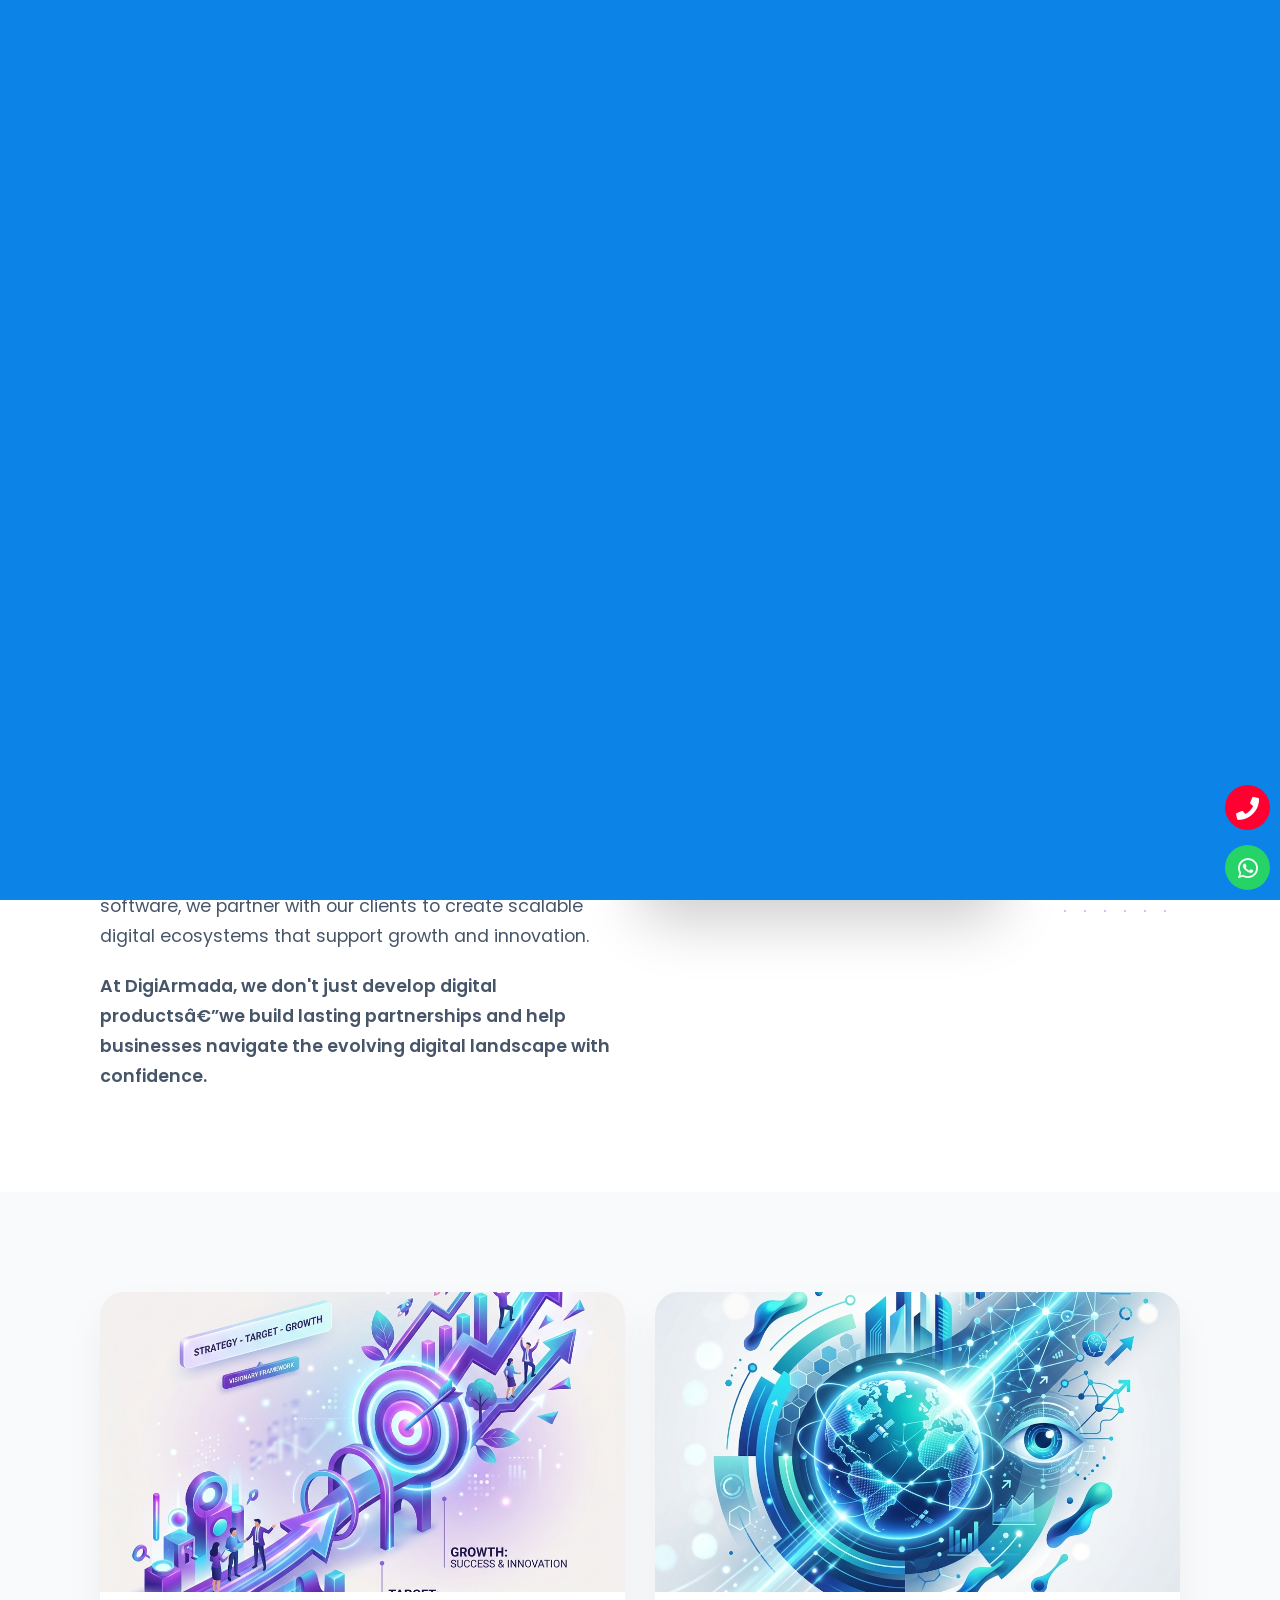
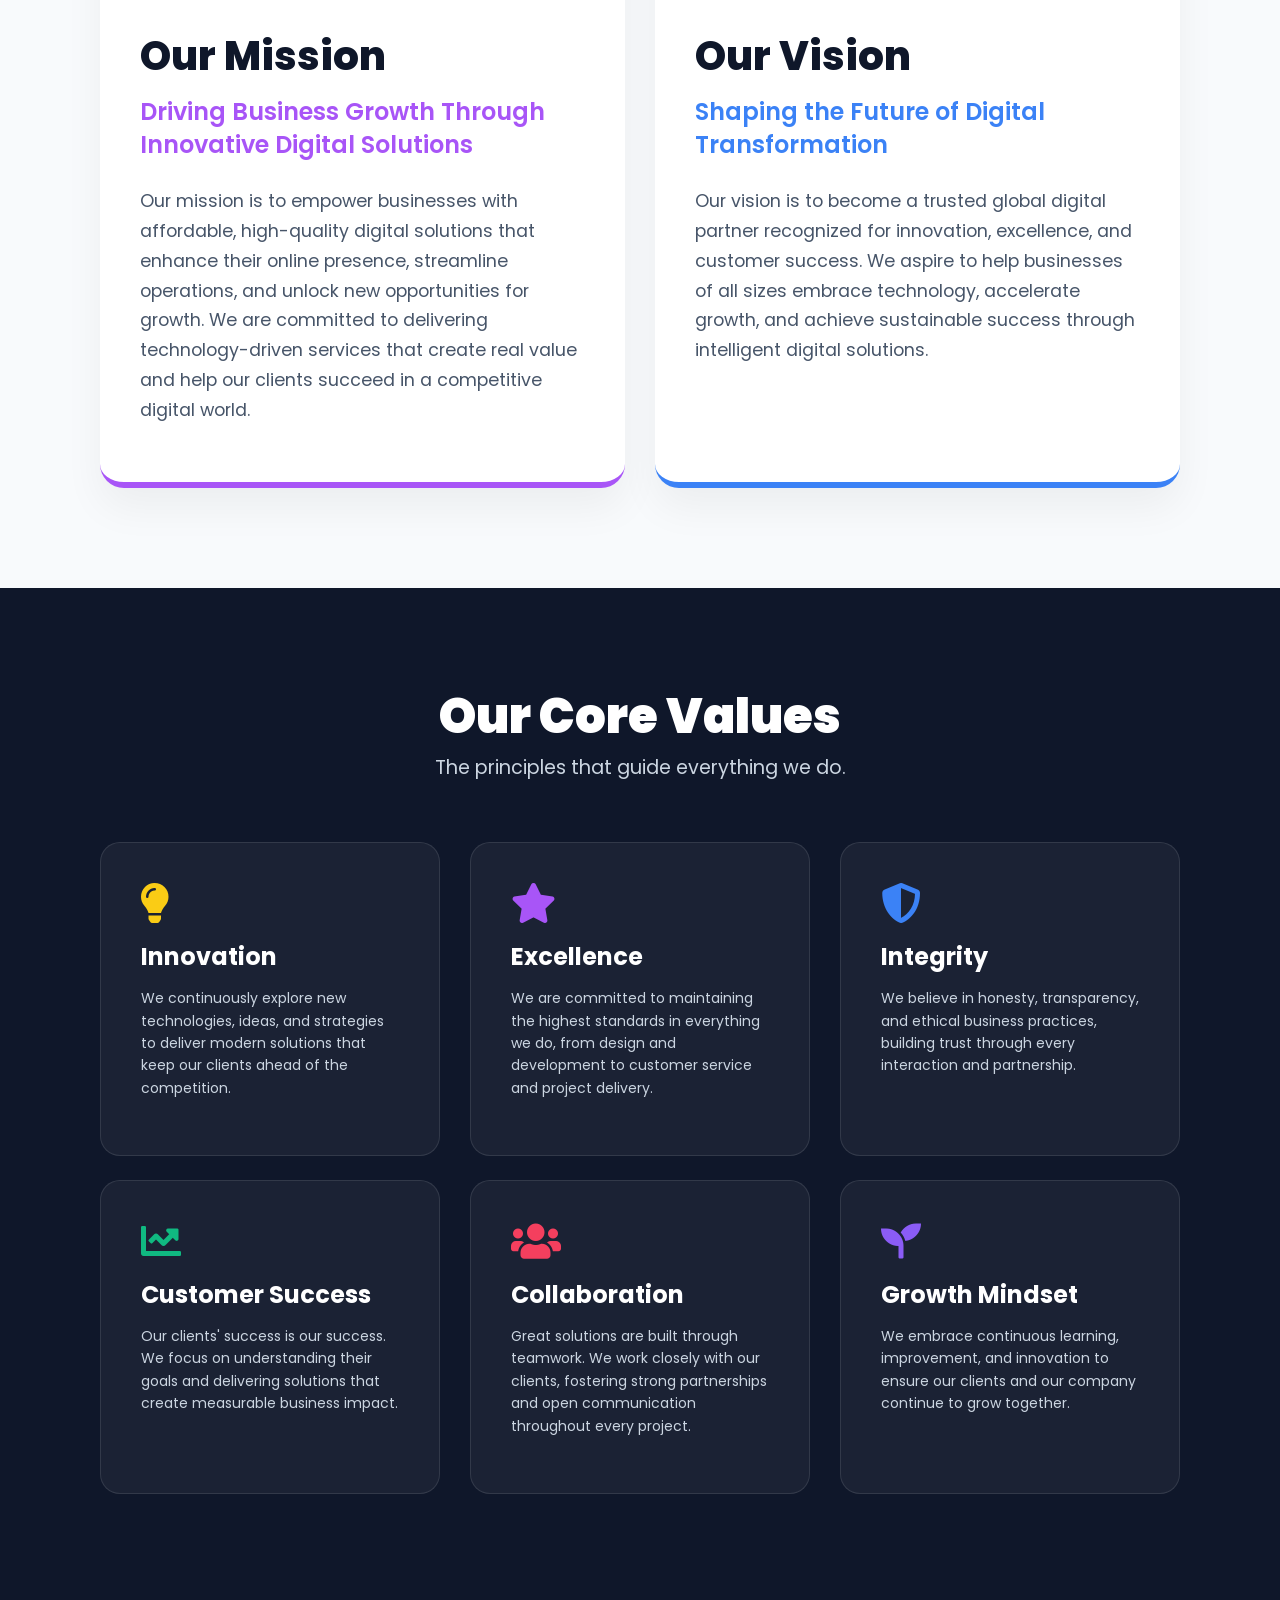
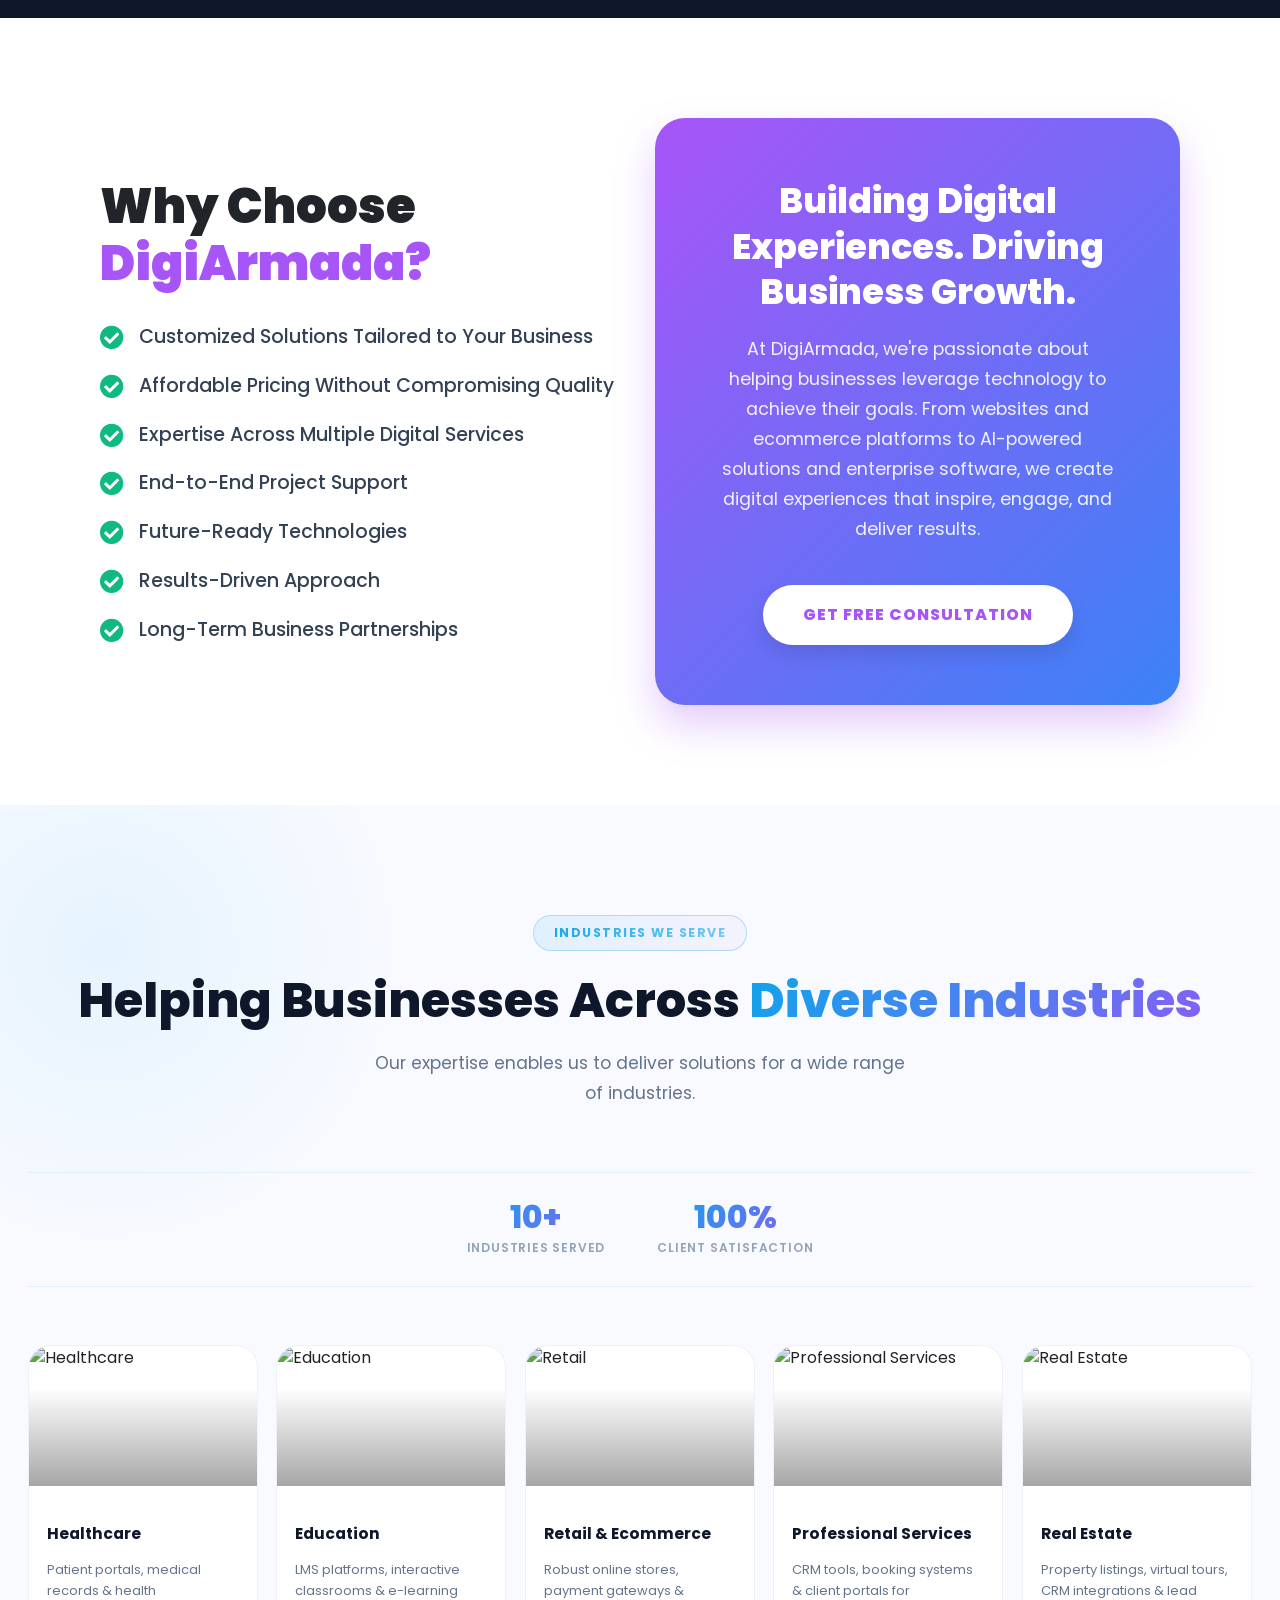
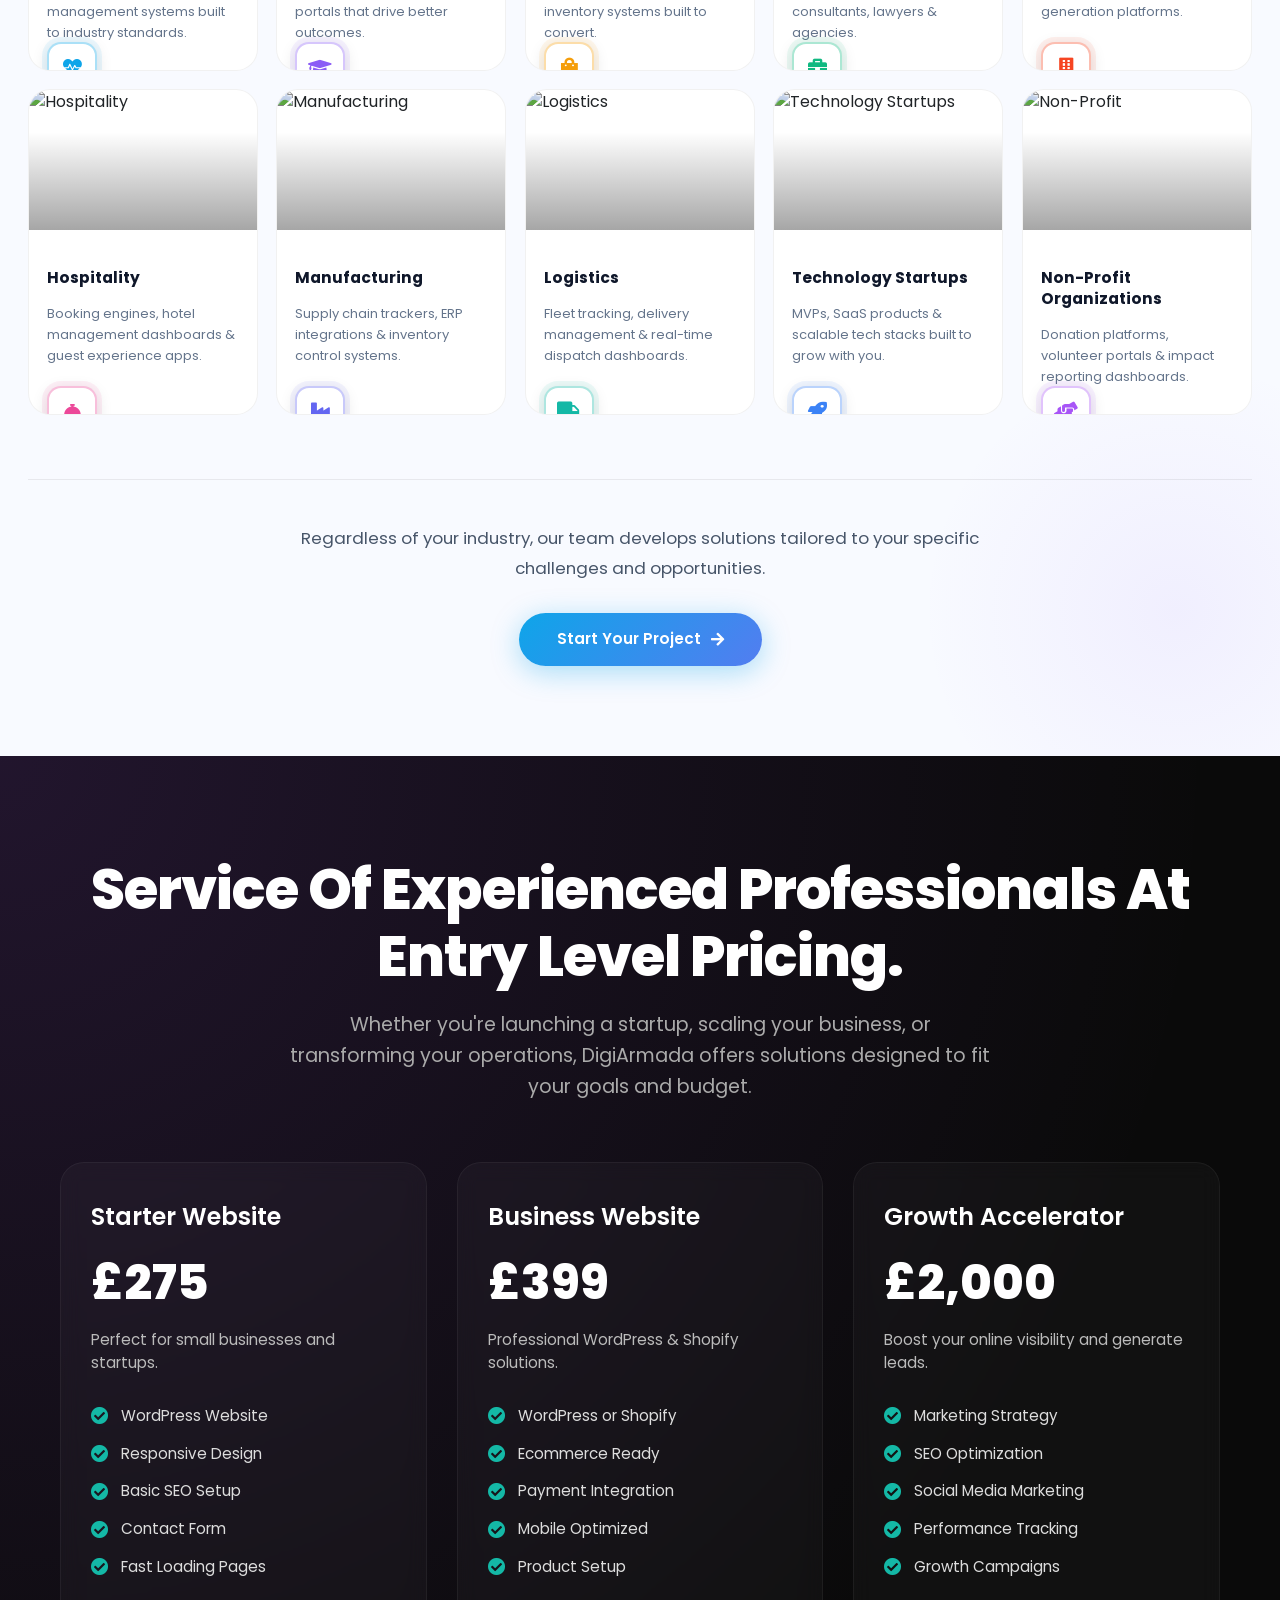
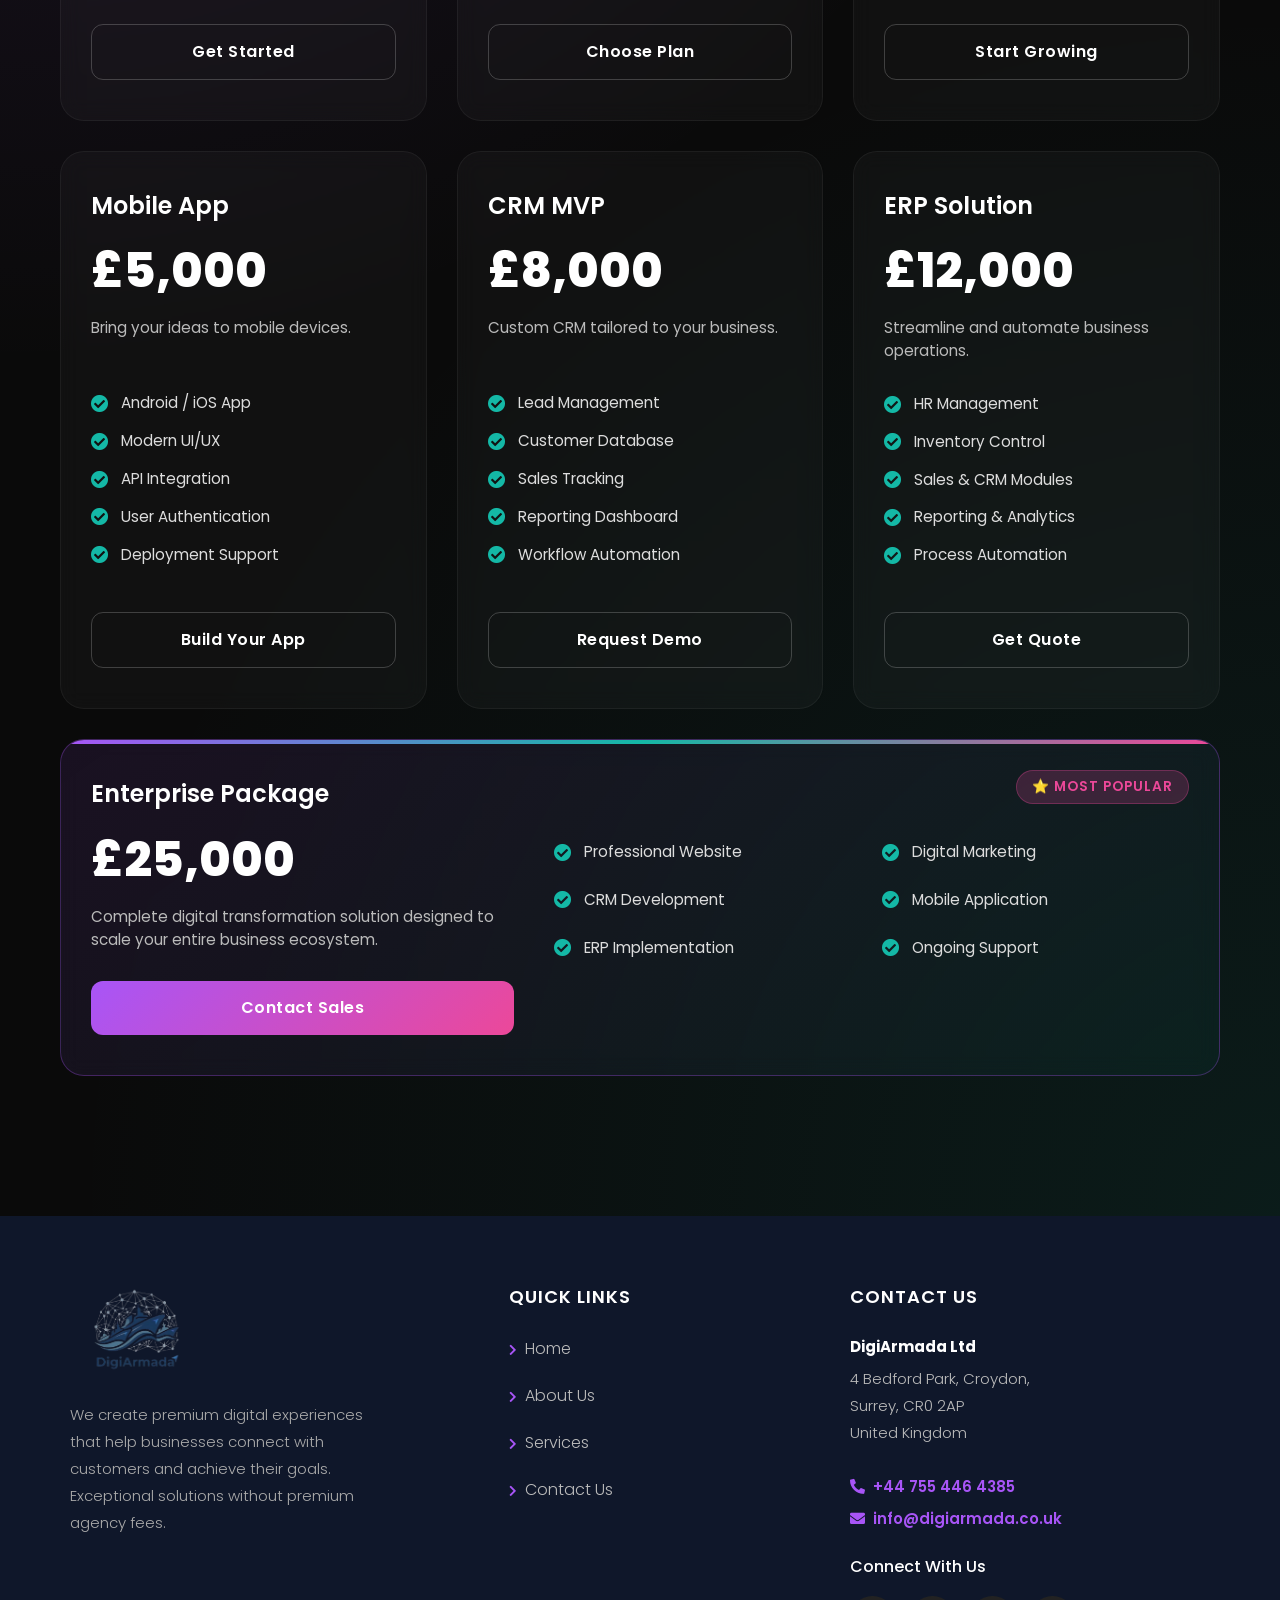
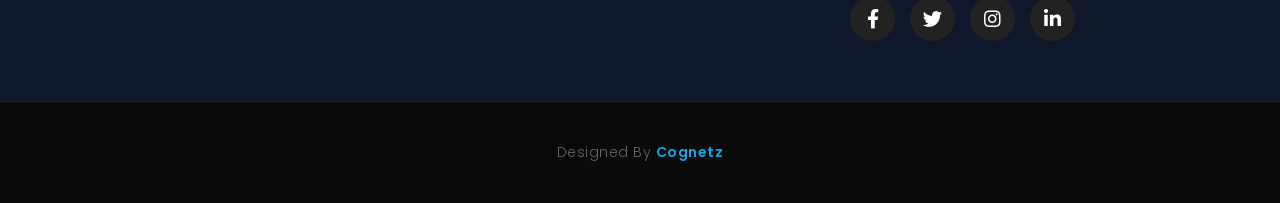
==== commit 8a815803: "eighth commit" ====
--- a/about-us.html
+++ b/about-us.html
@@ -119,11 +119,11 @@
 </head>
 
 <body class="loading">
-	<a href="#"
+	<a href="https://api.whatsapp.com/send?phone=+447554464385&text=Hi%20DigiArmada,%20I%20have%20a%20service%20enquiry."
 		class="float" target="_blank">
 		<i class="fab fa-whatsapp my-float"></i>
 	</a>
-	<a href="#" class="tel">
+	<a href="tel:+447554464385" class="tel">
 		<i class="fas fa-phone my-float"></i>
 	</a>
 
@@ -713,7 +713,7 @@
         
         <div class="pricing-container">
             <div class="pricing-header">
-                <h2>Flexible Pricing for Every Stage of Growth</h2>
+                <h2>Service Of Experienced Professionals At Entry Level Pricing.</h2>
                 <p>Whether you're launching a startup, scaling your business, or transforming your operations, DigiArmada offers solutions designed to fit your goals and budget.</p>
             </div>
 
@@ -865,7 +865,7 @@
         <p style="color: #bbb; line-height: 1.8; margin-bottom: 25px; font-size: 15px;">
           <strong style="color: #fff; display:block; margin-bottom: 5px;">DigiArmada Ltd</strong>
           4 Bedford Park, Croydon,<br>Surrey, CR0 2AP<br>United Kingdom<br><br>
-          <a href="tel:+442031234567" style="color: #a855f7; text-decoration: none; font-weight: 600; display: block; margin-bottom: 5px;"><i class="fas fa-phone-alt" style="margin-right: 8px;"></i>+44 203 123 4567</a>
+          <a href="tel:+447554464385" style="color: #a855f7; text-decoration: none; font-weight: 600; display: block; margin-bottom: 5px;"><i class="fas fa-phone-alt" style="margin-right: 8px;"></i>+44 755 446 4385</a>
           <a href="mailto:info@digiarmada.co.uk" style="color: #a855f7; text-decoration: none; font-weight: 600;"><i class="fas fa-envelope" style="margin-right: 8px;"></i>info@digiarmada.co.uk</a>
         </p>
         <h4 style="color: #fff; margin-bottom: 20px; font-size: 16px; font-weight: 500;">Connect With Us</h4>
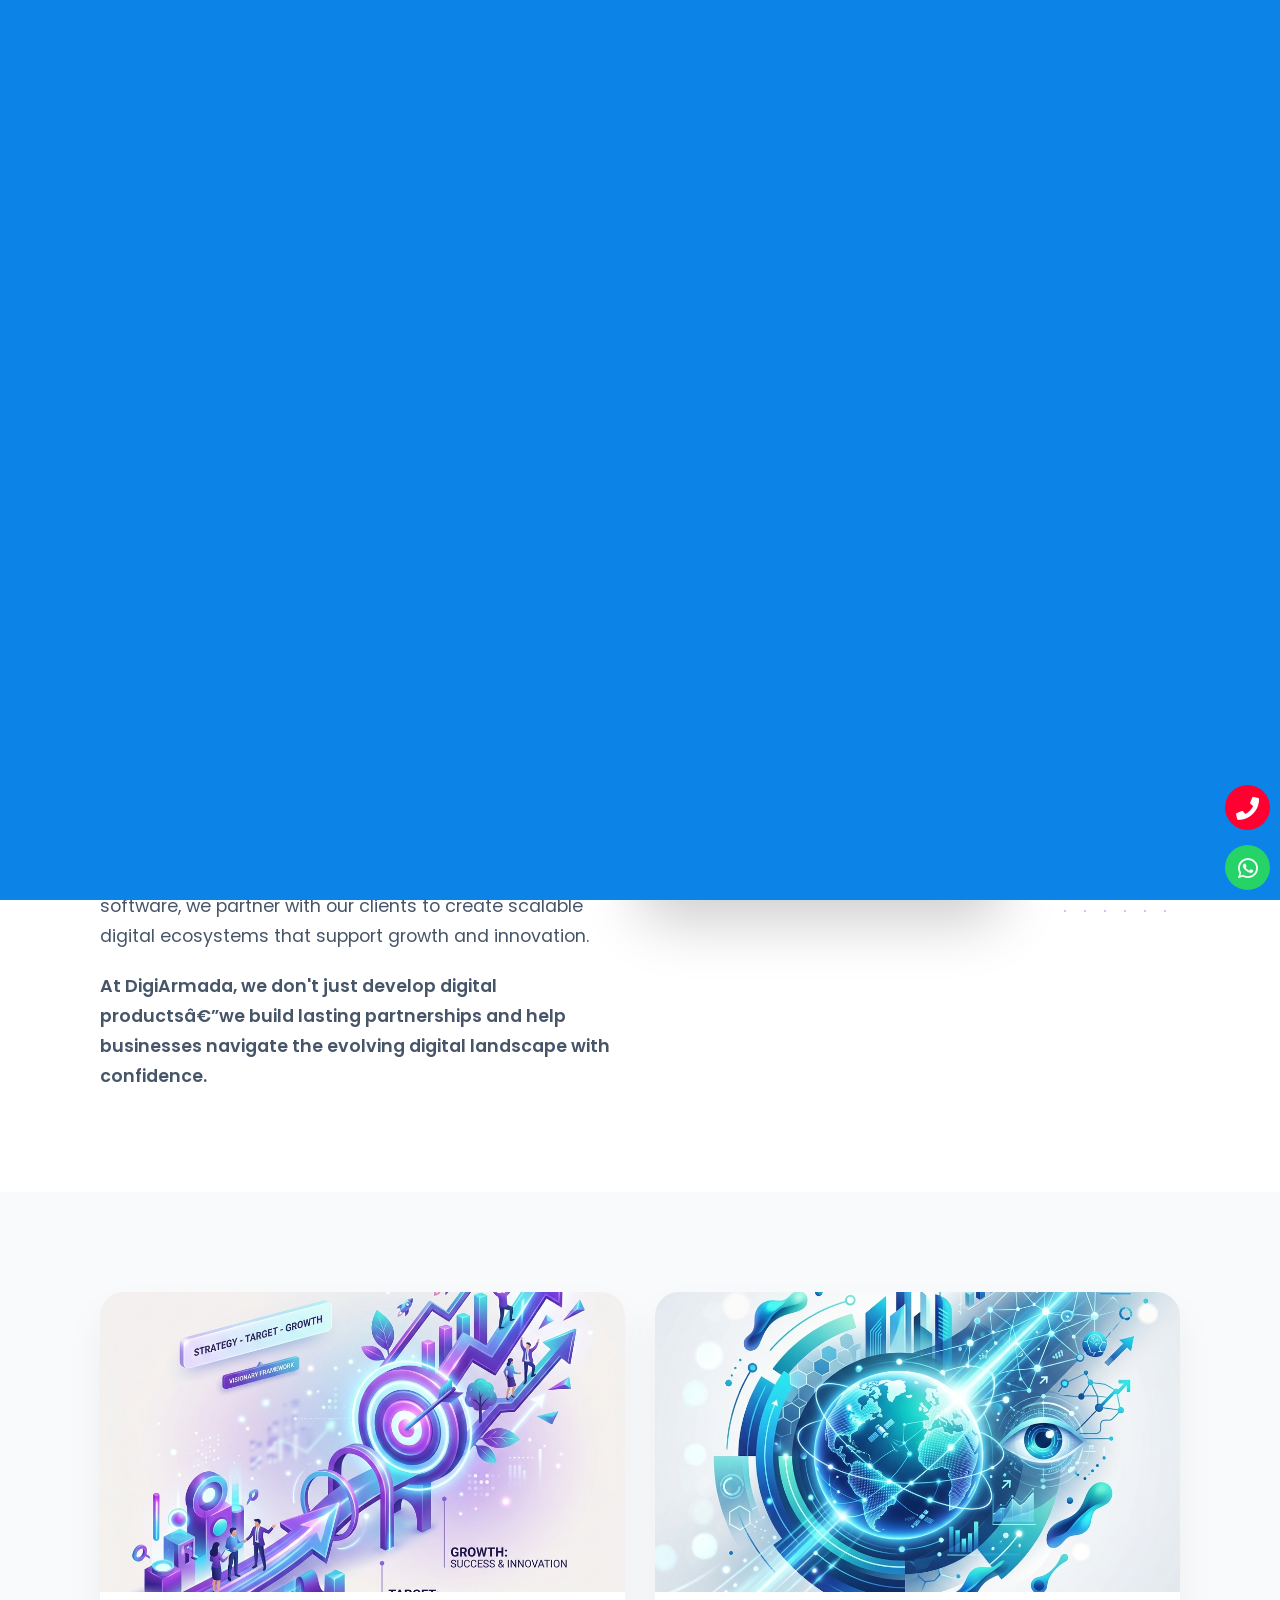
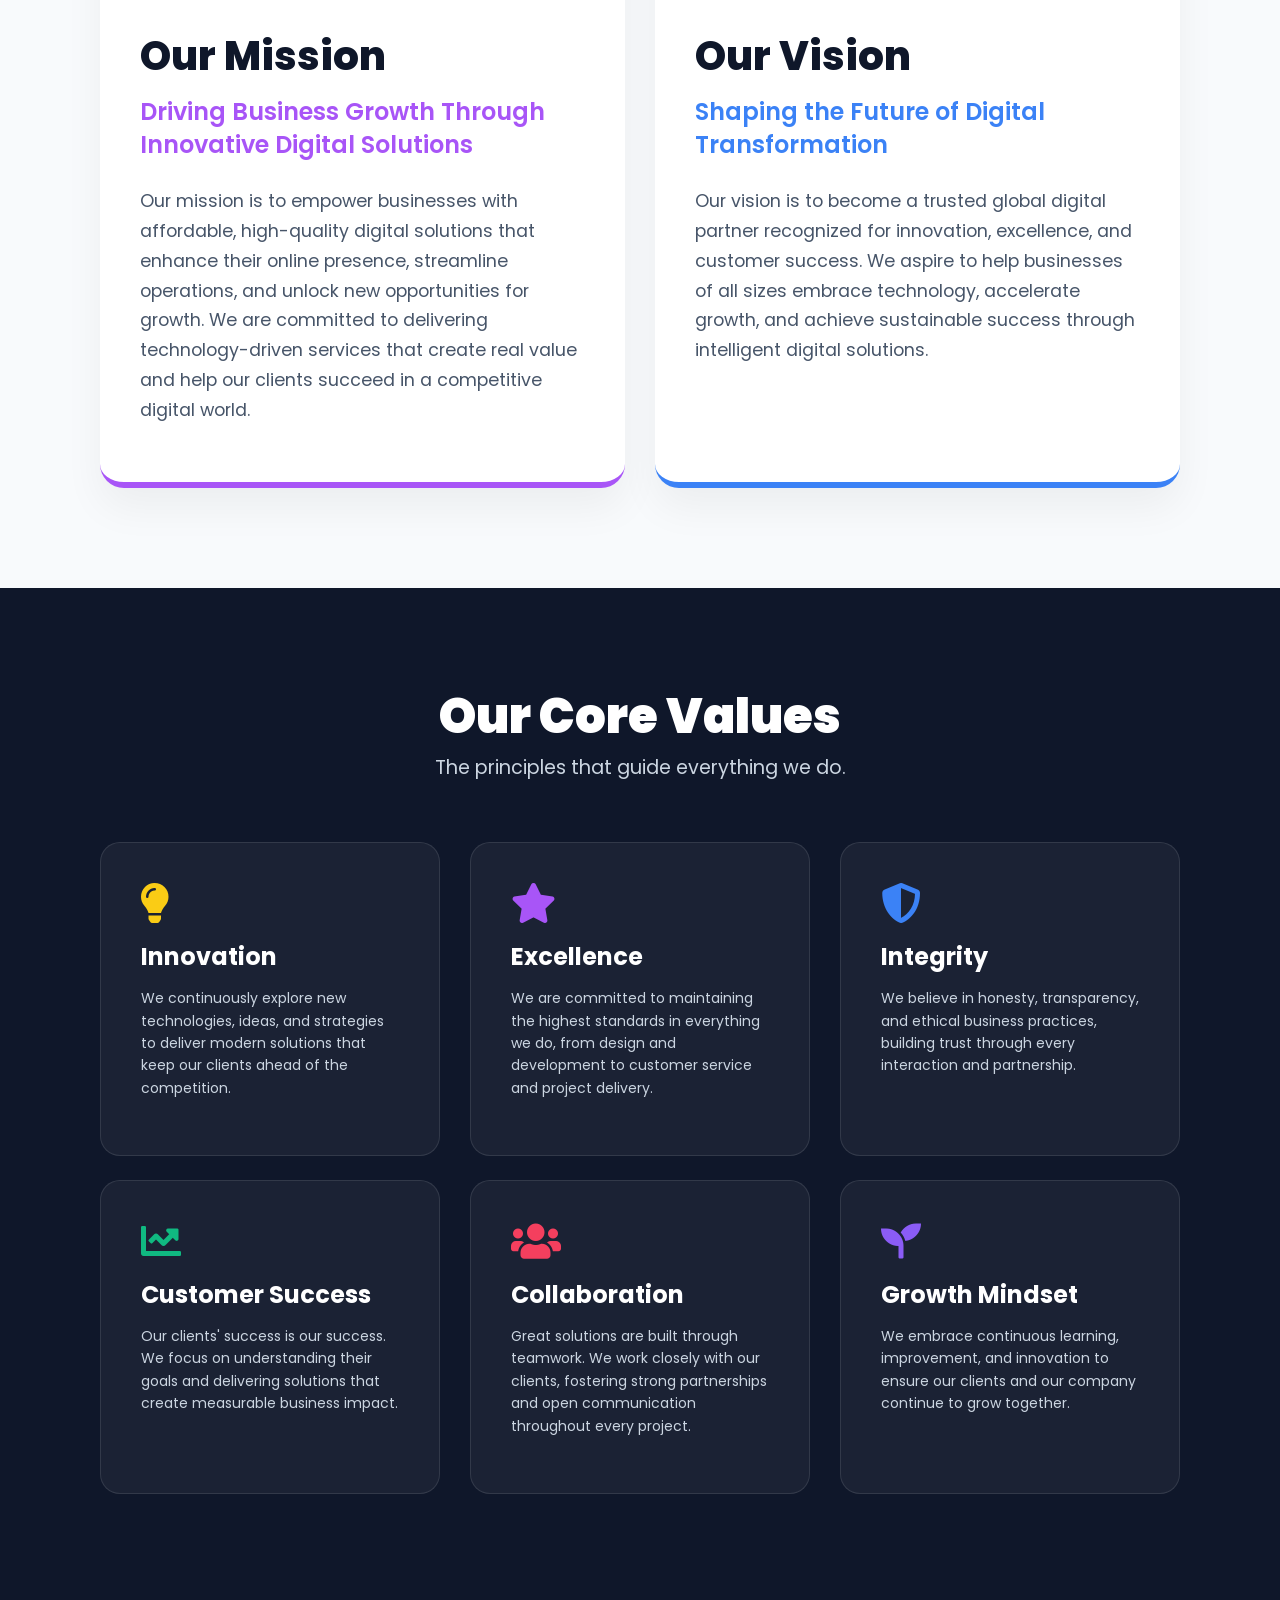
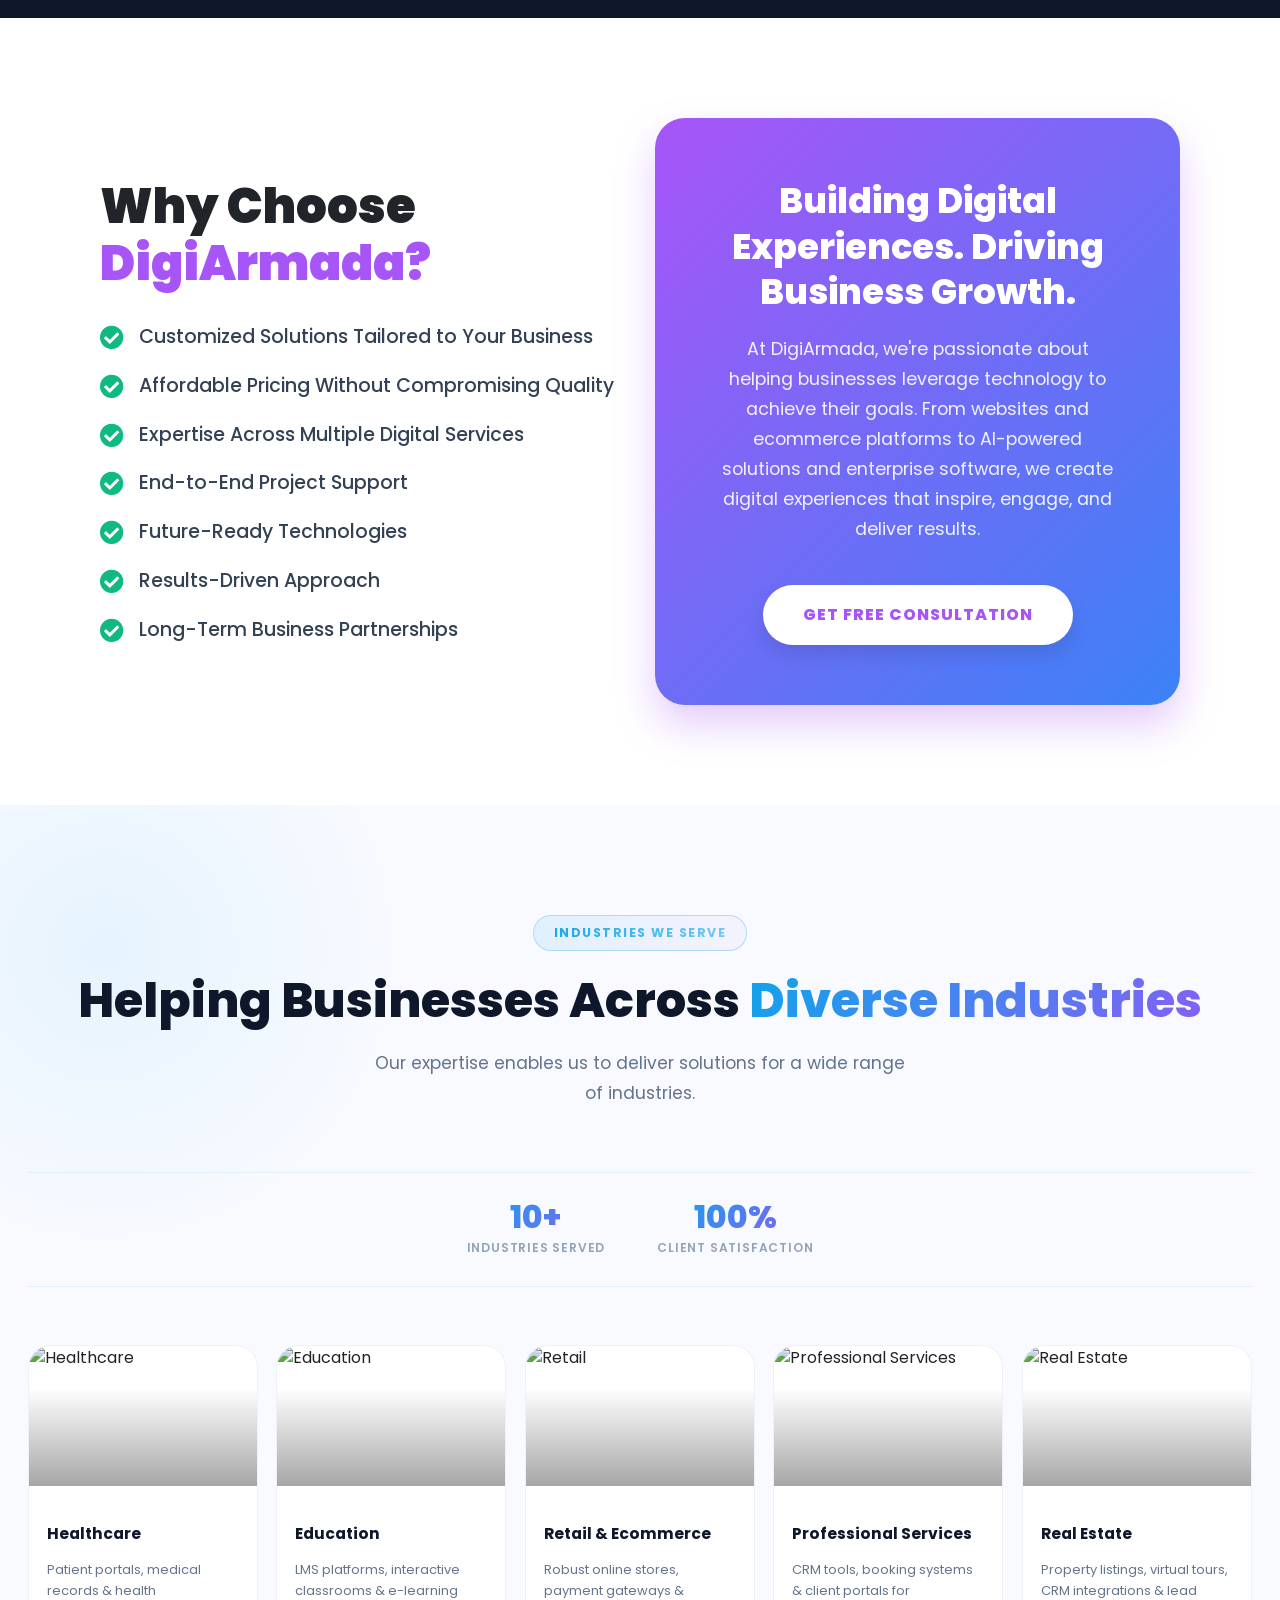
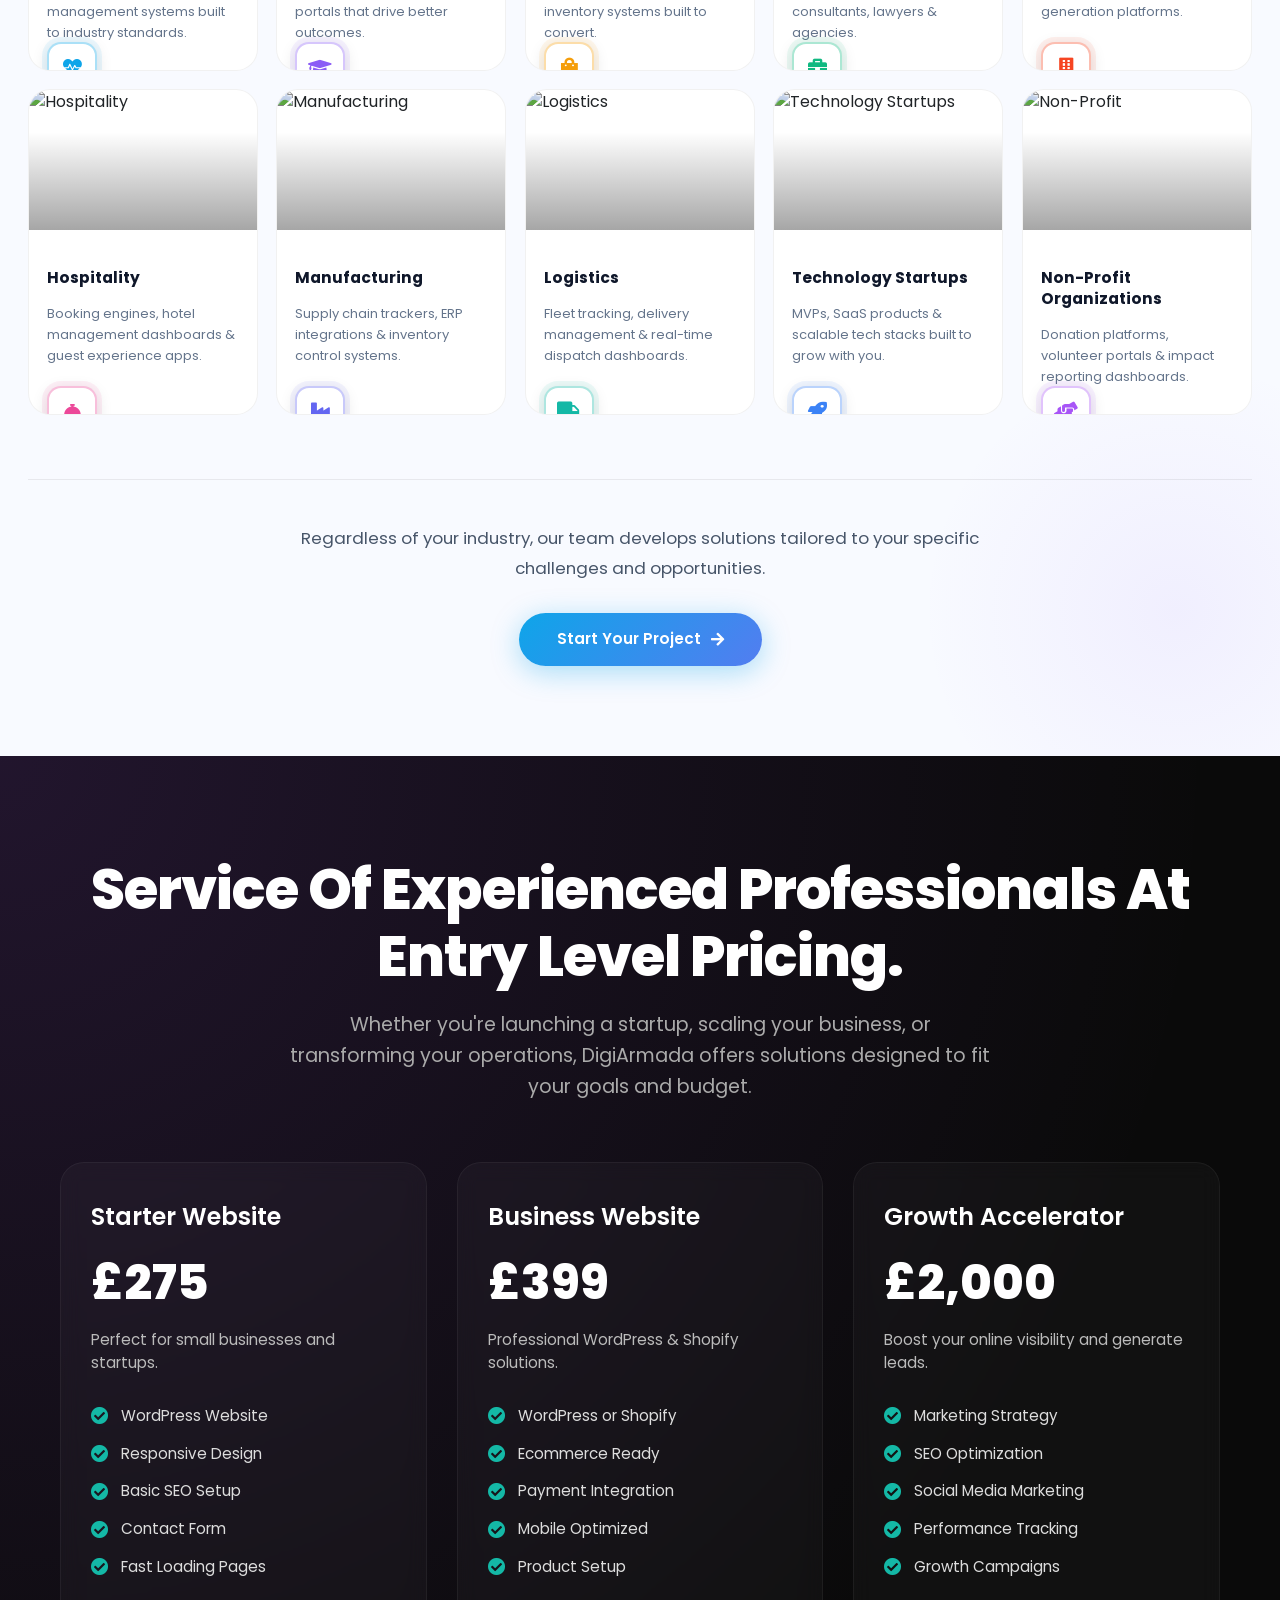
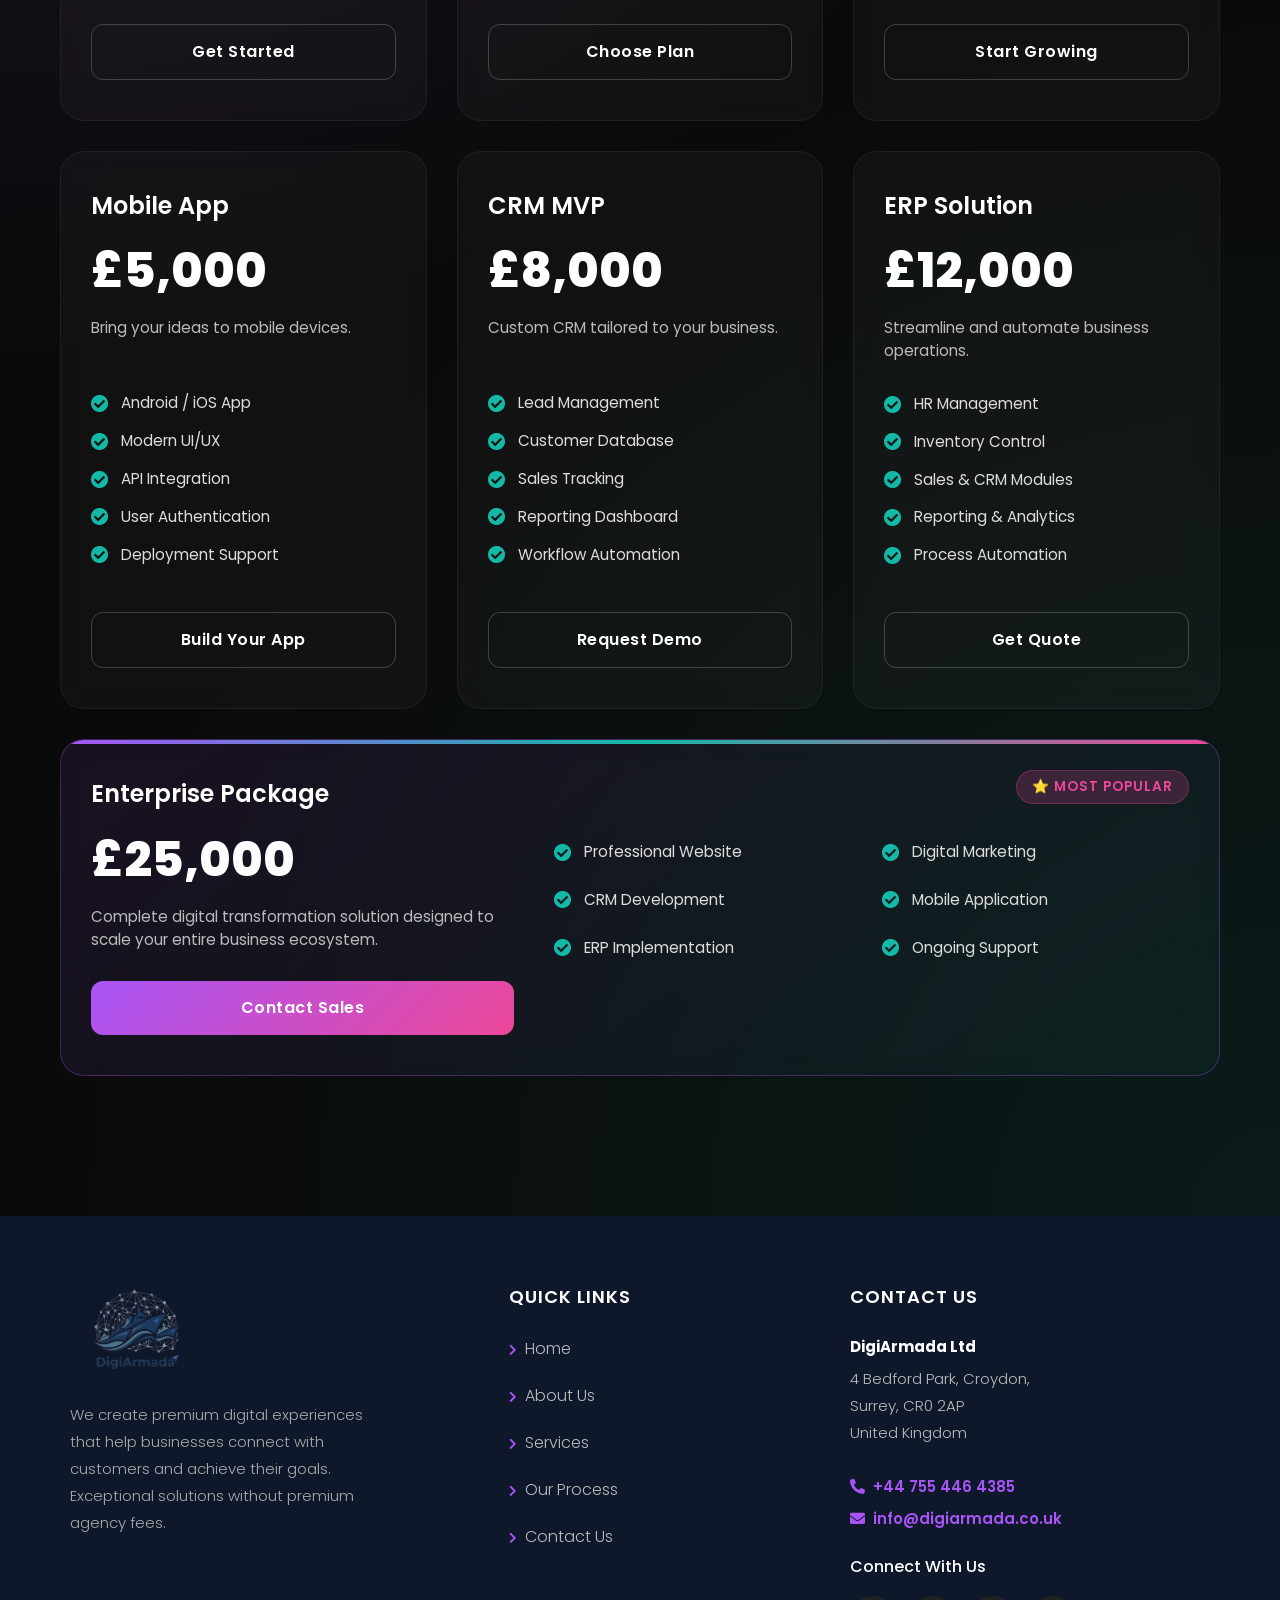
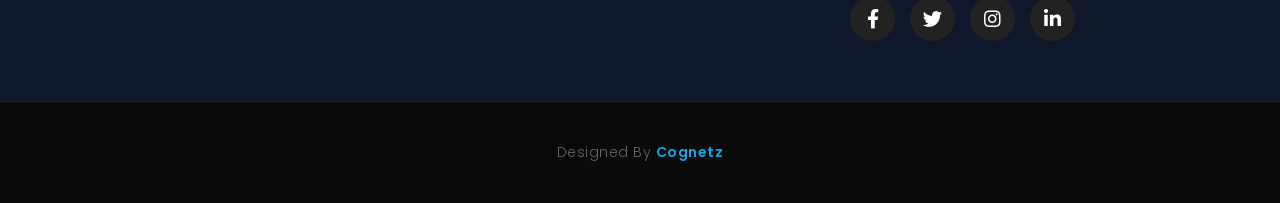
==== commit 711a7c80: "ninenth commit" ====
--- a/about-us.html
+++ b/about-us.html
@@ -148,6 +148,7 @@
           <li><a href="index.html">Home</a></li>
           <li><a href="about-us.html">About Us</a></li>
           <li><a href="services.html">Services</a></li>
+          <li><a href="process.html">Our Process</a></li>
           <li><a href="contact-us.html">Contact Us</a></li>
         </ul>
       </div>
@@ -855,6 +856,7 @@
           <li style="margin-bottom: 15px;"><a href="index.html" style="color: #bbb; text-decoration: none; transition: color 0.3s; display: inline-block;"><i class="fas fa-chevron-right" style="font-size: 12px; color: #a855f7; margin-right: 8px;"></i>Home</a></li>
           <li style="margin-bottom: 15px;"><a href="about-us.html" style="color: #bbb; text-decoration: none; transition: color 0.3s; display: inline-block;"><i class="fas fa-chevron-right" style="font-size: 12px; color: #a855f7; margin-right: 8px;"></i>About Us</a></li>
           <li style="margin-bottom: 15px;"><a href="services.html" style="color: #bbb; text-decoration: none; transition: color 0.3s; display: inline-block;"><i class="fas fa-chevron-right" style="font-size: 12px; color: #a855f7; margin-right: 8px;"></i>Services</a></li>
+          <li style="margin-bottom: 15px;"><a href="process.html" style="color: #bbb; text-decoration: none; transition: color 0.3s; display: inline-block;"><i class="fas fa-chevron-right" style="font-size: 12px; color: #a855f7; margin-right: 8px;"></i>Our Process</a></li>
           <li style="margin-bottom: 15px;"><a href="contact-us.html" style="color: #bbb; text-decoration: none; transition: color 0.3s; display: inline-block;"><i class="fas fa-chevron-right" style="font-size: 12px; color: #a855f7; margin-right: 8px;"></i>Contact Us</a></li>
         </ul>
       </div>
--- a/css/styles.css
+++ b/css/styles.css
@@ -8084,3 +8084,9 @@
     padding: 0 !important;
     min-height: 100vh !important;
 }
+
+
+/* --- Update Sidebar Font Size --- */
+.menu .data ul li a {
+    font-size: 40px !important;
+}
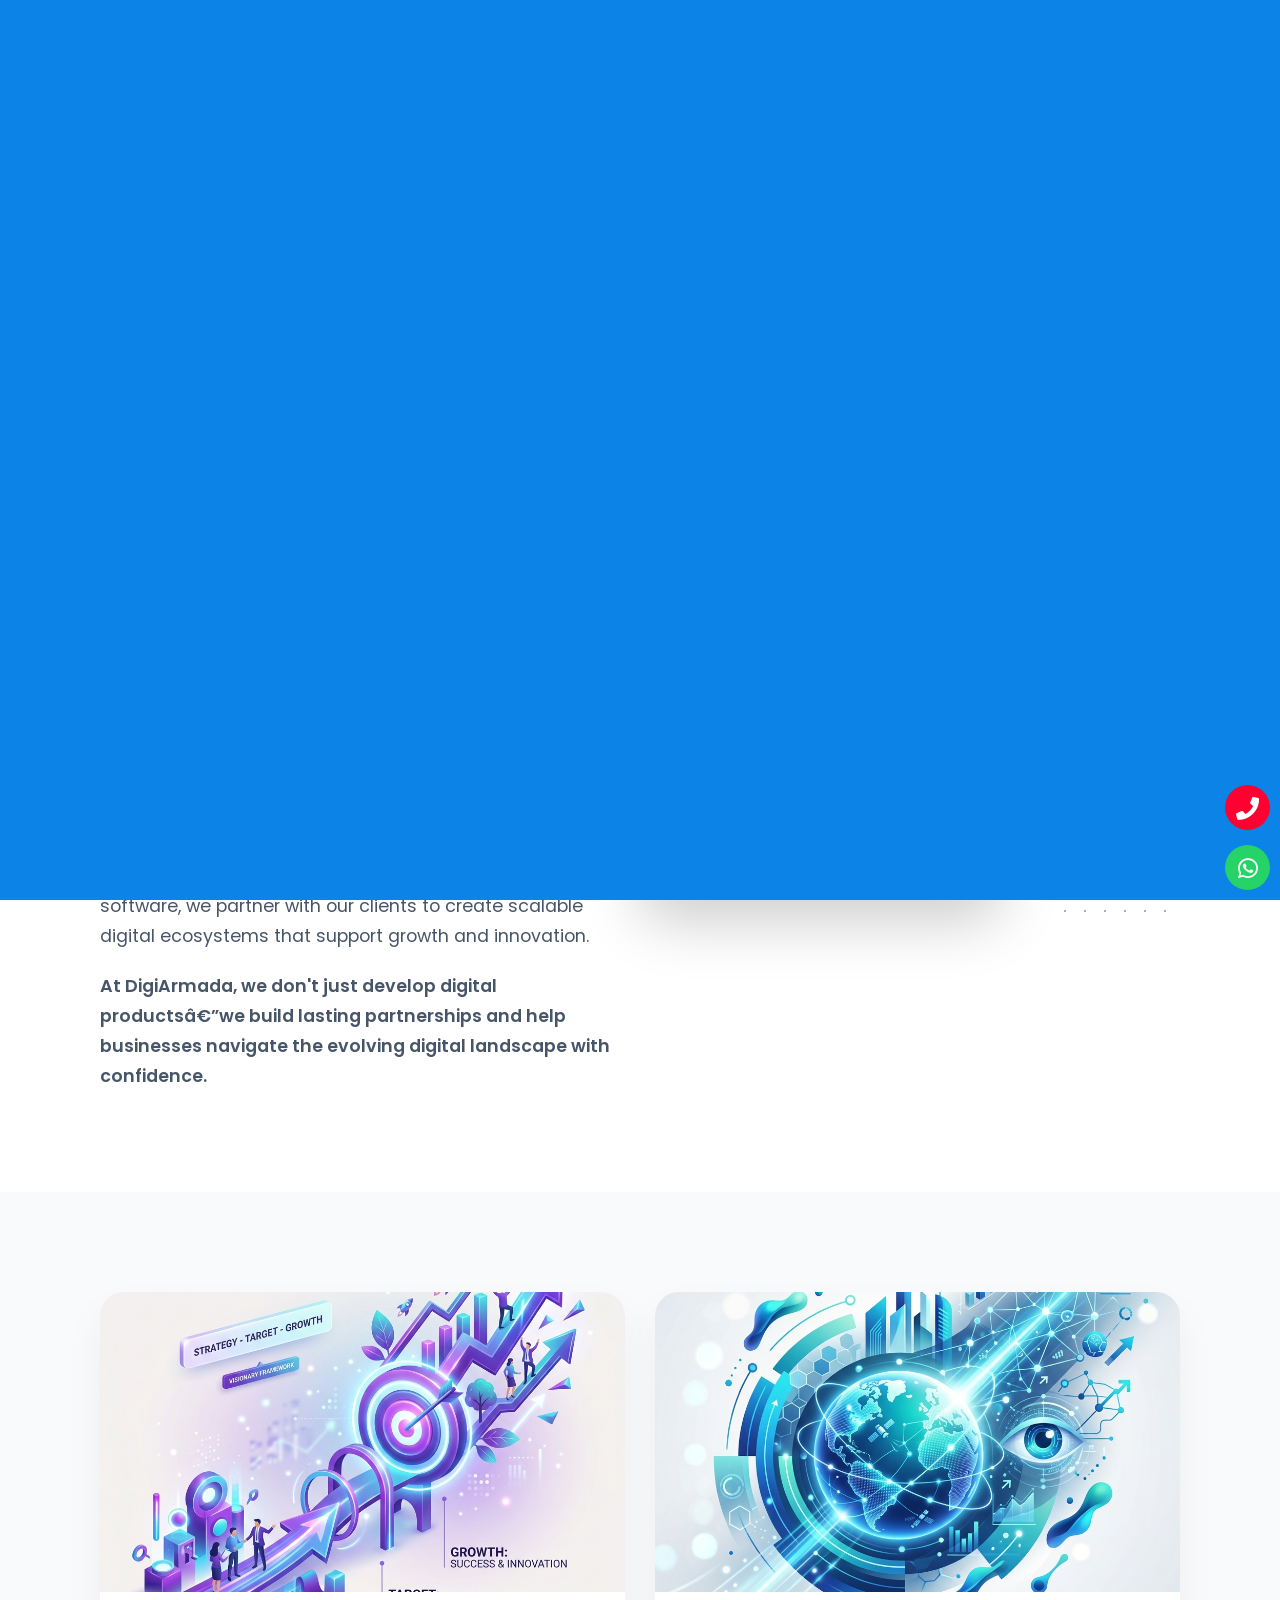
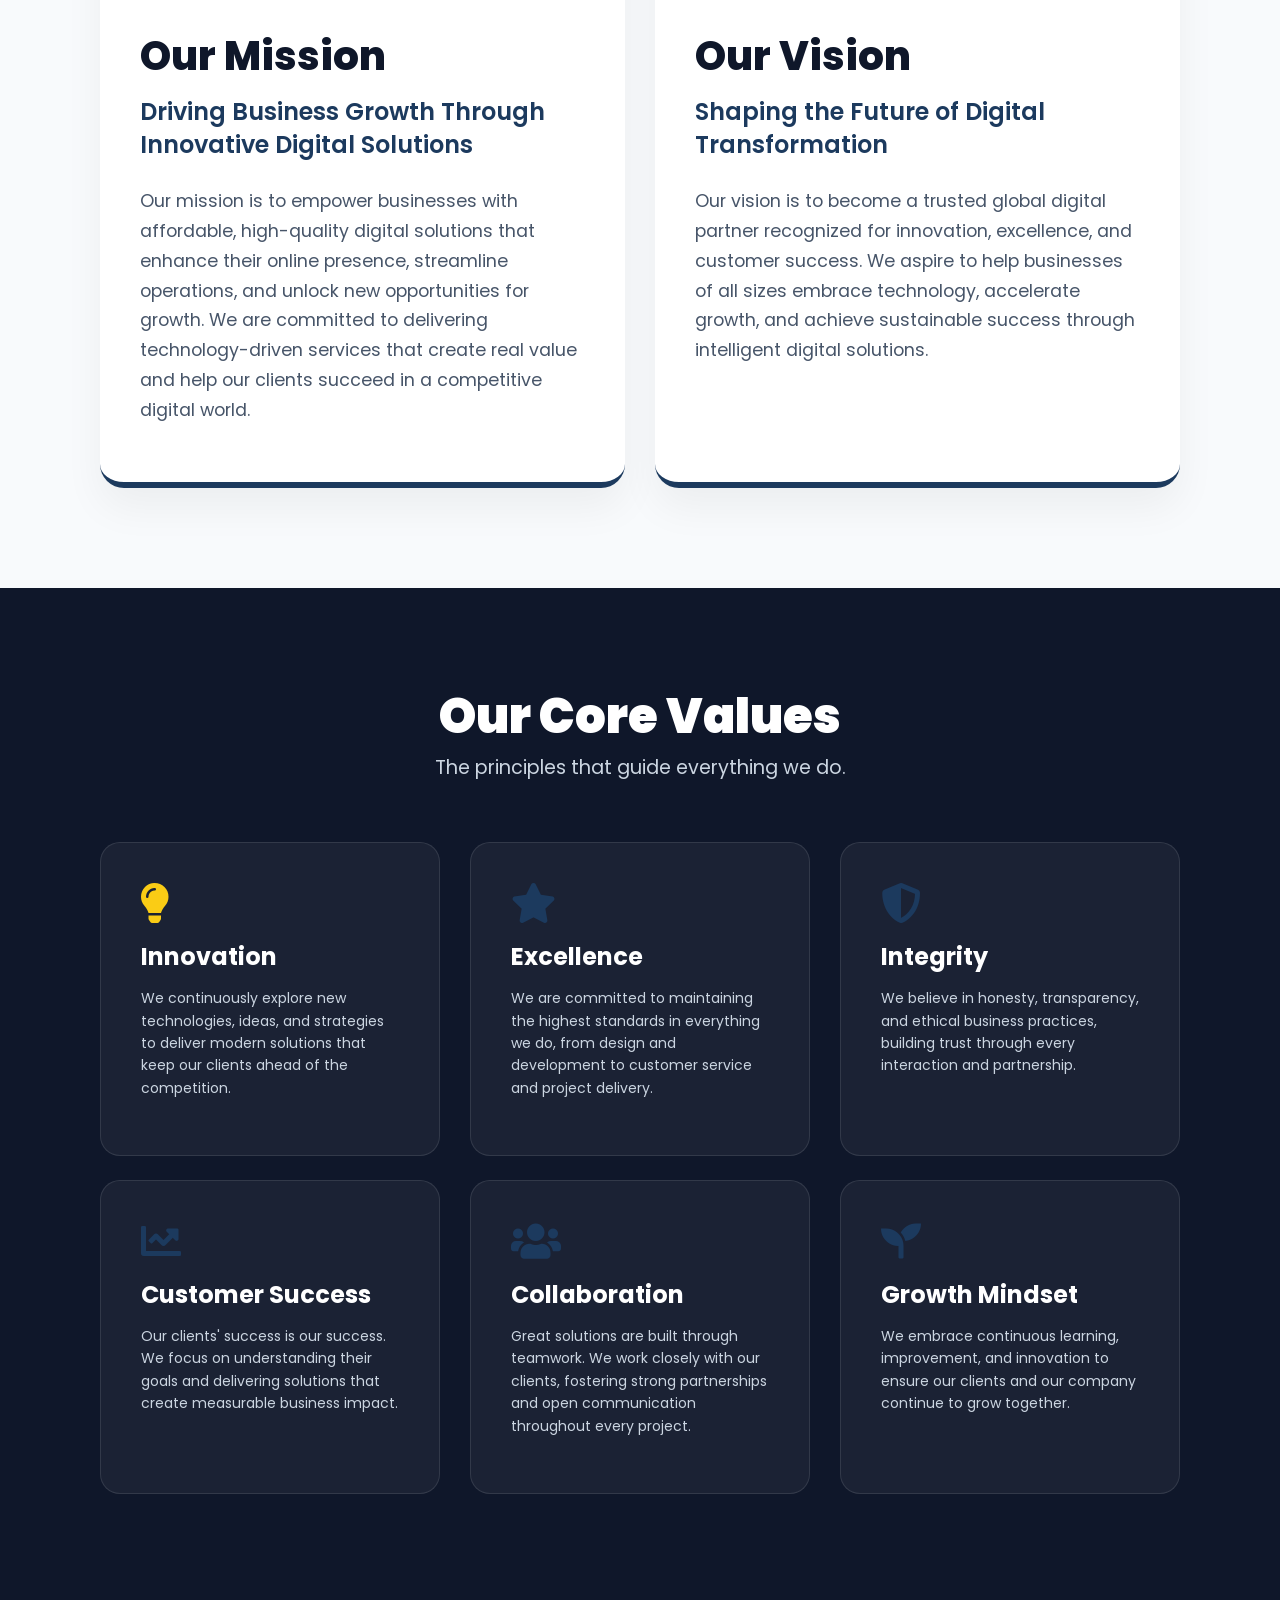
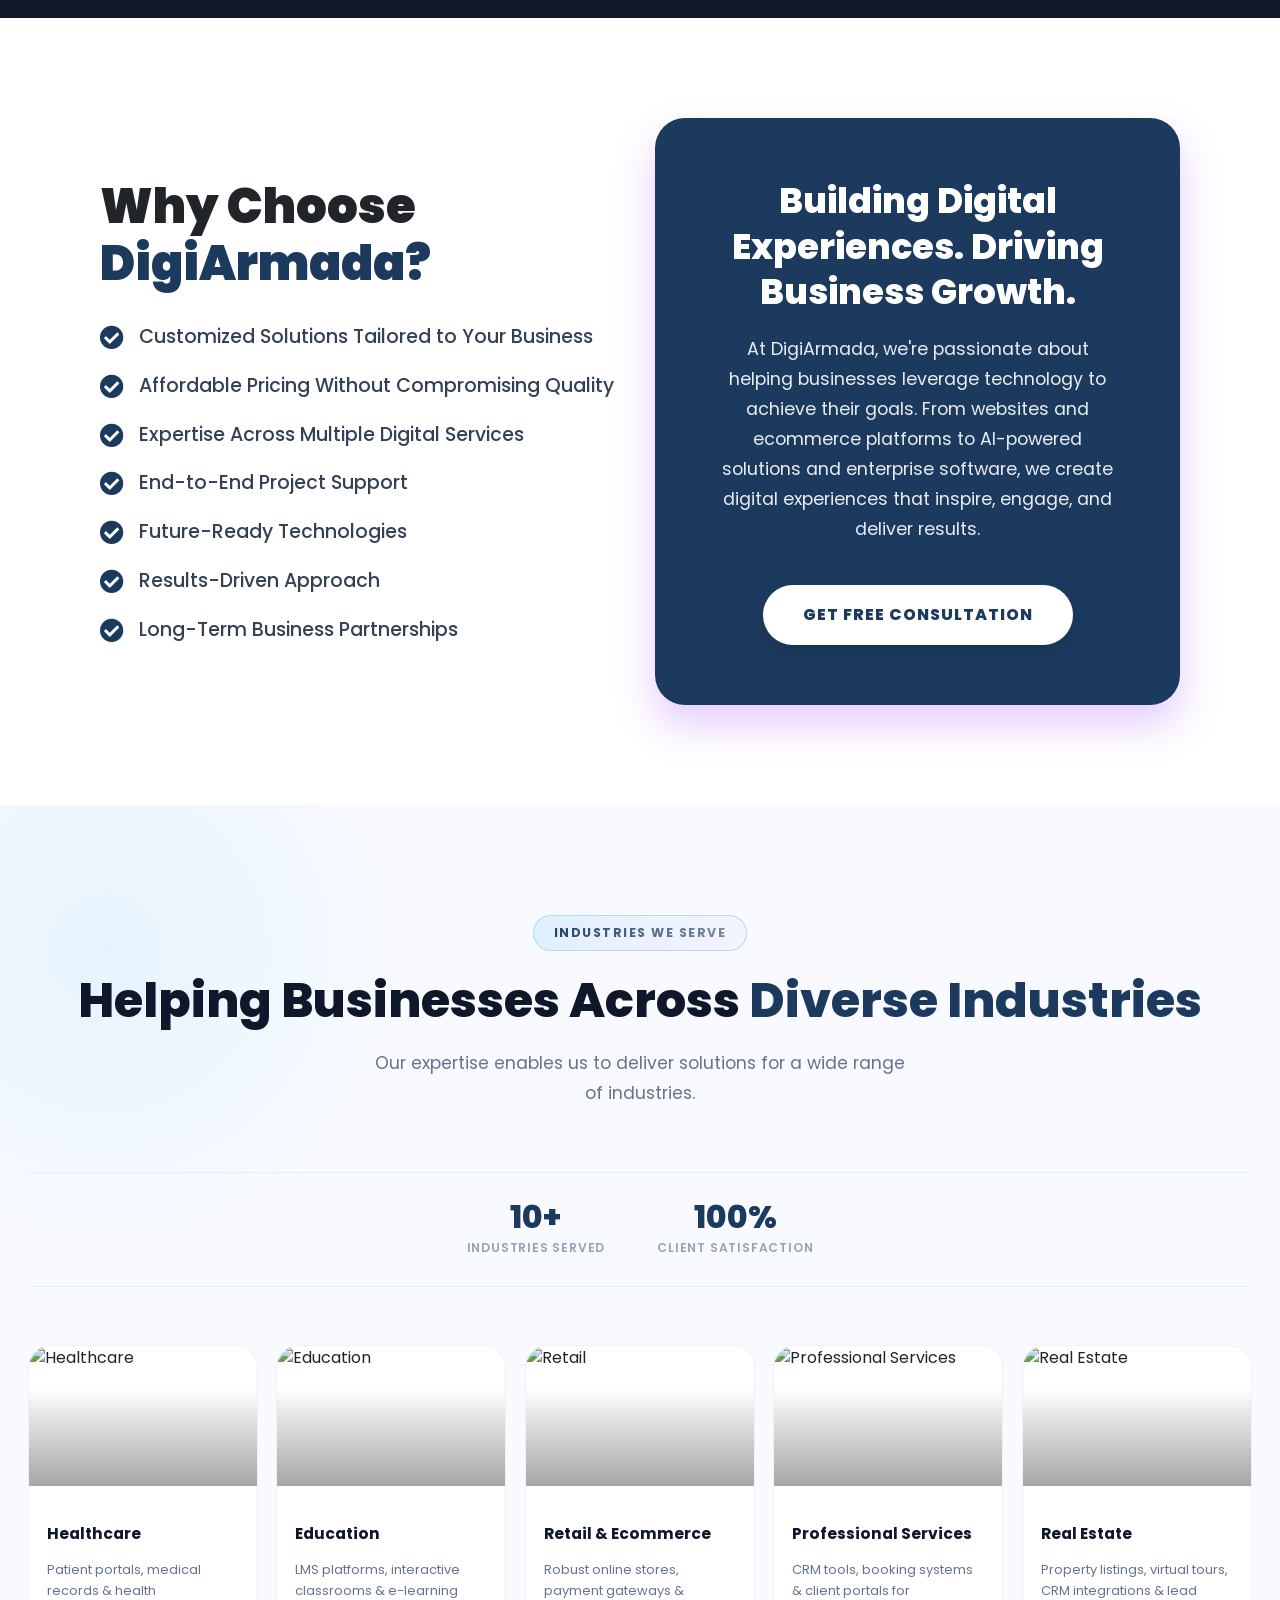
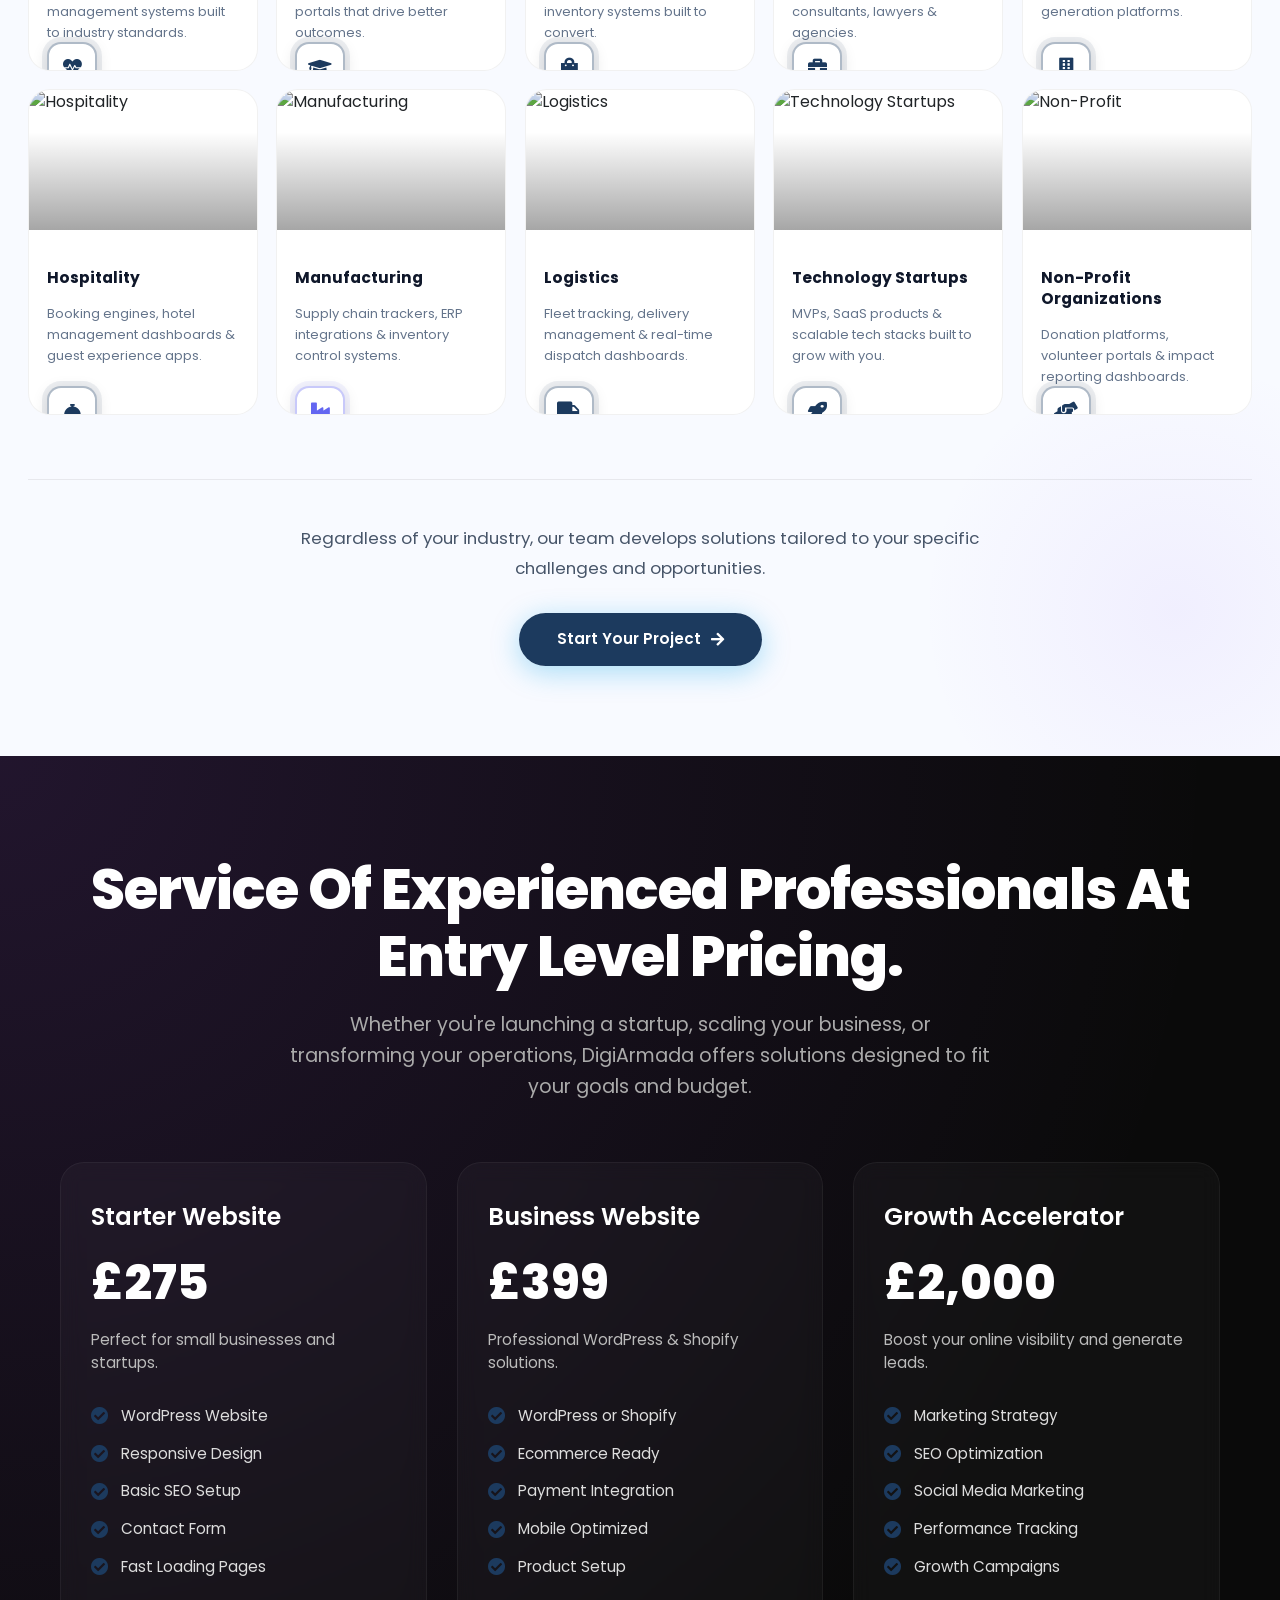
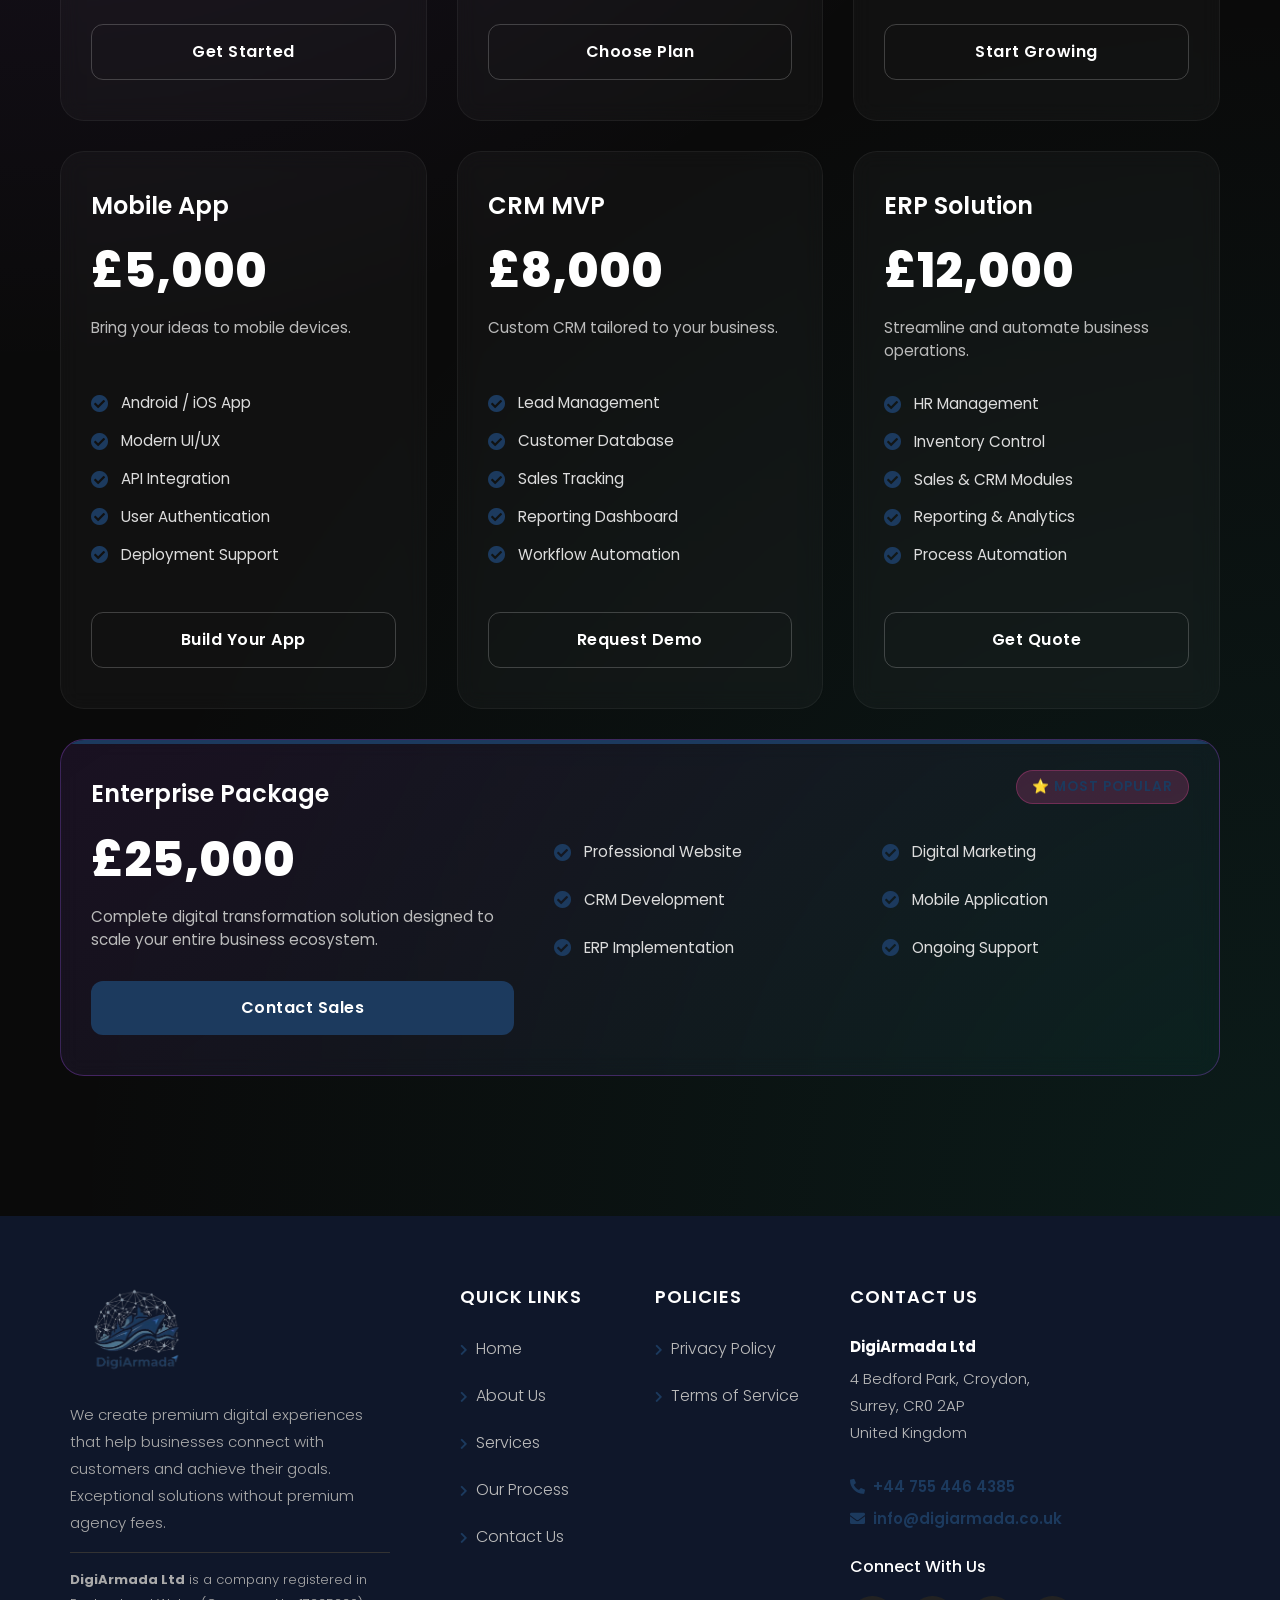
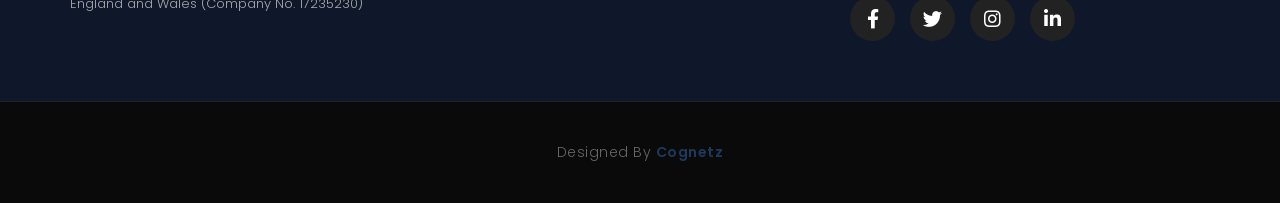
==== commit 9e100710: "sixteenth commit" ====
--- a/about-us.html
+++ b/about-us.html
@@ -165,7 +165,7 @@
 			</div>
 			
 			<div class="home-menu">
-				<img src="images/menu-icon-black.png" alt="menu-icon-black">
+				<i class="fas fa-bars" style="font-size: 28px; cursor: pointer; color: #000;"></i>
 			</div>
 
 		</header>
@@ -177,7 +177,7 @@
     <div class="row align-items-center">
       <div class="col-lg-6">
         <h1 style="font-size: 3.5rem; font-weight: 900; margin-bottom: 20px;">About Us</h1>
-        <h3 style="color: #a855f7; font-size: 1.8rem; margin-bottom: 30px; font-weight: 600;">Empowering Businesses Through Technology & Innovation</h3>
+        <h3 style="color: #1c3a5e; font-size: 1.8rem; margin-bottom: 30px; font-weight: 600;">Empowering Businesses Through Technology & Innovation</h3>
         <p style="font-size: 1.1rem; color: #475569; line-height: 1.7; margin-bottom: 20px;">At DigiArmada, we believe that every business deserves access to powerful digital solutions that drive growth, efficiency, and long-term success. We are a forward-thinking digital solutions company specializing in website development, ecommerce solutions, digital marketing, custom software, CRM systems, ERP platforms, mobile applications, and AI-powered technologies.</p>
         <p style="font-size: 1.1rem; color: #475569; line-height: 1.7; margin-bottom: 20px;">Our mission is simple: to help businesses transform their ideas into impactful digital experiences. Whether you're a startup taking your first steps online or an established organization seeking digital transformation, we provide tailored solutions designed to meet your unique goals and challenges.</p>
         <p style="font-size: 1.1rem; color: #475569; line-height: 1.7; margin-bottom: 20px;">We combine creativity, technology, and strategic thinking to deliver solutions that not only look great but also generate measurable business results. From building high-performing websites to developing custom business software, we partner with our clients to create scalable digital ecosystems that support growth and innovation.</p>
@@ -190,7 +190,7 @@
           <div style="position: absolute; bottom: 0; left: 0; width: 65%; z-index: 2; border: 12px solid #fff; border-radius: 24px; overflow: hidden; box-shadow: 0 30px 60px rgba(0,0,0,0.2);">
             <img src="images/about_visual.png" alt="DigiArmada growth strategies" loading="lazy" style="width: 100%; height: auto; display: block;">
           </div>
-          <div style="position: absolute; bottom: -30px; right: 20px; width: 120px; height: 120px; background: radial-gradient(circle, #a855f7 10%, transparent 10.5%) 0 0 / 20px 20px; z-index: 0; opacity: 0.4;"></div>
+          <div style="position: absolute; bottom: -30px; right: 20px; width: 120px; height: 120px; background: radial-gradient(circle, #1c3a5e 10%, transparent 10.5%) 0 0 / 20px 20px; z-index: 0; opacity: 0.4;"></div>
       </div>
     </div>
   </div>
@@ -200,11 +200,11 @@
 <section class="mission-vision-section" style="padding: 100px 0; background: #f8fafc;">
   <style>
   .footer-block .col-lg-3 ul li a:hover { color: #fff !important; padding-left: 5px; }
-  .footer-block .social-links li a:hover { background: #a855f7 !important; color: #fff !important; transform: translateY(-3px); box-shadow: 0 5px 15px rgba(168,85,247,0.4); }
+  .footer-block .social-links li a:hover { background: #1c3a5e !important; color: #fff !important; transform: translateY(-3px); box-shadow: 0 5px 15px rgba(168,85,247,0.4); }
 </style>
 <style>
-  .footer-block .col-sm-4 ul li a:hover { color: #a855f7 !important; }
-  .footer-block .social-links li a:hover { background: #a855f7 !important; color: #fff !important; }
+  .footer-block .col-sm-4 ul li a:hover { color: #1c3a5e !important; }
+  .footer-block .social-links li a:hover { background: #1c3a5e !important; color: #fff !important; }
 </style>
 <style>
     .mv-card {
@@ -244,26 +244,26 @@
     <div class="row">
       <!-- Mission -->
       <div class="col-md-6 mb-5 mb-md-0">
-        <div class="mv-card" style="border-bottom: 6px solid #a855f7;">
+        <div class="mv-card" style="border-bottom: 6px solid #1c3a5e;">
           <div class="mv-img-container">
             <img src="images/mission_image.png" alt="Our Mission">
           </div>
           <div class="mv-content">
             <h2 style="font-size: 2.5rem; font-weight: 800; margin-bottom: 15px; color: #0f172a;">Our Mission</h2>
-            <h4 style="color: #a855f7; margin-bottom: 25px; font-weight: 600; line-height: 1.4;">Driving Business Growth Through Innovative Digital Solutions</h4>
+            <h4 style="color: #1c3a5e; margin-bottom: 25px; font-weight: 600; line-height: 1.4;">Driving Business Growth Through Innovative Digital Solutions</h4>
             <p style="font-size: 1.1rem; line-height: 1.7; color: #475569;">Our mission is to empower businesses with affordable, high-quality digital solutions that enhance their online presence, streamline operations, and unlock new opportunities for growth. We are committed to delivering technology-driven services that create real value and help our clients succeed in a competitive digital world.</p>
           </div>
         </div>
       </div>
       <!-- Vision -->
       <div class="col-md-6">
-        <div class="mv-card" style="border-bottom: 6px solid #3b82f6;">
+        <div class="mv-card" style="border-bottom: 6px solid #1c3a5e;">
           <div class="mv-img-container">
             <img src="images/vision_image.png" alt="Our Vision">
           </div>
           <div class="mv-content">
             <h2 style="font-size: 2.5rem; font-weight: 800; margin-bottom: 15px; color: #0f172a;">Our Vision</h2>
-            <h4 style="color: #3b82f6; margin-bottom: 25px; font-weight: 600; line-height: 1.4;">Shaping the Future of Digital Transformation</h4>
+            <h4 style="color: #1c3a5e; margin-bottom: 25px; font-weight: 600; line-height: 1.4;">Shaping the Future of Digital Transformation</h4>
             <p style="font-size: 1.1rem; line-height: 1.7; color: #475569;">Our vision is to become a trusted global digital partner recognized for innovation, excellence, and customer success. We aspire to help businesses of all sizes embrace technology, accelerate growth, and achieve sustainable success through intelligent digital solutions.</p>
           </div>
         </div>
@@ -295,7 +295,7 @@
       <!-- Excellence -->
       <div class="col-lg-4 col-md-6 mb-4">
         <div class="core-value-card" style="background: rgba(255,255,255,0.05); border: 1px solid rgba(255,255,255,0.1); padding: 40px; border-radius: 20px; height: 100%; transition: transform 0.3s;">
-          <i class="fas fa-star" style="font-size: 2.5rem; color: #a855f7; margin-bottom: 20px;"></i>
+          <i class="fas fa-star" style="font-size: 2.5rem; color: #1c3a5e; margin-bottom: 20px;"></i>
           <h3 style="font-size: 1.5rem; font-weight: 700; margin-bottom: 15px;">Excellence</h3>
           <p style="color: #cbd5e1; line-height: 1.6;">We are committed to maintaining the highest standards in everything we do, from design and development to customer service and project delivery.</p>
         </div>
@@ -303,7 +303,7 @@
       <!-- Integrity -->
       <div class="col-lg-4 col-md-6 mb-4">
         <div class="core-value-card" style="background: rgba(255,255,255,0.05); border: 1px solid rgba(255,255,255,0.1); padding: 40px; border-radius: 20px; height: 100%; transition: transform 0.3s;">
-          <i class="fas fa-shield-alt" style="font-size: 2.5rem; color: #3b82f6; margin-bottom: 20px;"></i>
+          <i class="fas fa-shield-alt" style="font-size: 2.5rem; color: #1c3a5e; margin-bottom: 20px;"></i>
           <h3 style="font-size: 1.5rem; font-weight: 700; margin-bottom: 15px;">Integrity</h3>
           <p style="color: #cbd5e1; line-height: 1.6;">We believe in honesty, transparency, and ethical business practices, building trust through every interaction and partnership.</p>
         </div>
@@ -311,7 +311,7 @@
       <!-- Customer Success -->
       <div class="col-lg-4 col-md-6 mb-4">
         <div class="core-value-card" style="background: rgba(255,255,255,0.05); border: 1px solid rgba(255,255,255,0.1); padding: 40px; border-radius: 20px; height: 100%; transition: transform 0.3s;">
-          <i class="fas fa-chart-line" style="font-size: 2.5rem; color: #10b981; margin-bottom: 20px;"></i>
+          <i class="fas fa-chart-line" style="font-size: 2.5rem; color: #1c3a5e; margin-bottom: 20px;"></i>
           <h3 style="font-size: 1.5rem; font-weight: 700; margin-bottom: 15px;">Customer Success</h3>
           <p style="color: #cbd5e1; line-height: 1.6;">Our clients' success is our success. We focus on understanding their goals and delivering solutions that create measurable business impact.</p>
         </div>
@@ -319,7 +319,7 @@
       <!-- Collaboration -->
       <div class="col-lg-4 col-md-6 mb-4">
         <div class="core-value-card" style="background: rgba(255,255,255,0.05); border: 1px solid rgba(255,255,255,0.1); padding: 40px; border-radius: 20px; height: 100%; transition: transform 0.3s;">
-          <i class="fas fa-users" style="font-size: 2.5rem; color: #f43f5e; margin-bottom: 20px;"></i>
+          <i class="fas fa-users" style="font-size: 2.5rem; color: #1c3a5e; margin-bottom: 20px;"></i>
           <h3 style="font-size: 1.5rem; font-weight: 700; margin-bottom: 15px;">Collaboration</h3>
           <p style="color: #cbd5e1; line-height: 1.6;">Great solutions are built through teamwork. We work closely with our clients, fostering strong partnerships and open communication throughout every project.</p>
         </div>
@@ -327,7 +327,7 @@
       <!-- Growth Mindset -->
       <div class="col-lg-4 col-md-6 mb-4">
         <div class="core-value-card" style="background: rgba(255,255,255,0.05); border: 1px solid rgba(255,255,255,0.1); padding: 40px; border-radius: 20px; height: 100%; transition: transform 0.3s;">
-          <i class="fas fa-seedling" style="font-size: 2.5rem; color: #8b5cf6; margin-bottom: 20px;"></i>
+          <i class="fas fa-seedling" style="font-size: 2.5rem; color: #1c3a5e; margin-bottom: 20px;"></i>
           <h3 style="font-size: 1.5rem; font-weight: 700; margin-bottom: 15px;">Growth Mindset</h3>
           <p style="color: #cbd5e1; line-height: 1.6;">We embrace continuous learning, improvement, and innovation to ensure our clients and our company continue to grow together.</p>
         </div>
@@ -341,22 +341,22 @@
   <div class="container">
     <div class="row align-items-center">
       <div class="col-lg-6 mb-5 mb-lg-0">
-        <h2 style="font-size: 3rem; font-weight: 900; margin-bottom: 30px; line-height: 1.2;">Why Choose <br><span style="color: #a855f7;">DigiArmada?</span></h2>
+        <h2 style="font-size: 3rem; font-weight: 900; margin-bottom: 30px; line-height: 1.2;">Why Choose <br><span style="color: #1c3a5e;">DigiArmada?</span></h2>
         <ul style="list-style: none; padding: 0; margin-bottom: 0;">
-          <li style="font-size: 1.2rem; margin-bottom: 20px; display: flex; align-items: flex-start; color: #334155; font-weight: 500;"><i class="fas fa-check-circle" style="color: #10b981; margin-right: 15px; font-size: 1.5rem; margin-top: 2px;"></i> Customized Solutions Tailored to Your Business</li>
-          <li style="font-size: 1.2rem; margin-bottom: 20px; display: flex; align-items: flex-start; color: #334155; font-weight: 500;"><i class="fas fa-check-circle" style="color: #10b981; margin-right: 15px; font-size: 1.5rem; margin-top: 2px;"></i> Affordable Pricing Without Compromising Quality</li>
-          <li style="font-size: 1.2rem; margin-bottom: 20px; display: flex; align-items: flex-start; color: #334155; font-weight: 500;"><i class="fas fa-check-circle" style="color: #10b981; margin-right: 15px; font-size: 1.5rem; margin-top: 2px;"></i> Expertise Across Multiple Digital Services</li>
-          <li style="font-size: 1.2rem; margin-bottom: 20px; display: flex; align-items: flex-start; color: #334155; font-weight: 500;"><i class="fas fa-check-circle" style="color: #10b981; margin-right: 15px; font-size: 1.5rem; margin-top: 2px;"></i> End-to-End Project Support</li>
-          <li style="font-size: 1.2rem; margin-bottom: 20px; display: flex; align-items: flex-start; color: #334155; font-weight: 500;"><i class="fas fa-check-circle" style="color: #10b981; margin-right: 15px; font-size: 1.5rem; margin-top: 2px;"></i> Future-Ready Technologies</li>
-          <li style="font-size: 1.2rem; margin-bottom: 20px; display: flex; align-items: flex-start; color: #334155; font-weight: 500;"><i class="fas fa-check-circle" style="color: #10b981; margin-right: 15px; font-size: 1.5rem; margin-top: 2px;"></i> Results-Driven Approach</li>
-          <li style="font-size: 1.2rem; margin-bottom: 0px; display: flex; align-items: flex-start; color: #334155; font-weight: 500;"><i class="fas fa-check-circle" style="color: #10b981; margin-right: 15px; font-size: 1.5rem; margin-top: 2px;"></i> Long-Term Business Partnerships</li>
+          <li style="font-size: 1.2rem; margin-bottom: 20px; display: flex; align-items: flex-start; color: #334155; font-weight: 500;"><i class="fas fa-check-circle" style="color: #1c3a5e; margin-right: 15px; font-size: 1.5rem; margin-top: 2px;"></i> Customized Solutions Tailored to Your Business</li>
+          <li style="font-size: 1.2rem; margin-bottom: 20px; display: flex; align-items: flex-start; color: #334155; font-weight: 500;"><i class="fas fa-check-circle" style="color: #1c3a5e; margin-right: 15px; font-size: 1.5rem; margin-top: 2px;"></i> Affordable Pricing Without Compromising Quality</li>
+          <li style="font-size: 1.2rem; margin-bottom: 20px; display: flex; align-items: flex-start; color: #334155; font-weight: 500;"><i class="fas fa-check-circle" style="color: #1c3a5e; margin-right: 15px; font-size: 1.5rem; margin-top: 2px;"></i> Expertise Across Multiple Digital Services</li>
+          <li style="font-size: 1.2rem; margin-bottom: 20px; display: flex; align-items: flex-start; color: #334155; font-weight: 500;"><i class="fas fa-check-circle" style="color: #1c3a5e; margin-right: 15px; font-size: 1.5rem; margin-top: 2px;"></i> End-to-End Project Support</li>
+          <li style="font-size: 1.2rem; margin-bottom: 20px; display: flex; align-items: flex-start; color: #334155; font-weight: 500;"><i class="fas fa-check-circle" style="color: #1c3a5e; margin-right: 15px; font-size: 1.5rem; margin-top: 2px;"></i> Future-Ready Technologies</li>
+          <li style="font-size: 1.2rem; margin-bottom: 20px; display: flex; align-items: flex-start; color: #334155; font-weight: 500;"><i class="fas fa-check-circle" style="color: #1c3a5e; margin-right: 15px; font-size: 1.5rem; margin-top: 2px;"></i> Results-Driven Approach</li>
+          <li style="font-size: 1.2rem; margin-bottom: 0px; display: flex; align-items: flex-start; color: #334155; font-weight: 500;"><i class="fas fa-check-circle" style="color: #1c3a5e; margin-right: 15px; font-size: 1.5rem; margin-top: 2px;"></i> Long-Term Business Partnerships</li>
         </ul>
       </div>
       <div class="col-lg-6">
-        <div style="background: linear-gradient(135deg, #a855f7 0%, #3b82f6 100%); padding: 60px; border-radius: 30px; color: #fff; box-shadow: 0 20px 40px rgba(168,85,247,0.3); text-align: center;">
+        <div style="background: linear-gradient(135deg, #1c3a5e 0%, #1c3a5e 100%); padding: 60px; border-radius: 30px; color: #fff; box-shadow: 0 20px 40px rgba(168,85,247,0.3); text-align: center;">
           <h3 style="font-size: 2.2rem; font-weight: 800; margin-bottom: 20px; line-height: 1.3;">Building Digital Experiences. Driving Business Growth.</h3>
           <p style="font-size: 1.1rem; margin-bottom: 40px; color: rgba(255,255,255,0.9); line-height: 1.7;">At DigiArmada, we're passionate about helping businesses leverage technology to achieve their goals. From websites and ecommerce platforms to AI-powered solutions and enterprise software, we create digital experiences that inspire, engage, and deliver results.</p>
-          <a href="contact-us.html" style="display: inline-block; background: #fff; color: #a855f7; font-weight: 800; padding: 18px 40px; border-radius: 50px; text-transform: uppercase; letter-spacing: 1px; text-decoration: none; box-shadow: 0 10px 20px rgba(0,0,0,0.1); transition: transform 0.3s;">Get Free Consultation</a>
+          <a href="contact-us.html" style="display: inline-block; background: #fff; color: #1c3a5e; font-weight: 800; padding: 18px 40px; border-radius: 50px; text-transform: uppercase; letter-spacing: 1px; text-decoration: none; box-shadow: 0 10px 20px rgba(0,0,0,0.1); transition: transform 0.3s;">Get Free Consultation</a>
         </div>
       </div>
     </div>
@@ -391,7 +391,7 @@
           <!-- Industries Grid -->
           <div class="industries-grid">
 
-            <div class="industry-card" style="--accent: #0ea5e9;">
+            <div class="industry-card" style="--accent: #1c3a5e;">
               <div class="industry-icon-wrap">
                 <i class="fas fa-heartbeat"></i>
               </div>
@@ -402,7 +402,7 @@
               <p>Patient portals, medical records & health management systems built to industry standards.</p>
             </div>
 
-            <div class="industry-card" style="--accent: #8b5cf6;">
+            <div class="industry-card" style="--accent: #1c3a5e;">
               <div class="industry-icon-wrap">
                 <i class="fas fa-graduation-cap"></i>
               </div>
@@ -413,7 +413,7 @@
               <p>LMS platforms, interactive classrooms & e-learning portals that drive better outcomes.</p>
             </div>
 
-            <div class="industry-card" style="--accent: #f59e0b;">
+            <div class="industry-card" style="--accent: #1c3a5e;">
               <div class="industry-icon-wrap">
                 <i class="fas fa-shopping-bag"></i>
               </div>
@@ -424,7 +424,7 @@
               <p>Robust online stores, payment gateways & inventory systems built to convert.</p>
             </div>
 
-            <div class="industry-card" style="--accent: #10b981;">
+            <div class="industry-card" style="--accent: #1c3a5e;">
               <div class="industry-icon-wrap">
                 <i class="fas fa-briefcase"></i>
               </div>
@@ -435,7 +435,7 @@
               <p>CRM tools, booking systems & client portals for consultants, lawyers & agencies.</p>
             </div>
 
-            <div class="industry-card" style="--accent: #f64522;">
+            <div class="industry-card" style="--accent: #1c3a5e;">
               <div class="industry-icon-wrap">
                 <i class="fas fa-building"></i>
               </div>
@@ -446,7 +446,7 @@
               <p>Property listings, virtual tours, CRM integrations & lead generation platforms.</p>
             </div>
 
-            <div class="industry-card" style="--accent: #ec4899;">
+            <div class="industry-card" style="--accent: #1c3a5e;">
               <div class="industry-icon-wrap">
                 <i class="fas fa-concierge-bell"></i>
               </div>
@@ -468,7 +468,7 @@
               <p>Supply chain trackers, ERP integrations & inventory control systems.</p>
             </div>
 
-            <div class="industry-card" style="--accent: #14b8a6;">
+            <div class="industry-card" style="--accent: #1c3a5e;">
               <div class="industry-icon-wrap">
                 <i class="fas fa-truck"></i>
               </div>
@@ -479,7 +479,7 @@
               <p>Fleet tracking, delivery management & real-time dispatch dashboards.</p>
             </div>
 
-            <div class="industry-card" style="--accent: #3b82f6;">
+            <div class="industry-card" style="--accent: #1c3a5e;">
               <div class="industry-icon-wrap">
                 <i class="fas fa-rocket"></i>
               </div>
@@ -490,7 +490,7 @@
               <p>MVPs, SaaS products & scalable tech stacks built to grow with you.</p>
             </div>
 
-            <div class="industry-card" style="--accent: #a855f7;">
+            <div class="industry-card" style="--accent: #1c3a5e;">
               <div class="industry-icon-wrap">
                 <i class="fas fa-hands-helping"></i>
               </div>
@@ -618,7 +618,7 @@
               font-size: 0.95rem;
           }
           .pricing-card ul li i {
-              color: #14b8a6;
+              color: #1c3a5e;
               margin-right: 12px;
               font-size: 1.1rem;
           }
@@ -644,7 +644,7 @@
               color: #000;
           }
           .pricing-card .btn-solid {
-              background: linear-gradient(135deg, #a855f7, #ec4899);
+              background: linear-gradient(135deg, #1c3a5e, #1c3a5e);
               color: #fff;
               border: none;
           }
@@ -670,14 +670,14 @@
               content: '';
               position: absolute;
               top: 0; left: 0; right: 0; height: 4px;
-              background: linear-gradient(90deg, #a855f7, #14b8a6, #ec4899);
+              background: linear-gradient(90deg, #1c3a5e, #1c3a5e, #1c3a5e);
           }
           .enterprise-badge {
               position: absolute;
               top: 30px;
               right: 30px;
               background: rgba(236,72,153,0.2);
-              color: #ec4899;
+              color: #1c3a5e;
               padding: 6px 15px;
               border-radius: 20px;
               font-size: 0.85rem;
@@ -847,17 +847,28 @@
         <p style="color: #aaa; max-width: 320px; line-height: 1.8; font-size: 15px;">
           We create premium digital experiences that help businesses connect with customers and achieve their goals. Exceptional solutions without premium agency fees.
         </p>
+        <p style="color: #aaa; max-width: 320px; line-height: 1.8; font-size: 13px; margin-top: 15px; border-top: 1px solid #333; padding-top: 15px;">
+          <strong>DigiArmada Ltd</strong> is a company registered in England and Wales (Company No. 17235230)
+        </p>
       </div>
       
       <!-- Column 2: Quick Links -->
-      <div class="col-lg-3 col-md-3 col-sm-12" style="margin-bottom: 40px;">
+      <div class="col-lg-2 col-md-4 col-sm-12" style="margin-bottom: 40px;">
         <h3 style="color: #fff; margin-bottom: 25px; font-weight: 600; font-size: 18px; letter-spacing: 1px; text-transform: uppercase;">Quick Links</h3>
         <ul style="list-style: none; padding: 0; margin: 0; font-size: 16px;">
-          <li style="margin-bottom: 15px;"><a href="index.html" style="color: #bbb; text-decoration: none; transition: color 0.3s; display: inline-block;"><i class="fas fa-chevron-right" style="font-size: 12px; color: #a855f7; margin-right: 8px;"></i>Home</a></li>
-          <li style="margin-bottom: 15px;"><a href="about-us.html" style="color: #bbb; text-decoration: none; transition: color 0.3s; display: inline-block;"><i class="fas fa-chevron-right" style="font-size: 12px; color: #a855f7; margin-right: 8px;"></i>About Us</a></li>
-          <li style="margin-bottom: 15px;"><a href="services.html" style="color: #bbb; text-decoration: none; transition: color 0.3s; display: inline-block;"><i class="fas fa-chevron-right" style="font-size: 12px; color: #a855f7; margin-right: 8px;"></i>Services</a></li>
-          <li style="margin-bottom: 15px;"><a href="process.html" style="color: #bbb; text-decoration: none; transition: color 0.3s; display: inline-block;"><i class="fas fa-chevron-right" style="font-size: 12px; color: #a855f7; margin-right: 8px;"></i>Our Process</a></li>
-          <li style="margin-bottom: 15px;"><a href="contact-us.html" style="color: #bbb; text-decoration: none; transition: color 0.3s; display: inline-block;"><i class="fas fa-chevron-right" style="font-size: 12px; color: #a855f7; margin-right: 8px;"></i>Contact Us</a></li>
+          <li style="margin-bottom: 15px;"><a href="index.html" style="color: #bbb; text-decoration: none; transition: color 0.3s; display: inline-block;"><i class="fas fa-chevron-right" style="font-size: 12px; color: #1c3a5e; margin-right: 8px;"></i>Home</a></li>
+          <li style="margin-bottom: 15px;"><a href="about-us.html" style="color: #bbb; text-decoration: none; transition: color 0.3s; display: inline-block;"><i class="fas fa-chevron-right" style="font-size: 12px; color: #1c3a5e; margin-right: 8px;"></i>About Us</a></li>
+          <li style="margin-bottom: 15px;"><a href="services.html" style="color: #bbb; text-decoration: none; transition: color 0.3s; display: inline-block;"><i class="fas fa-chevron-right" style="font-size: 12px; color: #1c3a5e; margin-right: 8px;"></i>Services</a></li>
+          <li style="margin-bottom: 15px;"><a href="process.html" style="color: #bbb; text-decoration: none; transition: color 0.3s; display: inline-block;"><i class="fas fa-chevron-right" style="font-size: 12px; color: #1c3a5e; margin-right: 8px;"></i>Our Process</a></li>
+          <li style="margin-bottom: 15px;"><a href="contact-us.html" style="color: #bbb; text-decoration: none; transition: color 0.3s; display: inline-block;"><i class="fas fa-chevron-right" style="font-size: 12px; color: #1c3a5e; margin-right: 8px;"></i>Contact Us</a></li>
+          </ul>
+      </div>
+      <!-- Column: Policies -->
+      <div class="col-lg-2 col-md-4 col-sm-12" style="margin-bottom: 40px;">
+        <h3 style="color: #fff; margin-bottom: 25px; font-weight: 600; font-size: 18px; letter-spacing: 1px; text-transform: uppercase;">Policies</h3>
+        <ul style="list-style: none; padding: 0; margin: 0; font-size: 16px;">
+          <li style="margin-bottom: 15px;"><a href="privacy-policy.html" style="color: #bbb; text-decoration: none; transition: color 0.3s; display: inline-block;"><i class="fas fa-chevron-right" style="font-size: 12px; color: #1c3a5e; margin-right: 8px;"></i>Privacy Policy</a></li>
+          <li style="margin-bottom: 15px;"><a href="terms-of-service.html" style="color: #bbb; text-decoration: none; transition: color 0.3s; display: inline-block;"><i class="fas fa-chevron-right" style="font-size: 12px; color: #1c3a5e; margin-right: 8px;"></i>Terms of Service</a></li>
         </ul>
       </div>
       
@@ -867,8 +878,8 @@
         <p style="color: #bbb; line-height: 1.8; margin-bottom: 25px; font-size: 15px;">
           <strong style="color: #fff; display:block; margin-bottom: 5px;">DigiArmada Ltd</strong>
           4 Bedford Park, Croydon,<br>Surrey, CR0 2AP<br>United Kingdom<br><br>
-          <a href="tel:+447554464385" style="color: #a855f7; text-decoration: none; font-weight: 600; display: block; margin-bottom: 5px;"><i class="fas fa-phone-alt" style="margin-right: 8px;"></i>+44 755 446 4385</a>
-          <a href="mailto:info@digiarmada.co.uk" style="color: #a855f7; text-decoration: none; font-weight: 600;"><i class="fas fa-envelope" style="margin-right: 8px;"></i>info@digiarmada.co.uk</a>
+          <a href="tel:+447554464385" style="color: #1c3a5e; text-decoration: none; font-weight: 600; display: block; margin-bottom: 5px;"><i class="fas fa-phone-alt" style="margin-right: 8px;"></i>+44 755 446 4385</a>
+          <a href="mailto:info@digiarmada.co.uk" style="color: #1c3a5e; text-decoration: none; font-weight: 600;"><i class="fas fa-envelope" style="margin-right: 8px;"></i>info@digiarmada.co.uk</a>
         </p>
         <h4 style="color: #fff; margin-bottom: 20px; font-size: 16px; font-weight: 500;">Connect With Us</h4>
         <ul class="social-links" style="list-style: none; padding: 0; margin: 0; display: flex; gap: 15px;">
@@ -882,7 +893,7 @@
     </div>
   </div>
   <div class="copyrights" style="border-top: 1px solid #222; padding: 25px 0; margin-top: 20px; text-align: center; background: #0a0a0a;">
-    <p style="color: #666; margin: 0; font-size: 14px; letter-spacing: 0.5px;">Designed By <a href="https://cognetz.com/" target="_blank" style="color: #0ea5e9; text-decoration: none; font-weight: 600;">Cognetz</a></p>
+    <p style="color: #666; margin: 0; font-size: 14px; letter-spacing: 0.5px;">Designed By <a href="https://cognetz.com/" target="_blank" style="color: #1c3a5e; text-decoration: none; font-weight: 600;">Cognetz</a></p>
   </div>
 </footer>
 	</div>
--- a/css/styles.css
+++ b/css/styles.css
@@ -30,7 +30,7 @@
 
 .btn-orange {
   color: #fff;
-  background-color: #f64522;
+  background-color: #1c3a5e;
   box-shadow: 0 2px 8px rgba(0, 0, 0, 0.1);
 }
 
@@ -274,7 +274,7 @@
 
 .site-wrapper {
   overflow: hidden;
-  background-color: #fd4912;
+  background-color: #1c3a5e;
 }
 
 .searchBox {
@@ -295,7 +295,7 @@
 }
 
 .searchBox:hover {
-  background-color: #e64212;
+  background-color: #1c3a5e;
 }
 
 .searchBox:hover>.searchInput {
@@ -330,7 +330,7 @@
 }
 
 .searchBox:hover>.searchButton svg {
-  fill: #f84f1a;
+  fill: #1c3a5e;
 }
 
 .searchButton {
@@ -1652,7 +1652,7 @@
 }
 
 .tabs-left>li a.active {
-  background-color: #ff4b2d;
+  background-color: #1c3a5e;
   color: #fff;
   border-bottom-left-radius: 12px;
   border-top-left-radius: 12px;
@@ -1674,7 +1674,7 @@
   position: absolute;
   width: 15px;
   height: 50px;
-  background-color: #ff4b2c;
+  background-color: #1c3a5e;
 }
 
 .services-block {
@@ -1825,8 +1825,8 @@
 }
 
 .tab-box {
-  /* background: rgb(255, 75, 43);
-  background: linear-gradient(124deg, #ff4b2b 0%, #ff418c 95%); */
+  /* background: rgb(28, 58, 94);
+  background: linear-gradient(124deg, #1c3a5e 0%, #1c3a5e 95%); */
   color: #fff;
   padding: 80px 20px 40px 80px;
   border-radius: 12px;
@@ -2139,14 +2139,14 @@
   margin: 0;
   overflow: hidden;
   display: block;
-  background: linear-gradient(to bottom, #ee5b2f 0%, #fe3d01 100%);
+  background: linear-gradient(to bottom, #1c3a5e 0%, #1c3a5e 100%);
   -webkit-background-clip: text;
   -webkit-text-fill-color: transparent;
 }
 
 .parrallax-block h1 span {
   display: block;
-  background: linear-gradient(to bottom, #ee5b2f 0%, #fe3d01 100%);
+  background: linear-gradient(to bottom, #1c3a5e 0%, #1c3a5e 100%);
   -webkit-background-clip: text;
   -webkit-text-fill-color: transparent;
 }
@@ -2586,8 +2586,8 @@
 }
 
 .case-bg2 {
-  background: #ff4b2b;
-  background: linear-gradient(94deg, #ff4b2b 0%, #ff418c 54%);
+  background: #1c3a5e;
+  background: linear-gradient(94deg, #1c3a5e 0%, #1c3a5e 54%);
 }
 
 .case-bg3 {
@@ -4889,7 +4889,7 @@
 .about-service h1 span {
   display: block;
   position: relative;
-  background: -webkit-linear-gradient(#ec5f34, #ff426b);
+  background: -webkit-linear-gradient(#ec5f34, #1c3a5e);
   -webkit-background-clip: text;
   -webkit-text-fill-color: transparent;
 }
@@ -5157,14 +5157,14 @@
 
 .contactus .contact-forms .btn-send {
   background: #85c16d;
-  background: linear-gradient(188deg, #ec5f34 0%, #ff426b 100%);
+  background: linear-gradient(188deg, #ec5f34 0%, #1c3a5e 100%);
   box-shadow: 2px 8px 16px 4px rgba(0, 0, 0, 0.12);
 }
 
 .contactus .contact-forms h1 {
   display: block;
   position: relative;
-  background: -webkit-linear-gradient(#ec5f34, #ff426b);
+  background: -webkit-linear-gradient(#ec5f34, #1c3a5e);
   -webkit-background-clip: text;
   -webkit-text-fill-color: transparent;
   font-weight: 700;
@@ -6546,7 +6546,7 @@
 
 .gallery-thumbs .swiper-slide-thumb-active {
   opacity: 1;
-  /* background-color: #ff4b2b; */
+  /* background-color: #1c3a5e; */
   color: #fff;
   border-top-left-radius: 15px;
   border-bottom-left-radius: 15px;
@@ -7341,54 +7341,54 @@
 
 
 .blue-color {
-  background: linear-gradient(124deg, #325BFF 0%, #B000FF 95%);
+  background: linear-gradient(124deg, #1c3a5e 0%, #B000FF 95%);
 }
 
 .gallery-thumbs .blue-color1.swiper-slide-thumb-active {
-  background-color: #325BFF;
+  background-color: #1c3a5e;
 }
 
 .orange-color {
-  background: linear-gradient(124deg, #FE8C00 0%, #F83600 95%);
+  background: linear-gradient(124deg, #1c3a5e 0%, #F83600 95%);
   ;
 }
 
 .gallery-thumbs .orange-color1.swiper-slide-thumb-active {
-  background-color: #FE8C00;
+  background-color: #1c3a5e;
 }
 
 .skyblue-color {
-  background: linear-gradient(124deg, #50C9C3 0%, #96DEDA 95%);
+  background: linear-gradient(124deg, #1c3a5e 0%, #96DEDA 95%);
 }
 
 .gallery-thumbs .skyblue-color1.swiper-slide-thumb-active {
-  background-color: #50C9C3;
+  background-color: #1c3a5e;
 }
 
 .brandBlue-color {
-  background: linear-gradient(124deg, #00C6FF 0%, #0072FF 95%);
+  background: linear-gradient(124deg, #1c3a5e 0%, #0072FF 95%);
   ;
 }
 
 .gallery-thumbs .brandBlue-color1.swiper-slide-thumb-active {
-  background-color: #00C6FF;
+  background-color: #1c3a5e;
 }
 
 .green-color {
-  background: linear-gradient(124deg, #ff4b2b 0%, #ff418c 95%);
+  background: linear-gradient(124deg, #1c3a5e 0%, #1c3a5e 95%);
 }
 
 .gallery-thumbs .green-color1.swiper-slide-thumb-active {
-  background-color: #ff4b2b;
+  background-color: #1c3a5e;
 }
 
 .lightOrange-color {
-  background: linear-gradient(124deg, #FF8C2F 0%, #F09819 95%);
+  background: linear-gradient(124deg, #1c3a5e 0%, #F09819 95%);
   ;
 }
 
 .gallery-thumbs .lightOrange-color1.swiper-slide-thumb-active {
-  background-color: #FF8C2F;
+  background-color: #1c3a5e;
 }
 
 .seoBlue-color {
@@ -8090,3 +8090,27 @@
 .menu .data ul li a {
     font-size: 40px !important;
 }
+
+
+/* Flexbox override for header alignment */
+.brand-header, .brand-header2 {
+  display: flex !important;
+  justify-content: space-between !important;
+  align-items: center !important;
+}
+.brand-header .brand-logo, .brand-header2 .brand-logo {
+  position: static !important;
+  margin: 0 !important;
+}
+.brand-header .home-menu, .brand-header2 .home-menu {
+  position: static !important;
+  margin: 0 !important;
+}
+@media (max-width: 767px) {
+  .brand-header, .brand-header2 {
+    padding: 10px 20px !important;
+  }
+  .brand-logo img {
+    max-height: 80px !important; /* Scale logo down a bit on mobile to prevent overflow */
+  }
+}
--- a/css/style2025.css
+++ b/css/style2025.css
@@ -125,7 +125,7 @@
   padding: 9px 30px;
   border-radius: 19px;
   color: #fff;
-  background-color: #f64522;
+  background-color: #1c3a5e;
   box-shadow: 0 2px 8px rgba(0, 0, 0, 0.1);
 }
 
@@ -392,14 +392,14 @@
 }
 .blog-section .blog-footer .load-btn2 {
   color: #fff;
-  background-color: #f64522;
+  background-color: #1c3a5e;
   box-shadow: 0 2px 8px rgba(0, 0, 0, 0.1);
   border-radius: 20px;
   padding: 10px 25px;
 }
 
 .view-more-a {
-  color: #f64522 !important;
+  color: #1c3a5e !important;
   margin-bottom: 20px;
   font-size: 12px;
   display: none;
@@ -422,7 +422,7 @@
 }
 
 .parrallax-block h2 {
-  color: #0ea5e9 !important;
+  color: #1c3a5e !important;
 }
 
 /* Body paragraphs — dark readable text on white */
@@ -471,7 +471,7 @@
 
 .parrallax-block .list-services .icon-box i {
   font-size: 1.35rem !important;
-  color: #0ea5e9 !important;
+  color: #1c3a5e !important;
   transition: transform 0.35s cubic-bezier(0.25, 1, 0.3, 1) !important;
 }
 
@@ -513,7 +513,7 @@
 }
 
 .parrallax-block .list-services li:hover h4 {
-  color: #0ea5e9 !important;
+  color: #1c3a5e !important;
 }
 
 /* Mobile responsive alignment overrides */
@@ -621,7 +621,7 @@
   gap: 8px !important;
   background: linear-gradient(135deg, rgba(14,165,233,0.1), rgba(139,92,246,0.1)) !important;
   border: 1px solid rgba(14,165,233,0.25) !important;
-  color: #0ea5e9 !important;
+  color: #1c3a5e !important;
   font-family: 'Poppins', sans-serif !important;
   font-size: 0.78rem !important;
   font-weight: 700 !important;
@@ -655,7 +655,7 @@
 }
 
 .industries-title span {
-  background: linear-gradient(135deg, #0ea5e9 0%, #8b5cf6 55%, #ec4899 100%) !important;
+  background: linear-gradient(135deg, #1c3a5e 0%, #1c3a5e 55%, #1c3a5e 100%) !important;
   background-size: 200% auto !important;
   -webkit-background-clip: text !important;
   -webkit-text-fill-color: transparent !important;
@@ -696,7 +696,7 @@
   font-family: 'Poppins', sans-serif !important;
   font-size: 2rem !important;
   font-weight: 800 !important;
-  background: linear-gradient(135deg, #0ea5e9, #8b5cf6) !important;
+  background: linear-gradient(135deg, #1c3a5e, #1c3a5e) !important;
   -webkit-background-clip: text !important;
   -webkit-text-fill-color: transparent !important;
   background-clip: text !important;
@@ -889,7 +889,7 @@
   display: block !important;
   height: 2.5px !important;
   width: 0 !important;
-  background: linear-gradient(90deg, var(--accent), color-mix(in srgb, var(--accent) 50%, #8b5cf6)) !important;
+  background: linear-gradient(90deg, var(--accent), color-mix(in srgb, var(--accent) 50%, #1c3a5e)) !important;
   margin-top: 5px !important;
   border-radius: 2px !important;
   transition: width 0.4s cubic-bezier(0.25,1,0.3,1) !important;
@@ -925,7 +925,7 @@
   content: '' !important;
   display: block !important;
   height: 4px !important;
-  background: linear-gradient(90deg, var(--accent), color-mix(in srgb, var(--accent) 55%, #8b5cf6)) !important;
+  background: linear-gradient(90deg, var(--accent), color-mix(in srgb, var(--accent) 55%, #1c3a5e)) !important;
   width: 0 !important;
   transition: width 0.48s cubic-bezier(0.25,1,0.3,1) !important;
   border-radius: 0 0 22px 22px !important;
@@ -955,7 +955,7 @@
   display: inline-flex !important;
   align-items: center !important;
   gap: 10px !important;
-  background: linear-gradient(135deg, #0ea5e9 0%, #8b5cf6 100%) !important;
+  background: linear-gradient(135deg, #1c3a5e 0%, #1c3a5e 100%) !important;
   background-size: 200% auto !important;
   color: #ffffff !important;
   font-family: 'Poppins', sans-serif !important;
@@ -1059,7 +1059,7 @@
 }
 
 .casestudy-block .process-subtitle {
-  color: #f64522 !important; /* Brand orange accent */
+  color: #1c3a5e !important; /* Brand orange accent */
   font-family: 'Poppins', sans-serif !important;
   font-size: 1.35rem !important;
   font-weight: 600 !important;
@@ -1100,8 +1100,8 @@
 }
 
 #casestudy_slider .case-box:hover {
-  border-color: rgba(246, 69, 34, 0.25) !important;
-  box-shadow: 0 15px 35px rgba(246, 69, 34, 0.1) !important;
+  border-color: rgba(28, 58, 94, 0.25) !important;
+  box-shadow: 0 15px 35px rgba(28, 58, 94, 0.1) !important;
 }
 
 /* Responsive adjustment for case-box */
@@ -1161,9 +1161,9 @@
 }
 
 #casestudy_slider .owl-nav button:hover {
-  background-color: #f64522 !important; /* Brand orange hover glow */
-  border-color: #f64522 !important;
-  box-shadow: 0 0 15px rgba(246, 69, 34, 0.45) !important;
+  background-color: #1c3a5e !important; /* Brand orange hover glow */
+  border-color: #1c3a5e !important;
+  box-shadow: 0 0 15px rgba(28, 58, 94, 0.45) !important;
   transform: translateY(-2px) !important;
 }
 
@@ -1187,7 +1187,7 @@
 }
 
 #casestudy_slider .item-counts sub {
-  color: #f64522 !important; /* Brand orange counter sub */
+  color: #1c3a5e !important; /* Brand orange counter sub */
   font-size: 1.3rem !important;
   font-weight: 700 !important;
 }
@@ -1214,11 +1214,11 @@
 }
 
 .process-btn:hover {
-  background: #f64522 !important;
-  border-color: #f64522 !important;
+  background: #1c3a5e !important;
+  border-color: #1c3a5e !important;
   color: #ffffff !important;
   transform: translateY(-3px) !important;
-  box-shadow: 0 8px 20px rgba(246, 69, 34, 0.45) !important;
+  box-shadow: 0 8px 20px rgba(28, 58, 94, 0.45) !important;
   text-decoration: none !important;
 }
 
@@ -1342,7 +1342,7 @@
 }
 
 .hero-content-wrapper h1 span {
-  background: linear-gradient(135deg, #f64522 0%, #a855f7 100%) !important;
+  background: linear-gradient(135deg, #1c3a5e 0%, #1c3a5e 100%) !important;
   -webkit-background-clip: text !important;
   -webkit-text-fill-color: transparent !important;
   display: inline-block !important;
@@ -1363,8 +1363,8 @@
 }
 
 .hero-ctas .btn-primary-hero {
-  background: #f64522 !important;
-  border: 1.5px solid #f64522 !important;
+  background: #1c3a5e !important;
+  border: 1.5px solid #1c3a5e !important;
   color: #ffffff !important;
   padding: 14px 34px !important;
   border-radius: 30px !important;
@@ -1372,14 +1372,14 @@
   font-weight: 600 !important;
   font-size: 1rem !important;
   transition: all 0.35s cubic-bezier(0.25, 1, 0.3, 1) !important;
-  box-shadow: 0 4px 15px rgba(246, 69, 34, 0.35) !important;
+  box-shadow: 0 4px 15px rgba(28, 58, 94, 0.35) !important;
   text-decoration: none !important;
 }
 
 .hero-ctas .btn-primary-hero:hover {
   background: #e03b1a !important;
   border-color: #e03b1a !important;
-  box-shadow: 0 8px 25px rgba(246, 69, 34, 0.5) !important;
+  box-shadow: 0 8px 25px rgba(28, 58, 94, 0.5) !important;
   transform: translateY(-3px) !important;
   color: #ffffff !important;
   text-decoration: none !important;
@@ -1436,7 +1436,7 @@
   right: 8% !important;
   width: 380px !important;
   height: 380px !important;
-  background: rgba(246, 69, 34, 0.1) !important;
+  background: rgba(28, 58, 94, 0.1) !important;
   border-radius: 50% !important;
   filter: blur(130px) !important;
   animation: heroBlobMotion 26s infinite alternate-reverse !important;
@@ -1539,16 +1539,16 @@
 .about-badge {
   display: inline-flex !important;
   align-items: center !important;
-  background: rgba(246, 69, 34, 0.07) !important; /* Soft brand-orange tint background */
-  border: 1px solid rgba(246, 69, 34, 0.15) !important; /* Soft brand-orange border */
+  background: rgba(28, 58, 94, 0.07) !important; /* Soft brand-orange tint background */
+  border: 1px solid rgba(28, 58, 94, 0.15) !important; /* Soft brand-orange border */
   padding: 8px 18px !important;
   border-radius: 30px !important;
-  color: #f64522 !important; /* Brand orange color */
+  color: #1c3a5e !important; /* Brand orange color */
   font-size: 0.9rem !important;
   font-weight: 600 !important;
   font-family: 'Poppins', sans-serif !important;
   margin-bottom: 25px !important;
-  box-shadow: 0 4px 15px rgba(246, 69, 34, 0.05) !important;
+  box-shadow: 0 4px 15px rgba(28, 58, 94, 0.05) !important;
   backdrop-filter: blur(10px) !important;
   -webkit-backdrop-filter: blur(10px) !important;
 }
@@ -1564,14 +1564,14 @@
 }
 
 .about-content-col h2 span {
-  background: linear-gradient(135deg, #f64522 0%, #a855f7 100%) !important;
+  background: linear-gradient(135deg, #1c3a5e 0%, #1c3a5e 100%) !important;
   -webkit-background-clip: text !important;
   -webkit-text-fill-color: transparent !important;
   display: inline-block !important;
 }
 
 .about-content-col h3 {
-  color: #f64522 !important;
+  color: #1c3a5e !important;
   font-size: 1.4rem !important;
   margin-top: 5px !important;
   margin-bottom: 25px !important;
@@ -1592,8 +1592,8 @@
 }
 
 .btn-primary-about {
-  background: #f64522 !important;
-  border: 1.5px solid #f64522 !important;
+  background: #1c3a5e !important;
+  border: 1.5px solid #1c3a5e !important;
   color: #ffffff !important;
   padding: 13px 32px !important;
   border-radius: 30px !important;
@@ -1601,7 +1601,7 @@
   font-weight: 600 !important;
   font-size: 0.95rem !important;
   transition: all 0.35s cubic-bezier(0.25, 1, 0.3, 1) !important;
-  box-shadow: 0 4px 15px rgba(246, 69, 34, 0.3) !important;
+  box-shadow: 0 4px 15px rgba(28, 58, 94, 0.3) !important;
   text-decoration: none !important;
   display: inline-block !important;
 }
@@ -1609,7 +1609,7 @@
 .btn-primary-about:hover {
   background: #e03b1a !important;
   border-color: #e03b1a !important;
-  box-shadow: 0 8px 25px rgba(246, 69, 34, 0.45) !important;
+  box-shadow: 0 8px 25px rgba(28, 58, 94, 0.45) !important;
   transform: translateY(-3px) !important;
   color: #ffffff !important;
   text-decoration: none !important;
@@ -1625,7 +1625,7 @@
 
 .about-card-container {
   background: rgba(255, 255, 255, 0.65) !important;
-  border: 1px solid rgba(246, 69, 34, 0.08) !important;
+  border: 1px solid rgba(28, 58, 94, 0.08) !important;
   border-radius: 24px !important;
   padding: 24px !important;
   max-width: 500px !important;
@@ -1641,8 +1641,8 @@
 
 .about-card-container:hover {
   transform: translateY(-8px) scale(1.02) !important;
-  border-color: rgba(246, 69, 34, 0.25) !important;
-  box-shadow: 0 25px 50px rgba(246, 69, 34, 0.12) !important;
+  border-color: rgba(28, 58, 94, 0.25) !important;
+  box-shadow: 0 25px 50px rgba(28, 58, 94, 0.12) !important;
 }
 
 .about-card-container img {
@@ -1681,7 +1681,7 @@
   left: 5% !important;
   width: 350px !important;
   height: 350px !important;
-  background: rgba(246, 69, 34, 0.08) !important; /* Soft orange glow */
+  background: rgba(28, 58, 94, 0.08) !important; /* Soft orange glow */
   border-radius: 50% !important;
   filter: blur(120px) !important;
   animation: aboutBlobMotion 24s infinite alternate-reverse !important;
@@ -1759,7 +1759,7 @@
 /* --- Modern Services Section Styles --- */
 .services-block {
   background: radial-gradient(circle at 80% 20%, rgba(168, 85, 247, 0.12), transparent 50%), 
-              radial-gradient(circle at 20% 80%, rgba(246, 69, 34, 0.08), transparent 50%), 
+              radial-gradient(circle at 20% 80%, rgba(28, 58, 94, 0.08), transparent 50%), 
               #0b0914 !important; /* Deep dark cosmic background theme */
   padding: 150px 0 !important; /* Increased vertical padding to contain floating mockup cards */
   position: relative !important;
@@ -1778,7 +1778,7 @@
 }
 
 .services-block h2 span.hidetext {
-  background: linear-gradient(135deg, #f64522 0%, #a855f7 100%) !important;
+  background: linear-gradient(135deg, #1c3a5e 0%, #1c3a5e 100%) !important;
   -webkit-background-clip: text !important;
   -webkit-text-fill-color: transparent !important;
   display: inline-block !important;
@@ -1869,32 +1869,32 @@
 /* Active background & left accent indicators */
 .gallery-thumbs .blue-color1.swiper-slide-thumb-active {
   background: rgba(50, 91, 255, 0.12) !important;
-  border-left: 4px solid #325BFF !important;
+  border-left: 4px solid #1c3a5e !important;
   border-color: rgba(50, 91, 255, 0.25) !important;
 }
 .gallery-thumbs .orange-color1.swiper-slide-thumb-active {
   background: rgba(254, 140, 0, 0.12) !important;
-  border-left: 4px solid #FE8C00 !important;
+  border-left: 4px solid #1c3a5e !important;
   border-color: rgba(254, 140, 0, 0.25) !important;
 }
 .gallery-thumbs .skyblue-color1.swiper-slide-thumb-active {
   background: rgba(80, 201, 195, 0.12) !important;
-  border-left: 4px solid #50C9C3 !important;
+  border-left: 4px solid #1c3a5e !important;
   border-color: rgba(80, 201, 195, 0.25) !important;
 }
 .gallery-thumbs .brandBlue-color1.swiper-slide-thumb-active {
   background: rgba(0, 198, 255, 0.12) !important;
-  border-left: 4px solid #00C6FF !important;
+  border-left: 4px solid #1c3a5e !important;
   border-color: rgba(0, 198, 255, 0.25) !important;
 }
 .gallery-thumbs .green-color1.swiper-slide-thumb-active {
-  background: rgba(246, 69, 34, 0.12) !important;
-  border-left: 4px solid #f64522 !important;
-  border-color: rgba(246, 69, 34, 0.25) !important;
+  background: rgba(28, 58, 94, 0.12) !important;
+  border-left: 4px solid #1c3a5e !important;
+  border-color: rgba(28, 58, 94, 0.25) !important;
 }
 .gallery-thumbs .lightOrange-color1.swiper-slide-thumb-active {
   background: rgba(255, 140, 47, 0.12) !important;
-  border-left: 4px solid #FF8C2F !important;
+  border-left: 4px solid #1c3a5e !important;
   border-color: rgba(255, 140, 47, 0.25) !important;
 }
 
@@ -1953,9 +1953,9 @@
 /* Hover state glow and brand-orange background */
 .gallery-container > .swiper-button-prev:hover,
 .gallery-container > .swiper-button-next:hover {
-  background: #f64522 !important;
-  border-color: #f64522 !important;
-  box-shadow: 0 0 15px rgba(246, 69, 34, 0.5) !important;
+  background: #1c3a5e !important;
+  border-color: #1c3a5e !important;
+  box-shadow: 0 0 15px rgba(28, 58, 94, 0.5) !important;
 }
 
 .gallery-container > .swiper-button-prev:hover::after,
@@ -2046,12 +2046,12 @@
 }
 
 .tab-box.blue-color h3 {
-  background: linear-gradient(135deg, #325BFF 0%, #B000FF 100%) !important;
+  background: linear-gradient(135deg, #1c3a5e 0%, #B000FF 100%) !important;
   -webkit-background-clip: text !important;
   -webkit-text-fill-color: transparent !important;
 }
 .tab-box.orange-color h3 {
-  background: linear-gradient(135deg, #FE8C00 0%, #F83600 100%) !important;
+  background: linear-gradient(135deg, #1c3a5e 0%, #F83600 100%) !important;
   -webkit-background-clip: text !important;
   -webkit-text-fill-color: transparent !important;
 }
@@ -2061,17 +2061,17 @@
   -webkit-text-fill-color: transparent !important;
 }
 .tab-box.brandBlue-color h3 {
-  background: linear-gradient(135deg, #00C6FF 0%, #0072FF 100%) !important;
+  background: linear-gradient(135deg, #1c3a5e 0%, #0072FF 100%) !important;
   -webkit-background-clip: text !important;
   -webkit-text-fill-color: transparent !important;
 }
 .tab-box.green-color h3 {
-  background: linear-gradient(135deg, #f64522 0%, #a855f7 100%) !important;
+  background: linear-gradient(135deg, #1c3a5e 0%, #1c3a5e 100%) !important;
   -webkit-background-clip: text !important;
   -webkit-text-fill-color: transparent !important;
 }
 .tab-box.lightOrange-color h3 {
-  background: linear-gradient(135deg, #FF8C2F 0%, #F09819 100%) !important;
+  background: linear-gradient(135deg, #1c3a5e 0%, #F09819 100%) !important;
   -webkit-background-clip: text !important;
   -webkit-text-fill-color: transparent !important;
 }
@@ -2119,27 +2119,27 @@
 
 .tab-box.blue-color ul.clientList li::before {
   background: rgba(50, 91, 255, 0.15) !important;
-  color: #325BFF !important;
+  color: #1c3a5e !important;
 }
 .tab-box.orange-color ul.clientList li::before {
   background: rgba(254, 140, 0, 0.15) !important;
-  color: #FE8C00 !important;
+  color: #1c3a5e !important;
 }
 .tab-box.skyblue-color ul.clientList li::before {
   background: rgba(50, 201, 195, 0.15) !important;
-  color: #50C9C3 !important;
+  color: #1c3a5e !important;
 }
 .tab-box.brandBlue-color ul.clientList li::before {
   background: rgba(0, 198, 255, 0.15) !important;
-  color: #00C6FF !important;
+  color: #1c3a5e !important;
 }
 .tab-box.green-color ul.clientList li::before {
-  background: rgba(246, 69, 34, 0.15) !important;
-  color: #f64522 !important;
+  background: rgba(28, 58, 94, 0.15) !important;
+  color: #1c3a5e !important;
 }
 .tab-box.lightOrange-color ul.clientList li::before {
   background: rgba(255, 140, 47, 0.15) !important;
-  color: #FF8C2F !important;
+  color: #1c3a5e !important;
 }
 
 /* ============================================
@@ -2266,7 +2266,7 @@
   box-shadow: 0 8px 28px rgba(0,0,0,0.55), 0 0 20px rgba(0,198,255,0.18) !important;
 }
 .tab-box.green-color .img-card {
-  box-shadow: 0 8px 28px rgba(0,0,0,0.55), 0 0 20px rgba(246,69,34,0.18) !important;
+  box-shadow: 0 8px 28px rgba(0,0,0,0.55), 0 0 20px rgba(28, 58, 94,0.18) !important;
 }
 .tab-box.lightOrange-color .img-card {
   box-shadow: 0 8px 28px rgba(0,0,0,0.55), 0 0 20px rgba(255,140,47,0.18) !important;
@@ -2286,7 +2286,7 @@
   box-shadow: 0 16px 44px rgba(0,0,0,0.7), 0 0 36px rgba(0,198,255,0.4) !important;
 }
 .tab-box.green-color .img-card:hover {
-  box-shadow: 0 16px 44px rgba(0,0,0,0.7), 0 0 36px rgba(246,69,34,0.4) !important;
+  box-shadow: 0 16px 44px rgba(0,0,0,0.7), 0 0 36px rgba(28, 58, 94,0.4) !important;
 }
 .tab-box.lightOrange-color .img-card:hover {
   box-shadow: 0 16px 44px rgba(0,0,0,0.7), 0 0 36px rgba(255,140,47,0.4) !important;
@@ -2297,7 +2297,7 @@
 .tab-box.orange-color .img-card-1 { border-left: 3px solid rgba(254,140,0,0.5) !important; }
 .tab-box.skyblue-color .img-card-1 { border-left: 3px solid rgba(80,201,195,0.5) !important; }
 .tab-box.brandBlue-color .img-card-1 { border-left: 3px solid rgba(0,198,255,0.5) !important; }
-.tab-box.green-color .img-card-1 { border-left: 3px solid rgba(246,69,34,0.5) !important; }
+.tab-box.green-color .img-card-1 { border-left: 3px solid rgba(28, 58, 94,0.5) !important; }
 .tab-box.lightOrange-color .img-card-1 { border-left: 3px solid rgba(255,140,47,0.5) !important; }
 
 @media (max-width: 991px) {
